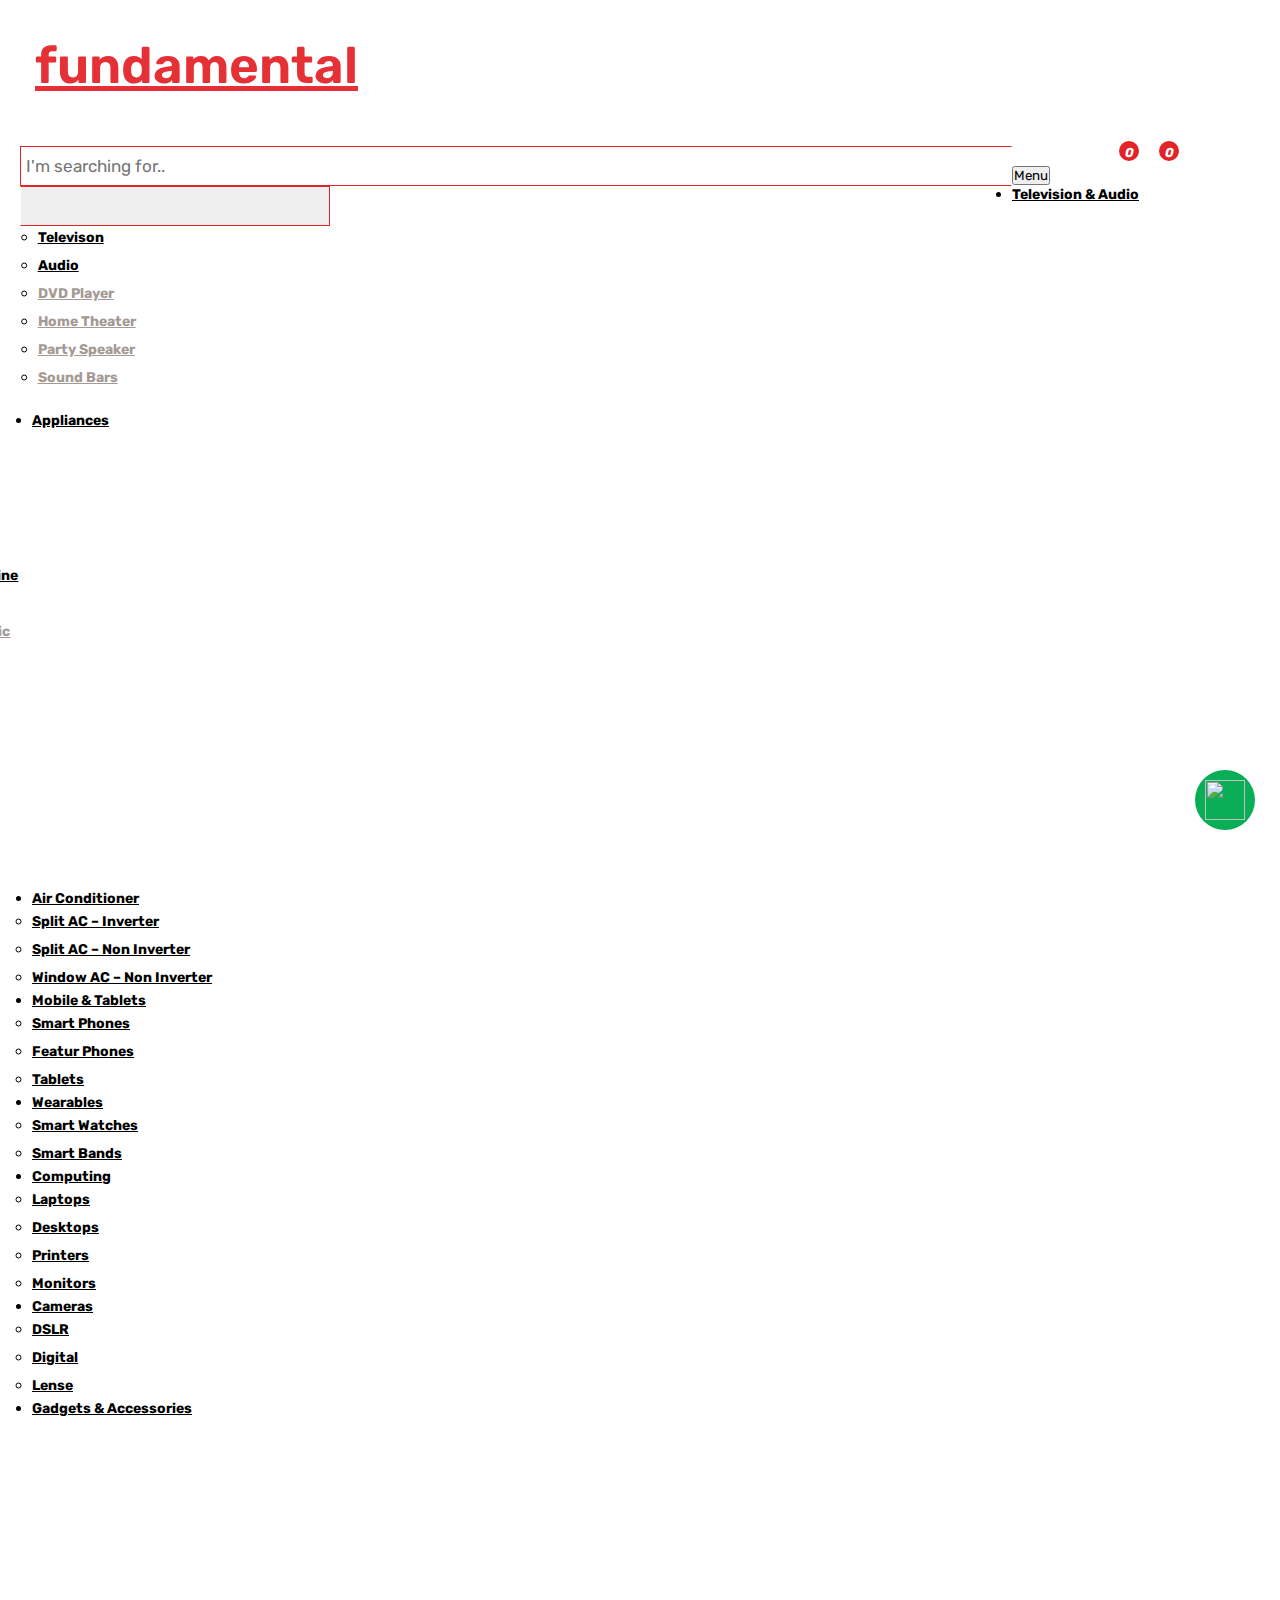
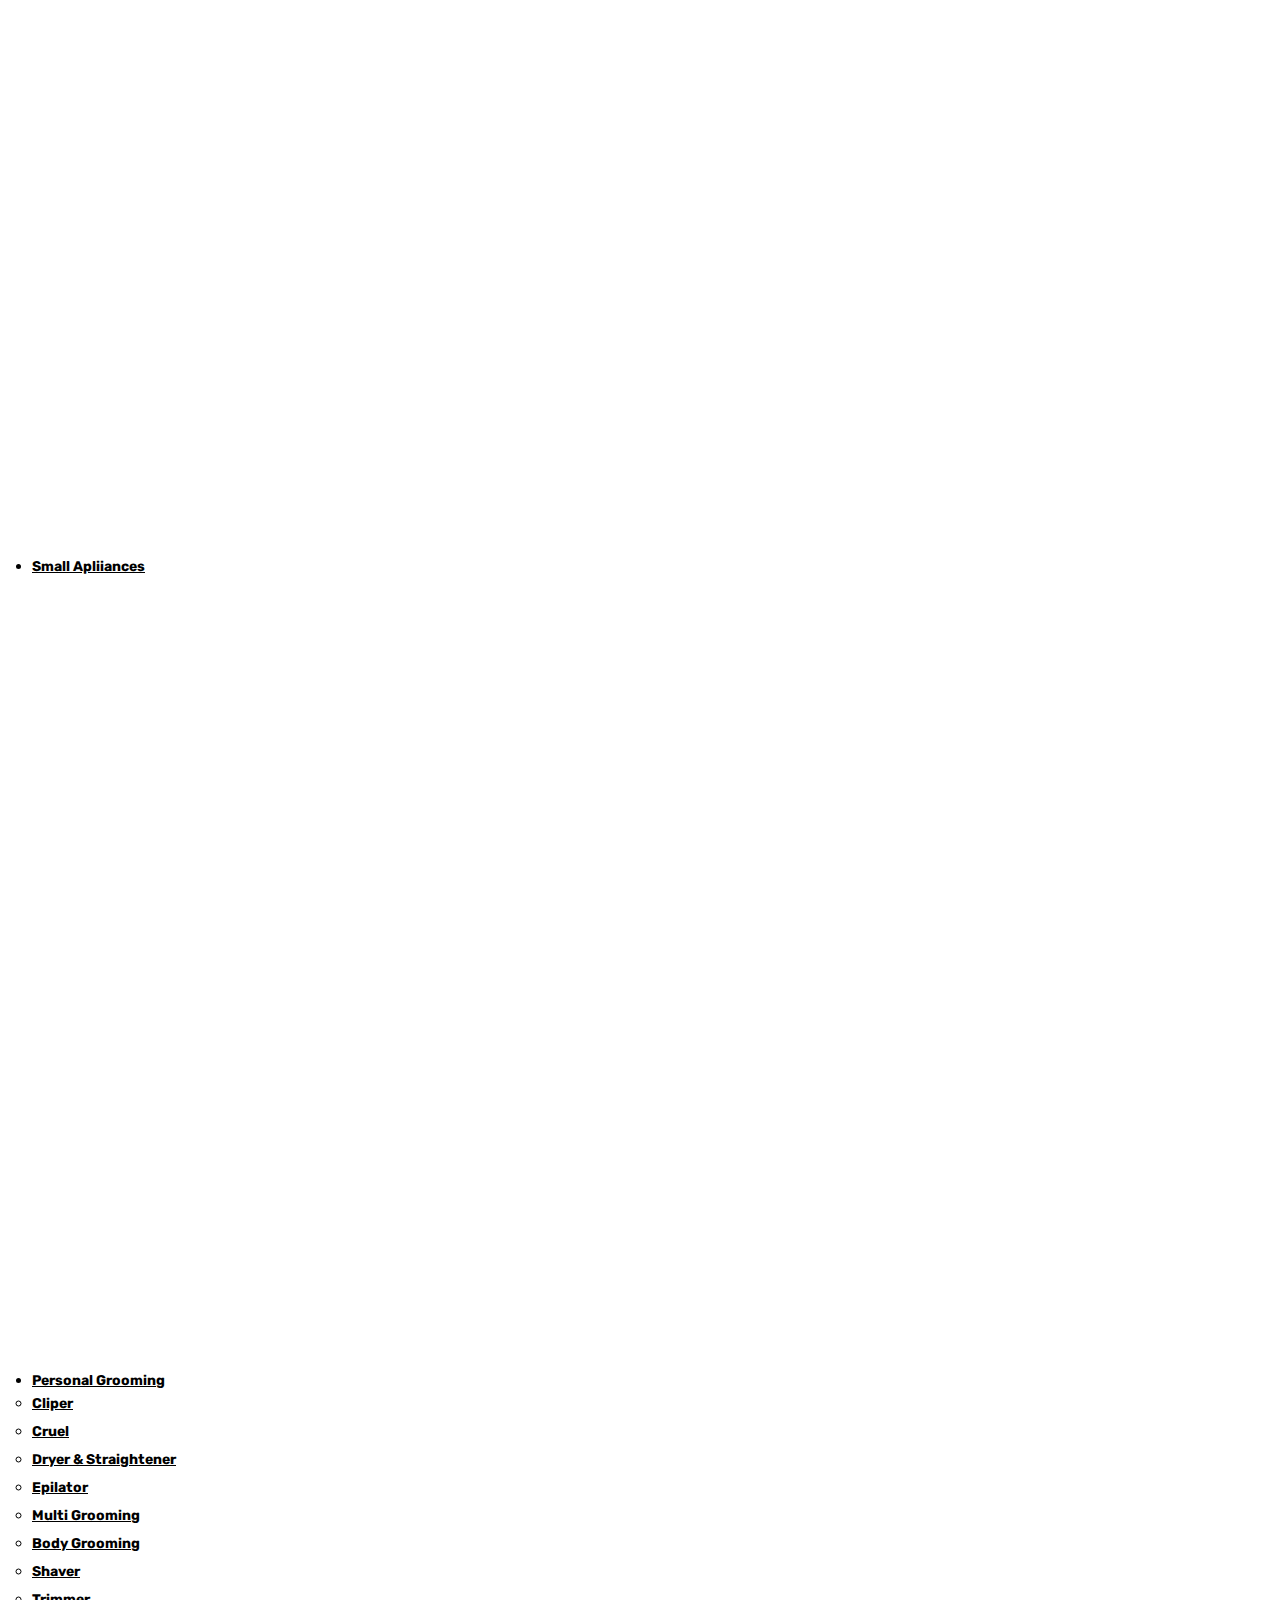
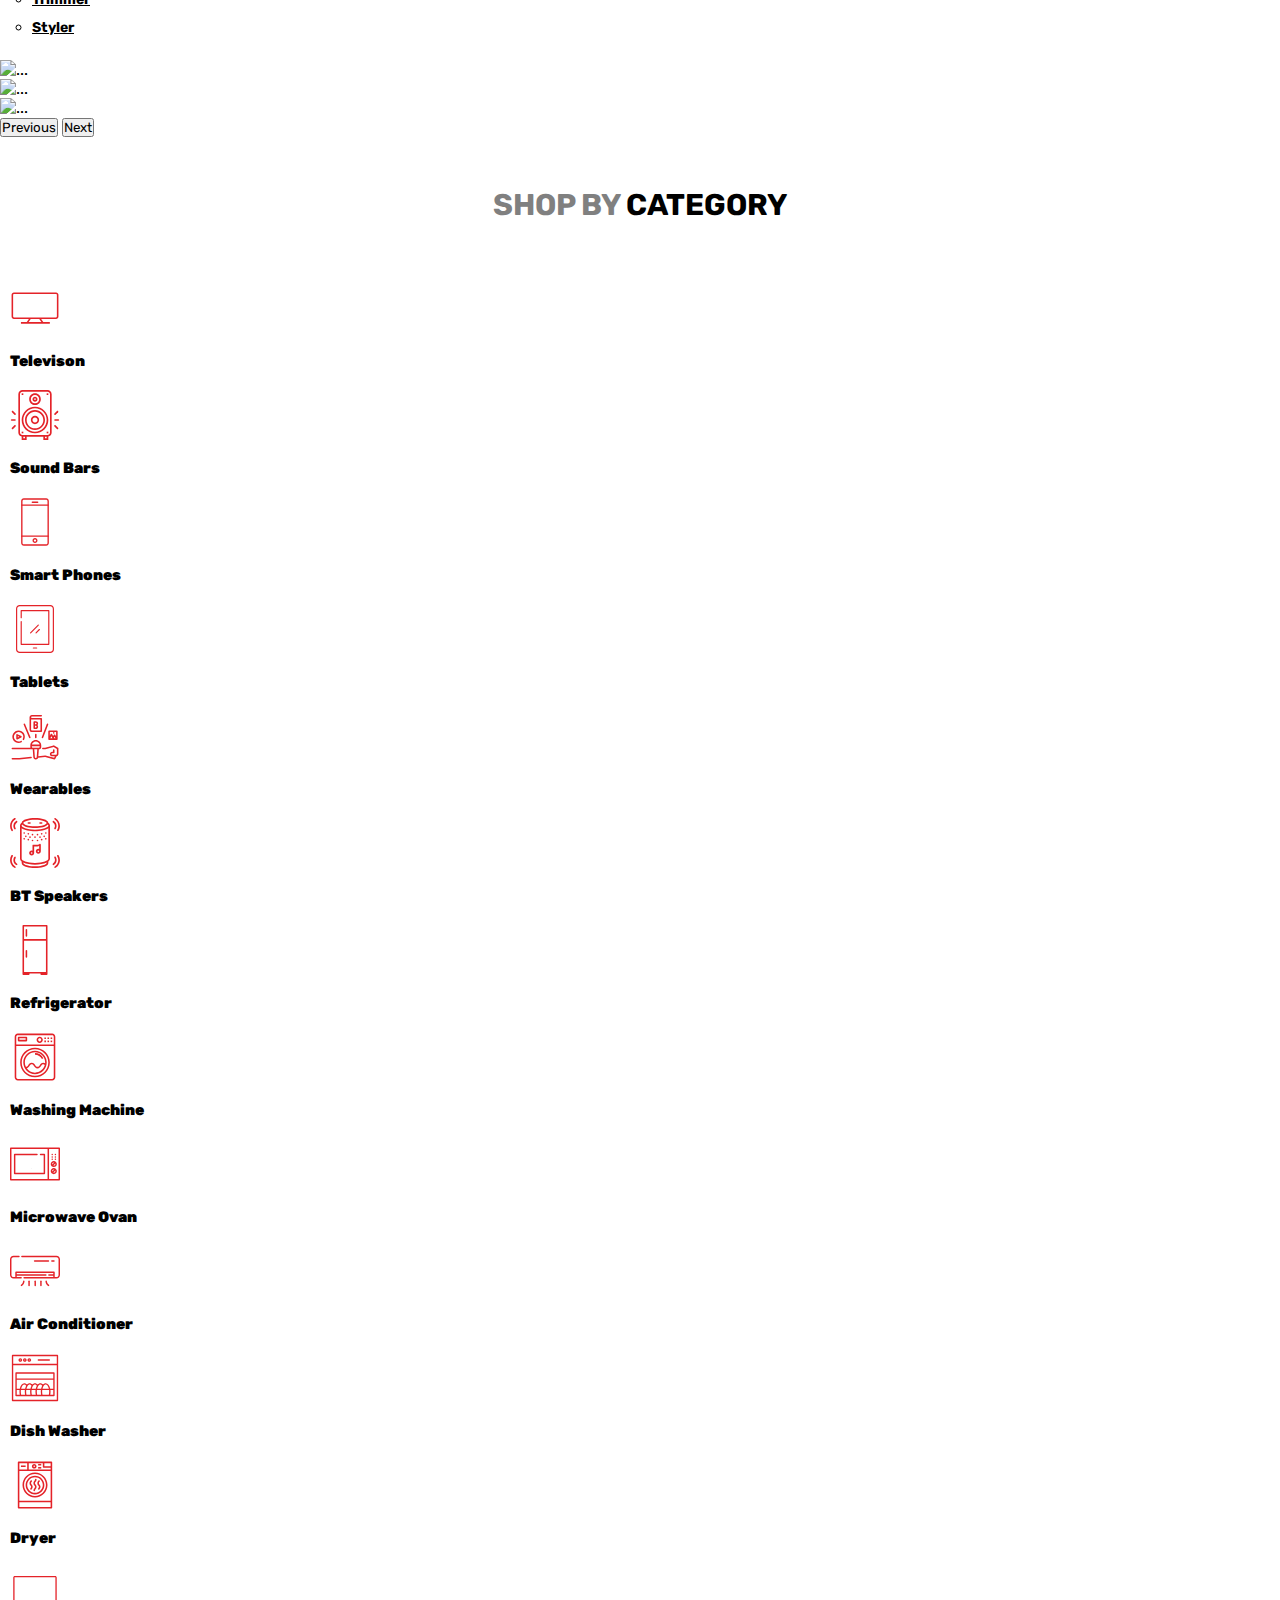
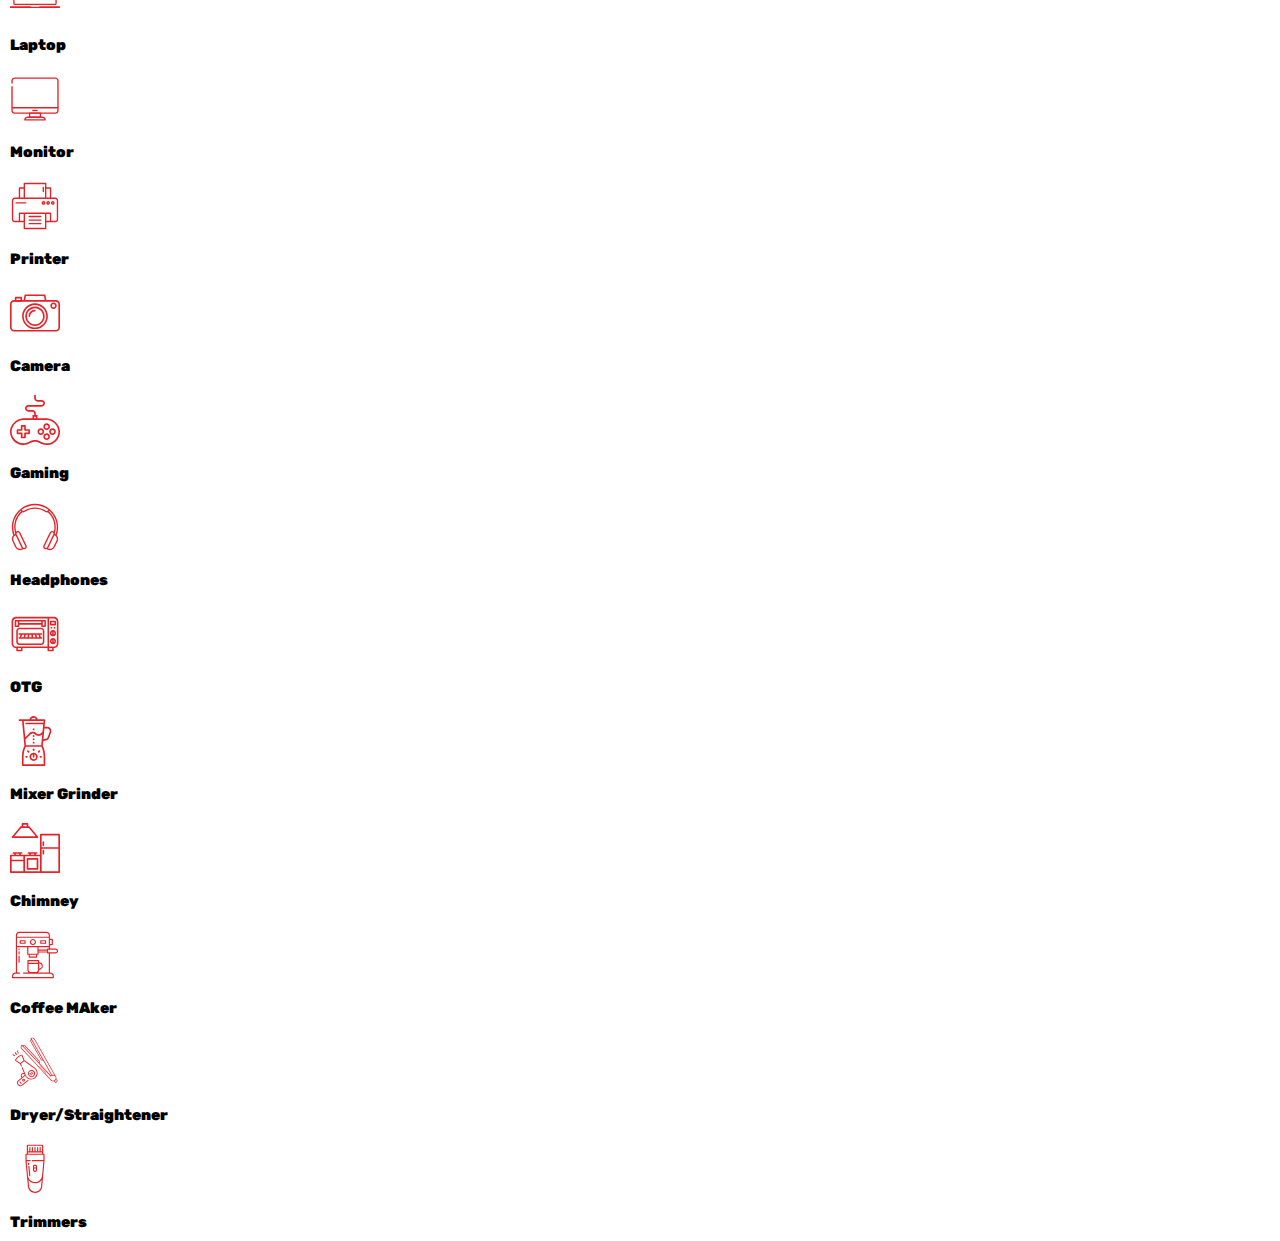
==== index.html @ c2e35a6c "Header Updated" ====
<!doctype html>
<html lang="en">

<head>
    <!-- Required meta tags -->
    <meta charset="utf-8">
    <meta name="viewport" content="width=device-width, initial-scale=1">

    <script src="https://kit.fontawesome.com/24c494a6b6.js" crossorigin="anonymous"></script>

    <!-- Bootstrap CSS -->
    <link href="https://cdn.jsdelivr.net/npm/bootstrap@5.0.2/dist/css/bootstrap.min.css" rel="stylesheet"
        integrity="sha384-EVSTQN3/azprG1Anm3QDgpJLIm9Nao0Yz1ztcQTwFspd3yD65VohhpuuCOmLASjC" crossorigin="anonymous">

    <title>fundaental.in</title>
    <link rel="shortcut icon" href="https://fundamental.in/wp-content/uploads/2021/03/cropped-Favicon-32x32.jpg" type="image/x-icon">
    <link rel="stylesheet" href="style.css">
</head>

<body>

    <section>

        <div class="row m-0 ">
            <div class="col-xl-3 col-lg-3 col-md-4 col-sm-6  col-6">
                <div class="funda">
                    <a class="navbar-brand" href="#">fundamental</a>
                </div>
            </div>

            <div class="col-xl-6 col-lg-6 col-md-4 col-sm-3 col-2">
                
                <div class="serchbox">
                    <div class="input-group mb-3">
                        <input type="text" class="form-control" placeholder="I'm searching for..">
                        <div class="input-group-append">
                          <button class="btn" type="submit"><i class="fa fa-search"></i></button>
                        </div>
                      </div>
                    <!-- <input type="text" placeholder="I'm searching for.." name="search">
                    <span><i class="fa fa-search"></i></span> -->
                    <!-- <button type="submit"><i class="fa fa-search"></i></button> -->
                </div>

            </div>

            <div class="col-xl-3 col-lg-3 col-md-4 col-sm-3 col-4">
                <div class="firstiocn">
                    <div><i class="fa-regular fa-user"></i></div>
                    <div><i class="fa-regular fa-heart count"><span class="count1">0</span> </i> </div>
                    <div><i class="fa-solid fa-cart-shopping count"><span class="count1">0</span></i></div>
                </div>

            </div>


        </div>



    </section>

    <section class="secondnav">
        <nav class="navbar navbar-expand-lg  ">
            <div class="container-fluid prover ">
                <button class="navbar-toggler text-center" type="button" data-bs-toggle="collapse"
                    data-bs-target="#navbarNavDropdown" aria-controls="navbarNavDropdown" aria-expanded="false"
                    aria-label="Toggle navigation">
                    Menu
                </button>
                <div class="collapse navbar-collapse" id="navbarNavDropdown">
                    <ul class="navbar-nav">

                        <li class="nav-item dropdown">
                            <a class="nav-link active " href="#" id="navbarDropdownMenuLink"
                                role="button" data-bs-toggle="dropdown" aria-expanded="false">
                                Television & Audio <i class="fa-solid fa-angle-down" style="
                                font-size: 10px;"></i>
                            </a>
                            <ul class="dropdown-menu televiosndiv" aria-labelledby="navbarDropdownMenuLink">
                                <li><a class="dropdown-item" href="#">Televison </a></li>
                                <li><a class="dropdown-item" href="#"> Audio</a></li>
                                <li><a class="dropdown-item navlighcolor" href="#">DVD Player</a></li>
                                <li><a class="dropdown-item navlighcolor" href="#">Home Theater</a></li>
                                <li><a class="dropdown-item navlighcolor" href="#">Party Speaker</a></li>
                                <li><a class="dropdown-item navlighcolor" href="#">Sound Bars</a></li>
                            </ul>
                        </li>


                        <li class="nav-item dropdown">
                            <a class="nav-link " href="#" id="navbarDropdownMenuLink" role="button"
                                data-bs-toggle="dropdown" aria-expanded="false">
                                Appliances <i class="fa-solid fa-angle-down" style="
                                font-size: 10px;"></i>
                            </a>
                            <ul class="dropdown-menu applin" aria-labelledby="navbarDropdownMenuLink">
                                <div class="row m-0">
                                    <div class="col-4 ">
                                        <li><a class="dropdown-item" href="#">Refrigerator</a></li>
                                        <li><a class="dropdown-item navlighcolor" href="#">Direct Cool</a></li>                                       
                                        <li><a class="dropdown-item navlighcolor" href="#"> Frost Free</a></li>
                                        <li><a class="dropdown-item navlighcolor" href="#">Side By Side</a></li>                                      
                                        <li><a class="dropdown-item" href="#"> Washing Machine</a></li>
                                        <li><a class="dropdown-item navlighcolor" href="#">Front Loading</a></li>
                                        <li><a class="dropdown-item navlighcolor" href="#">Semi Automatic</a></li>
                                        <li><a class="dropdown-item navlighcolor" href="#">Top Loading</a></li>


                                    </div>
                                    <div class="col-4">
                                        <li><a class="dropdown-item" href="#">Microwave</a></li>
                                        <li><a class="dropdown-item navlighcolor" href="#">Convection</a></li>
                                        <li><a class="dropdown-item navlighcolor" href="#">Grill</a></li>
                                        <li><a class="dropdown-item navlighcolor" href="#">Solo</a></li>
                                        <li><a class="dropdown-item" href="#">Dish Washer</a></li>
                                        <li><a class="dropdown-item" href="#">Dryer</a></li>
                                        <li><a class="dropdown-item" href="#">Freezer</a></li>
                                    </div>
                                </div>
                            </ul>
                        </li>

                        <li class="nav-item dropdown">
                            <a class="nav-link " href="#" id="navbarDropdownMenuLink" role="button"
                                data-bs-toggle="dropdown" aria-expanded="false">
                                Air Conditioner <i class="fa-solid fa-angle-down" style="
                                font-size: 10px;"></i>
                            </a>
                            <ul class="dropdown-menu" aria-labelledby="navbarDropdownMenuLink">
                                <li><a class="dropdown-item" href="#">Split AC – Inverter</a></li>      
                                <li><a class="dropdown-item" href="#">Split AC – Non Inverter</a></li>
                                <li><a class="dropdown-item" href="#">Window AC – Non Inverter</a></li>
                            </ul>
                        </li>

                        <li class="nav-item dropdown">
                            <a class="nav-link " href="#" id="navbarDropdownMenuLink" role="button"
                                data-bs-toggle="dropdown" aria-expanded="false">
                                Mobile & Tablets <i class="fa-solid fa-angle-down" style="
                                font-size: 10px;"></i>
                            </a>
                            <ul class="dropdown-menu" aria-labelledby="navbarDropdownMenuLink">
                                <li><a class="dropdown-item" href="#">Smart Phones</a></li>
                                <li><a class="dropdown-item" href="#">Featur Phones </a></li>
                                <li><a class="dropdown-item" href="#">Tablets </a></li>
                            </ul>
                        </li>

                        <li class="nav-item dropdown">
                            <a class="nav-link " href="#" id="navbarDropdownMenuLink" role="button"
                                data-bs-toggle="dropdown" aria-expanded="false">
                                Wearables <i class="fa-solid fa-angle-down" style="
                                font-size: 10px;"></i>
                            </a>
                            <ul class="dropdown-menu" aria-labelledby="navbarDropdownMenuLink">
                                <li><a class="dropdown-item" href="#">Smart Watches</a></li>
                                <li><a class="dropdown-item" href="#">Smart Bands</a></li>
                            </ul>
                        </li>

                        <li class="nav-item dropdown">
                            <a class="nav-link " href="#" id="navbarDropdownMenuLink" role="button"
                                data-bs-toggle="dropdown" aria-expanded="false">
                                Computing <i class="fa-solid fa-angle-down" style="
                                font-size: 10px;"></i>
                            </a>
                            <ul class="dropdown-menu" aria-labelledby="navbarDropdownMenuLink">
                                <li><a class="dropdown-item" href="#">Laptops</a></li>
                                <li><a class="dropdown-item" href="#">Desktops</a></li>
                                <li><a class="dropdown-item" href="#">Printers</a></li>
                                <li><a class="dropdown-item" href="#">Monitors</a></li>
                            </ul>
                        </li>

                        <li class="nav-item dropdown">
                            <a class="nav-link " href="#" id="navbark" role="button"
                                data-bs-toggle="dropdown" aria-expanded="false">
                                Cameras <i class="fa-solid fa-angle-down" style="
                                font-size: 10px;"></i>
                            </a>
                            <ul class="dropdown-menu" aria-labelledby="navbarDropdownMenuLink">
                                <li><a class="dropdown-item" href="#">DSLR</a></li>
                                <li><a class="dropdown-item" href="#">Digital</a></li>
                                <li><a class="dropdown-item" href="#">Lense</a></li>
                            </ul>
                        </li>

                        <li class="nav-item dropdown">
                            <a class="nav-link " href="#" id="navbarDropdownMenuLink" role="button"
                                data-bs-toggle="dropdown" aria-expanded="false">
                                Gadgets & Accessories <i class="fa-solid fa-angle-down" style="
                                font-size: 10px;"></i>
                            </a>
                            <ul class="dropdown-menu gadgets" aria-labelledby="navbarDropdownMenuLink">
                                <div class="row m-0">
                                    <div class="col-3 ">
                                        <li><a class="dropdown-item" href="#">Headphones</a></li>
                                        <li><a class="dropdown-item" href="#">Bluetooth Speakers</a></li>
                                        <li><a class="dropdown-item" href="#">Gaming</a></li>
                                        <li><a class="dropdown-item" href="#">MP3 Player</a></li>
                                        <li><a class="dropdown-item" href="#">Voice Recorder</a></li>
                                        <li><a class="dropdown-item" href="#">STB</a></li>
                                        <li><a class="dropdown-item" href="#">Fire TV / Chromcast</a></li>
                                        <li><a class="dropdown-item" href="#">Landline Telephones</a></li>


                                    </div>
                                    <div class="col-3">
                                        <li><a class="dropdown-item" href="#">Mobile Accessories</a></li>
                                        <li><a class="dropdown-item navlighcolor" href="#">Connectors</a></li>
                                        <li><a class="dropdown-item navlighcolor" href="#">Covers</a></li>
                                        <li><a class="dropdown-item navlighcolor" href="#">Mobile Chargers</a></li>
                                        <li><a class="dropdown-item navlighcolor" href="#">Power Banks</a></li>
                                        <li><a class="dropdown-item navlighcolor" href="#">Screen Guards</a></li>
                                    </div>
                                    <div class="col-3">
                                        <li><a class="dropdown-item" href="#"> IT Accessories</a></li>
                                        <li><a class="dropdown-item navlighcolor" href="#">Antivirus</a></li>
                                        <li><a class="dropdown-item navlighcolor" href="#">Cleaners</a></li>
                                        <li><a class="dropdown-item navlighcolor" href="#">Cooling Pads</a></li>
                                        <li><a class="dropdown-item navlighcolor" href="#">Keyboard</a></li>
                                        <li><a class="dropdown-item navlighcolor" href="#">Mouse</a></li>
                                        <li><a class="dropdown-item navlighcolor" href="#">Routers</a></li>
                                    </div>
                                    <div class="col-3">
                                        <li><a class="dropdown-item" href="#">Memory</a></li>
                                        <li><a class="dropdown-item navlighcolor" href="#">HDD</a></li>
                                        <li><a class="dropdown-item navlighcolor" href="#">Memory Cards</a></li>
                                        <li><a class="dropdown-item" href="#">Cables</a></li>
                                    </div>
                                </div>
                            </ul>
                        </li>

                        <li class="nav-item dropdown">
                            <a class="nav-link " href="#" id="navbarDropdownMenuLink" role="button"
                                data-bs-toggle="dropdown" aria-expanded="false">
                                Small Apliiances <i class="fa-solid fa-angle-down" style="
                                font-size: 10px;"></i>
                            </a>
                            <ul class="dropdown-menu smallapll" aria-labelledby="navbarDropdownMenuLink">
                               
                                <div class="row m-0">
                                    <div class="col-lg-4 ">
                                        <li><a class="dropdown-item" href="#">Air Cooler</a></li>
                                        <li><a class="dropdown-item" href="#">Air Fryer</a></li>
                                        <li><a class="dropdown-item" href="#">Air Purifier</a></li>
                                        <li><a class="dropdown-item" href="#">Blender</a></li>
                                        <li><a class="dropdown-item" href="#">Chimney</a></li>
                                        <li><a class="dropdown-item" href="#">Chopper</a></li>
                                        <li><a class="dropdown-item" href="#">Coffee Maker</a></li>
                                        <li><a class="dropdown-item" href="#">Cook Top</a></li>
                                        <li><a class="dropdown-item" href="#">Dry Iron</a></li>
                                    </div>
                                    <div class="col-lg-4">
                                        <li><a class="dropdown-item" href="#">Electric Kettle</a></li>
                                        <li><a class="dropdown-item" href="#">Fan</a></li>
                                        <li><a class="dropdown-item" href="#">Floor Care</a></li>
                                        <li><a class="dropdown-item" href="#">Food Processor</a></li>
                                        <li><a class="dropdown-item" href="#">Garment Steamer</a></li>
                                        <li><a class="dropdown-item" href="#">Hand Mixer</a></li>
                                        <li><a class="dropdown-item" href="#">Induction Cooker</a></li>
                                         <li><a class="dropdown-item" href="#">Juicer</a></li>
                                         <li><a class="dropdown-item" href="#">Juicer Mixer Grinder</a></li>
                                    </div>
                                    <div class="col-lg-4">
                                        <li><a class="dropdown-item" href="#">Mixer Grinder</a></li>
                                        <li><a class="dropdown-item" href="#">OTG</a></li>
                                        <li><a class="dropdown-item" href="#">Rice Cooker</a></li>
                                        <li><a class="dropdown-item" href="#">Sandwich Maker</a></li>
                                        <li><a class="dropdown-item" href="#">Steam Iron</a></li>
                                        <li><a class="dropdown-item" href="#">Toaster</a></li>
                                        <li><a class="dropdown-item" href="#">Water Cooler</a></li>
                                        <li><a class="dropdown-item" href="#">Water Heater</a></li>
                                        <li><a class="dropdown-item" href="#">Water Purifier</a></li>                                        
                                    </div>
                                </div>
                            </ul>
                        </li>

                        <li class="nav-item dropdown">
                            <a class="nav-link " href="#" id="navbarDropdownMenuLink" role="button"
                                data-bs-toggle="dropdown" aria-expanded="false">
                                Personal Grooming <i class="fa-solid fa-angle-down" style="
                                font-size: 10px;"></i>
                            </a>
                            <ul class="dropdown-menu groom" aria-labelledby="navbarDropdownMenuLink">
                                <li><a class="dropdown-item" href="#">Cliper</a></li>
                                <li><a class="dropdown-item" href="#">Cruel</a></li>
                                <li><a class="dropdown-item" href="#">Dryer & Straightener</a></li>
                                <li><a class="dropdown-item" href="#">Epilator</a></li>
                                <li><a class="dropdown-item" href="#">Multi Grooming</a></li>
                                <li><a class="dropdown-item" href="#">Body Grooming</a></li>
                                <li><a class="dropdown-item" href="#">Shaver</a></li>
                                <li><a class="dropdown-item" href="#">Trimmer</a></li>
                                <li><a class="dropdown-item" href="#">Styler</a></li>
                            </ul>
                        </li>



                    </ul>
                </div>
            </div>
        </nav>

    </section>

    <br>

    <section class="slider">
        <div id="carouselExampleFade" class="carousel slide carousel-fade" data-bs-ride="carousel">
            <div class="carousel-inner">
                <div class="carousel-item active">
                    <img src="https://fundamental.in/wp-content/uploads/2022/03/AVFEGEER.png" class="d-block w-100"
                        alt="...">
                </div>
                <div class="carousel-item">
                    <img src="https://fundamental.in/wp-content/uploads/2022/03/3R23R.png" class="d-block w-100"
                        alt="...">
                </div>
                <div class="carousel-item">
                    <img src="https://fundamental.in/wp-content/uploads/2022/03/FWEFE.png" class="d-block w-100"
                        alt="...">
                </div>
            </div>
            <button class="carousel-control-prev" type="button" data-bs-target="#carouselExampleFade"
                data-bs-slide="prev">
                <span class="carousel-control-prev-icon" aria-hidden="true"></span>
                <span class="visually-hidden">Previous</span>
            </button>
            <button class="carousel-control-next" type="button" data-bs-target="#carouselExampleFade"
                data-bs-slide="next">
                <span class="carousel-control-next-icon" aria-hidden="true"></span>
                <span class="visually-hidden">Next</span>
            </button>
        </div>
    </section>

    <section class="shopcat">

        <h1><span>shop by</span> category</h1>

        <div class="container text-center">
            <div class="row m-0">
                <div class="shopcaticon col-lg-2 col-4 ">
                    <svg xmlns="http://www.w3.org/2000/svg" xmlns:xlink="http://www.w3.org/1999/xlink" id="Layer_1"
                        x="0px" y="0px" viewBox="0 0 512 512" style="enable-background:new 0 0 512 512;"
                        xml:space="preserve">
                        <style type="text/css">
                            .st0 {
                                fill: #E42329;
                            }
                        </style>
                        <g id="Television">
                            <path class="st0"
                                d="M472,96H40c-13.3,0-24,10.7-24,24v224c0,13.3,10.7,24,24,24h153.1l-21.3,32H112v16h296v-16h-67.7l-21.3-32H472   c13.3,0,24-10.7,24-24V120C496,106.7,485.3,96,472,96z M321.1,400H190.9l21.3-32h87.4L321.1,400z M480,344c0,4.4-3.6,8-8,8H40   c-4.4,0-8-3.6-8-8V120c0-4.4,3.6-8,8-8h432c4.4,0,8,3.6,8,8V344z">
                            </path>
                        </g>
                    </svg>
                    <p>Televison</p>
                </div>
                <div class="shopcaticon col-lg-2 col-4">
                    <svg xmlns="http://www.w3.org/2000/svg" xmlns:xlink="http://www.w3.org/1999/xlink" id="Capa_1"
                        x="0px" y="0px" viewBox="0 0 480 480" style="enable-background:new 0 0 480 480;"
                        xml:space="preserve">
                        <style type="text/css">
                            .st0 {
                                fill: #E42329;
                            }
                        </style>
                        <g>
                            <g>
                                <path class="st0"
                                    d="M360,0H120C97.9,0,80,17.9,80,40v368c0,19,13.4,35.4,32,39.2V480h48v-32h160v32h48v-32.8    c18.6-3.8,32-20.2,32-39.2V40C400,17.9,382.1,0,360,0z M144,464h-16v-16h16V464z M352,464h-16v-16h16V464z M384,408    c0,13.3-10.7,24-24,24H120c-13.3,0-24-10.7-24-24V40c0-13.3,10.7-24,24-24h240c13.3,0,24,10.7,24,24V408z">
                                </path>
                            </g>
                        </g>
                        <g>
                            <g>
                                <path class="st0"
                                    d="M240,160c-70.7,0-128,57.3-128,128c0.1,70.7,57.3,127.9,128,128c70.7,0,128-57.3,128-128S310.7,160,240,160z     M240,400c-61.9,0-112-50.1-112-112c0.1-61.8,50.2-111.9,112-112c61.9,0,112,50.1,112,112S301.9,400,240,400z">
                                </path>
                            </g>
                        </g>
                        <g>
                            <g>
                                <path class="st0"
                                    d="M240,192c-53,0-96,43-96,96c0.1,53,43,95.9,96,96c53,0,96-43,96-96S293,192,240,192z M240,368    c-44.2,0-80-35.8-80-80c0-44.2,35.8-80,80-80c44.2,0,80,35.8,80,80S284.2,368,240,368z">
                                </path>
                            </g>
                        </g>
                        <g>
                            <g>
                                <path class="st0"
                                    d="M240,32c-30.9,0-56,25.1-56,56c0,30.9,25.1,56,56,56c30.9,0,56-25.1,56-56S270.9,32,240,32z M240,128    c-22.1,0-40-17.9-40-40c0-22.1,17.9-40,40-40c22.1,0,40,17.9,40,40S262.1,128,240,128z">
                                </path>
                            </g>
                        </g>
                        <g>
                            <g>
                                <path class="st0"
                                    d="M240,64c-13.3,0-24,10.7-24,24s10.7,24,24,24s24-10.7,24-24S253.3,64,240,64z M240,96c-4.4,0-8-3.6-8-8    s3.6-8,8-8s8,3.6,8,8S244.4,96,240,96z">
                                </path>
                            </g>
                        </g>
                        <g>
                            <g>
                                <rect x="112" y="32" class="st0" width="16" height="16"></rect>
                            </g>
                        </g>
                        <g>
                            <g>
                                <rect x="352" y="32" class="st0" width="16" height="16"></rect>
                            </g>
                        </g>
                        <g>
                            <g>
                                <rect x="112" y="400" class="st0" width="16" height="16"></rect>
                            </g>
                        </g>
                        <g>
                            <g>
                                <rect x="352" y="400" class="st0" width="16" height="16"></rect>
                            </g>
                        </g>
                        <g>
                            <g>
                                <path class="st0"
                                    d="M240,248c-22.1,0-40,17.9-40,40c0,22.1,17.9,40,40,40c22.1,0,40-17.9,40-40S262.1,248,240,248z M240,312    c-13.3,0-24-10.7-24-24s10.7-24,24-24s24,10.7,24,24S253.3,312,240,312z">
                                </path>
                            </g>
                        </g>
                        <g>
                            <g>
                                <path class="st0"
                                    d="M48,280H16c-4.4,0-8,3.6-8,8s3.6,8,8,8h32c4.4,0,8-3.6,8-8S52.4,280,48,280z">
                                </path>
                            </g>
                        </g>
                        <g>
                            <g>
                                <path class="st0"
                                    d="M53.7,226.3l-24-24c-3.2-3.1-8.2-3-11.3,0.2c-3,3.1-3,8,0,11.1l24,24c3.2,3.1,8.2,3,11.3-0.2    C56.7,234.4,56.7,229.4,53.7,226.3z">
                                </path>
                            </g>
                        </g>
                        <g>
                            <g>
                                <path class="st0"
                                    d="M53.5,338.3c-3.1-3-8-3-11.1,0l-24,24c-3.2,3.1-3.3,8.1-0.2,11.3s8.1,3.3,11.3,0.2c0.1-0.1,0.1-0.1,0.2-0.2    l24-24C56.7,346.5,56.6,341.4,53.5,338.3z">
                                </path>
                            </g>
                        </g>
                        <g>
                            <g>
                                <path class="st0"
                                    d="M464,280h-32c-4.4,0-8,3.6-8,8s3.6,8,8,8h32c4.4,0,8-3.6,8-8S468.4,280,464,280z">
                                </path>
                            </g>
                        </g>
                        <g>
                            <g>
                                <path class="st0"
                                    d="M461.5,202.3c-3.1-3-8-3-11.1,0l-24,24c-3.1,3.1-3.1,8.2,0,11.3c1.5,1.5,3.5,2.3,5.7,2.3    c2.1,0,4.2-0.8,5.7-2.3l24-24C464.7,210.5,464.6,205.4,461.5,202.3z">
                                </path>
                            </g>
                        </g>
                        <g>
                            <g>
                                <path class="st0"
                                    d="M461.7,362.3l-24-24c-3.2-3.1-8.2-3-11.3,0.2c-3,3.1-3,8,0,11.1l24,24c3.2,3.1,8.2,3,11.3-0.2    C464.7,370.4,464.7,365.4,461.7,362.3z">
                                </path>
                            </g>
                        </g>
                    </svg>
                    <p>Sound Bars</p>
                </div>
                <div class="shopcaticon col-lg-2 col-4">
                    <svg xmlns="http://www.w3.org/2000/svg" xmlns:xlink="http://www.w3.org/1999/xlink" id="shopcaticon"
                        x="0px" y="0px" viewBox="0 0 512 512" style="enable-background:new 0 0 512 512;"
                        xml:space="preserve">
                        <style type="text/css">
                            .st0 {
                                fill: #E42329;
                            }
                        </style>
                        <path class="st0"
                            d="M370.2,498.2H141.8c-15.3,0-27.7-12.4-27.7-27.7v-429c0-15.3,12.4-27.7,27.7-27.7h228.3  c15.3,0,27.7,12.4,27.7,27.7v429C397.8,485.8,385.4,498.2,370.2,498.2z M141.8,27.7c-7.6,0-13.8,6.2-13.8,13.8v429  c0,7.6,6.2,13.8,13.8,13.8h228.3c7.6,0,13.8-6.2,13.8-13.8v-429c0-7.6-6.2-13.8-13.8-13.8H141.8z">
                        </path>
                        <path class="st0"
                            d="M390.9,89.9H121.1c-3.8,0-6.9-3.1-6.9-6.9c0-3.8,3.1-6.9,6.9-6.9h269.8c3.8,0,6.9,3.1,6.9,6.9  C397.8,86.8,394.7,89.9,390.9,89.9z">
                        </path>
                        <path class="st0"
                            d="M390.9,408.2H121.1c-3.8,0-6.9-3.1-6.9-6.9c0-3.8,3.1-6.9,6.9-6.9h269.8c3.8,0,6.9,3.1,6.9,6.9  C397.8,405.1,394.7,408.2,390.9,408.2z">
                        </path>
                        <path class="st0"
                            d="M256,471.8c-14.1,0-25.5-11.4-25.5-25.5s11.4-25.5,25.5-25.5c14.1,0,25.5,11.4,25.5,25.5  C281.5,460.4,270.1,471.8,256,471.8z M256,434.6c-6.5,0-11.7,5.2-11.7,11.7c0,6.5,5.2,11.7,11.7,11.7c6.5,0,11.7-5.2,11.7-11.7  c0,0,0,0,0,0C267.7,439.8,262.4,434.6,256,434.6L256,434.6z">
                        </path>
                        <path class="st0"
                            d="M283.7,60.5h-55.4c-3.8,0-6.9-3.1-6.9-6.9s3.1-6.9,6.9-6.9h55.4c3.8,0,6.9,3.1,6.9,6.9S287.5,60.5,283.7,60.5z">
                        </path>
                    </svg>
                    <p>Smart Phones</p>
                </div>
                <div class="shopcaticon col-lg-2 col-4">
                    <svg xmlns="http://www.w3.org/2000/svg" xmlns:xlink="http://www.w3.org/1999/xlink" id="Layer_1"
                        x="0px" y="0px" viewBox="0 0 512 512" style="enable-background:new 0 0 512 512;"
                        xml:space="preserve">
                        <style type="text/css">
                            .st0 {
                                fill: #E42329;
                            }
                        </style>
                        <path class="st0"
                            d="M285.4,212.4l-78.7,78.7c-2.4,2.3-2.4,6.1-0.1,8.5c2.3,2.4,6.1,2.4,8.5,0.1c0,0,0.1-0.1,0.1-0.1l78.7-78.7  c2.4-2.3,2.4-6.1,0.1-8.5s-6.1-2.4-8.5-0.1C285.5,212.3,285.4,212.4,285.4,212.4L285.4,212.4z">
                        </path>
                        <path class="st0"
                            d="M262.4,299.6c2.3,2.3,6.1,2.3,8.5,0l34.4-34.4c2.4-2.3,2.4-6.1,0.1-8.5c-2.3-2.4-6.1-2.4-8.5-0.1  c0,0-0.1,0.1-0.1,0.1l-34.4,34.4C260.1,293.4,260.1,297.2,262.4,299.6L262.4,299.6z">
                        </path>
                        <path class="st0"
                            d="M397.2,61.8H114.8c-3.3,0-6,2.7-6,6V140c0,3.3,2.7,6,6,6s6-2.7,6-6V73.8h270.4v333.1H120.8V180c0-3.3-2.7-6-6-6  s-6,2.7-6,6v232.9c0,3.3,2.7,6,6,6h282.4c3.3,0,6-2.7,6-6V67.8C403.2,64.5,400.5,61.8,397.2,61.8L397.2,61.8z">
                        </path>
                        <path class="st0"
                            d="M412.9,10H99.1c-20.6,0-37.3,16.7-37.4,37.4v417.3c0,20.6,16.7,37.3,37.4,37.4h313.7  c20.6,0,37.3-16.7,37.4-37.4V47.4C450.2,26.7,433.5,10,412.9,10L412.9,10z M438.2,464.6c0,14-11.4,25.4-25.4,25.4H99.1  c-14,0-25.4-11.4-25.4-25.4V47.4c0-14,11.4-25.4,25.4-25.4h313.7c14,0,25.4,11.4,25.4,25.4V464.6z">
                        </path>
                        <path class="st0"
                            d="M272.8,444.5h-33.6c-3.3,0-6,2.7-6,6s2.7,6,6,6h33.6c3.3,0,6-2.7,6-6S276.1,444.5,272.8,444.5z">
                        </path>
                    </svg>
                    <p>Tablets</p>
                </div>
                <div class="shopcaticon col-lg-2 col-4">
                    <svg xmlns="http://www.w3.org/2000/svg" xmlns:xlink="http://www.w3.org/1999/xlink" id="Layer_1"
                        x="0px" y="0px" viewBox="0 0 512 512" style="enable-background:new 0 0 512 512;"
                        xml:space="preserve">
                        <style type="text/css">
                            .st0 {
                                fill: #E42329;
                            }
                        </style>
                        <g id="Outline">
                            <g>
                                <path class="st0"
                                    d="M492.1,377.1l-40-24c-1.9-1.1-4.1-1.4-6.2-0.9l-87,23.7H336c-4.4,0-8,3.6-8,8s3.6,8,8,8h24    c0.7,0,1.4-0.1,2.1-0.3l84.7-23.1l33.2,19.9V440c0,4.4-3.6,8-8,8h-40c-2.2,0-4.2-0.9-5.7-2.4c-1.5-1.5-2.3-3.5-2.3-5.6    c0-4.4,3.6-8,8-8h16c4.4,0,8-3.6,8-8v-24c0-4.4-3.6-8-8-8s-8,3.6-8,8v16h-8c-13.3,0-24,10.7-24,24c0.1,13.2,10.8,23.9,24,24h27.1    l-7.3,14.7l-89.8-22.4c-0.9-0.2-1.8-0.3-2.7-0.3l-69.3,6.3l5.4-70.3h0.6c13.3,0,24-10.7,24-24v-16c0-30.9-25.1-56-56-56    s-56,25.1-56,56v16c0,2.7,0.5,5.4,1.5,8H24c-4.4,0-8,3.6-8,8s3.6,8,8,8h208.6l6.3,81.8c1,12.5,11.4,22.1,23.9,22.2h2.4    c10.7-0.1,20.1-7.2,23.1-17.5l71.1-6.4l94.7,23.6c3.6,0.9,7.4-0.8,9.1-4.2l14.1-28.2c11-2.5,18.8-12.2,18.8-23.4v-56    C496,381.2,494.5,378.6,492.1,377.1z M264,312c19,0,35.4,13.4,39.2,32h-78.4C228.6,325.4,245,312,264,312z M224,368v-8h80v8    c0,4.4-3.6,8-8,8h-64C227.6,376,224,372.4,224,368z M265.2,480h-2.4c-4.2,0-7.7-3.2-8-7.4l-6.2-80.6h30.7l-6.2,80.6    C272.8,476.8,269.3,480,265.2,480z">
                                </path>
                                <path class="st0"
                                    d="M215.3,469.1L96,480H24c-4.4,0-8,3.6-8,8s3.6,8,8,8h72.7l120-10.9c4.4-0.4,7.6-4.3,7.2-8.7    C223.6,472,219.7,468.7,215.3,469.1L215.3,469.1z">
                                </path>
                                <path class="st0"
                                    d="M224,216h96c4.4,0,8-3.6,8-8V80c0-4.4-3.6-8-8-8h-96c-4.4,0-8-3.6-8-8s3.6-8,8-8h96c4.4,0,8-3.6,8-8    s-3.6-8-8-8h-96c-13.3,0-24,10.7-24,24v128C200,205.3,210.7,216,224,216z M224,88h88v112h-88c-4.4,0-8-3.6-8-8V86.5    C218.6,87.5,221.3,88,224,88z">
                                </path>
                                <path class="st0"
                                    d="M256,240v32c0,4.4,3.6,8,8,8s8-3.6,8-8v-32c0-4.4-3.6-8-8-8S256,235.6,256,240z">
                                </path>
                                <path class="st0"
                                    d="M329.4,279.5c4.1,1.6,8.8-0.5,10.3-4.6l52-136c1.7-4.1-0.2-8.8-4.3-10.5c-4.1-1.7-8.8,0.2-10.5,4.3    c-0.1,0.2-0.1,0.3-0.2,0.5l-52,136C323.2,273.3,325.3,277.9,329.4,279.5z">
                                </path>
                                <path class="st0"
                                    d="M195.4,275c1.6,4.1,6.3,6.1,10.4,4.5s6.1-6.3,4.5-10.4c0-0.1,0-0.1-0.1-0.2l-56-136    c-1.6-4.1-6.3-6.1-10.4-4.5c-4.1,1.6-6.1,6.3-4.5,10.4c0,0.1,0,0.1,0.1,0.2L195.4,275z">
                                </path>
                                <path class="st0"
                                    d="M248,184h16c13.2,0.1,23.9-10.6,24-23.8c0-6-2.2-11.8-6.2-16.2c8.9-9.8,8.2-24.9-1.6-33.8    c-4.4-4-10.2-6.3-16.2-6.2h-16c-4.4,0-8,3.6-8,8v64C240,180.4,243.6,184,248,184z M264,168h-8v-16h8c4.4,0,8,3.6,8,8    S268.4,168,264,168z M256,120h8c4.4,0,8,3.6,8,8c0,4.4-3.6,8-8,8h-8V120z">
                                </path>
                                <path class="st0"
                                    d="M75.6,236.8c-4-2-8.8-0.4-10.7,3.6c-0.6,1.1-0.8,2.3-0.8,3.6v40c0,4.4,3.5,8,8,8c1.3,0,2.5-0.3,3.6-0.8l40-20    c4-2,5.6-6.8,3.6-10.7c-0.8-1.6-2-2.8-3.6-3.6L75.6,236.8z M80,271.1v-14.1l14.1,7.1L80,271.1z">
                                </path>
                                <path class="st0"
                                    d="M88,328c10.6,0,21.1-2.6,30.5-7.7c3.9-2.1,5.3-7,3.2-10.8c-2.1-3.9-7-5.3-10.8-3.2    c-23.3,12.6-52.4,3.9-65.1-19.4s-3.9-52.4,19.4-65.1c23.3-12.6,52.4-3.9,65.1,19.4c7.7,14.2,7.7,31.4,0,45.7    c-2,3.9-0.5,8.8,3.4,10.8c3.8,2,8.5,0.6,10.7-3.2c16.8-31.1,5.3-69.9-25.8-86.7s-69.9-5.3-86.7,25.8s-5.3,69.9,25.8,86.7    C66.9,325.3,77.4,328,88,328z">
                                </path>
                                <path class="st0"
                                    d="M392,288c0,4.4,3.6,8,8,8h80c4.4,0,8-3.6,8-8v-80c0-4.4-3.6-8-8-8h-80c-4.4,0-8,3.6-8,8V288z M412.9,280    l11.1-22.1l11.1,22.1H412.9z M452.9,280l-3.1-6.2l6.2-10.3l9.9,16.5H452.9z M472,216v43.1l-9.1-15.2c-2.3-3.8-7.2-5-11-2.7    c-1.1,0.7-2.1,1.6-2.7,2.7l-7.8,13l-10.2-20.4c-2.4-4-7.5-5.2-11.4-2.9c-1.2,0.7-2.2,1.7-2.9,2.9l-8.9,17.7V216H472z">
                                </path>
                                <circle class="st0" cx="448" cy="224" r="8"></circle>
                            </g>
                        </g>
                    </svg>
                    <p>Wearables</p>
                </div>
                <div class="shopcaticon col-lg-2 col-4">
                    <svg xmlns="http://www.w3.org/2000/svg" xmlns:xlink="http://www.w3.org/1999/xlink" id="Layer_1"
                        x="0px" y="0px" viewBox="0 0 512 512" style="enable-background:new 0 0 512 512;"
                        xml:space="preserve">
                        <style type="text/css">
                            .st0 {
                                fill: #E42329;
                            }
                        </style>
                        <g id="Page-1">
                            <g transform="translate(0 -1)">
                                <path id="Shape" class="st0"
                                    d="M256,513c67.8,0,136.5-17.6,136.5-51.2v-14.3c9.9-6.2,16.3-16.7,17.1-28.4V77.8    c-0.8-11.9-7.3-22.6-17.5-28.7C388,17.5,321.7,1,256,1S124,17.5,119.9,49.1c-10.2,6.1-16.7,16.9-17.5,28.7v341.3    c0.8,11.7,7.1,22.2,17.1,28.4v14.3C119.5,495.4,188.2,513,256,513z M375.5,461.8c0,13.9-46.5,34.1-119.5,34.1    s-119.5-20.2-119.5-34.1v-4.3c30,14,75.5,21.3,119.5,21.3s89.5-7.4,119.5-21.3V461.8z M256,461.8c-84.6,0-136.5-24.8-136.5-42.7    v-313c27.2,20.5,83,31.4,136.5,31.4s109.3-10.9,136.5-31.4v313C392.5,437,340.6,461.8,256,461.8z M256,18.1    c72.9,0,119.5,20.2,119.5,34.1S328.9,86.3,256,86.3S136.5,66.1,136.5,52.2S183.1,18.1,256,18.1z M124.8,67.3    c17.2,23.8,74.4,36.1,131.2,36.1S370.1,91,387.2,67.3c3.1,2.7,5,6.5,5.3,10.5c0,17.8-51.9,42.7-136.5,42.7S119.5,95.6,119.5,77.8    C119.8,73.7,121.7,70,124.8,67.3z">
                                </path>
                                <path class="st0"
                                    d="M187.7,60.7h17.1c4.7,0,8.5-3.8,8.5-8.5s-3.8-8.5-8.5-8.5h-17.1c-4.7,0-8.5,3.8-8.5,8.5S183,60.7,187.7,60.7z    ">
                                </path>
                                <path class="st0"
                                    d="M307.2,60.7h17.1c4.7,0,8.5-3.8,8.5-8.5s-3.8-8.5-8.5-8.5h-17.1c-4.7,0-8.5,3.8-8.5,8.5    S302.5,60.7,307.2,60.7z">
                                </path>
                                <circle id="Oval" class="st0" cx="145.1" cy="154.6" r="8.5"></circle>
                                <circle class="st0" cx="187.7" cy="163.1" r="8.5"></circle>
                                <circle class="st0" cx="162.1" cy="188.7" r="8.5"></circle>
                                <circle class="st0" cx="204.8" cy="197.3" r="8.5"></circle>
                                <circle class="st0" cx="349.9" cy="188.7" r="8.5"></circle>
                                <circle class="st0" cx="307.2" cy="197.3" r="8.5"></circle>
                                <circle class="st0" cx="256" cy="197.3" r="8.5"></circle>
                                <circle class="st0" cx="230.4" cy="171.7" r="8.5"></circle>
                                <circle class="st0" cx="366.9" cy="154.6" r="8.5"></circle>
                                <circle class="st0" cx="324.3" cy="163.1" r="8.5"></circle>
                                <circle class="st0" cx="281.6" cy="171.7" r="8.5"></circle>
                                <circle class="st0" cx="145.1" cy="214.3" r="8.5"></circle>
                                <circle class="st0" cx="187.7" cy="222.9" r="8.5"></circle>
                                <circle class="st0" cx="230.4" cy="231.4" r="8.5"></circle>
                                <circle class="st0" cx="366.9" cy="214.3" r="8.5"></circle>
                                <circle class="st0" cx="324.3" cy="222.9" r="8.5"></circle>
                                <circle class="st0" cx="281.6" cy="231.4" r="8.5"></circle>
                                <path class="st0"
                                    d="M311.2,266.5c-2.8-1.5-6.1-1.3-8.8,0.4c-22.3,14.9-61.4,7.3-61.9,7.3c-2.5-0.5-5.1,0.2-7.1,1.8    c-2,1.6-3.1,4-3.1,6.6v52.8c-2.7-1-5.6-1.5-8.5-1.6c-14.1,0-25.6,11.5-25.6,25.6s11.5,25.6,25.6,25.6c14.1,0,25.6-11.5,25.6-25.6    v-67c17.2,2.1,34.7,0.6,51.2-4.7v30.5c-2.7-1-5.6-1.5-8.5-1.6c-14.1,0-25.6,11.5-25.6,25.6c0,14.1,11.5,25.6,25.6,25.6    c14.1,0,25.6-11.5,25.6-25.6v-68.3C315.7,270.9,314,268,311.2,266.5L311.2,266.5z M221.9,367.9c-4.7,0-8.5-3.8-8.5-8.5    s3.8-8.5,8.5-8.5c4.7,0,8.5,3.8,8.5,8.5S226.6,367.9,221.9,367.9z M290.1,350.9c-4.7,0-8.5-3.8-8.5-8.5s3.8-8.5,8.5-8.5    c4.7,0,8.5,3.8,8.5,8.5S294.8,350.9,290.1,350.9z">
                                </path>
                                <path class="st0"
                                    d="M21.8,135.5c3.1,0,5.9-1.7,7.4-4.4c1.5-2.7,1.4-6-0.2-8.6C6.7,86.4,17.9,39.1,53.9,16.8    c2.7-1.6,4.3-4.5,4.3-7.6s-1.8-5.9-4.6-7.4c-2.8-1.4-6.1-1.3-8.7,0.4c-44,27.3-57.6,85.1-30.4,129.2    C16.1,134,18.8,135.5,21.8,135.5L21.8,135.5z">
                                </path>
                                <path class="st0"
                                    d="M74.6,34.1c-1.2-1.9-3.1-3.3-5.3-3.8c-2.2-0.5-4.5-0.1-6.4,1.1c-28,17.4-36.7,54.2-19.4,82.2    c1.6,2.6,4.5,4.2,7.5,4.2s5.9-1.8,7.3-4.5c1.4-2.7,1.3-6-0.4-8.6c-12.4-20-6.2-46.3,13.8-58.7C75.9,43.3,77.1,38.1,74.6,34.1z">
                                </path>
                                <path class="st0"
                                    d="M467.1,2.3c-2.6-1.7-5.9-1.9-8.7-0.4s-4.5,4.3-4.6,7.4c-0.1,3.1,1.6,6,4.3,7.6c36,22.4,47.1,69.7,24.9,105.7    c-2.3,4-1,9.1,2.9,11.5c3.9,2.4,9.1,1.3,11.6-2.6C524.7,87.4,511.1,29.6,467.1,2.3z">
                                </path>
                                <path class="st0"
                                    d="M456.7,116.3c1.9,1.2,4.2,1.6,6.4,1.1s4.1-1.9,5.3-3.8c17.3-28.1,8.7-64.8-19.3-82.2    c-2.6-1.7-5.9-1.8-8.6-0.4c-2.7,1.4-4.5,4.2-4.5,7.3c-0.1,3.1,1.5,6,4.2,7.5c20,12.4,26.2,38.7,13.8,58.7    C451.5,108.5,452.7,113.8,456.7,116.3z">
                                </path>
                                <path class="st0"
                                    d="M44.9,511.7c1.3,0.8,2.9,1.3,4.5,1.3c3.8,0,7.2-2.5,8.2-6.2c1-3.7-0.5-7.6-3.7-9.6    c-36-22.4-47.1-69.7-24.9-105.7c2.3-4,1-9.1-2.9-11.5c-3.9-2.4-9.1-1.3-11.6,2.6C-12.7,426.6,0.9,484.4,44.9,511.7z">
                                </path>
                                <path class="st0"
                                    d="M55.3,397.7c-1.9-1.2-4.2-1.6-6.4-1.1c-2.2,0.5-4.1,1.9-5.3,3.8c-17.3,28.1-8.7,64.8,19.3,82.2    c2.6,1.7,5.9,1.8,8.6,0.4c2.7-1.4,4.5-4.2,4.5-7.3c0.1-3.1-1.5-6-4.2-7.5c-20-12.4-26.2-38.7-13.8-58.7    C60.5,405.5,59.3,400.2,55.3,397.7z">
                                </path>
                                <path class="st0"
                                    d="M462.6,513c1.6,0,3.1-0.4,4.5-1.3c44-27.3,57.6-85.1,30.4-129.2c-2.5-3.9-7.7-5-11.6-2.6    c-3.9,2.4-5.2,7.5-2.9,11.5c22.3,36.1,11.1,83.4-24.9,105.7c-3.2,2-4.8,5.9-3.7,9.6C455.4,510.5,458.8,513,462.6,513z">
                                </path>
                                <path class="st0"
                                    d="M437.4,479.9c1.2,1.9,3.1,3.3,5.3,3.8c2.2,0.5,4.5,0.1,6.4-1.1c28-17.4,36.7-54.2,19.4-82.2    c-1.6-2.6-4.5-4.2-7.5-4.2c-3.1,0.1-5.9,1.8-7.3,4.5c-1.4,2.7-1.3,6,0.4,8.6c12.4,20,6.2,46.3-13.8,58.7    C436.1,470.7,434.9,475.9,437.4,479.9L437.4,479.9z">
                                </path>
                            </g>
                        </g>
                    </svg>
                    <p>BT Speakers</p>
                </div>

            </div>

            <div class="row m-0 mt-3">
                <div class="shopcaticon col-lg-2 col-4 ">
                    <svg xmlns="http://www.w3.org/2000/svg" xmlns:xlink="http://www.w3.org/1999/xlink" id="Layer_1"
                        x="0px" y="0px" viewBox="0 0 512 512" style="enable-background:new 0 0 512 512;"
                        xml:space="preserve">
                        <style type="text/css">
                            .st0 {
                                fill: #57A4FF;
                            }

                            .st1 {
                                fill: #E42329;
                            }
                        </style>
                        <path class="st0" d="M136,488h56v16h-56V488z"></path>
                        <path class="st0" d="M320,488h56v16h-56V488z"></path>
                        <g>
                            <path class="st1"
                                d="M376,0H136c-4.4,0-8,3.6-8,8v496c0,4.4,3.6,8,8,8h56c4.4,0,8-3.6,8-8v-8h112v8c0,4.4,3.6,8,8,8h56   c4.4,0,8-3.6,8-8V8C384,3.6,380.4,0,376,0z M144,480V160h224v320H144z M368,16v128H144V16H368z">
                            </path>
                            <path class="st1"
                                d="M168,120c4.4,0,8-3.6,8-8V48c0-4.4-3.6-8-8-8s-8,3.6-8,8v64C160,116.4,163.6,120,168,120z">
                            </path>
                            <path class="st1"
                                d="M168,256c-4.4,0-8,3.6-8,8v64c0,4.4,3.6,8,8,8s8-3.6,8-8v-64C176,259.6,172.4,256,168,256z">
                            </path>
                        </g>
                    </svg>
                    <p>Refrigerator</p>
                </div>
                <div class="shopcaticon col-lg-2 col-4">
                    <svg xmlns="http://www.w3.org/2000/svg" xmlns:xlink="http://www.w3.org/1999/xlink" id="Layer_1_1_"
                        x="0px" y="0px" viewBox="0 0 512 512" style="enable-background:new 0 0 512 512;"
                        xml:space="preserve">
                        <style type="text/css">
                            .st0 {
                                fill: #E42329;
                            }
                        </style>
                        <path class="st0" d="M352,88h16v16h-16V88z"></path>
                        <path class="st0" d="M384,88h16v16h-16V88z"></path>
                        <path class="st0" d="M416,88h16v16h-16V88z"></path>
                        <path class="st0"
                            d="M88,96h80c4.4,0,8-3.6,8-8V56c0-4.4-3.6-8-8-8H88c-4.4,0-8,3.6-8,8v32C80,92.4,83.6,96,88,96z M96,64h64v16H96  V64z">
                        </path>
                        <path class="st0"
                            d="M256,192c-66.2,0-120,53.8-120,120s53.8,120,120,120s120-53.8,120-120S322.2,192,256,192z M256,416  c-35.1,0-66.1-17.5-85-44.2c13.8-3.1,21.7-14,28.2-23.1c7.7-10.8,12.9-17.4,23.1-17.4s15.4,6.6,23.1,17.4  c7.7,10.7,17.2,24.1,36.1,24.1c18.9,0,28.5-13.3,36.1-24.1c7.7-10.8,12.9-17.4,23.1-17.4c5.9,0,10.5,2.4,15.5,7.8  C344.3,383.3,304,416,256,416L256,416z M359.6,320.7c-5-3.2-11.1-5.4-18.8-5.4c-18.9,0-28.5,13.3-36.1,24.1  c-7.7,10.8-12.9,17.4-23.1,17.4c-10.2,0-15.4-6.6-23.1-17.4c-7.7-10.7-17.2-24.1-36.1-24.1s-28.4,13.3-36.1,24.1  c-7.7,10.8-12.9,17.4-23.1,17.4c-0.3,0-0.6,0-1-0.1C155.7,343.1,152,328,152,312c0-57.3,46.7-104,104-104s104,46.7,104,104  C360,314.9,359.8,317.8,359.6,320.7z">
                        </path>
                        <path class="st0"
                            d="M80,496h352c17.6,0,32-14.4,32-32V48c0-17.6-14.4-32-32-32H80c-17.6,0-32,14.4-32,32v416  C48,481.6,62.4,496,80,496z M432,480H80c-8.8,0-16-7.2-16-16V144h384v320C448,472.8,440.8,480,432,480z M80,32h352  c8.8,0,16,7.2,16,16v80H64V48C64,39.2,71.2,32,80,32z">
                        </path>
                        <path class="st0" d="M352,56h16v16h-16V56z"></path>
                        <path class="st0" d="M384,56h16v16h-16V56z"></path>
                        <path class="st0" d="M416,56h16v16h-16V56z"></path>
                        <path class="st0"
                            d="M304,112c17.6,0,32-14.4,32-32s-14.4-32-32-32s-32,14.4-32,32S286.4,112,304,112z M304,64c8.8,0,16,7.2,16,16  s-7.2,16-16,16s-16-7.2-16-16S295.2,64,304,64z">
                        </path>
                        <path class="st0"
                            d="M256,216v16c30.2,0,57.5,16.7,71.3,43.6l14.2-7.3C325,236.1,292.2,216,256,216L256,216z">
                        </path>
                        <path class="st0"
                            d="M256,160c-83.8,0-152,68.2-152,152s68.2,152,152,152s152-68.2,152-152S339.8,160,256,160z M256,448  c-75,0-136-61-136-136s61-136,136-136s136,61,136,136S331,448,256,448z">
                        </path>
                    </svg>
                    <p>Washing Machine</p>
                </div>
                <div class="shopcaticon col-lg-2 col-4">
                    <svg xmlns="http://www.w3.org/2000/svg" xmlns:xlink="http://www.w3.org/1999/xlink" id="Capa_1"
                        x="0px" y="0px" viewBox="0 0 512 512" style="enable-background:new 0 0 512 512;"
                        xml:space="preserve">
                        <style type="text/css">
                            .st0 {
                                fill: #E42329;
                            }
                        </style>
                        <g>
                            <g>
                                <path class="st0"
                                    d="M504.5,88.2H7.5c-4.2,0-7.5,3.4-7.5,7.5v320.6c0,4.1,3.4,7.5,7.5,7.5h497c4.2,0,7.5-3.4,7.5-7.5V95.7    C512,91.5,508.6,88.2,504.5,88.2z M384.8,408.8H15V103.2h369.7L384.8,408.8L384.8,408.8z M497,408.8h-97.2V103.2H497V408.8z">
                                </path>
                            </g>
                        </g>
                        <g>
                            <g>
                                <path class="st0"
                                    d="M352.2,152.3h-39.6c-4.2,0-7.5,3.4-7.5,7.5s3.4,7.5,7.5,7.5h32.1v177.3H55.1V167.3h221.4    c4.2,0,7.5-3.4,7.5-7.5s-3.4-7.5-7.5-7.5H47.6c-4.2,0-7.5,3.4-7.5,7.5v192.4c0,4.1,3.4,7.5,7.5,7.5h304.6c4.2,0,7.5-3.4,7.5-7.5    V159.8C359.7,155.7,356.3,152.3,352.2,152.3z">
                                </path>
                            </g>
                        </g>
                        <g>
                            <g>
                                <path class="st0"
                                    d="M448.4,296.6c-17.4,0-31.6,14.2-31.6,31.6c0,17.4,14.2,31.6,31.6,31.6s31.6-14.2,31.6-31.6    C479.9,310.7,465.8,296.6,448.4,296.6z M431.8,328.1c0-9.1,7.4-16.5,16.5-16.5c1.8,0,3.5,0.3,5.1,0.8l-20.8,20.8    C432.1,331.6,431.8,329.9,431.8,328.1z M448.4,344.7c-1.8,0-3.5-0.3-5.1-0.8l20.8-20.8c0.5,1.6,0.8,3.3,0.8,5.1    C464.9,337.3,457.5,344.7,448.4,344.7z">
                                </path>
                            </g>
                        </g>
                        <g>
                            <g>
                                <path class="st0"
                                    d="M448.4,224.4c-17.4,0-31.6,14.2-31.6,31.6s14.2,31.6,31.6,31.6s31.6-14.2,31.6-31.6S465.8,224.4,448.4,224.4z     M431.8,256c0-9.1,7.4-16.5,16.5-16.5c1.8,0,3.5,0.3,5.1,0.8l-20.8,20.8C432.1,259.5,431.8,257.8,431.8,256z M448.4,272.5    c-1.8,0-3.5-0.3-5.1-0.8l20.8-20.8c0.5,1.6,0.8,3.3,0.8,5.1C464.9,265.1,457.5,272.5,448.4,272.5z">
                                </path>
                            </g>
                        </g>
                        <g>
                            <g>
                                <circle class="st0" cx="432.3" cy="159.8" r="7.5"></circle>
                            </g>
                        </g>
                        <g>
                            <g>
                                <circle class="st0" cx="464.9" cy="159.8" r="7.5"></circle>
                            </g>
                        </g>
                        <g>
                            <g>
                                <circle class="st0" cx="432.3" cy="183.9" r="7.5"></circle>
                            </g>
                        </g>
                        <g>
                            <g>
                                <circle class="st0" cx="464.9" cy="183.9" r="7.5"></circle>
                            </g>
                        </g>
                        <g>
                            <g>
                                <circle class="st0" cx="432.3" cy="207.9" r="7.5"></circle>
                            </g>
                        </g>
                        <g>
                            <g>
                                <circle class="st0" cx="464.9" cy="207.9" r="7.5"></circle>
                            </g>
                        </g>
                        <g>
                            <g>
                                <path d="M219.9,299.6c1.9,0,3.8-0.7,5.3-2.2L219.9,299.6z"></path>
                            </g>
                        </g>
                    </svg>
                    <p>Microwave Ovan</p>
                </div>
                <div class="shopcaticon col-lg-2 col-4">
                    <svg xmlns="http://www.w3.org/2000/svg" xmlns:xlink="http://www.w3.org/1999/xlink" id="Capa_1"
                        x="0px" y="0px" viewBox="0 0 512 512" style="enable-background:new 0 0 512 512;"
                        xml:space="preserve">
                        <style type="text/css">
                            .st0 {
                                fill: #E42329;
                            }
                        </style>
                        <g>
                            <path class="st0"
                                d="M476,100.7H121.7c-4.2,0-7.5,3.4-7.5,7.5c0,4.2,3.4,7.5,7.5,7.5H476c11.6,0,21,9.4,21,21v160   c0,11.6-9.4,21-21,21h-18v-49c0-4.2-3.4-7.5-7.5-7.5h-389c-4.2,0-7.5,3.4-7.5,7.5v49H36c-11.6,0-21-9.4-21-21v-160   c0-11.6,9.4-21,21-21h55.7c4.2,0,7.5-3.4,7.5-7.5c0-4.2-3.4-7.5-7.5-7.5H36c-19.8,0-36,16.1-36,36v160c0,19.8,16.1,36,36,36h78.2   c4.2,0,7.5-3.4,7.5-7.5c0-4.2-3.4-7.5-7.5-7.5H69v-13.2h298.7c4.2,0,7.5-3.4,7.5-7.5s-3.4-7.5-7.5-7.5H69v-13.2h374v13.2h-45.2   c-4.2,0-7.5,3.4-7.5,7.5s3.4,7.5,7.5,7.5H443v13.2H144.3c-4.2,0-7.5,3.4-7.5,7.5c0,4.2,3.4,7.5,7.5,7.5H476c19.8,0,36-16.1,36-36   v-160C512,116.8,495.9,100.7,476,100.7z">
                            </path>
                            <path class="st0"
                                d="M450.5,161.8c4.2,0,7.5-3.4,7.5-7.5s-3.4-7.5-7.5-7.5h-22.2c-4.2,0-7.5,3.4-7.5,7.5s3.4,7.5,7.5,7.5H450.5z">
                            </path>
                            <path class="st0"
                                d="M394,161.8c4.2,0,7.5-3.4,7.5-7.5s-3.4-7.5-7.5-7.5H251.7c-4.2,0-7.5,3.4-7.5,7.5s3.4,7.5,7.5,7.5H394z">
                            </path>
                            <path class="st0"
                                d="M141.4,352.8c-4.2,0-7.5,3.4-7.5,7.5c0,0.2-0.2,22.5-21.1,37.3c-3.4,2.4-4.2,7.1-1.8,10.5   c1.5,2.1,3.8,3.2,6.1,3.2c1.5,0,3-0.5,4.3-1.4c27.1-19.3,27.4-48.3,27.4-49.6C148.9,356.2,145.5,352.8,141.4,352.8z">
                            </path>
                            <path class="st0"
                                d="M195.2,352.8c-4.2,0-7.5,3.4-7.5,7.5v43.5c0,4.2,3.4,7.5,7.5,7.5s7.5-3.4,7.5-7.5v-43.5   C202.7,356.2,199.3,352.8,195.2,352.8z">
                            </path>
                            <path class="st0"
                                d="M258.1,352.8c-4.2,0-7.5,3.4-7.5,7.5v43.5c0,4.2,3.4,7.5,7.5,7.5c4.2,0,7.5-3.4,7.5-7.5v-43.5   C265.6,356.2,262.3,352.8,258.1,352.8z">
                            </path>
                            <path class="st0"
                                d="M399.2,397.7c-20.6-14.6-21.1-36.4-21.1-37.4c0-4.1-3.4-7.5-7.5-7.5c-4.2,0-7.5,3.4-7.5,7.5   c0,1.2,0.3,30.3,27.4,49.6c1.3,0.9,2.8,1.4,4.3,1.4c2.4,0,4.7-1.1,6.1-3.2C403.4,404.8,402.6,400.1,399.2,397.7z">
                            </path>
                            <path class="st0"
                                d="M316.8,352.8c-4.2,0-7.5,3.4-7.5,7.5v43.5c0,4.2,3.4,7.5,7.5,7.5s7.5-3.4,7.5-7.5v-43.5   C324.3,356.2,321,352.8,316.8,352.8z">
                            </path>
                        </g>
                    </svg>
                    <p>Air Conditioner</p>
                </div>
                <div class="shopcaticon col-lg-2 col-4">
                    <svg xmlns="http://www.w3.org/2000/svg" xmlns:xlink="http://www.w3.org/1999/xlink" id="Layer_1"
                        x="0px" y="0px" viewBox="0 0 512 512" style="enable-background:new 0 0 512 512;"
                        xml:space="preserve">
                        <style type="text/css">
                            .st0 {
                                fill: #E42329;
                            }
                        </style>
                        <path class="st0"
                            d="M486,19H26c-3.9,0-7,3.1-7,7v460c0,3.9,3.1,7,7,7h460c3.9,0,7-3.1,7-7V26C493,22.1,489.9,19,486,19z M479,33  v77.3H33V33H479z M33,479V124.3h446V479H33z">
                        </path>
                        <path class="st0"
                            d="M450,198H62c-3.9,0-7,3.1-7,7v230c0,3.9,3.1,7,7,7h388c3.9,0,7-3.1,7-7V205C457,201.1,453.9,198,450,198z   M154.7,365.5h-40.5c6.2-26.1,19.7-42.3,32.5-42.3c6.6,0,13.3,4.1,19,11.8C160.5,344.5,156.8,354.8,154.7,365.5L154.7,365.5z   M179.9,338.4c6.3-9.8,14-15.2,21.5-15.2c6.6,0,13.2,4.1,19,11.8c-5.2,9.6-8.9,19.9-11.1,30.5h-40.3  C171.1,355.9,174.7,346.7,179.9,338.4L179.9,338.4z M234.5,338.4c6.3-9.8,13.9-15.2,21.4-15.2c6.6,0,13.2,4.1,19,11.8  c-5.2,9.6-8.9,19.9-11,30.5h-40.4C225.7,355.9,229.4,346.7,234.5,338.4L234.5,338.4z M289.2,338.4c6.3-9.8,13.9-15.2,21.4-15.2  c6.6,0,13.3,4.1,19.1,11.8c-5.2,9.6-8.9,19.9-11.1,30.5h-40.3C280.4,355.9,284.1,346.7,289.2,338.4L289.2,338.4z M343.9,338.4  c6.3-9.8,13.9-15.2,21.4-15.2c12.8,0,26.3,16.1,32.5,42.3h-64.9C335,355.9,338.7,346.7,343.9,338.4L343.9,338.4z M365.3,309.2  c-10.7,0.5-20.7,5.5-27.3,13.9c-6.7-8.4-16.7-13.5-27.4-13.9c-10.7,0.5-20.7,5.5-27.3,13.9c-6.7-8.4-16.6-13.5-27.3-13.9  c-10.7,0.5-20.7,5.5-27.3,13.9c-6.7-8.4-16.6-13.5-27.3-13.9c-10.7,0.4-20.7,5.5-27.4,13.9c-6.7-8.4-16.6-13.5-27.3-13.9  c-21.7,0-39.7,23.1-46.7,56.3H69v-90.9h374v90.9h-30.9C405,332.3,387,309.2,365.3,309.2L365.3,309.2z M443,212v48.5H69V212H443z   M69,379.5h28.7c-0.6,5.7-0.9,11.5-0.9,17.2c0,10.5,1.1,21,3.2,31.3H69V379.5z M110.7,396.7c0-5.8,0.3-11.5,1-17.2h40.7  c-0.6,5.7-1,11.5-1,17.2c0,10.5,1.1,21,3.2,31.3h-40.3C111.9,417.7,110.7,407.2,110.7,396.7z M168.9,428  c-2.4-10.3-3.6-20.8-3.5-31.3c0-5.8,0.3-11.5,1-17.2H207c-0.6,5.7-1,11.5-1,17.2c0,10.5,1.1,21,3.2,31.3H168.9z M223.6,428  c-2.4-10.3-3.6-20.8-3.6-31.3c0-5.8,0.3-11.5,1-17.2h40.6c-0.6,5.7-1,11.5-1,17.2c0,10.5,1.1,21,3.2,31.3H223.6z M278.3,428  c-2.4-10.3-3.6-20.8-3.5-31.3c0-5.8,0.3-11.5,1-17.2h40.6c-0.6,5.7-1,11.5-1,17.2c0,10.5,1.1,21,3.2,31.3H278.3L278.3,428z   M348.5,428h-15.6c-2.4-10.3-3.6-20.8-3.6-31.3c0-5.8,0.3-11.5,1-17.2h69.8c0.7,5.7,1,11.5,1,17.2c0,10.5-1.2,21.1-3.6,31.3H348.5z   M412.1,428c2.2-10.3,3.2-20.8,3.2-31.3c0-5.8-0.3-11.5-0.9-17.2H443V428H412.1z">
                        </path>
                        <path class="st0"
                            d="M289.9,78.7h112.7c3.9,0,7-3.1,7-7s-3.1-7-7-7H289.9c-3.9,0-7,3.1-7,7S286.1,78.7,289.9,78.7z">
                        </path>
                        <path class="st0"
                            d="M105.7,90.7c10.5,0,19-8.5,19-19s-8.5-19-19-19s-19,8.5-19,19C86.8,82.2,95.3,90.7,105.7,90.7z M105.7,66.7  c2.8,0,5,2.2,5,5s-2.2,5-5,5s-5-2.2-5-5C100.7,68.9,103,66.7,105.7,66.7z">
                        </path>
                        <path class="st0"
                            d="M151.7,90.7c10.5,0,19-8.5,19-19s-8.5-19-19-19s-19,8.5-19,19C132.7,82.2,141.2,90.7,151.7,90.7z M151.7,66.7  c2.8,0,5,2.2,5,5s-2.2,5-5,5s-5-2.2-5-5S148.9,66.7,151.7,66.7z">
                        </path>
                        <path class="st0"
                            d="M197.6,90.7c10.5,0,19-8.5,19-19s-8.5-19-19-19s-19,8.5-19,19C178.7,82.2,187.2,90.7,197.6,90.7z M197.6,66.7  c2.8,0,5,2.2,5,5s-2.2,5-5,5s-5-2.2-5-5S194.9,66.7,197.6,66.7z">
                        </path>
                    </svg>
                    <p>Dish Washer</p>
                </div>
                <div class="shopcaticon col-lg-2 col-4">
                    <svg xmlns="http://www.w3.org/2000/svg" xmlns:xlink="http://www.w3.org/1999/xlink" id="Layer_1"
                        x="0px" y="0px" viewBox="0 0 512 512" style="enable-background:new 0 0 512 512;"
                        xml:space="preserve">
                        <style type="text/css">
                            .st0 {
                                fill: #E42329;
                            }
                        </style>
                        <g id="outline">
                            <path class="st0"
                                d="M256,160c-53,0-96,43-96,96s43,96,96,96s96-43,96-96C351.9,203,309,160.1,256,160z M256,336   c-44.2,0-80-35.8-80-80s35.8-80,80-80s80,35.8,80,80C335.9,300.2,300.2,335.9,256,336z">
                            </path>
                            <path class="st0"
                                d="M256,128c-70.7,0-128,57.3-128,128s57.3,128,128,128s128-57.3,128-128C383.9,185.3,326.7,128.1,256,128z    M256,368c-61.9,0-112-50.1-112-112s50.1-112,112-112s112,50.1,112,112C367.9,317.8,317.8,367.9,256,368z">
                            </path>
                            <path class="st0"
                                d="M432,488V24c0-4.4-3.6-8-8-8H88c-4.4,0-8,3.6-8,8v464c0,4.4,3.6,8,8,8h336C428.4,496,432,492.4,432,488z    M96,112h320v304H96V112z M192,32h144v40c0,4.4,3.6,8,8,8h72v16H192V32z M416,64h-64V32h64V64z M176,32v64H96V32H176z M96,480v-48   h320v48H96z">
                            </path>
                            <path class="st0"
                                d="M248,40c-13.3,0-24,10.7-24,24s10.7,24,24,24c13.3,0,24-10.7,24-24C272,50.8,261.2,40,248,40z M248,72   c-4.4,0-8-3.6-8-8s3.6-8,8-8s8,3.6,8,8C256,68.4,252.4,72,248,72z">
                            </path>
                            <path class="st0" d="M112,56h48v16h-48V56z"></path>
                            <path class="st0" d="M288,40h32v16h-32V40z"></path>
                            <path class="st0" d="M288,72h32v16h-32V72z"></path>
                            <path class="st0"
                                d="M272,200c0-4.4-3.6-8-8-8s-8,3.6-8,8c0,6.4-2.4,9.2-6.1,13.5c-4.4,5.2-9.9,11.6-9.9,23.9s5.5,18.7,9.9,23.9   c3.7,4.3,6.1,7.1,6.1,13.5s-2.4,9.2-6.1,13.5c-4.4,5.2-9.9,11.6-9.9,23.9c0,4.4,3.6,8,8,8s8-3.6,8-8c0-6.4,2.4-9.2,6.1-13.5   c4.4-5.2,9.9-11.6,9.9-23.9s-5.5-18.7-9.9-23.9c-3.7-4.3-6.1-7.1-6.1-13.5s2.4-9.2,6.1-13.5C266.5,218.7,272,212.3,272,200L272,200   z">
                            </path>
                            <path class="st0"
                                d="M296,237.3c0-6.4,2.4-9.2,6.1-13.5c0.8-0.9,1.6-1.9,2.4-2.9c2.7-3.5,2.1-8.5-1.4-11.2   c-3.4-2.6-8.3-2.1-11.1,1.2c-0.7,0.8-1.4,1.6-2.1,2.4c-4.4,5.2-9.9,11.6-9.9,23.9s5.5,18.7,9.9,23.9c3.7,4.3,6.1,7.1,6.1,13.5   s-2.4,9.2-6.1,13.5c-0.8,0.9-1.6,1.9-2.4,2.9c-2.7,3.5-2.1,8.5,1.4,11.2c3.4,2.6,8.3,2.1,11.1-1.2c0.7-0.8,1.4-1.6,2.1-2.5   c4.4-5.2,9.9-11.6,9.9-23.9s-5.5-18.7-9.9-23.9C298.4,246.5,296,243.7,296,237.3L296,237.3z">
                            </path>
                            <path class="st0"
                                d="M216,237.3c0-6.4,2.4-9.2,6.1-13.5c0.8-0.9,1.6-1.9,2.4-2.9c2.7-3.5,2.1-8.5-1.4-11.2   c-3.4-2.6-8.3-2.1-11.1,1.2c-0.7,0.8-1.4,1.6-2.1,2.4c-4.4,5.2-9.9,11.6-9.9,23.9s5.5,18.7,9.9,23.9c3.7,4.3,6.1,7.1,6.1,13.5   s-2.4,9.2-6.1,13.5c-0.8,0.9-1.6,1.9-2.4,2.9c-2.7,3.5-2.1,8.5,1.4,11.2c3.4,2.6,8.3,2.1,11.1-1.2c0.7-0.8,1.4-1.6,2.1-2.5   c4.4-5.2,9.9-11.6,9.9-23.9s-5.5-18.7-9.9-23.9C218.4,246.5,216,243.7,216,237.3L216,237.3z">
                            </path>
                        </g>
                    </svg>
                    <p>Dryer</p>
                </div>

            </div>

            <div class="row m-0 mt-3">
                <div class="shopcaticon col-lg-2 col-4 ">
                    <svg xmlns="http://www.w3.org/2000/svg" xmlns:xlink="http://www.w3.org/1999/xlink" id="Capa_1"
                        x="0px" y="0px" viewBox="0 0 115.4 115.4" style="enable-background:new 0 0 115.4 115.4;"
                        xml:space="preserve">
                        <style type="text/css">
                            .st0 {
                                fill: #E42329;
                            }
                        </style>
                        <g>
                            <path class="st0"
                                d="M11,87.8h93.3c1.9,0,3.5-1.6,3.5-3.5v-60c0-1.9-1.6-3.5-3.5-3.5H11c-1.9,0-3.5,1.6-3.5,3.5v60   C7.5,86.2,9.1,87.8,11,87.8z M10.5,24.3c0-0.3,0.2-0.5,0.5-0.5h93.3c0.3,0,0.5,0.2,0.5,0.5v60c0,0.3-0.2,0.5-0.5,0.5H11   c-0.3,0-0.5-0.2-0.5-0.5V24.3z M115.4,90.5v2.8c0,0.7-0.6,1.3-1.3,1.3H1.3C0.6,94.6,0,94,0,93.3v-2.8h47.4c0.2,0.8,1,1.4,1.8,1.4   h17c0.9,0,1.6-0.6,1.8-1.4H115.4z">
                            </path>
                        </g>
                    </svg>
                    <p>Laptop</p>
                </div>
                <div class="shopcaticon col-lg-2 col-4">
                    <svg xmlns="http://www.w3.org/2000/svg" xmlns:xlink="http://www.w3.org/1999/xlink" id="shopcaticon"
                        x="0px" y="0px" viewBox="0 0 512 512" style="enable-background:new 0 0 512 512;"
                        xml:space="preserve">
                        <style type="text/css">
                            .st0 {
                                fill: #E42329;
                            }
                        </style>
                        <path class="st0"
                            d="M463.6,408.2H48.4c-19.1,0-34.6-15.5-34.6-34.6V124.5h13.8v249.1c0,11.5,9.3,20.8,20.8,20.8h415.1  c11.5,0,20.8-9.3,20.8-20.8V69.2c0-11.5-9.3-20.8-20.8-20.8H48.4c-11.5,0-20.8,9.3-20.8,20.8v27.7H13.8V69.2  c0-19.1,15.5-34.6,34.6-34.6h415.1c19.1,0,34.6,15.5,34.6,34.6v304.4C498.1,392.7,482.7,408.2,463.6,408.2z">
                        </path>
                        <path class="st0"
                            d="M359.8,477.4H152.2c-3.8,0-6.9-3.1-6.9-6.9c0-34.6,36.5-34.6,48.4-34.6h124.5c12,0,48.4,0,48.4,34.6  C366.7,474.3,363.6,477.4,359.8,477.4z M160,463.6H352c-2.4-8.5-10.8-13.8-33.8-13.8H193.7C170.7,449.7,162.4,455.1,160,463.6  L160,463.6z">
                        </path>
                        <path class="st0"
                            d="M311.4,449.7H200.6c-3.8,0-6.9-3.1-6.9-6.9v-41.5c0-3.8,3.1-6.9,6.9-6.9h110.7c3.8,0,6.9,3.1,6.9,6.9v41.5  C318.3,446.6,315.2,449.7,311.4,449.7z M207.6,435.9h96.9v-27.7h-96.9V435.9z">
                        </path>
                        <path class="st0" d="M20.8,339h470.5v13.8H20.8V339z"></path>
                        <path class="st0" d="M228.3,366.7h55.4v13.8h-55.4V366.7z"></path>
                    </svg>
                    <p>Monitor</p>
                </div>
                <div class="shopcaticon col-lg-2 col-4">
                    <svg xmlns="http://www.w3.org/2000/svg" xmlns:xlink="http://www.w3.org/1999/xlink" id="Layer_1"
                        x="0px" y="0px" viewBox="0 0 512 512" style="enable-background:new 0 0 512 512;"
                        xml:space="preserve">
                        <style type="text/css">
                            .st0 {
                                fill: #E42329;
                            }
                        </style>
                        <g>
                            <path class="st0"
                                d="M341.3,114.3c3.9,0,7-3.1,7-7c0,0,0,0,0,0v-41c0-3.9-3.1-7-7-7s-7,3.1-7,7v41   C334.3,111.2,337.5,114.3,341.3,114.3C341.3,114.3,341.3,114.3,341.3,114.3z">
                            </path>
                            <path class="st0"
                                d="M462,169.4h-39.8V72c0-3.9-3.1-7-7-7h-42.9V26c0-3.9-3.1-7-7-7H146.7c-3.9,0-7,3.1-7,7v39H96.8   c-3.9,0-7,3.1-7,7v97.4H50c-17.1,0-31,13.9-31,31v190.8c0,17.1,13.9,31,31,31h89.7V486c0,3.9,3.1,7,7,7h218.7c3.9,0,7-3.1,7-7   v-63.8H462c17.1,0,31-13.9,31-31V200.4C493,183.3,479.1,169.4,462,169.4z M408.2,79v90.4h-35.9V79L408.2,79z M153.7,33h204.6v136.4   H153.7V33z M103.8,79h35.9v90.4h-35.9V79z M103.8,408.2V337h35.9v71.2H103.8z M153.7,479V337h204.7c0,0,0,78.2,0,78.2   s0,63.8,0,63.8H153.7z M372.3,408.2V337h35.9v71.2H372.3z M479,391.2c0,9.4-7.6,17-17,17h-39.8V330c0-3.9-3.1-7-7-7H96.8   c-3.9,0-7,3.1-7,7v78.2H50c-9.4,0-17-7.6-17-17V200.4c0-9.4,7.6-17,17-17h412c9.4,0,17,7.6,17,17V391.2z">
                            </path>
                            <path class="st0"
                                d="M161.3,217.4H62c-3.9,0-7,3.1-7,7s3.1,7,7,7h99.3c3.9,0,7-3.1,7-7S165.2,217.4,161.3,217.4z">
                            </path>
                            <path class="st0"
                                d="M316,357H196c-3.9,0-7,3.1-7,7s3.1,7,7,7h120c3.9,0,7-3.1,7-7S319.9,357,316,357z">
                            </path>
                            <path class="st0"
                                d="M316,393H196c-3.9,0-7,3.1-7,7s3.1,7,7,7h120c3.9,0,7-3.1,7-7S319.9,393,316,393z">
                            </path>
                            <path class="st0"
                                d="M316,429H196c-3.9,0-7,3.1-7,7s3.1,7,7,7h120c3.9,0,7-3.1,7-7S319.9,429,316,429z">
                            </path>
                            <path class="st0"
                                d="M438,205.4c-10.5,0-19,8.5-19,19s8.5,19,19,19s19-8.5,19-19l0,0C457,213.9,448.5,205.4,438,205.4z M438,229.4   c-2.8,0-5-2.2-5-5s2.2-5,5-5s5,2.2,5,5C443,227.1,440.8,229.4,438,229.4z">
                            </path>
                            <path class="st0"
                                d="M390.5,205.4c-10.5,0-19,8.5-19,19s8.5,19,19,19s19-8.5,19-19l0,0C409.5,213.9,401,205.4,390.5,205.4z    M390.5,229.4c-2.8,0-5-2.2-5-5s2.2-5,5-5s5,2.2,5,5C395.5,227.1,393.3,229.4,390.5,229.4z">
                            </path>
                            <path class="st0"
                                d="M343,205.4c-10.5,0-19,8.5-19,19c0,10.5,8.5,19,19,19c10.5,0,19-8.5,19-19C362,213.9,353.5,205.4,343,205.4z    M343,229.4c-2.8,0-5-2.2-5-5c0-2.8,2.2-5,5-5c2.8,0,5,2.2,5,5c0,0,0,0,0,0C348,227.2,345.8,229.4,343,229.4z">
                            </path>
                        </g>
                    </svg>
                    <p>Printer</p>
                </div>
                <div class="shopcaticon col-lg-2 col-4">
                    <svg xmlns="http://www.w3.org/2000/svg" xmlns:xlink="http://www.w3.org/1999/xlink" id="Capa_1"
                        x="0px" y="0px" viewBox="0 0 423.3 423.3" style="enable-background:new 0 0 423.3 423.3;"
                        xml:space="preserve">
                        <style type="text/css">
                            .st0 {
                                fill: #E42329;
                            }
                        </style>
                        <g>
                            <g>
                                <path class="st0"
                                    d="M308.4,105.1l-8.2-44.8c-0.6-3.2-3.4-5.6-6.7-5.6H129.7c-3.3,0-6.1,2.4-6.7,5.6l-8.1,44.4    c-0.7,3.7,1.8,7.3,5.5,7.9c3.7,0.7,7.3-1.8,7.9-5.5l7.1-38.8h152.4l7.1,39.2c0.6,3.3,3.5,5.6,6.7,5.6c0.4,0,0.8,0,1.2-0.1    C306.6,112.3,309.1,108.8,308.4,105.1z">
                                </path>
                            </g>
                        </g>
                        <g>
                            <g>
                                <path class="st0"
                                    d="M389.1,102.4H34.2C15.3,102.4,0,117.7,0,136.5v198c0,18.8,15.3,34.1,34.2,34.1h354.9    c18.8,0,34.2-15.3,34.2-34.1v-198C423.3,117.7,407.9,102.4,389.1,102.4z M409.6,334.5c0,11.3-9.2,20.4-20.5,20.4H34.2    c-11.3,0-20.5-9.2-20.5-20.4v-198c0-11.3,9.2-20.4,20.5-20.4h354.9c11.3,0,20.5,9.2,20.5,20.4L409.6,334.5L409.6,334.5z">
                                </path>
                            </g>
                        </g>
                        <g>
                            <g>
                                <path class="st0"
                                    d="M211.6,129.7c-60.2,0-109.2,49-109.2,109.2s49,109.2,109.2,109.2s109.2-49,109.2-109.2    S271.9,129.7,211.6,129.7z M211.6,334.5c-52.7,0-95.6-42.9-95.6-95.6s42.9-95.6,95.6-95.6s95.6,42.9,95.6,95.6    C307.2,291.6,264.3,334.5,211.6,334.5z">
                                </path>
                            </g>
                        </g>
                        <g>
                            <g>
                                <path class="st0"
                                    d="M211.6,157c-45.2,0-81.9,36.8-81.9,81.9s36.7,81.9,81.9,81.9s81.9-36.8,81.9-81.9S256.8,157,211.6,157z     M211.6,307.2c-37.6,0-68.3-30.6-68.3-68.3s30.6-68.3,68.3-68.3s68.3,30.6,68.3,68.3C279.9,276.6,249.3,307.2,211.6,307.2z">
                                </path>
                            </g>
                        </g>
                        <g>
                            <g>
                                <path class="st0"
                                    d="M211.6,184.3c-30.1,0-54.6,24.5-54.6,54.6c0,3.8,3.1,6.8,6.8,6.8s6.8-3.1,6.8-6.8c0-22.6,18.4-41,41-41    c3.8,0,6.8-3.1,6.8-6.8S215.4,184.3,211.6,184.3z">
                                </path>
                            </g>
                        </g>
                        <g>
                            <g>
                                <path class="st0"
                                    d="M95.6,75.1H47.8c-3.8,0-6.8,3.1-6.8,6.8v27.3c0,3.8,3.1,6.8,6.8,6.8h47.8c3.8,0,6.8-3.1,6.8-6.8V81.9    C102.4,78.2,99.3,75.1,95.6,75.1z M88.7,102.4H54.6V88.7h34.1L88.7,102.4L88.7,102.4z">
                                </path>
                            </g>
                        </g>
                        <g>
                            <g>
                                <path class="st0"
                                    d="M368.6,122.9c-15.1,0-27.3,12.3-27.3,27.3s12.2,27.3,27.3,27.3s27.3-12.2,27.3-27.3S383.7,122.9,368.6,122.9z     M368.6,163.8c-7.5,0-13.7-6.1-13.7-13.7s6.1-13.7,13.7-13.7s13.7,6.1,13.7,13.7C382.3,157.7,376.2,163.8,368.6,163.8z">
                                </path>
                            </g>
                        </g>
                    </svg>
                    <p>Camera</p>
                </div>
                <div class="shopcaticon col-lg-2 col-4">
                    <svg xmlns="http://www.w3.org/2000/svg" xmlns:xlink="http://www.w3.org/1999/xlink" id="Capa_1"
                        x="0px" y="0px" viewBox="0 0 480.1 480.1" style="enable-background:new 0 0 480.1 480.1;"
                        xml:space="preserve">
                        <style type="text/css">
                            .st0 {
                                fill: #E42329;
                            }
                        </style>
                        <g>
                            <g>
                                <path class="st0"
                                    d="M184,328h-32v-32c0-4.4-3.6-8-8-8h-32c-4.4,0-8,3.6-8,8v32H72c-4.4,0-8,3.6-8,8v32c0,4.4,3.6,8,8,8h32v32    c0,4.4,3.6,8,8,8h32c4.4,0,8-3.6,8-8v-32h32c4.4,0,8-3.6,8-8v-32C192,331.6,188.5,328,184,328z M176,360h-32c-4.4,0-8,3.6-8,8v32    h-16v-32c0-4.4-3.6-8-8-8H80v-16h32c4.4,0,8-3.6,8-8v-32h16v32c0,4.4,3.6,8,8,8h32V360z">
                                </path>
                            </g>
                        </g>
                        <g>
                            <g>
                                <path class="st0"
                                    d="M479.2,337.4c-6.1-55.1-57.9-106.7-113.1-112.6c-4.7-0.5-9.4-0.8-14.1-0.8h-88v-32h-16v-16    c0-17.7-14.3-32-32-32h-40c-8.8,0-16-7.2-16-16s7.2-16,16-16h128c17.7,0,32-14.3,32-32s-14.3-32-32-32h-40c-8.8,0-16-7.2-16-16V0    h-16v32c0,17.7,14.3,32,32,32h40c8.8,0,16,7.2,16,16s-7.2,16-16,16H176c-17.7,0-32,14.3-32,32s14.3,32,32,32h40    c8.8,0,16,7.2,16,16v16h-16v32h-88c-4.7,0-9.4,0.3-14.1,0.8C58.7,230.8,7,282.3,0.8,337.5c-8,70.2,42.4,133.7,112.6,141.7    c28.6,3.3,57.5-3.2,81.9-18.3c10.5-6.9,22.6-11.2,35.1-12.4c6.2-0.5,12.4-0.5,18.6-0.1c12.7,1.2,25,5.5,35.7,12.5    c60.1,37.2,139,18.5,176.2-41.6C476.1,394.8,482.5,366,479.2,337.4z M232,208h16v16h-16V208z M435.5,426.7    c-36.2,40.5-96.1,49.1-142.3,20.6c-12.9-8.4-27.6-13.5-43-14.9c-3.4-0.2-6.8-0.4-10.2-0.4c-3.6,0-7.2,0.2-10.8,0.4    c-15.1,1.4-29.6,6.5-42.3,14.8c-52.6,32.5-121.6,16.3-154.2-36.3c-13.2-21.4-18.9-46.7-16-71.7c5.3-47.4,51.5-93.4,98.9-98.5    c4.1-0.5,8.3-0.7,12.4-0.7h224c4.1,0,8.3,0.2,12.4,0.7c47.4,5.1,93.6,51.1,98.9,98.5C467.1,371,457,402.9,435.5,426.7z">
                                </path>
                            </g>
                        </g>
                        <g>
                            <g>
                                <path class="st0"
                                    d="M352,272c-17.7,0-32,14.3-32,32s14.3,32,32,32s32-14.3,32-32S369.7,272,352,272z M352,320    c-8.8,0-16-7.2-16-16s7.2-16,16-16s16,7.2,16,16S360.9,320,352,320z">
                                </path>
                            </g>
                        </g>
                        <g>
                            <g>
                                <path class="st0"
                                    d="M352,368c-17.7,0-32,14.3-32,32s14.3,32,32,32s32-14.3,32-32S369.7,368,352,368z M352,416    c-8.8,0-16-7.2-16-16s7.2-16,16-16s16,7.2,16,16S360.9,416,352,416z">
                                </path>
                            </g>
                        </g>
                        <g>
                            <g>
                                <path class="st0"
                                    d="M296,320c-17.7,0-32,14.3-32,32s14.3,32,32,32s32-14.3,32-32S313.7,320,296,320z M296,368    c-8.8,0-16-7.2-16-16s7.2-16,16-16s16,7.2,16,16S304.9,368,296,368z">
                                </path>
                            </g>
                        </g>
                        <g>
                            <g>
                                <path class="st0"
                                    d="M408,320c-17.7,0-32,14.3-32,32s14.3,32,32,32s32-14.3,32-32S425.7,320,408,320z M408,368    c-8.8,0-16-7.2-16-16s7.2-16,16-16s16,7.2,16,16S416.9,368,408,368z">
                                </path>
                            </g>
                        </g>
                    </svg>
                    <p>Gaming</p>
                </div>
                <div class="shopcaticon col-lg-2 col-4">
                    <svg xmlns="http://www.w3.org/2000/svg" xmlns:xlink="http://www.w3.org/1999/xlink" id="Layer_1"
                        x="0px" y="0px" viewBox="0 0 512 512" style="enable-background:new 0 0 512 512;"
                        xml:space="preserve">
                        <style type="text/css">
                            .st0 {
                                fill: #E42329;
                            }
                        </style>
                        <path class="st0"
                            d="M493,256c0.1-70.7-31.4-137.7-85.9-182.6c-87.7-72.5-214.5-72.5-302.1,0C27,137.8-1.5,244.7,34.2,339.4  c-15.8,17.1-19.6,42.1-9.6,63.1l27.9,58.2C66,489,99.9,501,128.1,487.5c0.1,0,0.1,0,0.2-0.1l5.9-2.8c0.5-0.2,1-0.6,1.4-0.9  c14.5,4.8,30.2-3.1,35-17.7c2.2-6.8,1.7-14.2-1.4-20.7l-63.9-133c-6.6-13.8-23.1-19.6-36.9-13.1c-2.1,1-4,2.3-5.8,3.7  c-17.6-72.8,7.1-149.2,64-197.9c2.9,1.5,6,2.3,9.3,2.3c4.3,0,8.5-1.4,12.1-3.9c64.7-46,151.4-46,216.1,0c6.3,4.5,14.5,5.1,21.4,1.6  c56.9,48.6,81.6,125.1,64,197.8c-11.7-9.8-29.2-8.2-39,3.5c-1.5,1.8-2.7,3.7-3.7,5.8l-63.9,133c-6.7,13.7-1,30.3,12.7,37  c6.5,3.2,14,3.7,20.9,1.4c0.4,0.4,0.9,0.7,1.4,0.9l5.9,2.8c28.3,13.6,62.2,1.6,75.7-26.6l27.9-58.2c10-21,6.2-46-9.6-63.1  C487.9,312.8,493,284.5,493,256L493,256z M89.5,476.6C78.8,472.8,70,465,65.1,454.7l-27.9-58.2c-10.1-21.1-1.4-46.5,19.7-56.9  L121.8,475C111.6,479.7,100,480.3,89.5,476.6L89.5,476.6z M74.3,311.9c1.8-0.9,3.9-1.4,5.9-1.4c5.3,0,10.1,3,12.4,7.8l63.9,133  c3.3,6.8,0.4,15.1-6.4,18.4c-6.8,3.3-15.1,0.4-18.4-6.5l0,0L68,330.5l-0.1-0.2C64.6,323.4,67.5,315.2,74.3,311.9  C74.3,311.9,74.3,311.9,74.3,311.9L74.3,311.9z M43,256c0,21.7,3.3,43.3,9.8,64.1c-0.3,2-0.4,4.1-0.3,6.1l-1.4,0.6  c-1.9,0.9-3.8,2-5.6,3.1C15.4,244.1,40.5,148.4,109,88.4l7,7.3C69.6,136,43,194.5,43,256L43,256z M372.2,92.1  c-69.6-49.4-162.8-49.4-232.4,0c-2.7,1.9-6.3,1.6-8.6-0.7l-11.4-11.9c80.3-61.9,192.2-61.9,272.5,0l-11.4,11.9  C378.5,93.7,374.8,94,372.2,92.1z M396,95.7l7-7.3c68.5,60,93.6,155.6,63.4,241.5c-1.8-1.1-3.7-2.2-5.6-3.1l-1.4-0.7  c0.1-2,0.1-4.1-0.3-6.1C484.6,239.4,459.8,151.3,396,95.7z M361.9,469.7c-6.8-3.3-9.7-11.5-6.4-18.3l63.9-133  c2.3-4.8,7.1-7.8,12.4-7.8c7.6,0,13.7,6.2,13.7,13.8c0,2.1-0.5,4.1-1.4,5.9l-0.1,0.2l-63.8,132.8C377,470.1,368.8,473,361.9,469.7  C361.9,469.7,361.9,469.7,361.9,469.7L361.9,469.7z M474.8,396.5l-27.9,58.2c-10.1,21.1-35.4,30.2-56.7,20.3l64.9-135.3  C476.1,350,484.9,375.4,474.8,396.5L474.8,396.5z">
                        </path>
                    </svg>
                    <p>Headphones</p>
                </div>

            </div>

            <div class="row m-0 mt-3">
                <div class="shopcaticon col-lg-2 col-4 ">
                    <svg xmlns="http://www.w3.org/2000/svg" xmlns:xlink="http://www.w3.org/1999/xlink" id="Layer_1"
                        x="0px" y="0px" viewBox="0 0 512 512" style="enable-background:new 0 0 512 512;"
                        xml:space="preserve">
                        <style type="text/css">
                            .st0 {
                                fill: #E42329;
                            }
                        </style>
                        <g id="Out_line">
                            <path class="st0"
                                d="M448,80H64c-26.5,0-48,21.5-48,48v224c0,26.5,21.5,48,48,48v24c0,4.4,3.6,8,8,8h48c4.4,0,8-3.6,8-8v-24h256v24   c0,4.4,3.6,8,8,8h48c4.4,0,8-3.6,8-8v-24c26.5,0,48-21.5,48-48V128C496,101.5,474.5,80,448,80z M32,352V128c0-17.7,14.3-32,32-32   h320v288H64C46.3,384,32,369.7,32,352z M112,416H80v-16h32V416z M432,416h-32v-16h32V416z M480,352c0,17.7-14.3,32-32,32h-48V96h48   c17.7,0,32,14.3,32,32V352z">
                            </path>
                            <path class="st0"
                                d="M464,120h-48c-4.4,0-8,3.6-8,8v32c0,4.4,3.6,8,8,8h48c4.4,0,8-3.6,8-8v-32C472,123.6,468.4,120,464,120z    M456,152h-32v-16h32V152z">
                            </path>
                            <path class="st0"
                                d="M440,216c-17.7,0-32,14.3-32,32s14.3,32,32,32s32-14.3,32-32C472,230.3,457.7,216,440,216z M424,248   c0-5.7,3.1-11,8-13.8v27.7C427.1,259,424,253.7,424,248L424,248z M448,261.8v-27.7c7.6,4.4,10.3,14.2,5.9,21.8   C452.5,258.4,450.4,260.4,448,261.8L448,261.8z">
                            </path>
                            <path class="st0"
                                d="M440,296c-17.7,0-32,14.3-32,32s14.3,32,32,32s32-14.3,32-32C472,310.3,457.7,296,440,296z M424,328   c0-5.7,3.1-11,8-13.8v27.7C427.1,339,424,333.7,424,328L424,328z M448,341.8v-27.7c7.6,4.4,10.3,14.2,5.9,21.8   C452.5,338.4,450.4,340.4,448,341.8L448,341.8z">
                            </path>
                            <path class="st0" d="M416,184h16v16h-16V184z"></path>
                            <path class="st0" d="M448,184h16v16h-16V184z"></path>
                            <path class="st0"
                                d="M96,176v-16h224v16c0,4.4,3.6,8,8,8h32c4.4,0,8-3.6,8-8v-56c0-4.4-3.6-8-8-8H56c-4.4,0-8,3.6-8,8v56   c0,4.4,3.6,8,8,8h32C92.4,184,96,180.4,96,176z M336,128h16v40h-16V128z M96,144v-16h224v16H96z M80,168H64v-40h16V168z">
                            </path>
                            <path class="st0"
                                d="M320,192H96c-17.7,0-32,14.3-32,32v112c0,17.7,14.3,32,32,32h224c17.7,0,32-14.3,32-32V224   C352,206.3,337.7,192,320,192z M336,336c0,8.8-7.2,16-16,16H96c-8.8,0-16-7.2-16-16V224c0-8.8,7.2-16,16-16h224c8.8,0,16,7.2,16,16   V336z">
                            </path>
                            <path class="st0"
                                d="M88,264h20.2l-9.6,24H88v16h240v-16h-10.6l-9.6-24H328v-16H88V264z M125.4,264h19.6l-5.8,24h-23.5L125.4,264z    M220.1,288h-24.3l1.9-24h20.4L220.1,288z M234.3,264h20.2l5.8,24h-24.1L234.3,264z M179.8,288h-24.1l5.8-24h20.2L179.8,288z    M300.2,288h-23.5l-5.8-24h19.6L300.2,288z">
                            </path>
                        </g>
                    </svg>
                    <p>OTG</p>
                </div>
                <div class="shopcaticon col-lg-2 col-4">
                    <svg xmlns="http://www.w3.org/2000/svg" xmlns:xlink="http://www.w3.org/1999/xlink" id="Capa_1"
                        x="0px" y="0px" viewBox="0 0 480 480" style="enable-background:new 0 0 480 480;"
                        xml:space="preserve">
                        <style type="text/css">
                            .st0 {
                                fill: #E42329;
                            }
                        </style>
                        <g>
                            <g>
                                <path class="st0"
                                    d="M226.6,352c-22.1,0-40,17.9-40,40s17.9,40,40,40s40-17.9,40-40C266.5,370,248.7,352.1,226.6,352z     M249.2,400.1c-3.4,9.6-12.5,16-22.6,16c-13.2,0-24-10.7-24-23.9c0-10.2,6.4-19.2,16-22.6V392c0,4.4,3.6,8,8,8s8-3.6,8-8v-22.5    C247,373.9,253.6,387.6,249.2,400.1z">
                                </path>
                            </g>
                        </g>
                        <g>
                            <g>
                                <path class="st0"
                                    d="M226.6,312c-4.4,0-8,3.6-8,8v8c0,4.4,3.6,8,8,8s8-3.6,8-8v-8C234.6,315.6,231,312,226.6,312z">
                                </path>
                            </g>
                        </g>
                        <g>
                            <g>
                                <path class="st0"
                                    d="M298.6,384h-8c-4.4,0-8,3.6-8,8s3.6,8,8,8h8c4.4,0,8-3.6,8-8S303,384,298.6,384z">
                                </path>
                            </g>
                        </g>
                        <g>
                            <g>
                                <path class="st0"
                                    d="M162.6,384h-8c-4.4,0-8,3.6-8,8s3.6,8,8,8h8c4.4,0,8-3.6,8-8S167,384,162.6,384z">
                                </path>
                            </g>
                        </g>
                        <g>
                            <g>
                                <path class="st0"
                                    d="M288.2,330.4c-3.1-3.1-8.2-3.1-11.3,0l-8,8c-3.2,3.1-3.3,8.1-0.2,11.3c3.1,3.2,8.1,3.3,11.3,0.2    c0.1-0.1,0.1-0.1,0.2-0.2l8-8C291.4,338.6,291.4,333.5,288.2,330.4z">
                                </path>
                            </g>
                        </g>
                        <g>
                            <g>
                                <path class="st0"
                                    d="M184.2,338.4l-8-8c-3.2-3.1-8.2-3-11.3,0.2c-3,3.1-3,8,0,11.1l8,8c3.2,3.1,8.2,3,11.3-0.2    C187.2,346.4,187.2,341.5,184.2,338.4z">
                                </path>
                            </g>
                        </g>
                        <g>
                            <g>
                                <rect x="218.6" y="216" class="st0" width="16" height="16"></rect>
                            </g>
                        </g>
                        <g>
                            <g>
                                <rect x="218.6" y="184" class="st0" width="16" height="16"></rect>
                            </g>
                        </g>
                        <g>
                            <g>
                                <rect x="218.6" y="248" class="st0" width="16" height="16"></rect>
                            </g>
                        </g>
                        <g>
                            <g>
                                <rect x="218.6" y="120" class="st0" width="16" height="16"></rect>
                            </g>
                        </g>
                        <g>
                            <g>
                                <path class="st0"
                                    d="M385.7,115.9c-7.5-7.6-17.8-11.8-28.5-11.8h-24.8l6.2-63.2c0.4-4.4-2.8-8.3-7.2-8.8c-0.3,0-0.6,0-0.8,0h-64.8    c-4.4-21.6-25.5-35.6-47.2-31.2c-15.7,3.2-28,15.5-31.2,31.2H90.6c-4.4,0-8,3.6-8,8s3.6,8,8,8h24.7l23.1,238.6    c-15.6,32.1-23.8,67.3-23.8,103.1V472c0,4.4,3.6,8,8,8h208c4.4,0,8-3.6,8-8v-82.3c-0.1-35.7-8.2-70.9-23.8-103.1l4.6-47.3l26-4.3    c14.3-2.4,26.3-12.3,31.2-26l18.5-51C400.4,143.4,396.7,126.9,385.7,115.9z M226.6,16c10.2,0,19.2,6.4,22.6,16h-45.3    C207.3,22.5,216.4,16.1,226.6,16z M322.6,389.7V464h-192v-74.3c0-32.4,7.2-64.4,21-93.7h150C315.4,325.3,322.5,357.3,322.6,389.7z     M148.6,225.4l3.7-3.7l24-24l20-20c12.4-12.3,32.3-12.3,44.7,0c18.6,18.6,48.7,18.6,67.3,0l1.1-1.1l-10,103.4H153.8L148.6,225.4z     M154.6,64c-4.4,0-8,3.6-8,8s3.6,8,8,8h164.1l-6.9,71.5l-2.8,2.8l-5.7,5.7l-6.3,6.3c-12.4,12.3-32.3,12.3-44.7,0    c-18.6-18.6-48.7-18.6-67.3,0l-20,20l-18.4,18.4L131.4,48h63.2h127.2l-1.5,16C320.2,64,154.6,64,154.6,64z M380,152.6l-18.5,51    c-3,8.2-10.2,14.2-18.8,15.7l-21.7,3.6l10-102.8h26.3c6.4,0,12.6,2.5,17.2,7.1C381,133.8,383.2,143.8,380,152.6z">
                                </path>
                            </g>
                        </g>
                    </svg>
                    <p>Mixer Grinder</p>
                </div>
                <div class="shopcaticon col-lg-2 col-4">
                    <svg xmlns="http://www.w3.org/2000/svg" xmlns:xlink="http://www.w3.org/1999/xlink" id="Capa_1"
                        x="0px" y="0px" viewBox="0 0 480 480" style="enable-background:new 0 0 480 480;"
                        xml:space="preserve">
                        <style type="text/css">
                            .st0 {
                                fill: #E42329;
                            }
                        </style>
                        <g>
                            <g>
                                <g>
                                    <path class="st0"
                                        d="M472,104H296c-4.4,0-8,3.6-8,8v192h-40v-8h8c4.4,0,8-3.6,8-8s-3.6-8-8-8h-80c-4.4,0-8,3.6-8,8s3.6,8,8,8h8v8     h-80v-8h8c4.4,0,8-3.6,8-8s-3.6-8-8-8H32c-4.4,0-8,3.6-8,8s3.6,8,8,8h8v8H8c-4.4,0-8,3.6-8,8v160c0,4.4,3.6,8,8,8h464     c4.4,0,8-3.6,8-8V112C480,107.6,476.4,104,472,104z M200,296h32v8h-32V296z M56,296h32v8H56V296z M128,464H16v-96h112V464z      M128,352H16v-32h112V352z M288,464H144V320h144V464z M464,464H304V248h160V464z M464,232H304V120h160V232z">
                                    </path>
                                    <path class="st0"
                                        d="M168,448h96c4.4,0,8-3.6,8-8v-96c0-4.4-3.6-8-8-8h-96c-4.4,0-8,3.6-8,8v96C160,444.4,163.6,448,168,448z      M176,352h80v80h-80V352z">
                                    </path>
                                    <path class="st0"
                                        d="M320,224c4.4,0,8-3.6,8-8v-32c0-4.4-3.6-8-8-8s-8,3.6-8,8v32C312,220.4,315.6,224,320,224z">
                                    </path>
                                    <path class="st0"
                                        d="M320,304c4.4,0,8-3.6,8-8v-32c0-4.4-3.6-8-8-8s-8,3.6-8,8v32C312,300.4,315.6,304,320,304z">
                                    </path>
                                    <path class="st0"
                                        d="M18.9,142.1c1.4,1.2,3.3,1.9,5.1,1.9h240c4.4,0,8-3.6,8-8c0-1.9-0.7-3.7-1.9-5.1l-80-96     c-1.5-1.8-3.8-2.9-6.2-2.9h-8V8c0-4.4-3.6-8-8-8h-48c-4.4,0-8,3.6-8,8v24h-8c-2.4,0-4.6,1-6.2,2.9l-80,96     C15,134.3,15.5,139.3,18.9,142.1z M128,16h32v16h-32V16z M107.8,48h72.5l66.7,80H41.1L107.8,48z">
                                    </path>
                                </g>
                            </g>
                        </g>
                    </svg>
                    <p>Chimney</p>
                </div>
                <div class="shopcaticon col-lg-2 col-4">
                    <svg xmlns="http://www.w3.org/2000/svg" xmlns:xlink="http://www.w3.org/1999/xlink" id="Layer_1"
                        x="0px" y="0px" viewBox="0 0 512 512" style="enable-background:new 0 0 512 512;"
                        xml:space="preserve">
                        <style type="text/css">
                            .st0 {
                                fill: #E42329;
                            }
                        </style>
                        <path class="st0"
                            d="M466.5,190H409v-35h23.7c3.3,0,6.3-2.4,6.3-5.7V95.9c-0.2-3.4-2.9-6-6.3-5.9H409V55c0.2-19.7-15.6-35.8-35.3-36  c-0.1,0-0.2,0-0.3,0H95.8C76,19,60,35.1,60,55c0,0,0,0,0,0v380h-4.2C36,435,20,451,20,470.8V487c0,3.3,2.7,6,6,6c0,0,0,0,0,0h417.5  c3.1,0,5.5-2.5,5.5-5.5v-16.9c0-19.7-15.9-35.6-35.6-35.6H409V241h57.5c14.1,0,25.5-11.4,25.5-25.5S480.6,190,466.5,190z M409,102  h18v41h-18V102z M72,55c-0.1-13.2,10.6-23.9,23.8-24c0,0,0,0,0.1,0h277.6c13,0,23.6,10.7,23.5,23.7c0,0.1,0,0.2,0,0.3v13H72V55z   M72,80h325v85H72V80z M293,200v-23h104v13h-11.7c-3.4,0-6.1,2.6-6.3,6v4H293z M379,212v7h-86v-7H379z M188,242v-65h93v65H188z   M266,254v17h-63v-17H266z M413.5,447c13,0,23.5,10.5,23.5,23.5V481H32v-10.4c0-13,10.6-23.6,23.6-23.6H98c3.3,0,6-2.7,6-6  s-2.7-6-6-6H72V177h104v71.2c0,3.3,3.1,5.8,6.4,5.8h8.6v23.3c0.1,3.2,2.8,5.8,6,5.7c0,0,0.1,0,0.1,0h75.1c3.1,0.1,5.7-2.3,5.8-5.3  c0-0.1,0-0.2,0-0.3V254h8.9c3.3,0.1,6-2.4,6.1-5.7c0,0,0,0,0-0.1V231h86v4.2c0.1,3.3,2.9,5.9,6.3,5.8H397v194H285.9  c8.2-5.8,13.1-15.1,13.1-25.2V406h-0.2c21,0,38-17,38-38s-17-38-38-38h0.2v-17.5c0-3.3-3-5.5-6.3-5.5H183.8c-3-0.2-5.6,2.1-5.8,5  c0,0.2,0,0.3,0,0.5v97.3c0,9.9,4.7,19.3,12.7,25.2H138c-3.3,0-6,2.7-6,6s2.7,6,6,6H413.5z M287,347v62.8c0,10.8-9.1,19.2-19.9,19.2  h-57.8c-10.5,0.2-19.2-8.2-19.3-18.8c0-0.1,0-0.3,0-0.4V347H287z M190,335v-16h97v16H190z M299,394v-52  c14.4-0.3,26.2,11.1,26.5,25.5c0.3,14.4-11.1,26.2-25.5,26.5C299.7,394,299.3,394,299,394z M466.5,229H391v-27h75.5  c7.5,0,13.5,6,13.5,13.5S474,229,466.5,229z">
                        </path>
                        <path class="st0"
                            d="M234.7,91.3c-17.5,0-31.7,14.2-31.7,31.7s14.2,31.7,31.7,31.7s31.7-14.2,31.7-31.7  C266.3,105.5,252.1,91.4,234.7,91.3z M234.7,142.7c-10.9,0-19.7-8.8-19.7-19.7s8.8-19.7,19.7-19.7c10.9,0,19.7,8.8,19.7,19.7l0,0  C254.3,133.9,245.5,142.7,234.7,142.7L234.7,142.7z">
                        </path>
                        <path class="st0"
                            d="M154,104h-49c-3.3,0-6,2.7-6,6v26c0,3.3,2.7,6,6,6h49c3.3,0,6-2.7,6-6v-26C160,106.7,157.3,104,154,104z   M148,130h-37v-14h37V130z">
                        </path>
                        <path class="st0"
                            d="M364,104h-49c-3.3,0-6,2.7-6,6v26c0,3.3,2.7,6,6,6h49c3.3,0,6-2.7,6-6v-26C370,106.7,367.3,104,364,104z   M358,130h-37v-14h37V130z">
                        </path>
                        <path class="st0"
                            d="M93,260.4c-3.3,0-6,2.7-6,6v63c0,3.3,2.7,6,6,6s6-2.7,6-6v-63C99,263.1,96.3,260.4,93,260.4z">
                        </path>
                        <path class="st0"
                            d="M93,216.7c-3.3,0-6,2.7-6,6v21.6c0,3.3,2.7,6,6,6s6-2.7,6-6v-21.6C99,219.4,96.3,216.7,93,216.7z">
                        </path>
                        <path class="st0"
                            d="M93,189.5c-3.3,0-6,2.7-6,6v4.8c0,3.3,2.7,6,6,6s6-2.7,6-6v-4.8C99,192.2,96.3,189.5,93,189.5z">
                        </path>
                    </svg>
                    <p>Coffee MAker</p>
                </div>
                <div class="shopcaticon col-lg-2 col-4">
                    <svg xmlns="http://www.w3.org/2000/svg" xmlns:xlink="http://www.w3.org/1999/xlink" id="Layer_1"
                        x="0px" y="0px" viewBox="0 0 244.9 244.9" style="enable-background:new 0 0 244.9 244.9;"
                        xml:space="preserve">
                        <style type="text/css">
                            .st0 {
                                fill: #E42329;
                            }
                        </style>
                        <g>
                            <g>
                                <g>
                                    <path class="st0"
                                        d="M231.5,218.1c0.9-1,1.8-2.3,1.9-3.2l0-0.8l-0.3-0.8l-5.2-6.2l-0.2-0.3l-1.2-0.6l-0.1,0c0.7-2,1-4,0.9-6.1     c0-0.6-0.1-1-0.1-1.6c-0.1-0.2,0-0.5-0.1-0.7c-0.1-0.6-0.3-1.1-0.5-1.6c-0.6-2-1.5-3.9-2.9-5.4L121.3,9.3     c-1.7-3.1-4.7-5.3-8.4-5.9c-3.7-0.8-7.4-0.1-10.9,1.9l-1.6,0.8l3.5,6.1c-0.8,0.1-1.4,0.4-2.1,0.6c-2.9,1.5-3.8,5.2-2.2,8l51.9,92     c0.9,1.6,2.5,2.6,4.4,2.9c1.2,0.2,2.5-0.1,3.6-0.6l0,0c0.7-0.4,1.3-0.9,1.7-1.5l41.2,73.1c-0.9,0.6-1.7,1.1-2.4,1.8l-56.9-61     c0.7-0.2,1.4-0.7,2-1.2l0,0c2.4-2.3,2.4-5.9,0.3-8.3L73.2,40.6c-1-1.1-2.6-1.9-4.1-1.8c-1.6,0-3,0.5-4.2,1.6     c-0.7,0.6-1.1,1.1-1.3,1.9L58.8,37l-1.3,1.2c-6,5.7-6.9,14.5-2,19.8l144.8,155.6c1.9,2,5,3.5,7.8,3.6c2.8,0.2,6.1-0.3,7.5-0.8     c0,0.5,0.4,0.7,0.5,1l5.2,6.2l1.1,0.6l0.4,0.1c1.6,0,4.1-1.9,5.5-3.1 M158.6,110.7c-0.2,0.7-0.6,1.1-1.1,1.3     c-1,0.7-2.4,0.2-3-0.9l-52-92.1c-0.7-1-0.2-2.4,0.9-3.1c0.5-0.3,1-0.3,1.4-0.3c0.1,0,0.2,0,0.3,0c0.7,0.2,0.9,0.6,1.3,1.1     l51.9,92C158.7,109.5,158.8,110.1,158.6,110.7z M125.2,42.9l-15.6-27.8l-4.3-7.6c2.2-0.8,4.6-1.1,6.8-0.6     c2.7,0.5,4.8,1.9,6.1,4.1l98.5,174.5c-1.6-0.6-3.3-1-5.1-1.1c-2.1-0.1-3.9,0.4-5.9,0.9L125.2,42.9z M67.4,42.9     c0.5-0.4,1-0.7,1.6-0.7c0.1,0,0.2,0,0.2,0c0.6,0.1,0.9,0.4,1.3,0.8l72,77.3c0.8,0.9,0.7,2.4-0.1,3.2c-0.9,0.8-2.4,0.7-3.2-0.1     l-8.7-9.5L67.3,46c-0.4-0.4-0.7-1-0.7-1.6C66.7,44,67,43.3,67.4,42.9z M172.7,178.7l-32.1-34.4c2.1-1.2,4.3-1.3,5.3-0.2     l27.2,29.3C174.4,174.5,174.1,176.7,172.7,178.7z M210.8,213.9c-3.2-0.1-6.1-0.7-7.9-2.7l-29-31.1c2-2.7,2.5-6.1,0.7-7.9     l-27.2-29.3c-1.8-1.9-5-1.7-8,0L58.1,55.5c-3.2-3.3-2.8-9.1,0.6-13.2l57.5,61.8l20.6,22l0,0l63.3,68l1.6-1.9     c0.1-0.2,0.3-0.4,0.5-0.6l0,0c2.5-2.4,5.8-3.5,9.2-3.5c3.4,0.1,6.5,1.6,8.9,4.1c0.2,0.1,0.3,0.4,0.4,0.5l2,3.5     c0.3,0.4,0.4,0.9,0.6,1.2c0.2,0.5,0.2,0.8,0.3,1.2c0,0.1,0.1,0.4,0,0.5c0,0.5,0.1,0.8,0.1,1.2c0,1,0,6.3-4.1,10.1     C217.3,212.4,214,213.5,210.8,213.9z M227,218.2c-1.8,1.7-3.2,2.4-3.7,2.8l-4.4-5.3c0.3-0.3,6.6-6,7.1-6.3l4.3,5.3     C229.9,215.3,229,216.6,227,218.2z">
                                    </path>
                                </g>
                            </g>
                            <g>
                                <path class="st0"
                                    d="M33.8,83.8l-6.2-7.7c-0.8-1-2.3-1.2-3.3-0.4c-1,0.8-1.2,2.3-0.4,3.3l6.2,7.7c0.8,1,2.2,1.2,3.3,0.4    C34.4,86.3,34.6,84.8,33.8,83.8z M38.2,79.4c0.5,1.2,1.8,1.8,3,1.4c1.2-0.5,1.8-1.8,1.4-3L38.9,68c-0.5-1.2-1.8-1.8-3-1.4    c-1.2,0.5-1.8,1.8-1.4,3L38.2,79.4z M24.8,90.1l-8.7-5.8c-1.1-0.7-2.5-0.4-3.2,0.6c-0.7,1.1-0.4,2.5,0.6,3.2l8.7,5.8    c0.2,0.1,0.3,0.2,0.4,0.2c1,0.4,2.2,0,2.8-0.9C26.2,92.3,25.9,90.8,24.8,90.1z M135.3,175.4c-0.3-10.1-5.3-19.4-13.6-25.2    l-50.8-35.9l-9-24c-1.1-2.9-4.2-4.4-7.2-3.5c-5.6,1.8-10.8,4.6-15.5,8.1c-5.5,4.2-10,9.3-13.5,15.3c-1.6,2.7-0.7,6,1.9,7.7    l21.6,13.8l4.7,11.1c0.5,1.2,1.9,1.7,3.1,1.2c1.2-0.5,1.7-1.9,1.2-3.1L53.9,131l15.1-12.3l50,35.3c7.1,5,11.3,12.9,11.6,21.5    s-3.4,16.8-10.2,22.3c-6.8,5.5-15.5,7.4-23.9,5.3c-8.4-2.1-15.2-7.9-18.7-15.9L62,149.9c-0.5-1.2-1.9-1.7-3.1-1.2    c-1.2,0.5-1.7,1.9-1.2,3.1l10.6,24.9c-3.7-0.7-7.7,0.2-10.7,2.6c-2.7,2.2-4.4,5.3-4.8,8.7c-0.4,3.9,1.1,7.9,3.8,10.8l-16.3,13.2    c-3.4,2.7-5.5,6.6-5.9,11c-0.5,4.3,0.8,8.6,3.5,12c2.8,3.4,6.7,5.5,11,5.9c4.3,0.5,8.6-0.8,12-3.5L89.6,214c1-0.8,1.1-2.3,0.4-3.3    c-0.8-1-2.3-1.1-3.3-0.4l-28.7,23.2c-2.4,2-5.5,2.9-8.6,2.5c-3.1-0.3-5.9-1.8-7.8-4.3c-2-2.4-2.9-5.5-2.5-8.6s1.8-5.9,4.3-7.9    l31-25.1c3.6,7.4,9.7,13.1,17.3,16c1.2,0.5,2.6,0.9,3.9,1.2c9.9,2.5,20.1,0.2,28-6.2C131.3,195.1,135.6,185.6,135.3,175.4    L135.3,175.4z M50.9,127.4l-20.8-13.3c-0.5-0.3-0.7-1-0.4-1.5c3.2-5.5,7.3-10.1,12.3-14c4.2-3.2,9-5.7,14.1-7.4    c0.3-0.1,0.5-0.1,0.7,0c0.3,0.1,0.5,0.3,0.6,0.6l8.6,23.1L50.9,127.4z M60.2,195.8l-1-1.3c-2.9-3.6-2.3-8.8,1.2-11.7    c2.3-1.9,5.5-2.4,8.2-1.3c0.8,0.3,1.6,0.7,2.2,1.3l1.4,3.2L60.2,195.8z M116.4,192.6c7.5-6.1,8.5-17.1,2.6-24.4    c-6-7.4-17-8.5-24.4-2.6c-7.4,6-8.6,17-2.6,24.4C97.9,197.4,108.9,198.7,116.4,192.6L116.4,192.6z M97.5,169.2    c5.4-4.4,13.4-3.5,17.8,1.9c4.3,5.3,3.5,13.5-1.9,17.8c-5.5,4.4-13.4,3.5-17.8-1.9C91.2,181.6,92.1,173.6,97.5,169.2z M66.1,218.4    c1.9,0.2,3.7-0.3,5.1-1.5c1.5-1.2,2.4-2.9,2.5-4.7c0.2-1.9-0.3-3.7-1.5-5.1c-1.2-1.5-2.9-2.4-4.7-2.5c-1.9-0.2-3.7,0.3-5.1,1.5    c-3,2.4-3.5,6.8-1,9.8c0.8,1,1.8,1.7,2.9,2.1C64.9,218.1,65.5,218.3,66.1,218.4L66.1,218.4z M65.1,212.9c-0.8-1-0.6-2.5,0.4-3.3    c0.5-0.4,1.1-0.6,1.7-0.5c0.2,0,0.4,0.1,0.6,0.1c0.4,0.1,0.7,0.4,1,0.7c0.4,0.5,0.6,1.1,0.5,1.7c-0.1,0.6-0.4,1.2-0.8,1.6l0,0    c-0.5,0.4-1.1,0.6-1.7,0.5C66,213.7,65.4,213.3,65.1,212.9z M106.4,187.7c1-0.8,1.1-2.3,0.4-3.3l-6.2-7.7c-0.8-1-2.3-1.1-3.3-0.4    c-1,0.8-1.1,2.3-0.4,3.3l6.2,7.7C104,188.3,105.4,188.5,106.4,187.7z M56.6,226.1l-6.2-7.7c-0.8-1-2.3-1.1-3.3-0.4    c-1,0.8-1.1,2.3-0.4,3.3L53,229c0.3,0.3,0.6,0.6,1,0.7c0.8,0.3,1.6,0.2,2.3-0.4C57.2,228.6,57.4,227.1,56.6,226.1L56.6,226.1z     M104.2,173.8l6.2,7.7c0.8,1,2.3,1.2,3.3,0.4c1-0.8,1.1-2.3,0.4-3.3l-6.2-7.7c-0.8-1-2.3-1.1-3.3-0.4    C103.5,171.3,103.4,172.8,104.2,173.8z">
                                </path>
                            </g>
                        </g>
                    </svg>
                    <p>Dryer/Straightener</p>
                </div>
                <div class="shopcaticon col-lg-2 col-4">
                    <svg xmlns="http://www.w3.org/2000/svg" xmlns:xlink="http://www.w3.org/1999/xlink" id="Layer_1"
                        x="0px" y="0px" viewBox="0 0 512 512" style="enable-background:new 0 0 512 512;"
                        xml:space="preserve">
                        <style type="text/css">
                            .st0 {
                                fill: #E42329;
                            }
                        </style>
                        <path class="st0"
                            d="M354,105.4c0-3.3-2.2-6.4-5.6-6.4H340V12.9c0-3.3-2.7-5.9-5.9-5.9c0,0-0.1,0-0.1,0H178c-3.3-0.1-5.9,2.5-6,5.8  c0,0,0,0.1,0,0.1V99h-8.4c-3.3,0-5.6,3.1-5.6,6.4v66.1c0,0-0.2,0-0.2,0l25.8,263.3c3.9,40.4,39.7,70,80.1,66.2  c35.2-3.4,63.1-31.4,66.2-66.6L354,171.5l0,0l0-0.1c0-0.2,0-0.4,0-0.6V105.4z M184,19h144v55h-13.7l0.9-37.1  c0.1-3.3-2.6-6.1-5.9-6.1c-3.3-0.1-6.1,2.6-6.1,5.9L302.3,74h-13.8l0.9-37.1c0.1-3.3-2.6-6.1-5.9-6.1c-3.3-0.1-6.1,2.6-6.1,5.9l0,0  L276.5,74h-14.8l0.9-37.1c0.1-3.3-2.5-6.1-5.9-6.3c0,0-0.1-0.1-0.1-0.1c-3.3,0.1-5.9,2.8-6,6.1L249.6,74h-14.9l0.9-37.1  c0.1-3.3-2.5-6.1-5.9-6.3c-3.3,0-6.1,2.7-6.1,6L222.8,74H209l0.9-37.1c0.1-3.3-2.5-6.1-5.9-6.3c-3.3,0-6.1,2.7-6.1,6L196.9,74H184  V19z M184,86h144v13H184V86z M318.2,433.2c-3.1,33.9-33.1,58.8-67,55.7c-29.4-2.7-52.7-25.9-55.6-55.3l-6.5-65.3  c27.8,37.2,80.5,44.8,117.8,17c6.6-5,12.5-10.9,17.4-17.5L318.2,433.2z M342,165H228.6c-3.3,0-6,2.7-6,6s2.7,6,6,6l0,0h113.2  l-13.7,147.9c-1.6,17.8-10,34.4-23.3,46.4c-29.4,26.8-74.9,24.7-101.7-4.7c-9.9-10.9-16.3-24.6-18.2-39.2L170.2,177H206  c3.3,0,6-2.7,6-6s-2.7-6-6-6h-36v-54h172V165z">
                        </path>
                        <path class="st0"
                            d="M256,285.8c11.4,0,21-9.2,21-20.6v-35.1c-0.1-5.5-2.3-10.7-6.2-14.6c-4-3.9-9.3-6-14.9-6  c-11.4,0-20.7,9.2-20.9,20.6v35.1C235,276.6,244.6,285.8,256,285.8z M247,230.1c0.1-4.8,4-8.6,8.8-8.6c2.4,0,4.7,0.9,6.4,2.5  c1.7,1.6,2.7,3.8,2.8,6.1v9.9h-18V230.1z M247,252h18v13.2c0,4.7-4.3,8.6-9,8.6s-9-3.9-9-8.6V252z">
                        </path>
                        <path class="st0"
                            d="M191.5,216.8c0.2,0,0.4,0,0.6,0c3.3-0.3,5.7-3.3,5.4-6.6l-1.3-12.7c-0.3-3.3-3.2-5.7-6.5-5.4  c-3.3,0.3-5.7,3.2-5.4,6.5c0,0,0,0.1,0,0.1l1.3,12.7C185.8,214.4,188.4,216.7,191.5,216.8z">
                        </path>
                        <path class="st0"
                            d="M199.3,228.5c-0.3-3.3-3.2-5.7-6.5-5.5c-3.3,0.3-5.7,3.2-5.5,6.5c0,0,0,0.1,0,0.1l9.4,95.5  c0.3,3.1,2.9,5.4,6,5.4c0.2,0,0.4,0,0.6,0c3.3-0.3,5.7-3.3,5.4-6.6L199.3,228.5z">
                        </path>
                    </svg>
                    <p>Trimmers</p>
                </div>

            </div>

        </div>

    </section>




    <div class="btot">
        <a id="bttop" title="Go to top"><i class="fas fa-angle-up"></i></a>
    </div>
    <div class="what">
        <a class="socialiconfoot"
        href="https://api.whatsapp.com/send?phone=9190000000&amp;text=Hi there! I have a question? "
        target="_blank"><img data-cy="chat-widget-icon" src="https://stkiwiwebdev.z23.web.core.windows.net/assets/svg/whatsapp-icon.svg" style="width: 100%; height: 100%;"></a>

      </div>


      <script src="script.js"></script>

    <!-- Option 1: Bootstrap Bundle with Popper -->
    <script src="https://cdn.jsdelivr.net/npm/bootstrap@5.0.2/dist/js/bootstrap.bundle.min.js"
        integrity="sha384-MrcW6ZMFYlzcLA8Nl+NtUVF0sA7MsXsP1UyJoMp4YLEuNSfAP+JcXn/tWtIaxVXM"
        crossorigin="anonymous"></script>


</body>

</html>
---- style.css ----
@import url('https://fonts.googleapis.com/css2?family=Poppins:wght@300;400;500&family=Roboto:wght@300&family=Rubik:wght@300&display=swap');

* {
    padding: 0;
    margin: 0;
    box-sizing: border-box;
    font-family: 'Poppins', sans-serif;
    /* font-family: 'Roboto', sans-serif; */
    font-family: 'Rubik', sans-serif;
}   

.navlighcolor{
    color: #A49A93 !important;
    background-color: #fff;
}
.navlighcolor:hover{
    color: #E42329 !important;
}

.carousel-item img {
    height: 80vh;
    width: 100%;
}

/* shopbycategory css */
.shopcat h1 {
    text-transform: uppercase;
    text-align: center;
    margin: 50px 20px;
    font-weight: 700;
    font-size: 30px;
}

.shopcat span {
    color: #808080;
}

.shopcaticon {
    padding: 10px;
}

.shopcaticon svg {
    width: 50px;
}

.shopcaticon p {
  
    font-weight: 900;
    margin-top: 15px;
    font-size: 15px; 
}


.funda {
    margin: 35px;
}

.navbar-brand {
    color: #E53035 !important;
    font-size: 51px;
    font-weight: 600;
}

/* serchnoxcss */
.serchbox {
    margin: 50px 20px;
}

.serchbox .input-group input[type=text] {
    height: 40px;
    padding: 5px;
    font-size: 17px;
    border-radius: 0px;
    border: 1px solid #E42329;
    border-right: 1px solid #ffff !important;
    float: left;
    width: 80%;
}

.input-group-append button {
    float: left;
    width: 25%;
    height: 40px;
    border-radius: 0px;
    color: #9A9A9A;
    border: 1px solid #E42329;
    border-left: 1px solid #ffff !important;
    cursor: pointer;
    padding: 15px 25px;
    line-height: 15px;
}


.firstiocn {
    margin: 55px;
    /* padding-left: 60px; */
    display: flex;
    justify-content: center;
}

.firstiocn div {
    margin: 0px 20px;
    font-size: 20px;
}
.count{
    position: relative;
}
.count1{
    position: absolute;
    top: -10px;
    width: 20px;
    height: 20px;
    background-color: #E42329;
    border-radius: 50%;
    padding: 4px 6px;
    color: #ffff;
    font-size: 13px;
    font-weight: bold;
}


/* secondnavabr css */
.secondnav{
    width: 95%;
    font-size: 15px;
    font-weight: 700;
    margin: auto;
    margin-top: -40px;
 }

.dropdown a{
    font-size: 14px;
    font-weight: bold;          
    color: #000; 
    /* margin-top: -40px; */
} 
.dropdown a:hover{
    color: #E42329;
    background-color: #fff;
}
.dropdown li{
    padding: 5px 0px;
}

/* televsioncssdiv */
.televiosndiv{
    width:95vw;
    padding: 20px;
    transform: translateX(-2%);
    margin: 0px 10px;
}
.smallapll{
    width: 940%;
    transform: translate(-77%);
    padding: 20px;
}
.gadgets{
    width: 95vw;
    transform: translate(-62%);
    padding: 20px;
}
.applin{
    width: 95vw;
    transform: translateX(-12vw);
    padding: 20px;
}

.groom{
    width: 130%;
}

#bttop{
display: none;
position: fixed;
bottom: 20px;
right: 34px;
font-size: 20px;
background-color: #E53035;
color: white;
cursor: pointer;
padding: 5px;
width: 40px;
height: 40px;
text-align: center;
}

#bttop:hover {
color: white;
background-color: #f00a11 !important;
}
.what{
position: fixed;
bottom: 70px;
right: 25px;
height: 60px;
width: 60px;
background-color: #09AE56;
border-radius: 50%;
padding: 10px;
z-index: 1;
}

@media only screen and (min-width: 781px) and (max-width: 1200px) {
    /* second navabarcss */
    

    .navbar-brand {
    font-size: 40px !important;
    }
    /* topiconcsss */
    .firstiocn {
        padding-left: 0px !important;
    }

    .firstiocn div {
        margin: 0px 15px !important;
        font-size: 20px;
    }

    /* serchnoxcss */
    .serchbox {
        margin: 50px 0px !important;
        font-size: 20px;
    }

    .serchbox  input[type=text] {
        height: 32px !important;
    width: 55% !important;
    margin: 0px 50px;
    }

    .input-group-append button{
    width: 40% !important;
    height: 25px !important;
    padding-top: -50px !important;
    /* padding: 15px; */
    margin-left: -53px !important;
    }
    
}

/* Medium screens */
@media only screen and (min-width: 421px) and (max-width: 780px) {

    /* carousel css */
    .carousel-item img {
        height: 45vh;
        width: 100%;
    }
    .carousel-control-prev-icon,
    .carousel-control-next-icon {
        width: 1.5rem;
        height: 1.5rem;
    }

    /* shopbycategory css */
    .shopcaticon {
        padding: 10px 40px;
    }
    .shopcaticon p {
        font-size: 12px;
    }
    .shopcaticon svg {
        width: 40px;
    }

    /* serchnoxcss */
    /* .serchbox {
        margin: 50px 30px !important;
    } */
    
     /* fundacss */
     .funda {
        margin: 50px 10px !important;
    }

    .navbar-brand {
        font-size: 25px !important;
    }

    /* topiconcsss */
    .firstiocn {
        padding-left: 0px !important;
    }

    .firstiocn div {
        margin: 0px 5px !important;
        font-size: 20px;
    }
    .fa-heart {
        display: none;
    }

    /* serchnoxcss */
    .serchbox {
        margin: 50px 0px !important;
        font-size: 20px;
    }

    .serchbox input[type=text] {
        display: none;
    }

    .input-group-append button {
        border: none !important;
    }

}

/* small screens */
@media only screen and (min-width: 70px) and (max-width: 420px) {

    /* carousel css */
    .carousel-item img {
        height: 25vh;
        width: 100%;
    }

    .carousel-control-prev-icon,
    .carousel-control-next-icon {
        width: 1rem;
        height: 1rem;
    }

    /* shopbycategory css */
    .shopcaticon p {
        font-size: 12px;
    }

    .shopcaticon svg {
        width: 40px;
    }

    /* fundacss */
    .funda {
        margin: 50px 10px !important;
    }

    .navbar-brand {
        font-size: 25px !important;
    }

    /* topiconcsss */

    .firstiocn div {
        margin: 0px 5px !important;
        font-size: 20px;
    }
    .fa-heart {
        display: none;
    }

    /* serchnoxcss */
    .serchbox {
        margin: 50px 0px !important;
        font-size: 20px;
    }

    .serchbox input[type=text] {
        display: none;
    }

    .input-group-append button {
        border: none !important;
    }


}
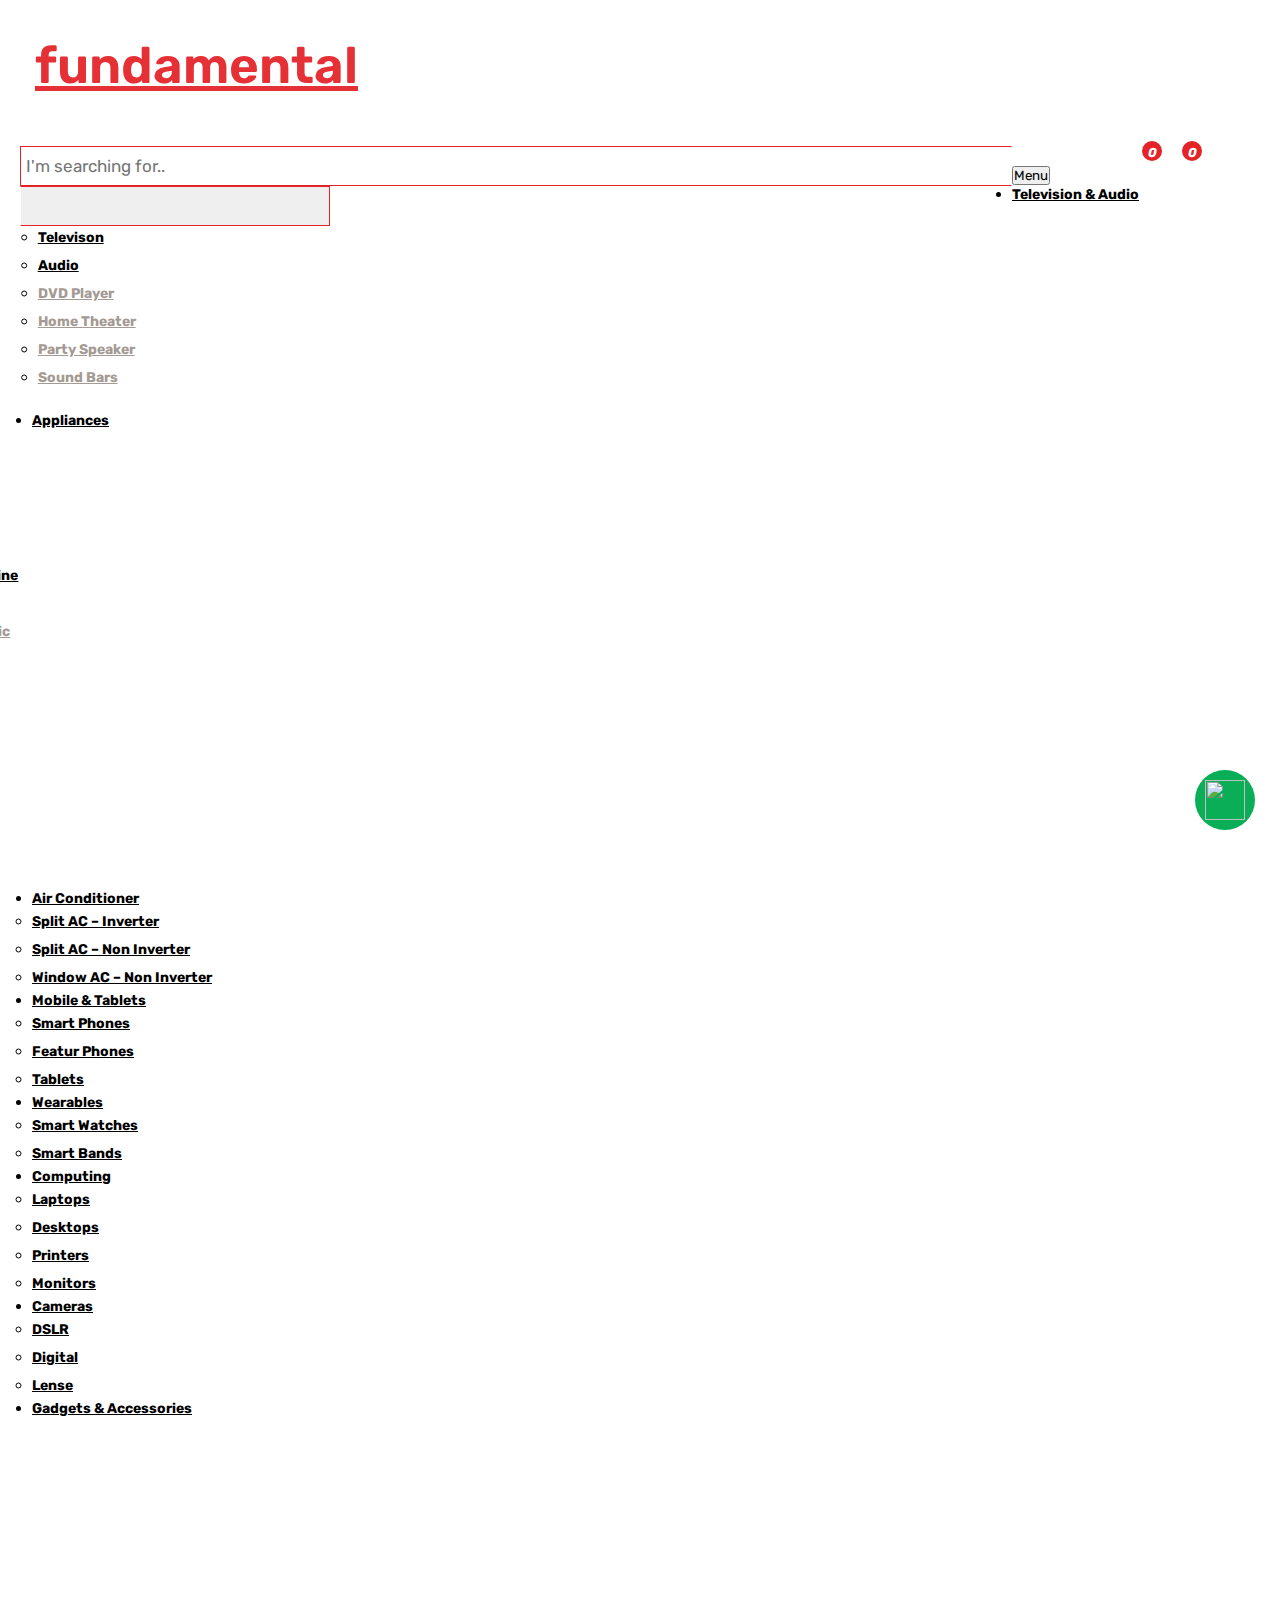
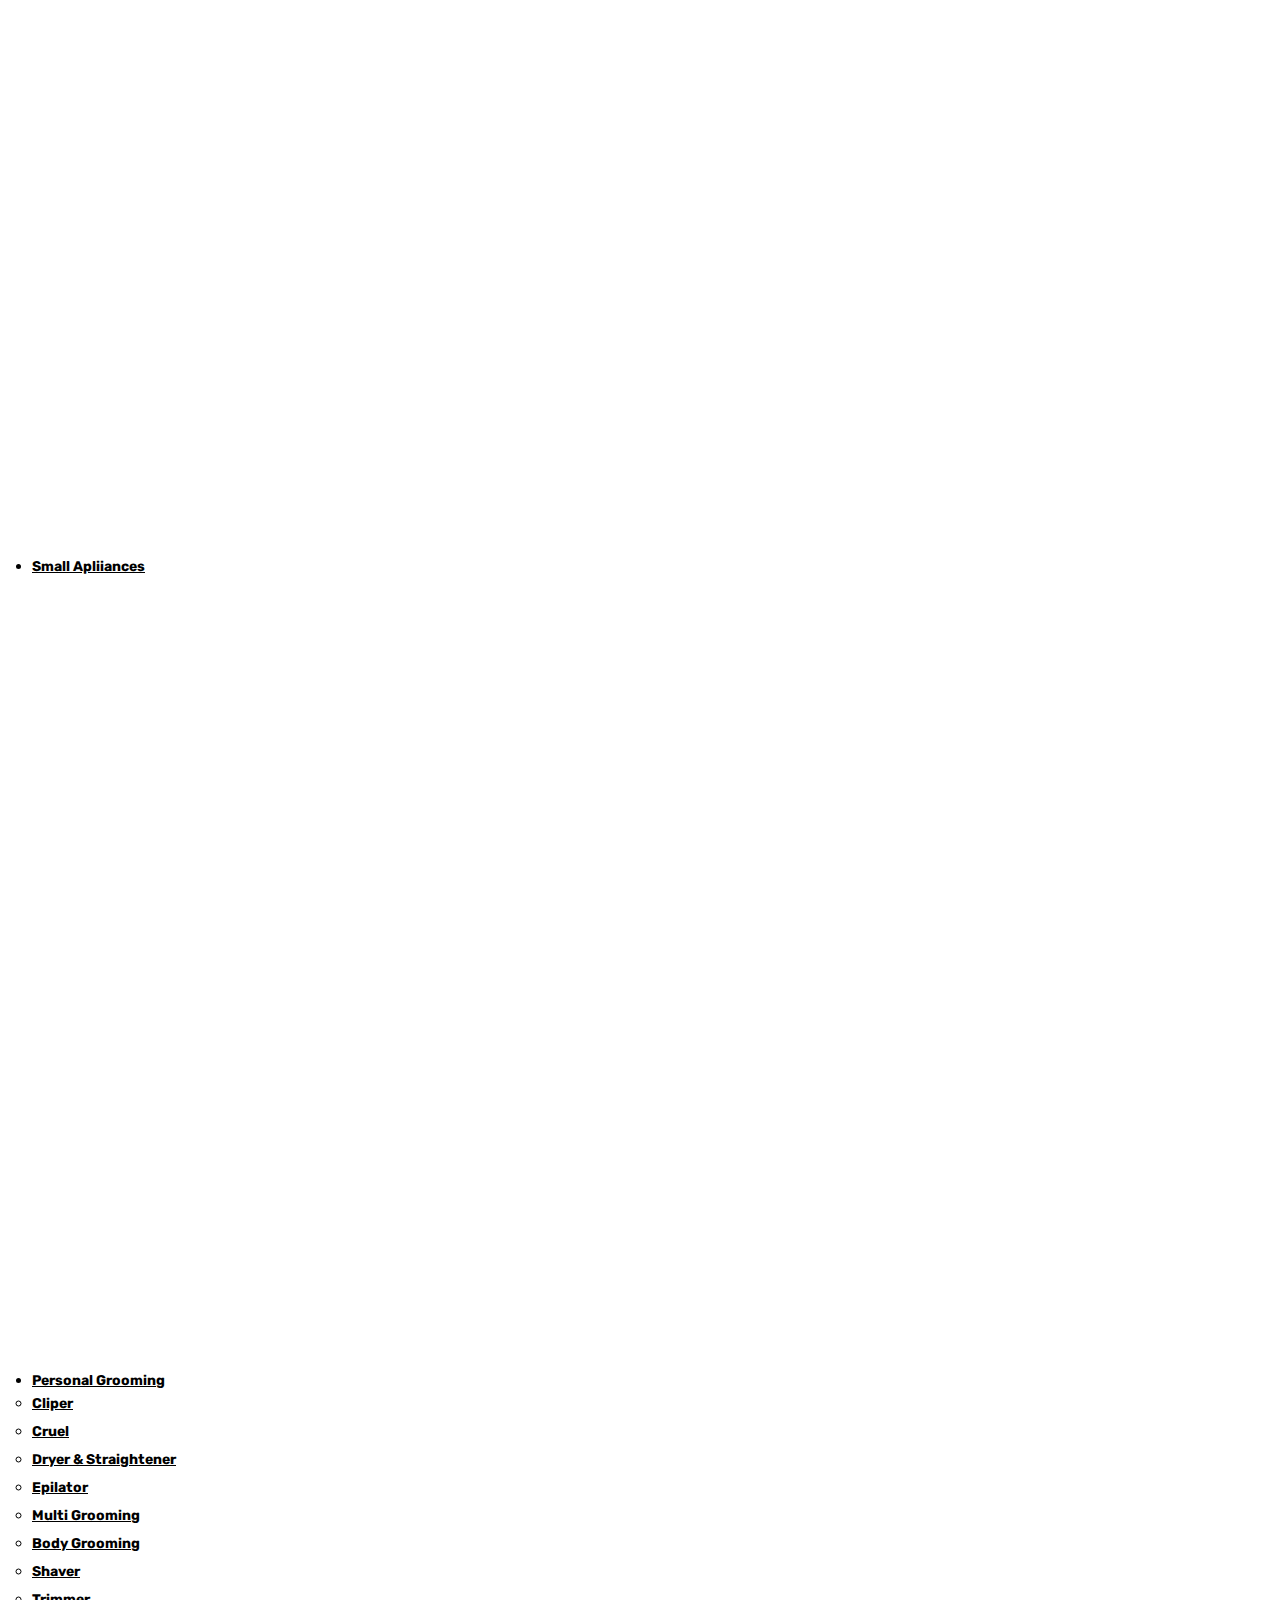
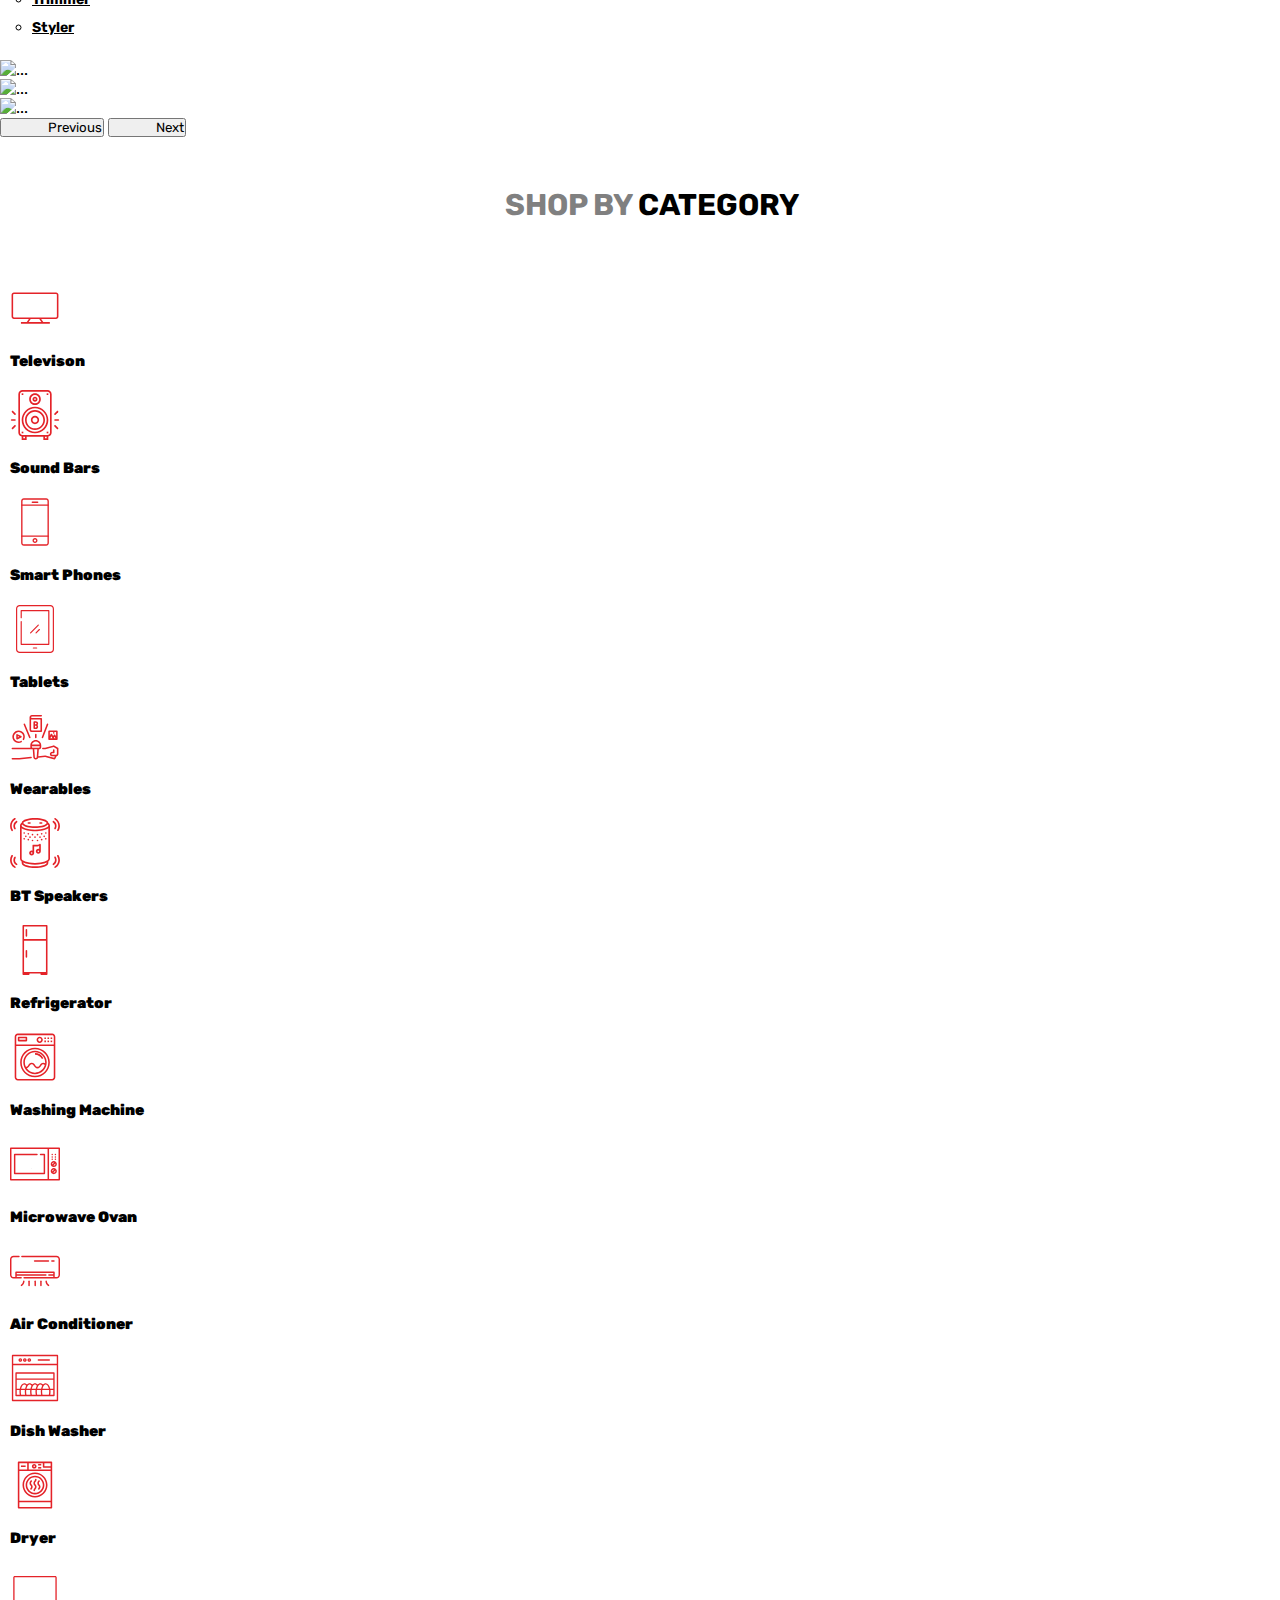
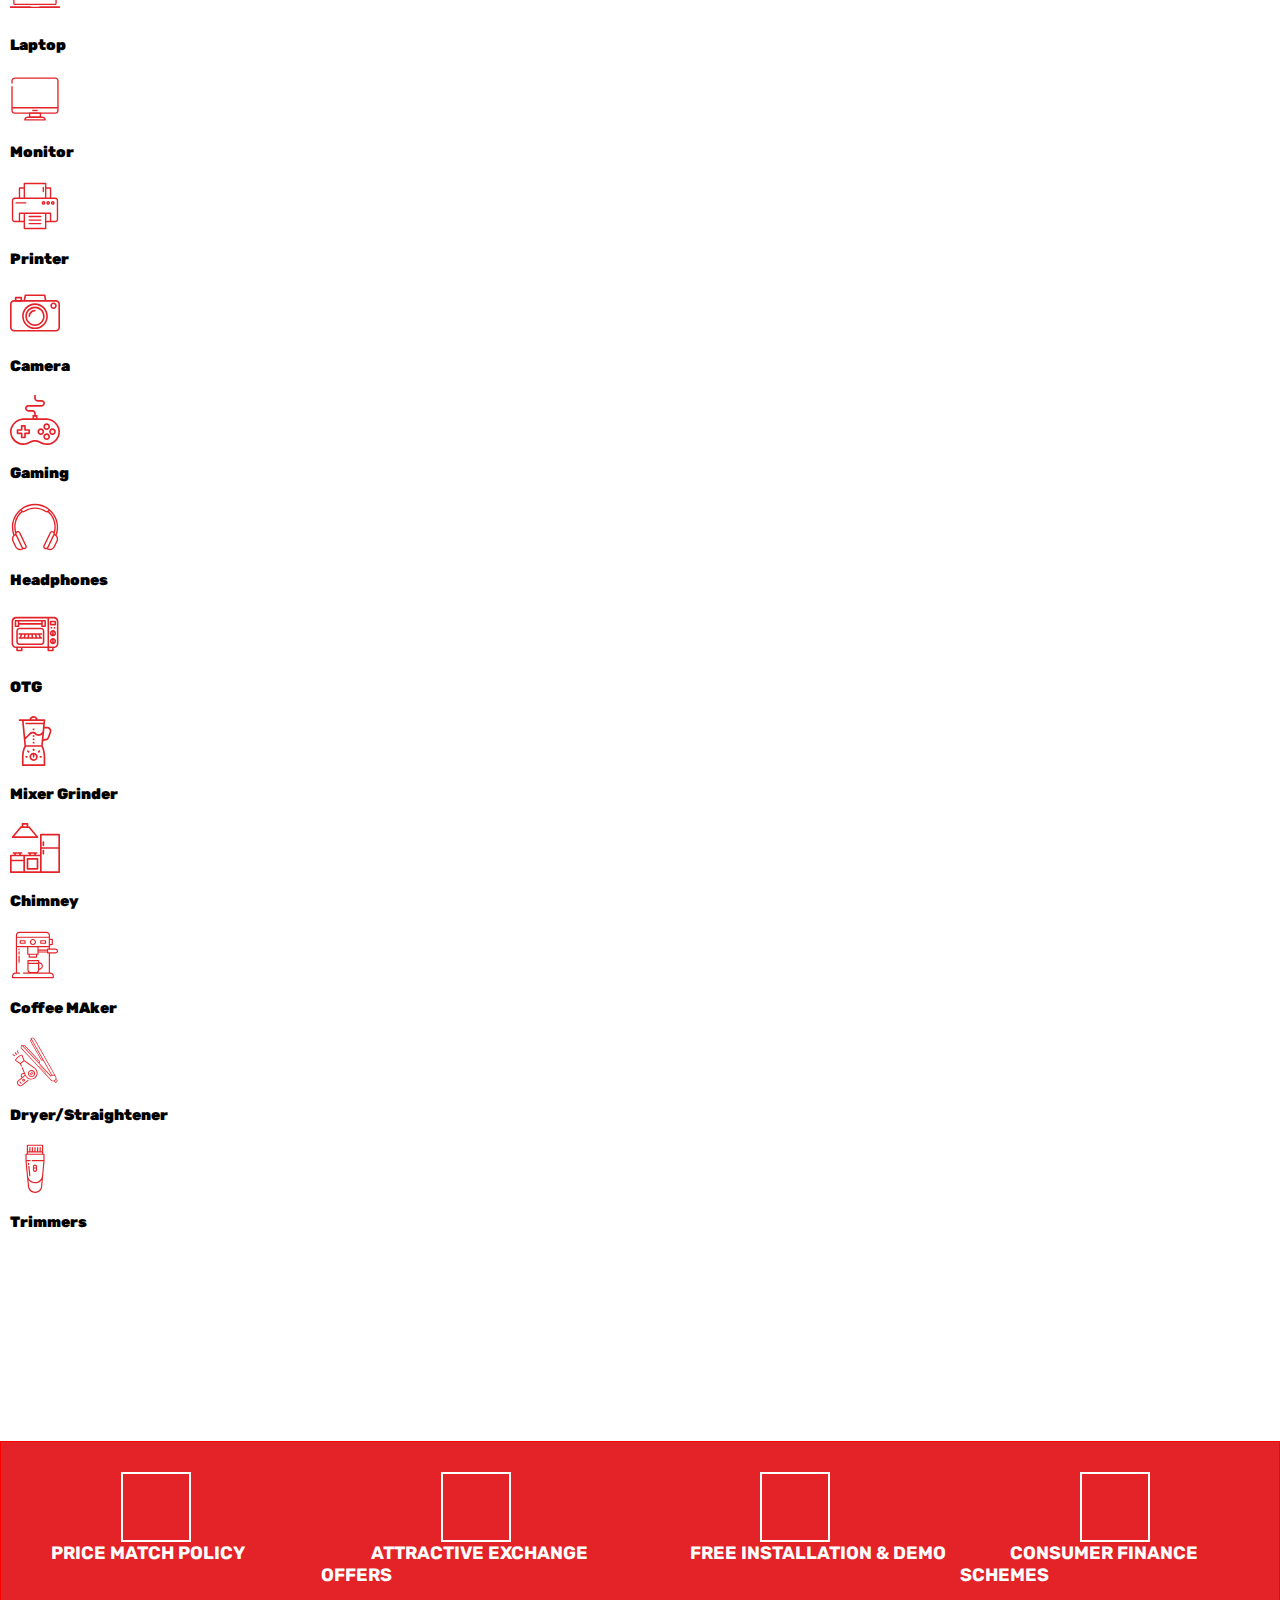
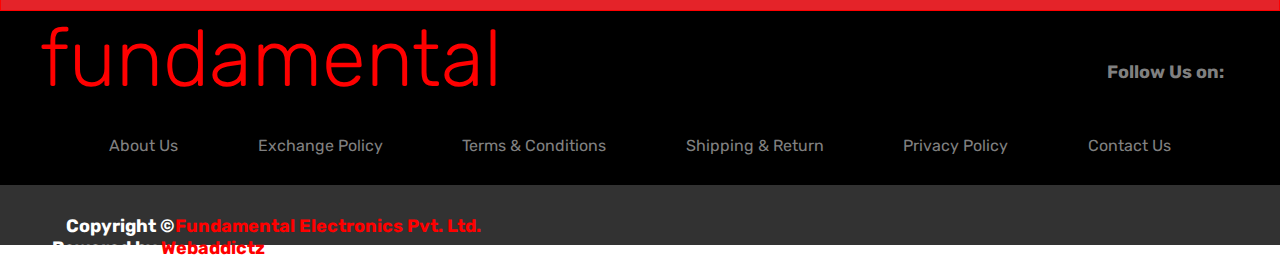
==== commit 7654df6e: "navbarrankit" ====
--- a/index.html
+++ b/index.html
@@ -1357,8 +1357,68 @@
 
     </section>
 
-
-
+    <!-- ankit mishra code startt -->
+    <div class="price">
+        <!-- <i class="fa-solid fa-indian-rupee-sign"></i> -->
+        <div>
+            <div class="r"><i class="fa-solid fa-indian-rupee-sign "></i></div>
+            <p1>PRICE MATCH POLICY</p1>
+        </div>
+        <div>
+            <div class="r"><i class="fa-solid fa-right-left"></i></div>
+            <p1>ATTRACTIVE EXCHANGE OFFERS</p1>
+        </div>
+        <div>
+            <div class="r"><i class="fa-solid fa-wrench"></i></div>
+            <p1>FREE INSTALLATION & DEMO</p1>
+        </div>
+        <div>
+            <div class="r"><i class="fa-solid fa-money-check-dollar"></i></div>
+            <p1>CONSUMER FINANCE SCHEMES</p1>
+        </div>
+    </div>
+    <div class="h">fundamental&nbsp;&nbsp;&nbsp;&nbsp;&nbsp;
+    <h4>Follow Us on:<span><i class="fa-solid fa-camera-retro"></i></span>
+    <span><i class="fa-brands fa-facebook-square"></i></span>
+    <span><i class="fa-brands fa-youtube"></i></span>
+    </h4></div>
+    <div class="navbar11">
+    <div class="j">About Us</div>
+    <div class="j">Exchange Policy</div>
+    <div class="j">Terms & Conditions</div>
+    <div class="j">Shipping & Return</div>
+    <div class="j">Privacy Policy</div>
+    <div class="j">Contact Us</div>
+    </div>
+    <div class="a"><p1 class="pc"><p3>&nbsp;&nbsp;&nbsp;&nbsp;Copyright ©</p3><p2>Fundamental Electronics Pvt. Ltd.</p2> 
+        &nbsp;&nbsp;&nbsp;&nbsp;&nbsp;&nbsp;&nbsp;&nbsp;&nbsp;&nbsp;&nbsp;&nbsp;
+        &nbsp;&nbsp;&nbsp;&nbsp;&nbsp;&nbsp;&nbsp;&nbsp;&nbsp;&nbsp;&nbsp;&nbsp;
+        &nbsp;&nbsp;&nbsp;&nbsp;&nbsp;&nbsp;&nbsp;&nbsp;&nbsp;&nbsp;&nbsp;&nbsp;
+        &nbsp;&nbsp;&nbsp;&nbsp;&nbsp;&nbsp;&nbsp;&nbsp;&nbsp;&nbsp;&nbsp;&nbsp;
+        &nbsp;&nbsp;&nbsp;&nbsp;&nbsp;&nbsp;&nbsp;&nbsp;&nbsp;&nbsp;&nbsp;&nbsp;
+        &nbsp;&nbsp;&nbsp;&nbsp;&nbsp;&nbsp;&nbsp;&nbsp;&nbsp;&nbsp;&nbsp;&nbsp;
+        &nbsp;&nbsp;&nbsp;&nbsp;&nbsp;&nbsp;&nbsp;&nbsp;&nbsp;&nbsp;&nbsp;&nbsp;
+        &nbsp;&nbsp;&nbsp;&nbsp;&nbsp;&nbsp;&nbsp;&nbsp;&nbsp;&nbsp;&nbsp;&nbsp;
+        &nbsp;&nbsp;&nbsp;&nbsp;&nbsp;&nbsp;&nbsp;&nbsp;&nbsp;&nbsp;&nbsp;&nbsp;
+        &nbsp;&nbsp;&nbsp;&nbsp;&nbsp;&nbsp;&nbsp;&nbsp;&nbsp;&nbsp;&nbsp;&nbsp;
+        &nbsp;&nbsp;&nbsp;&nbsp;&nbsp;&nbsp;&nbsp;&nbsp;&nbsp;&nbsp;&nbsp;&nbsp;
+        &nbsp;&nbsp;&nbsp;&nbsp;&nbsp;&nbsp;&nbsp;&nbsp;&nbsp;&nbsp;&nbsp;&nbsp;
+        &nbsp;&nbsp;&nbsp;&nbsp;&nbsp;&nbsp;&nbsp;&nbsp;&nbsp;&nbsp;&nbsp;&nbsp;
+        &nbsp;&nbsp;&nbsp;&nbsp;&nbsp;&nbsp;&nbsp;&nbsp;&nbsp;&nbsp;&nbsp;&nbsp;
+        &nbsp;&nbsp;&nbsp;&nbsp;&nbsp;&nbsp;&nbsp;&nbsp;&nbsp;&nbsp;&nbsp;&nbsp;
+        &nbsp;&nbsp;&nbsp;&nbsp;&nbsp;&nbsp;&nbsp;&nbsp;&nbsp;&nbsp;&nbsp;&nbsp;
+        <p3>Powered by</p3> <p2>Webaddictz</p2>
+    </p1></div>
+
+   
+
+
+     
+
+
+
+
+  <!-- ankit code ends -->
 
     <div class="btot">
         <a id="bttop" title="Go to top"><i class="fas fa-angle-up"></i></a>
--- a/style.css
+++ b/style.css
@@ -367,3 +367,104 @@
 
 }
 
+/* ankit code start */
+.price{
+    display: flex;
+    border:1px solid red;
+    height:170px;
+    width:100%;
+    background-color: #e42329;
+    align-items: center;
+    margin-top: 200px;
+}
+.price>div{
+    flex-direction: row;
+    width: 25%;
+    height: 100%;
+}
+.navbar11{
+    display: flex;
+    justify-content: space-evenly;
+    background-color: black;
+    color: grey;
+    padding: 30px;
+    
+}
+.h{
+    color: red;
+    font-size: 80px;
+    font-weight: lighter;
+    background-color: black;
+    padding-left: 40px;
+    margin-top: 0px;
+    display: flex;
+}
+.j:hover{
+    color: red;
+    cursor: pointer;
+}
+h4{
+    font-size: 18px;
+    color: grey;
+    margin-left: 500px;
+    margin-top: 50px;
+}
+span{
+    margin-left: 23px;
+    
+}
+span:hover{
+    color:red;
+    cursor: pointer;
+    transform: rotate(1,5);
+}
+
+.r{
+    height: 70px;
+    width: 70px;
+    border: 2px solid white;
+    color: white;
+    margin-left: 120px;
+    margin-top: 30px;
+    text-align: center;
+    font-size: 40px;
+}
+  p1 {
+    color: white;
+    font-size: 18px;
+    text-align: center !important;
+    margin-left: 50px;
+    font-weight: bolder;
+
+}
+.fa-indian-rupee-sign{
+    margin-top: 10px;
+}
+.fa-right-left{
+    margin-top: 10px;
+}
+.fa-wrench{
+    margin-top: 10px;
+}
+.fa-money-check-dollar{
+    margin-top: 10px;
+}
+
+.a{
+    background-color: #323232;
+    height: 60px;
+    padding-top: 30px;
+}
+.pc{
+    margin-top: 50px;
+}
+p2{
+    color: red;
+}
+p3{
+    color: white;
+    font-weight: bold;
+   
+}
+/* ankit code end */
+
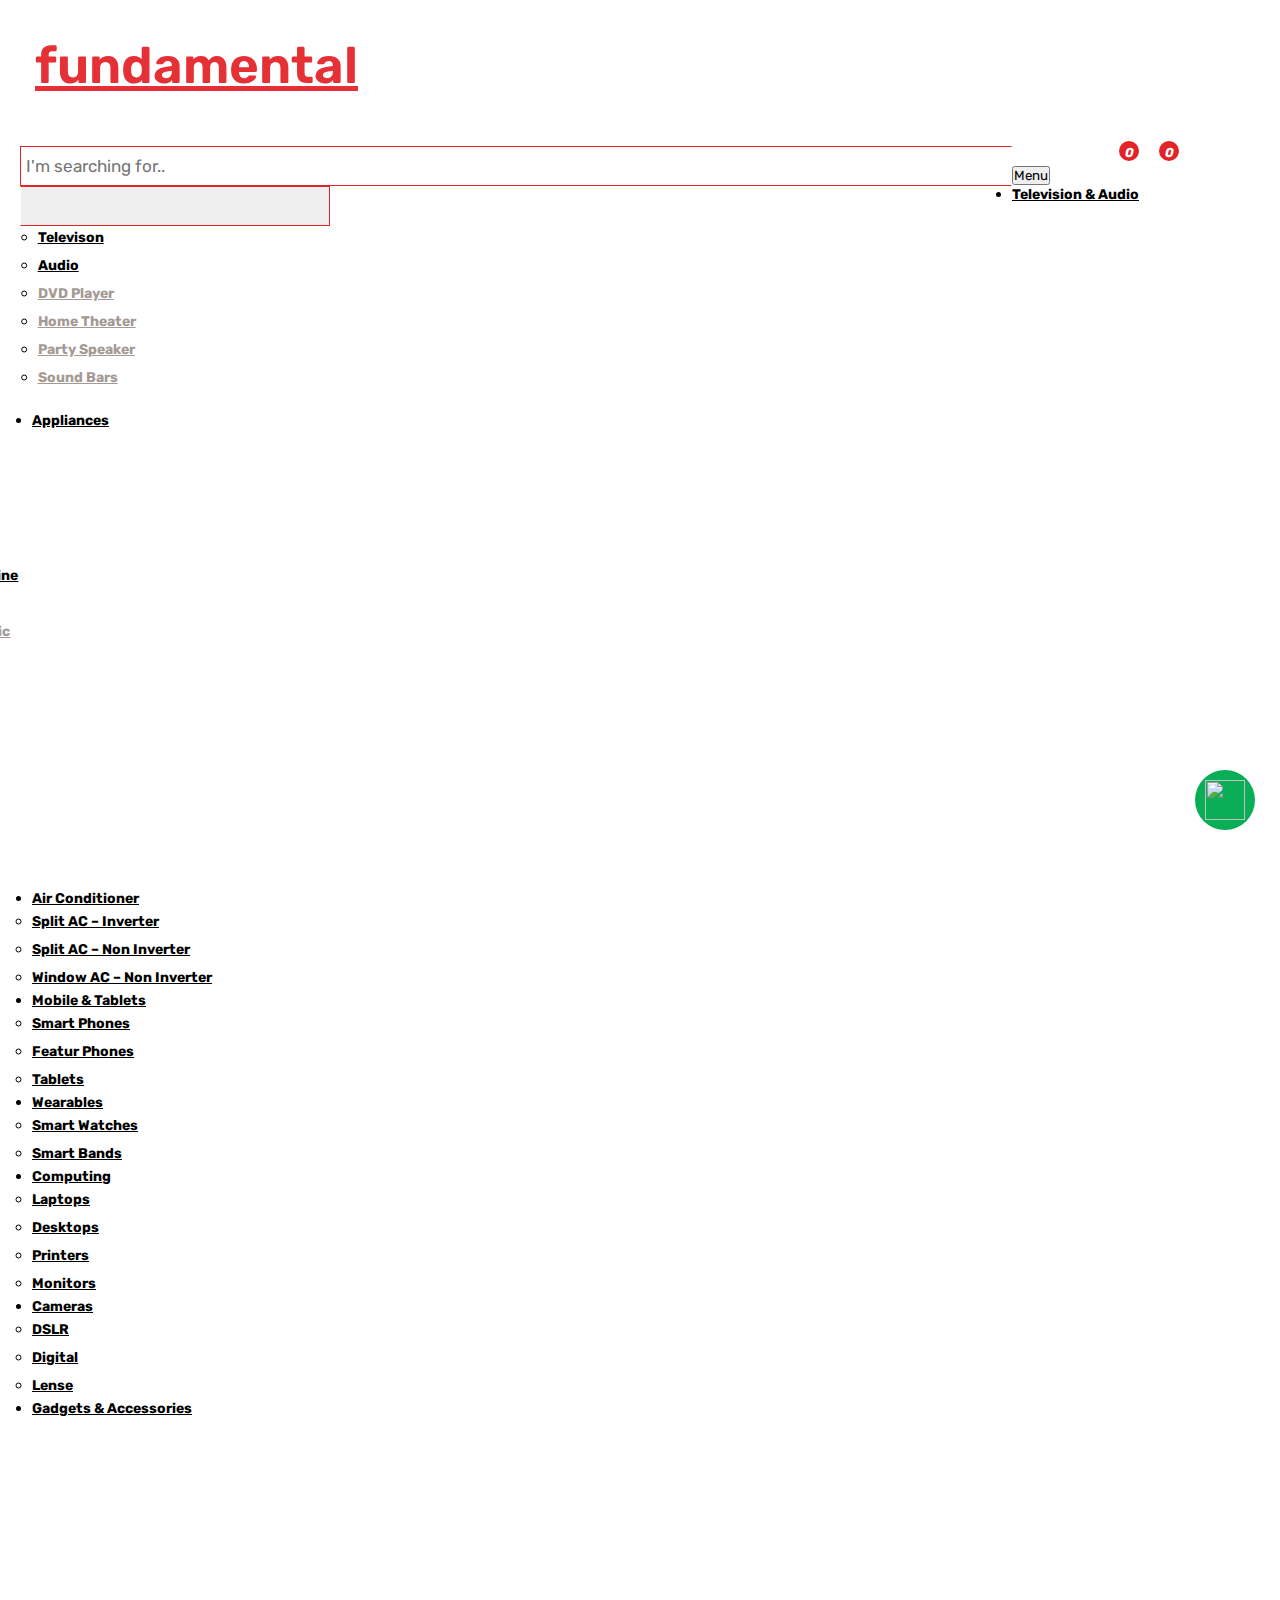
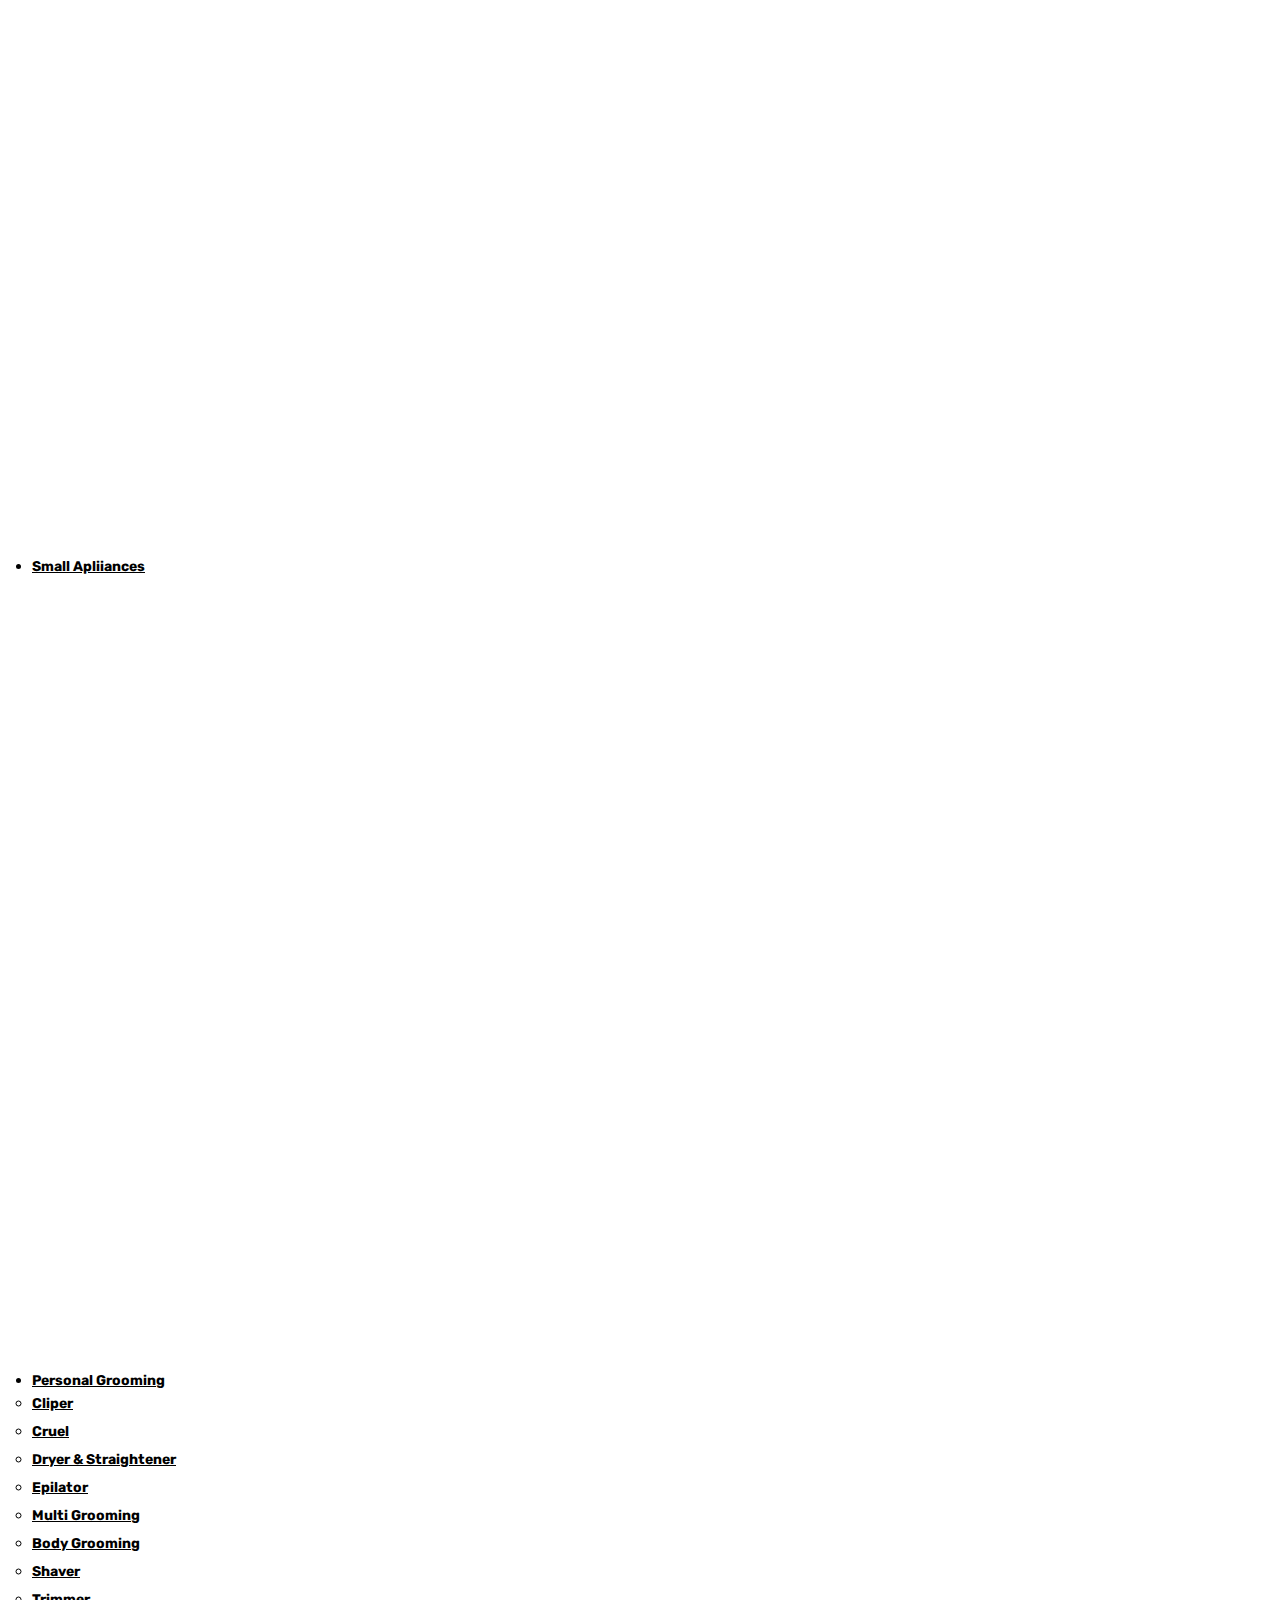
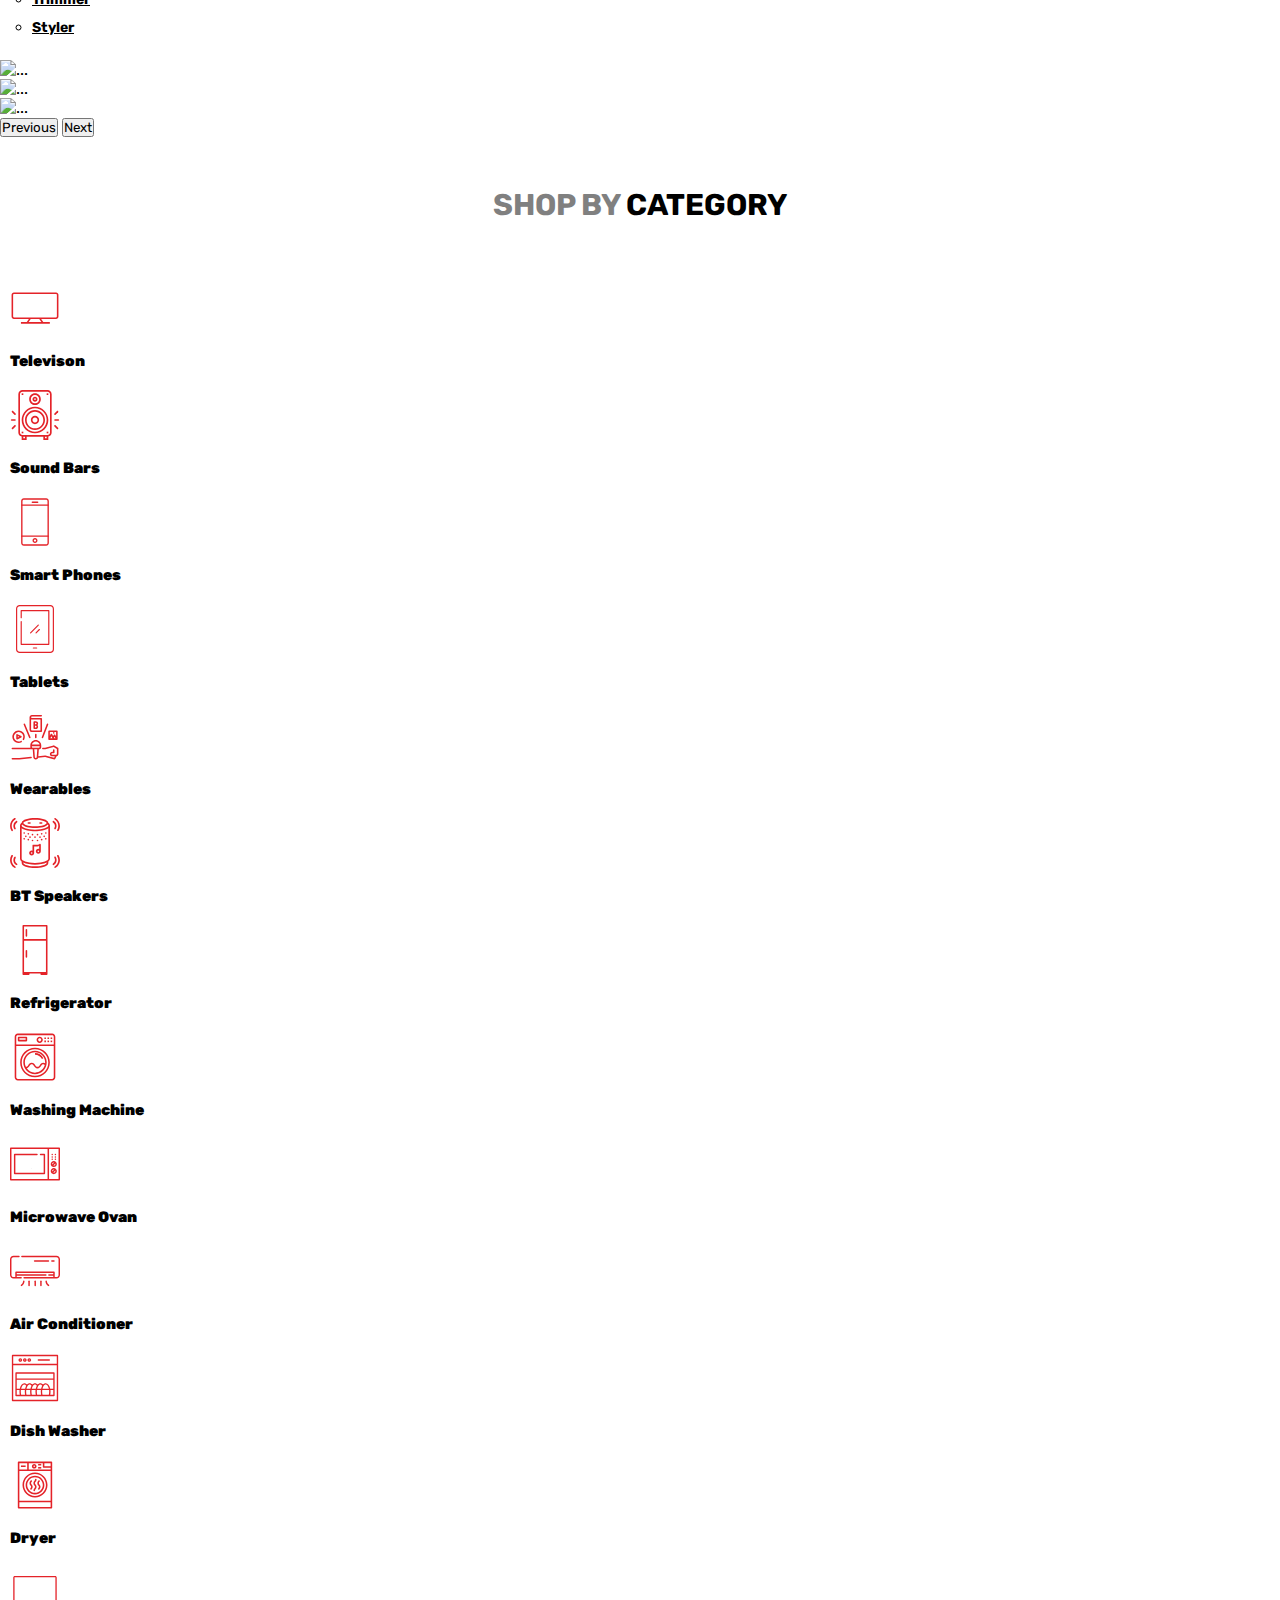
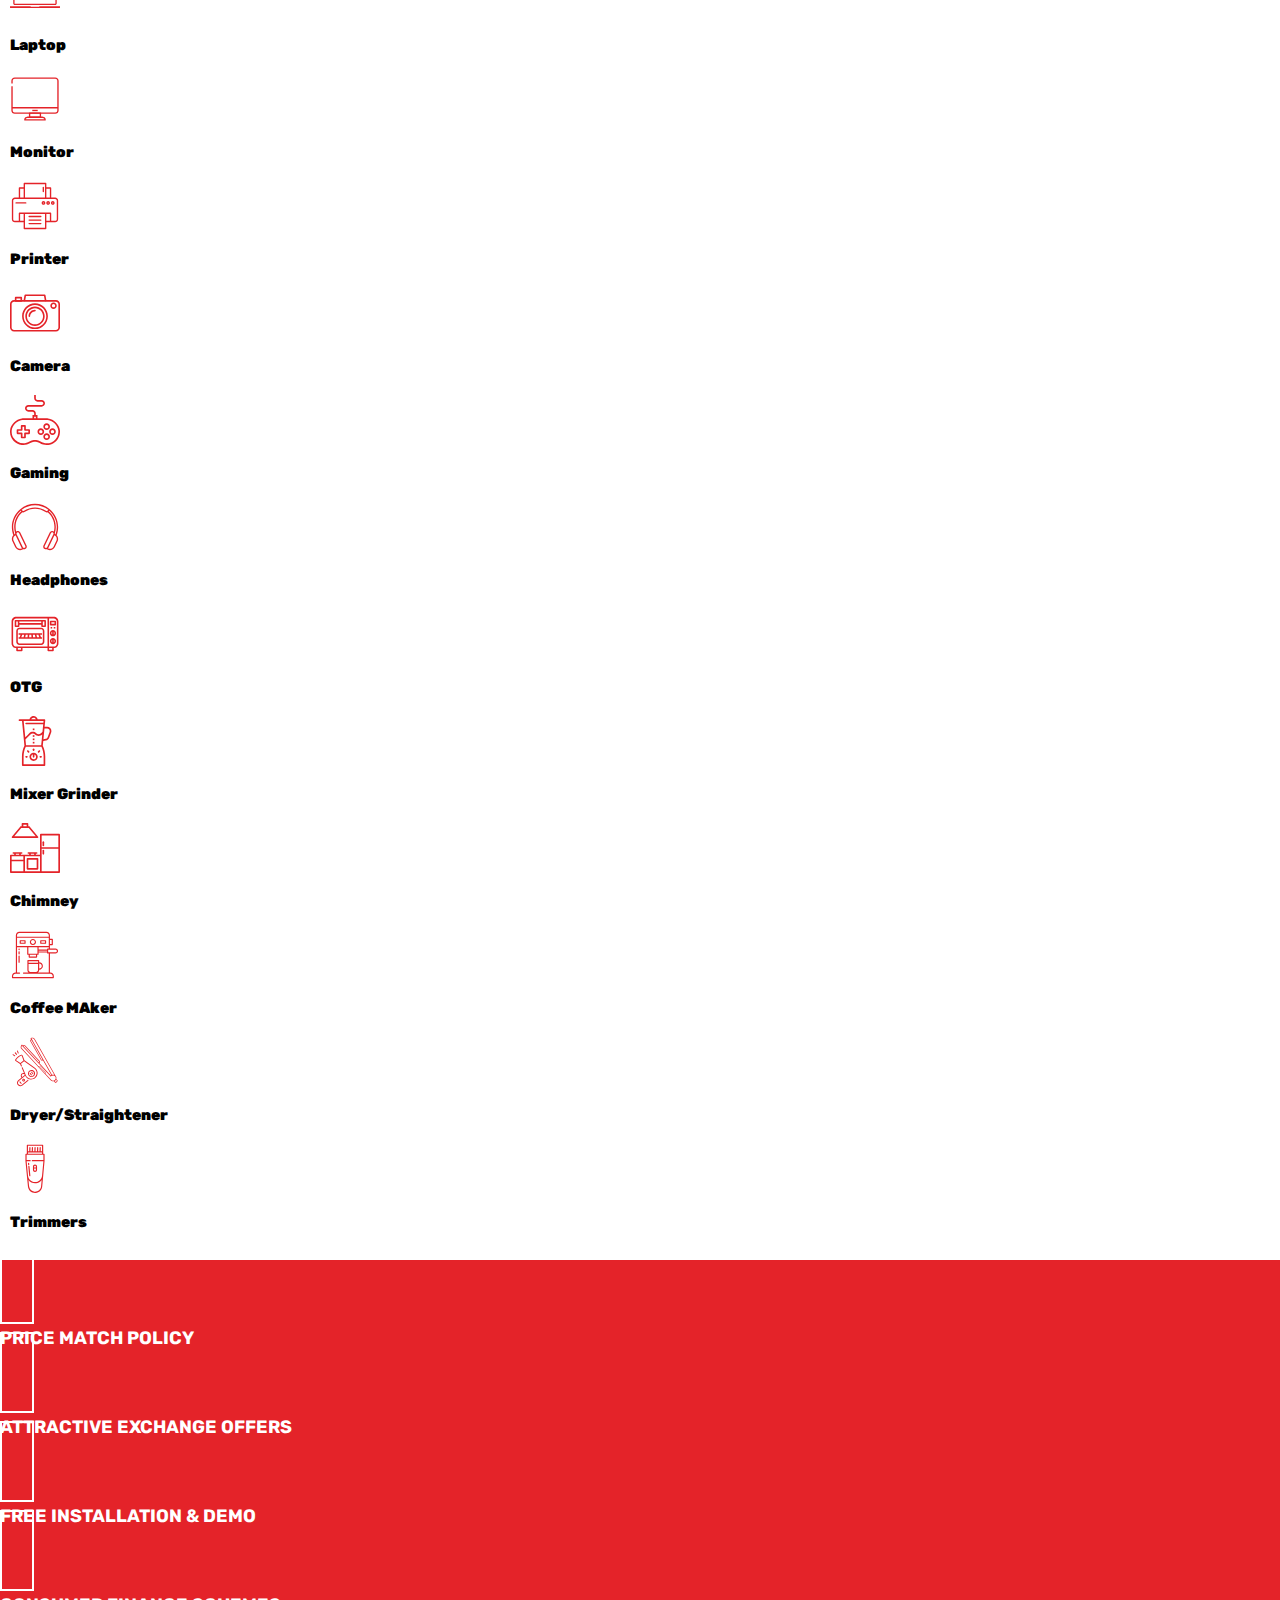
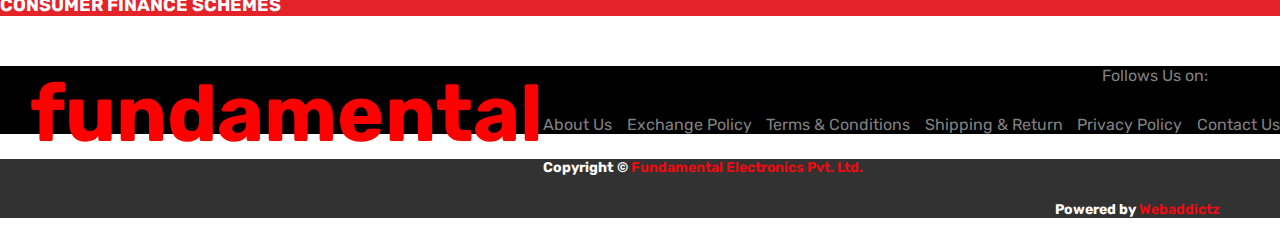
==== commit ae6d41e2: "Footer in Boot" ====
--- a/index.html
+++ b/index.html
@@ -13,7 +13,8 @@
         integrity="sha384-EVSTQN3/azprG1Anm3QDgpJLIm9Nao0Yz1ztcQTwFspd3yD65VohhpuuCOmLASjC" crossorigin="anonymous">
 
     <title>fundaental.in</title>
-    <link rel="shortcut icon" href="https://fundamental.in/wp-content/uploads/2021/03/cropped-Favicon-32x32.jpg" type="image/x-icon">
+    <link rel="shortcut icon" href="https://fundamental.in/wp-content/uploads/2021/03/cropped-Favicon-32x32.jpg"
+        type="image/x-icon">
     <link rel="stylesheet" href="style.css">
 </head>
 
@@ -29,14 +30,14 @@
             </div>
 
             <div class="col-xl-6 col-lg-6 col-md-4 col-sm-3 col-2">
-                
+
                 <div class="serchbox">
                     <div class="input-group mb-3">
                         <input type="text" class="form-control" placeholder="I'm searching for..">
                         <div class="input-group-append">
-                          <button class="btn" type="submit"><i class="fa fa-search"></i></button>
+                            <button class="btn" type="submit"><i class="fa fa-search"></i></button>
                         </div>
-                      </div>
+                    </div>
                     <!-- <input type="text" placeholder="I'm searching for.." name="search">
                     <span><i class="fa fa-search"></i></span> -->
                     <!-- <button type="submit"><i class="fa fa-search"></i></button> -->
@@ -72,8 +73,8 @@
                     <ul class="navbar-nav">
 
                         <li class="nav-item dropdown">
-                            <a class="nav-link active " href="#" id="navbarDropdownMenuLink"
-                                role="button" data-bs-toggle="dropdown" aria-expanded="false">
+                            <a class="nav-link active " href="#" id="navbarDropdownMenuLink" role="button"
+                                data-bs-toggle="dropdown" aria-expanded="false">
                                 Television & Audio <i class="fa-solid fa-angle-down" style="
                                 font-size: 10px;"></i>
                             </a>
@@ -98,9 +99,9 @@
                                 <div class="row m-0">
                                     <div class="col-4 ">
                                         <li><a class="dropdown-item" href="#">Refrigerator</a></li>
-                                        <li><a class="dropdown-item navlighcolor" href="#">Direct Cool</a></li>                                       
+                                        <li><a class="dropdown-item navlighcolor" href="#">Direct Cool</a></li>
                                         <li><a class="dropdown-item navlighcolor" href="#"> Frost Free</a></li>
-                                        <li><a class="dropdown-item navlighcolor" href="#">Side By Side</a></li>                                      
+                                        <li><a class="dropdown-item navlighcolor" href="#">Side By Side</a></li>
                                         <li><a class="dropdown-item" href="#"> Washing Machine</a></li>
                                         <li><a class="dropdown-item navlighcolor" href="#">Front Loading</a></li>
                                         <li><a class="dropdown-item navlighcolor" href="#">Semi Automatic</a></li>
@@ -128,7 +129,7 @@
                                 font-size: 10px;"></i>
                             </a>
                             <ul class="dropdown-menu" aria-labelledby="navbarDropdownMenuLink">
-                                <li><a class="dropdown-item" href="#">Split AC – Inverter</a></li>      
+                                <li><a class="dropdown-item" href="#">Split AC – Inverter</a></li>
                                 <li><a class="dropdown-item" href="#">Split AC – Non Inverter</a></li>
                                 <li><a class="dropdown-item" href="#">Window AC – Non Inverter</a></li>
                             </ul>
@@ -174,8 +175,8 @@
                         </li>
 
                         <li class="nav-item dropdown">
-                            <a class="nav-link " href="#" id="navbark" role="button"
-                                data-bs-toggle="dropdown" aria-expanded="false">
+                            <a class="nav-link " href="#" id="navbark" role="button" data-bs-toggle="dropdown"
+                                aria-expanded="false">
                                 Cameras <i class="fa-solid fa-angle-down" style="
                                 font-size: 10px;"></i>
                             </a>
@@ -240,7 +241,7 @@
                                 font-size: 10px;"></i>
                             </a>
                             <ul class="dropdown-menu smallapll" aria-labelledby="navbarDropdownMenuLink">
-                               
+
                                 <div class="row m-0">
                                     <div class="col-lg-4 ">
                                         <li><a class="dropdown-item" href="#">Air Cooler</a></li>
@@ -261,8 +262,8 @@
                                         <li><a class="dropdown-item" href="#">Garment Steamer</a></li>
                                         <li><a class="dropdown-item" href="#">Hand Mixer</a></li>
                                         <li><a class="dropdown-item" href="#">Induction Cooker</a></li>
-                                         <li><a class="dropdown-item" href="#">Juicer</a></li>
-                                         <li><a class="dropdown-item" href="#">Juicer Mixer Grinder</a></li>
+                                        <li><a class="dropdown-item" href="#">Juicer</a></li>
+                                        <li><a class="dropdown-item" href="#">Juicer Mixer Grinder</a></li>
                                     </div>
                                     <div class="col-lg-4">
                                         <li><a class="dropdown-item" href="#">Mixer Grinder</a></li>
@@ -273,7 +274,7 @@
                                         <li><a class="dropdown-item" href="#">Toaster</a></li>
                                         <li><a class="dropdown-item" href="#">Water Cooler</a></li>
                                         <li><a class="dropdown-item" href="#">Water Heater</a></li>
-                                        <li><a class="dropdown-item" href="#">Water Purifier</a></li>                                        
+                                        <li><a class="dropdown-item" href="#">Water Purifier</a></li>
                                     </div>
                                 </div>
                             </ul>
@@ -1357,81 +1358,98 @@
 
     </section>
 
-    <!-- ankit mishra code startt -->
-    <div class="price">
-        <!-- <i class="fa-solid fa-indian-rupee-sign"></i> -->
-        <div>
-            <div class="r"><i class="fa-solid fa-indian-rupee-sign "></i></div>
-            <p1>PRICE MATCH POLICY</p1>
+    <br>
+
+
+    <!-- ankit code here -->
+
+    <section class="container-fluid footone">
+        <div class="row m-0">
+            <div class="col-lg-3 col-md-6 col-sm-12 text-center footrs mt-3 ">
+                <i class="fa-solid fa-indian-rupee-sign "></i>
+                <p>PRICE MATCH POLICY</p>
+            </div>
+            <div class="col-lg-3 col-md-6 col-sm-12 text-center footrs mt-3">
+                <i class="fa-solid fa-right-left"></i>
+                <p>ATTRACTIVE EXCHANGE OFFERS</p>
+            </div>
+            <div class="col-lg-3 col-md-6 col-sm-12 text-center footrs mt-3">
+                <i class="fa-solid fa-wrench"></i>
+                <p>FREE INSTALLATION & DEMO</p>
+            </div>
+            <div class="col-lg-3 col-md-6 col-sm-12 text-center footrs mt-3">
+                <i class="fa-solid fa-money-check-dollar"></i>
+                <p>CONSUMER FINANCE SCHEMES</p>
+
+            </div>
         </div>
-        <div>
-            <div class="r"><i class="fa-solid fa-right-left"></i></div>
-            <p1>ATTRACTIVE EXCHANGE OFFERS</p1>
+    </section>
+    <section class="container-fluid footfund1">
+        <div class="row m-0 ">
+            <div class="col-lg-6 col-md-6 col-sm-12 footfund ">
+                <h1>fundamental</h1>
+            </div>
+            <div class="col-lg-6 col-md-6 col-sm-12 footfund3">
+                <ul>
+                    <li></li>
+                    <li>Follows Us on: </li>
+                    <li><span><i class="fa-solid fa-camera-retro"></i></li>
+                    <li><i class="fa-brands fa-facebook-square"></i></li>
+                    <li><i class="fa-brands fa-youtube"></i></li>
+                </ul>
+            </div>
         </div>
-        <div>
-            <div class="r"><i class="fa-solid fa-wrench"></i></div>
-            <p1>FREE INSTALLATION & DEMO</p1>
+
+        <div class="container">
+            <div class="row m-0">
+                <div class="col-lg-12 col-md-6 footfund4">
+                    <ul>
+                        <li>About Us</li>
+                        <li>Exchange Policy</li>
+                        <li>Terms & Conditions</li>
+                        <li>Shipping & Return</li>
+                        <li>Privacy Policy</li>
+                        <li>Contact Us</li>
+                    </ul>
+                </div>
+
+            </div>
+
         </div>
-        <div>
-            <div class="r"><i class="fa-solid fa-money-check-dollar"></i></div>
-            <p1>CONSUMER FINANCE SCHEMES</p1>
+
+
+    </section>
+
+    <section class="container-fluid">
+        <div class="row " style="background-color: #323232;">
+            <div class="col-lg-6 col-md-12 col-sm-12 footfund5">
+                <p>Copyright © <span>Fundamental Electronics Pvt. Ltd.</span></p>
+            </div>
+            <div class="col-lg-6 col-md-12 col-sm-12 footfund6">
+                <p>Powered by <span>Webaddictz</span></p>
+            </div>
+
         </div>
-    </div>
-    <div class="h">fundamental&nbsp;&nbsp;&nbsp;&nbsp;&nbsp;
-    <h4>Follow Us on:<span><i class="fa-solid fa-camera-retro"></i></span>
-    <span><i class="fa-brands fa-facebook-square"></i></span>
-    <span><i class="fa-brands fa-youtube"></i></span>
-    </h4></div>
-    <div class="navbar11">
-    <div class="j">About Us</div>
-    <div class="j">Exchange Policy</div>
-    <div class="j">Terms & Conditions</div>
-    <div class="j">Shipping & Return</div>
-    <div class="j">Privacy Policy</div>
-    <div class="j">Contact Us</div>
-    </div>
-    <div class="a"><p1 class="pc"><p3>&nbsp;&nbsp;&nbsp;&nbsp;Copyright ©</p3><p2>Fundamental Electronics Pvt. Ltd.</p2> 
-        &nbsp;&nbsp;&nbsp;&nbsp;&nbsp;&nbsp;&nbsp;&nbsp;&nbsp;&nbsp;&nbsp;&nbsp;
-        &nbsp;&nbsp;&nbsp;&nbsp;&nbsp;&nbsp;&nbsp;&nbsp;&nbsp;&nbsp;&nbsp;&nbsp;
-        &nbsp;&nbsp;&nbsp;&nbsp;&nbsp;&nbsp;&nbsp;&nbsp;&nbsp;&nbsp;&nbsp;&nbsp;
-        &nbsp;&nbsp;&nbsp;&nbsp;&nbsp;&nbsp;&nbsp;&nbsp;&nbsp;&nbsp;&nbsp;&nbsp;
-        &nbsp;&nbsp;&nbsp;&nbsp;&nbsp;&nbsp;&nbsp;&nbsp;&nbsp;&nbsp;&nbsp;&nbsp;
-        &nbsp;&nbsp;&nbsp;&nbsp;&nbsp;&nbsp;&nbsp;&nbsp;&nbsp;&nbsp;&nbsp;&nbsp;
-        &nbsp;&nbsp;&nbsp;&nbsp;&nbsp;&nbsp;&nbsp;&nbsp;&nbsp;&nbsp;&nbsp;&nbsp;
-        &nbsp;&nbsp;&nbsp;&nbsp;&nbsp;&nbsp;&nbsp;&nbsp;&nbsp;&nbsp;&nbsp;&nbsp;
-        &nbsp;&nbsp;&nbsp;&nbsp;&nbsp;&nbsp;&nbsp;&nbsp;&nbsp;&nbsp;&nbsp;&nbsp;
-        &nbsp;&nbsp;&nbsp;&nbsp;&nbsp;&nbsp;&nbsp;&nbsp;&nbsp;&nbsp;&nbsp;&nbsp;
-        &nbsp;&nbsp;&nbsp;&nbsp;&nbsp;&nbsp;&nbsp;&nbsp;&nbsp;&nbsp;&nbsp;&nbsp;
-        &nbsp;&nbsp;&nbsp;&nbsp;&nbsp;&nbsp;&nbsp;&nbsp;&nbsp;&nbsp;&nbsp;&nbsp;
-        &nbsp;&nbsp;&nbsp;&nbsp;&nbsp;&nbsp;&nbsp;&nbsp;&nbsp;&nbsp;&nbsp;&nbsp;
-        &nbsp;&nbsp;&nbsp;&nbsp;&nbsp;&nbsp;&nbsp;&nbsp;&nbsp;&nbsp;&nbsp;&nbsp;
-        &nbsp;&nbsp;&nbsp;&nbsp;&nbsp;&nbsp;&nbsp;&nbsp;&nbsp;&nbsp;&nbsp;&nbsp;
-        &nbsp;&nbsp;&nbsp;&nbsp;&nbsp;&nbsp;&nbsp;&nbsp;&nbsp;&nbsp;&nbsp;&nbsp;
-        <p3>Powered by</p3> <p2>Webaddictz</p2>
-    </p1></div>
-
-   
-
-
-     
-
-
-
-
-  <!-- ankit code ends -->
+    </section>
+
+
+
+    <!-- ankit code ends -->
 
     <div class="btot">
         <a id="bttop" title="Go to top"><i class="fas fa-angle-up"></i></a>
     </div>
     <div class="what">
         <a class="socialiconfoot"
-        href="https://api.whatsapp.com/send?phone=9190000000&amp;text=Hi there! I have a question? "
-        target="_blank"><img data-cy="chat-widget-icon" src="https://stkiwiwebdev.z23.web.core.windows.net/assets/svg/whatsapp-icon.svg" style="width: 100%; height: 100%;"></a>
-
-      </div>
-
-
-      <script src="script.js"></script>
+            href="https://api.whatsapp.com/send?phone=9190000000&amp;text=Hi there! I have a question? "
+            target="_blank"><img data-cy="chat-widget-icon"
+                src="https://stkiwiwebdev.z23.web.core.windows.net/assets/svg/whatsapp-icon.svg"
+                style="width: 100%; height: 100%;"></a>
+
+    </div>
+
+
+    <script src="script.js"></script>
 
     <!-- Option 1: Bootstrap Bundle with Popper -->
     <script src="https://cdn.jsdelivr.net/npm/bootstrap@5.0.2/dist/js/bootstrap.bundle.min.js"
--- a/style.css
+++ b/style.css
@@ -368,103 +368,81 @@
 }
 
 /* ankit code start */
-.price{
-    display: flex;
-    border:1px solid red;
-    height:170px;
-    width:100%;
-    background-color: #e42329;
-    align-items: center;
-    margin-top: 200px;
-}
-.price>div{
-    flex-direction: row;
-    width: 25%;
-    height: 100%;
-}
-.navbar11{
-    display: flex;
-    justify-content: space-evenly;
-    background-color: black;
-    color: grey;
-    padding: 30px;
-    
-}
-.h{
-    color: red;
-    font-size: 80px;
-    font-weight: lighter;
-    background-color: black;
-    padding-left: 40px;
-    margin-top: 0px;
-    display: flex;
-}
-.j:hover{
-    color: red;
-    cursor: pointer;
-}
-h4{
-    font-size: 18px;
-    color: grey;
-    margin-left: 500px;
-    margin-top: 50px;
-}
-span{
-    margin-left: 23px;
-    
-}
-span:hover{
-    color:red;
-    cursor: pointer;
-    transform: rotate(1,5);
-}
-
-.r{
+.footone{
+    background-color:  #E42329;
+}
+.footrs i{
     height: 70px;
     width: 70px;
     border: 2px solid white;
     color: white;
-    margin-left: 120px;
-    margin-top: 30px;
     text-align: center;
+    padding:15px;
     font-size: 40px;
 }
-  p1 {
+.footrs p{
     color: white;
     font-size: 18px;
-    text-align: center !important;
-    margin-left: 50px;
-    font-weight: bolder;
-
-}
-.fa-indian-rupee-sign{
-    margin-top: 10px;
-}
-.fa-right-left{
-    margin-top: 10px;
-}
-.fa-wrench{
-    margin-top: 10px;
-}
-.fa-money-check-dollar{
-    margin-top: 10px;
-}
-
-.a{
-    background-color: #323232;
-    height: 60px;
-    padding-top: 30px;
-}
-.pc{
+    margin-top: 20px;
+    font-weight: bold;
+}
+.footfund1{
+    background-color: #000;
+}
+.footfund h1{
+    color: red;
+    font-size: 80px;
+    float: left;
+    padding-left: 30px;
+}
+.footfund3 {
+    text-align:right;
+    color: gray;
+}
+.footfund3 ul{
+    list-style: none;
     margin-top: 50px;
 }
-p2{
-    color: red;
-}
-p3{
-    color: white;
-    font-weight: bold;
-   
+.footfund3 ul li{
+    display: inline-block;
+    margin-left: 20px;
+}
+.footfund3 ul li:hover{
+    color: #E53035;
+}
+.footfund4 ul{
+    list-style: none;
+    display: flex;
+flex-direction: row;
+justify-content: space-between;
+flex-wrap: wrap;
+}
+.footfund4 ul li{
+display: inline-block;
+color: grey;
+margin-top: 30px;
+}
+
+.footfund5 p{
+    font-size: 14px;
+    color: #ffff;    
+    margin: 25px 60px;
+    font-weight: 700;
+}
+.footfund5 span{
+    color: #f00a11;
+    font-weight: 600;
+}
+.footfund6 p{ 
+    font-size: 14px;
+    text-align: right;
+    color: #ffff;    
+    margin: 25px 60px;
+    font-weight: 700;
+}
+.footfund6 span{
+    color: #f00a11;
+    font-weight: 600;
 }
 /* ankit code end */
 
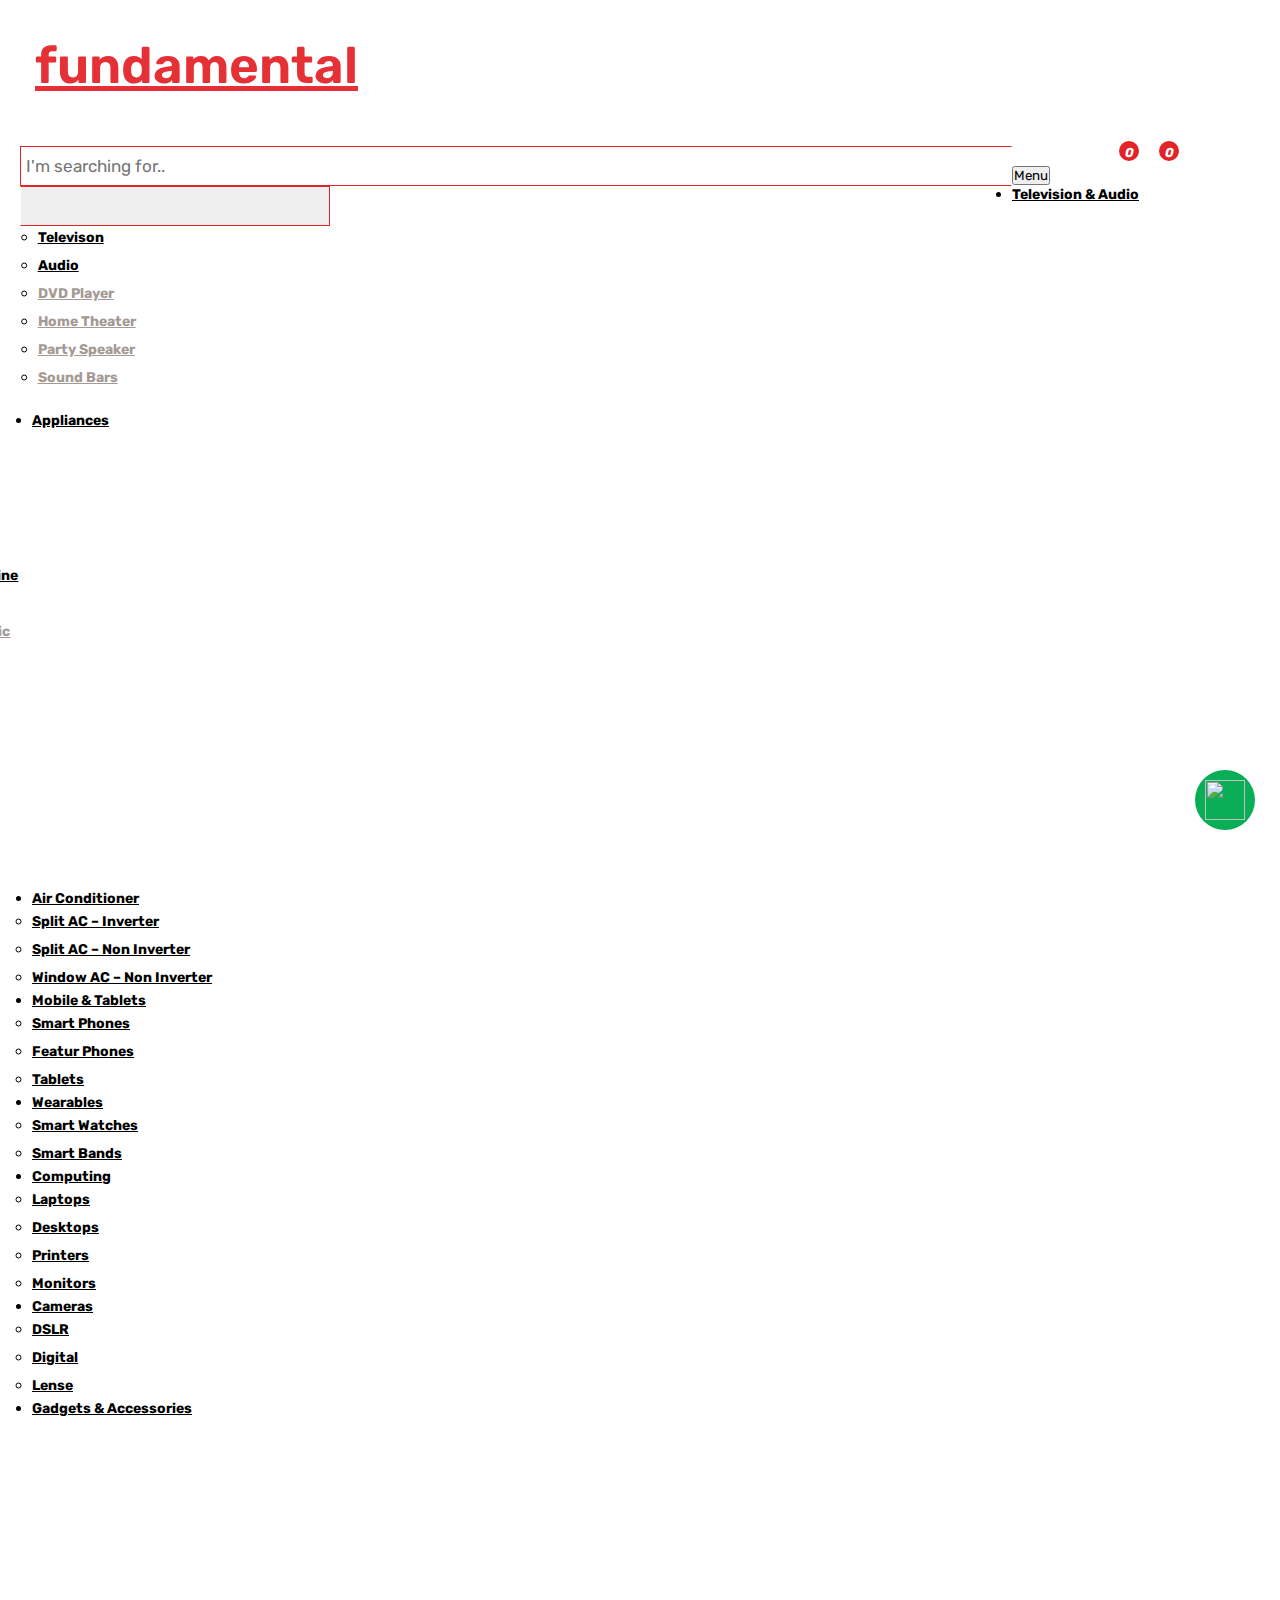
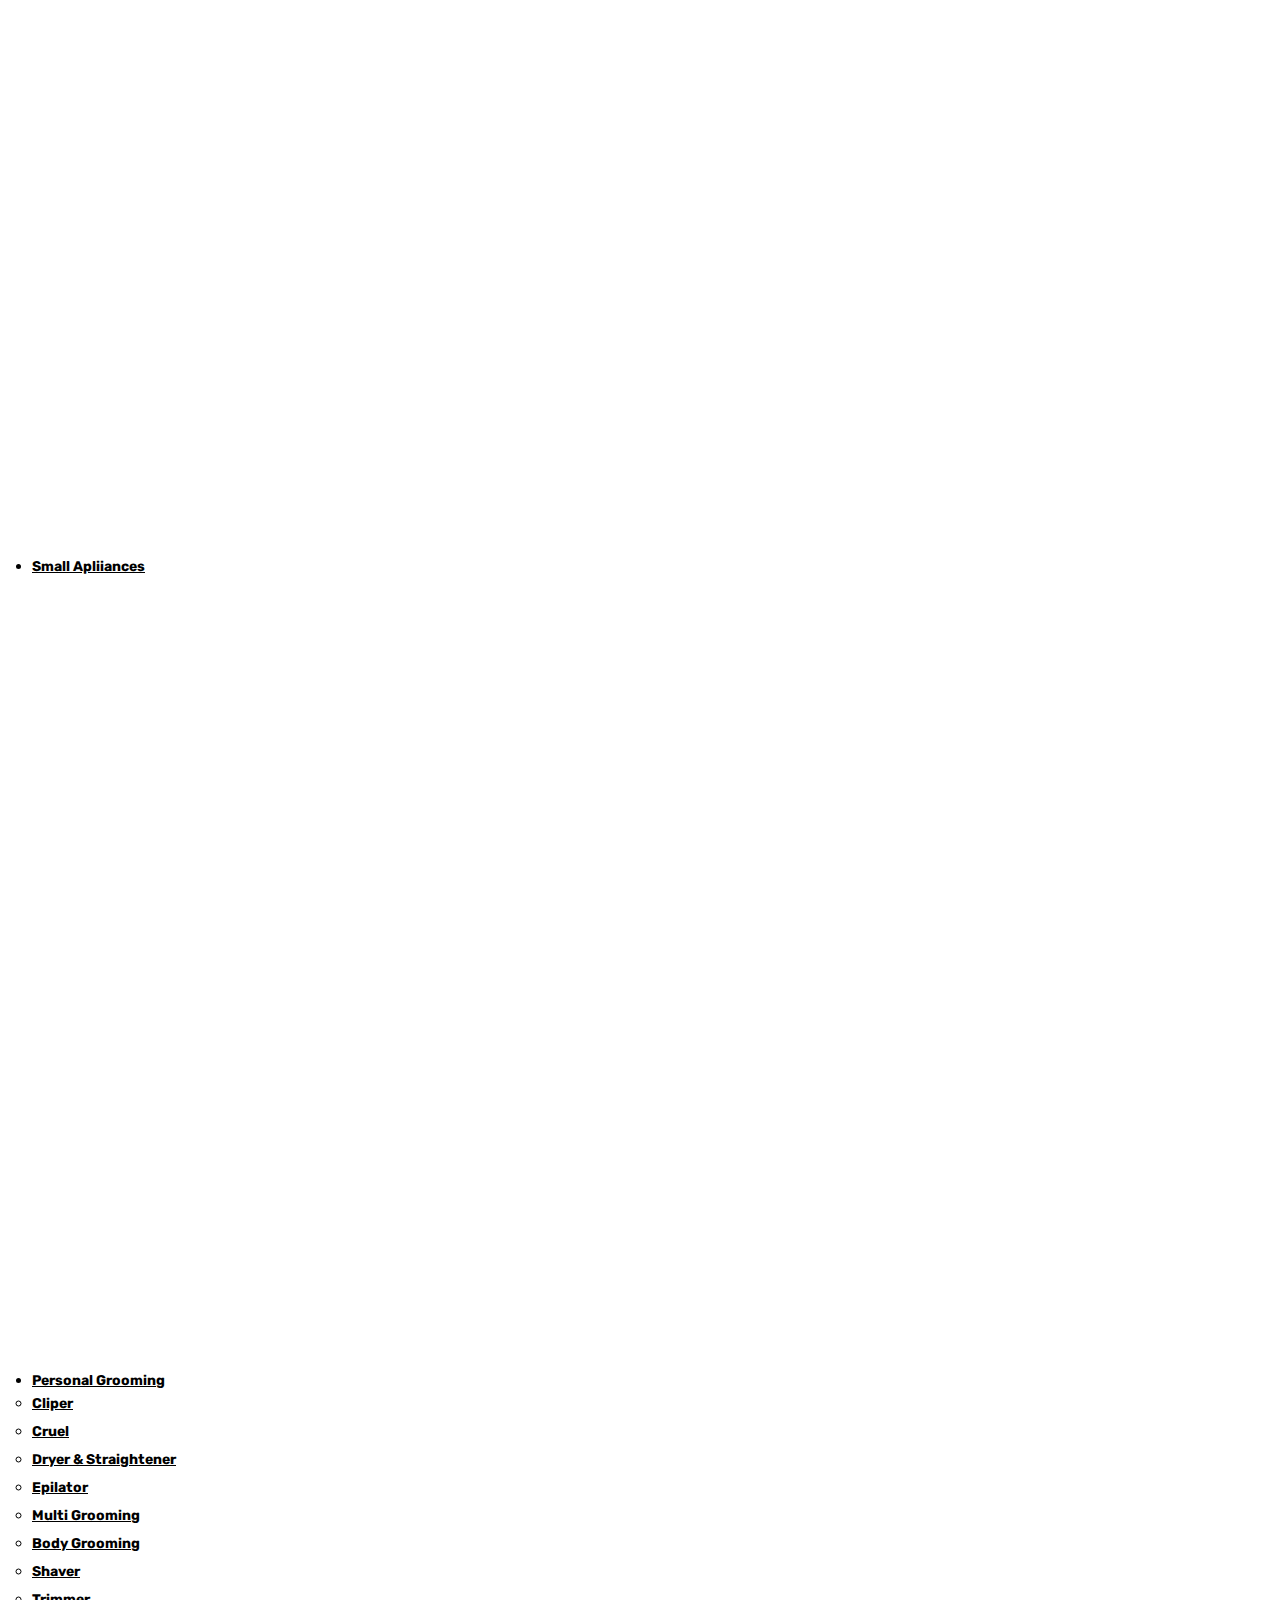
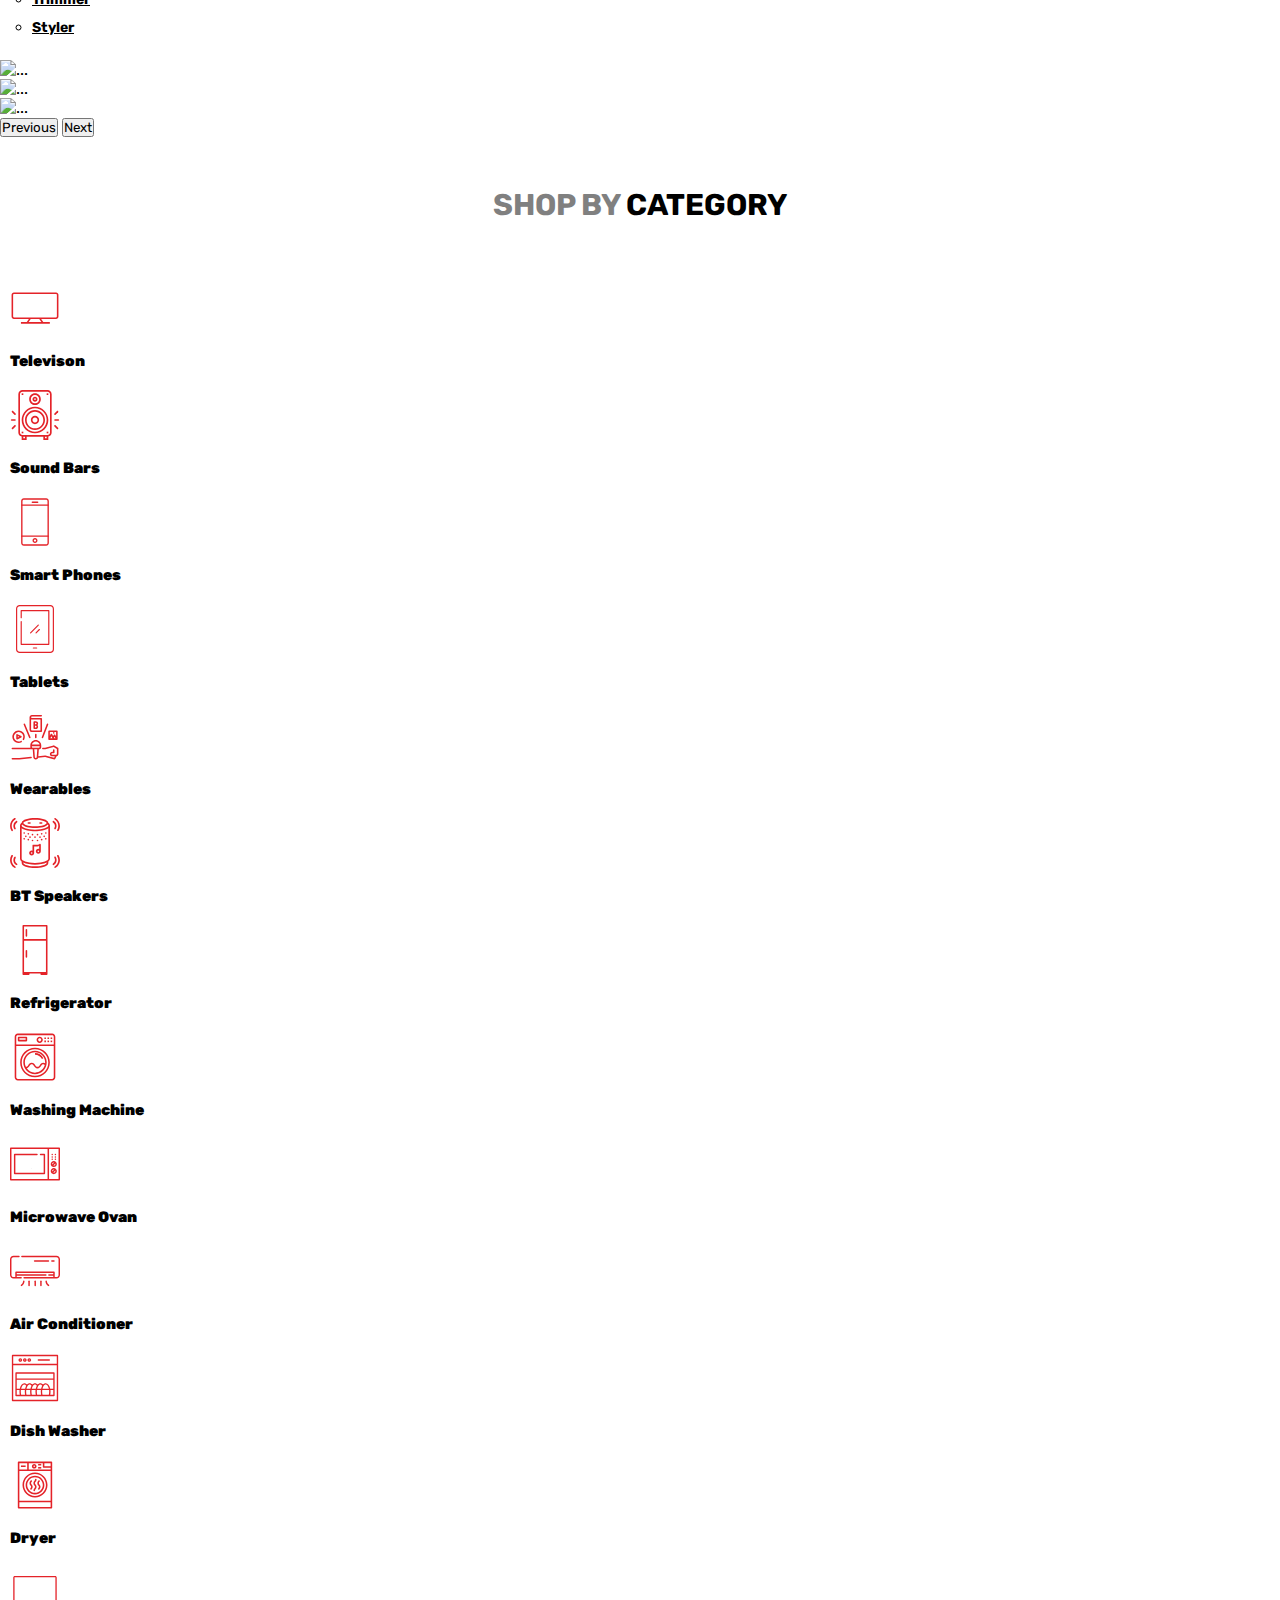
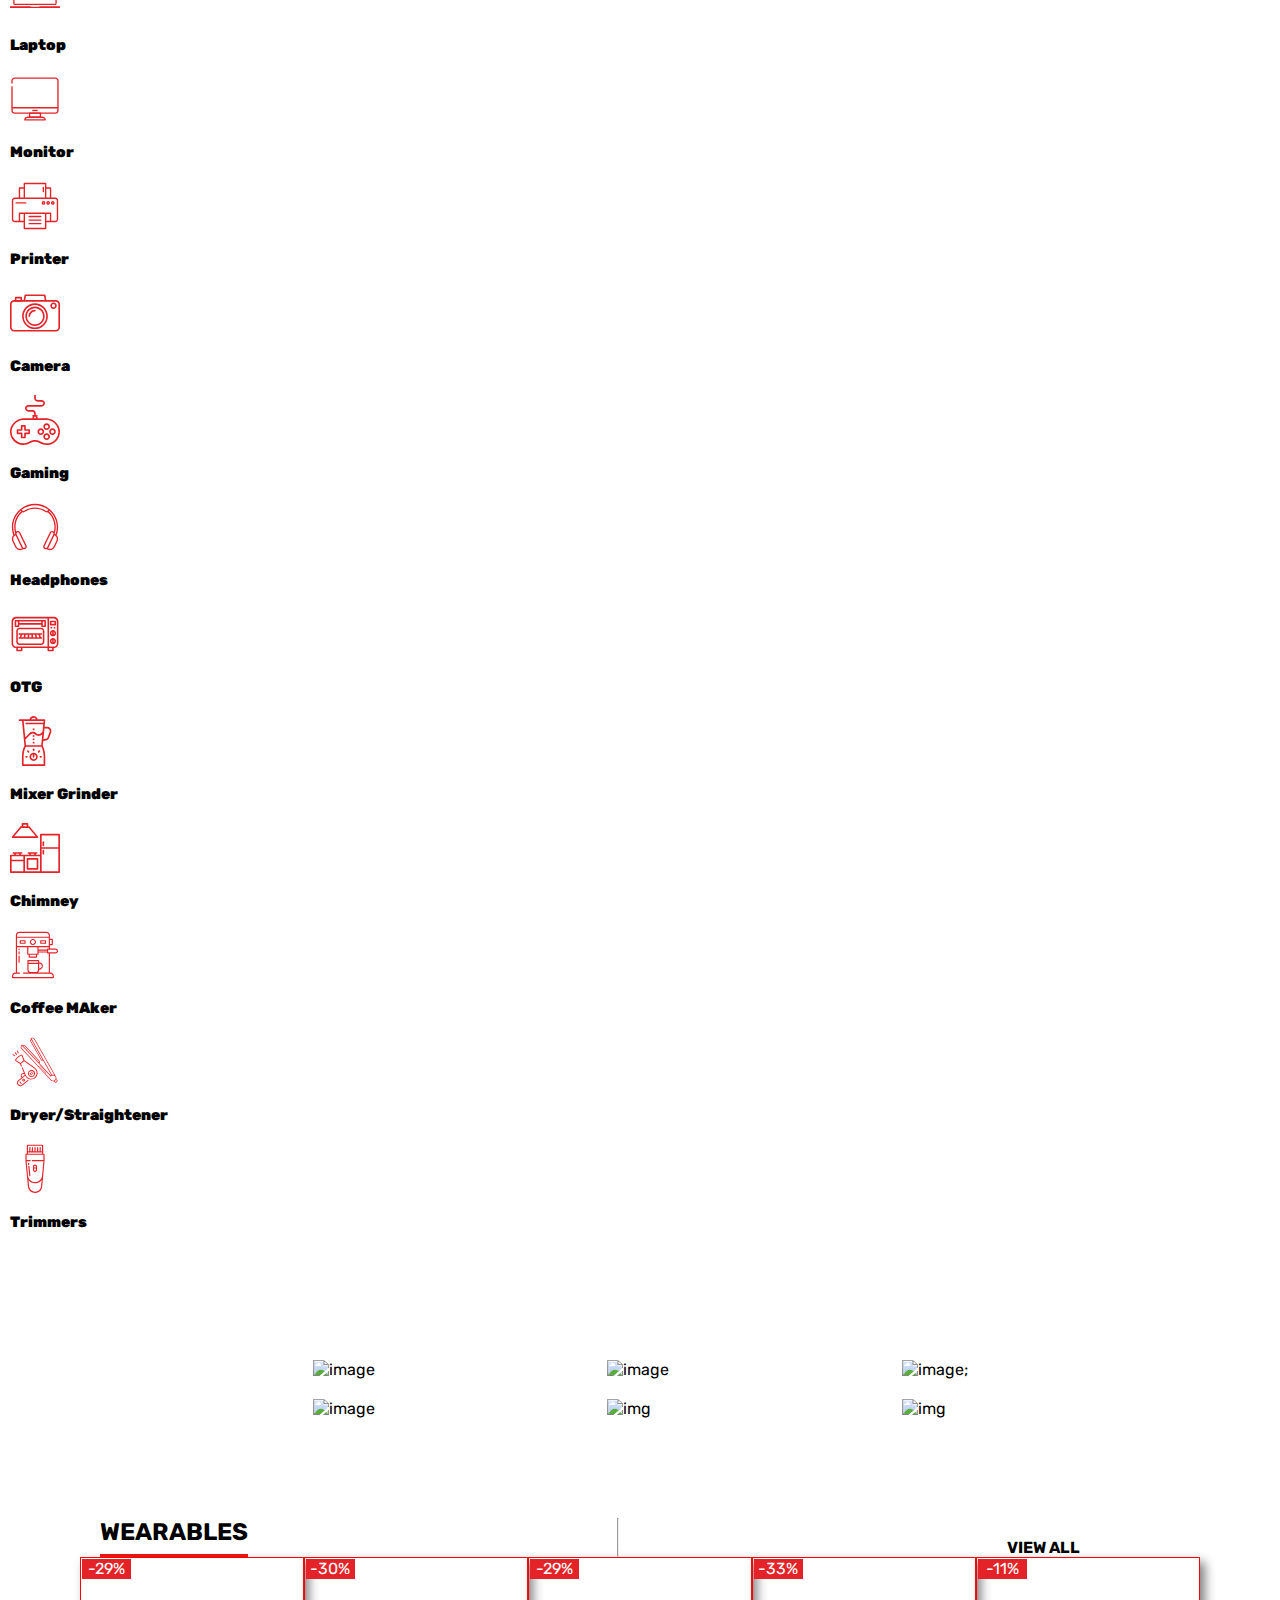
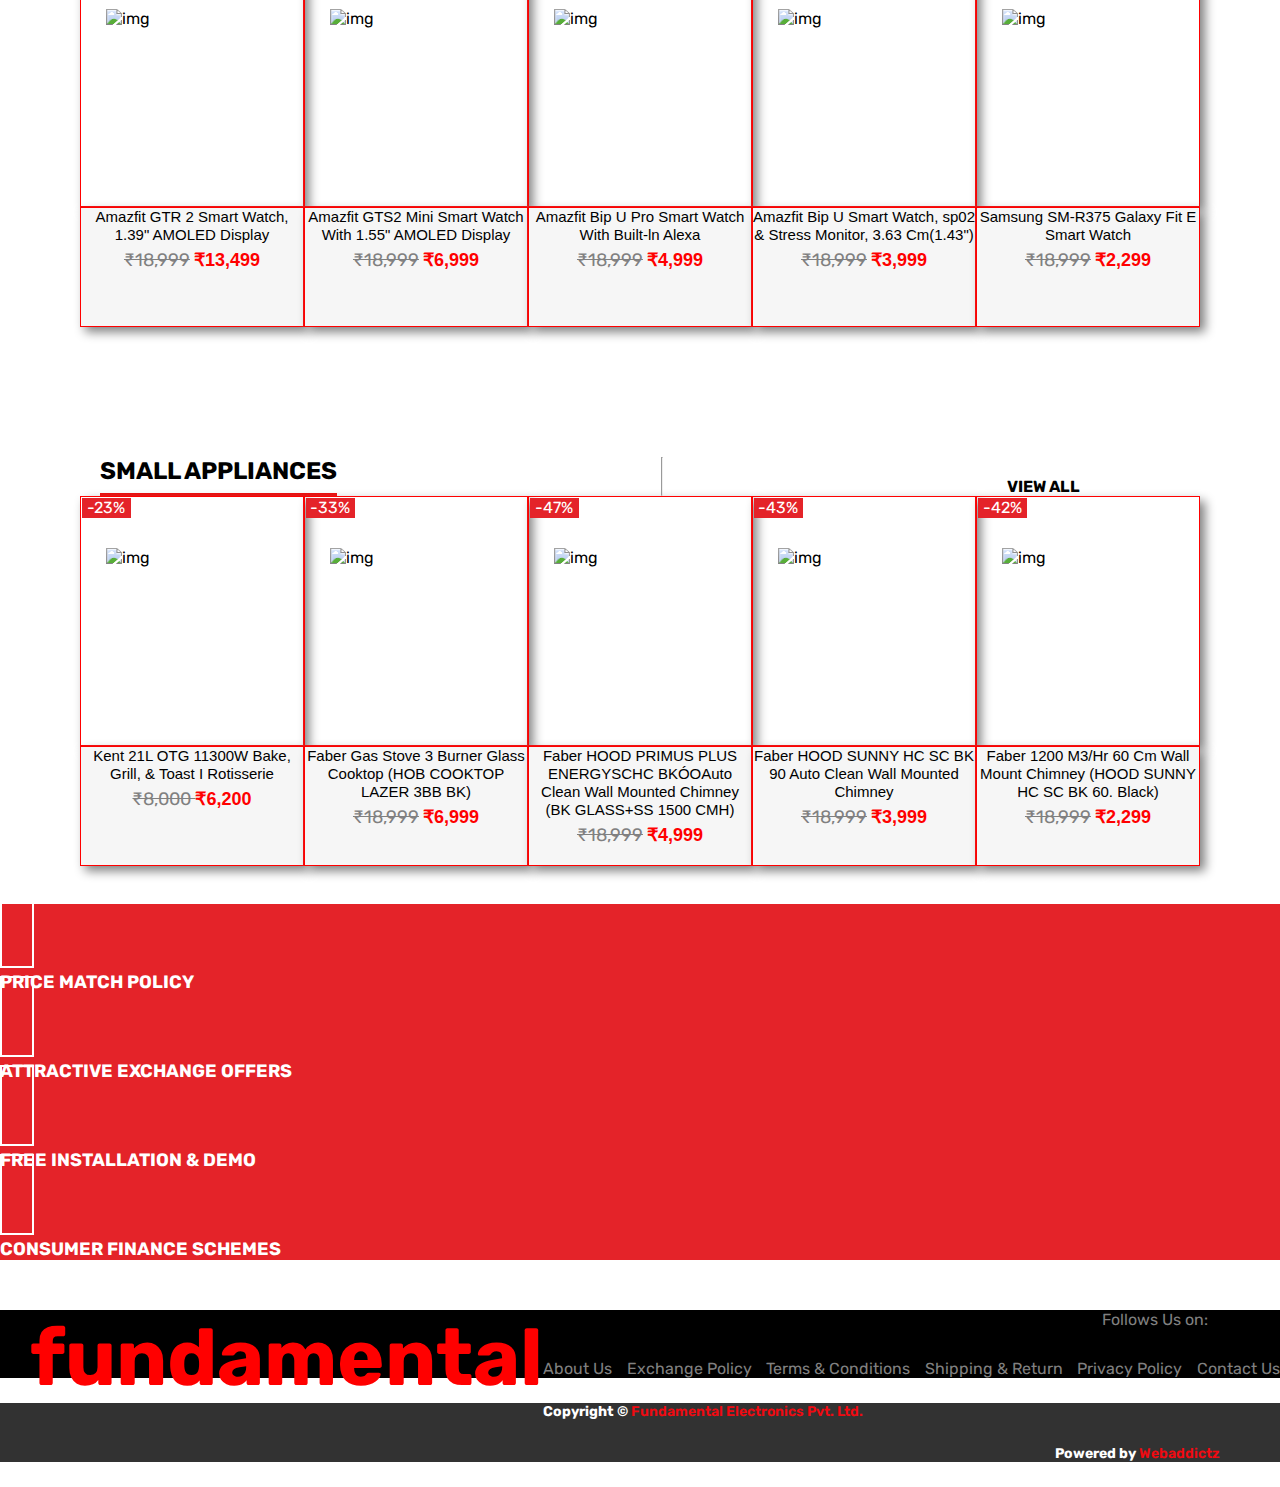
==== commit 1e4deeae: "jhulan wearable" ====
--- a/index.html
+++ b/index.html
@@ -16,6 +16,7 @@
     <link rel="shortcut icon" href="https://fundamental.in/wp-content/uploads/2021/03/cropped-Favicon-32x32.jpg"
         type="image/x-icon">
     <link rel="stylesheet" href="style.css">
+    <link rel="stylesheet" href="jhulan.css">
 </head>
 
 <body>
@@ -1359,9 +1360,196 @@
     </section>
 
     <br>
-
-
-    <!-- ankit code here -->
+    <!-- Jhulan code starts here -->
+
+    <div id="containerj">
+        <div>
+            <img src="https://fundamental.in/wp-content/uploads/2022/03/32841049767966.png" alt="image"/>
+        </div>
+        <div>
+            <img src="https://fundamental.in/wp-content/uploads/2022/03/32841051078686.png" alt="image">
+        </div>
+        <div>
+            <img src="https://fundamental.in/wp-content/uploads/2022/03/32757561786398.png" alt="image"/>;        </div>
+        <div>
+            <img src="https://fundamental.in/wp-content/uploads/2022/03/32841048981534.png" alt="image"/>
+        </div>
+        <div>
+            <img src="https://fundamental.in/wp-content/uploads/2022/03/32841048784926.png" alt="img">
+        </div>
+        <div>
+            <img src="https://fundamental.in/wp-content/uploads/2022/03/32757561851934.png" alt="img">
+            
+        </div>
+    </div>
+
+
+
+    <div class="topj">
+        <h2>WEARABLES</h2>
+        <hr>
+        
+        <span style="padding-top: 20px;margin-right: 200px; font-weight: bolder; padding-left: 20px; font-family: 'Rubik', sans-serif;"><i class="fa-solid fa-circle-chevron-left" ></i>VIEW ALL<i class="fa-solid fa-circle-chevron-right"></i></span>
+        
+    </div>
+    <div class="line1j">
+        <div>
+            <div class="dis">-29%</div>
+            <img src=https://fundamental.in/wp-content/uploads/2021/11/5189v68fgyL._SL1100_-300x300.jpg alt="img">
+             
+            
+                
+                
+        </div>
+        <div>
+            <div class="dis">-30%</div>
+            <img src=https://fundamental.in/wp-content/uploads/2021/11/618MEYCaUQL._SL1500_-300x300.jpg alt="img">
+        </div>
+        <div>
+            <div class="dis">-29%</div>
+            <img src=https://fundamental.in/wp-content/uploads/2021/11/61brDD8JILL._SL1500_-300x300.jpg alt="img">
+        </div>
+        <div>
+            <div class="dis">-33%</div>
+            <img src=https://fundamental.in/wp-content/uploads/2021/11/61-ZuCsybdL._SL1500_-300x300.jpg alt="img">
+        </div>
+        <div>
+            <div class="dis">-11%</div>
+            <img src=https://fundamental.in/wp-content/uploads/2021/03/71C2r560lfL._SL1500_-300x300.jpg alt="img">
+        </div>
+    </div>
+    <div class="bottomj">
+        <div>
+        <h4>Amazfit GTR 2 Smart Watch, 1.39" AMOLED Display  </h4>
+        <span style="color: gray; font-size: 18px;font-family: sans-serif;"><del>₹18,999</del></span>
+        <span style="color: red;font-weight:bolder; font-size: 18px;font-family: sans-serif;">₹13,499 </span>
+
+        </div>
+        <div>
+            <h4>Amazfit GTS2 Mini Smart 
+                Watch With 1.55" AMOLED 
+                Display   </h4>
+            <span style="color: gray;font-size: 18px;font-family: sans-serif;"><del>₹18,999</del></span>
+            <span style="color: red; font-weight: bolder;font-size: 18px;font-family: sans-serif;">₹6,999 </span>
+    
+            </div>
+        <div>
+            <h4>Amazfit Bip U Pro Smart Watch 
+                With Built-ln Alexa  </h4>
+            <span style="color: gray;font-size: 18px;font-family: sans-serif;"><del>₹18,999</del></span>
+            <span style="color: red;font-weight: bolder;font-size: 18px;font-family: sans-serif;">₹4,999 </span>
+    
+            </div>
+        <div>
+            <h4>Amazfit Bip U Smart Watch, 
+                sp02 & Stress Monitor, 3.63 
+                Cm(1.43") 
+                  </h4>
+            <span style="color: gray;font-size: 18px;font-family: sans-serif;" ><del>₹18,999</del></span>
+            <span style="color: red;font-weight: bolder;font-size: 18px;font-family: sans-serif;">₹3,999  </span>
+    
+            </div>
+
+        
+        <div>
+            <h4>Samsung SM-R375 Galaxy Fit E 
+                Smart Watch 
+                   </h4>
+            <span style="color: gray;font-size: 18px;font-family: sans-serif;"><del>₹18,999</del></span>
+            <span style="color: red;font-weight: bolder;font-size: 18px;font-family: sans-serif;">₹2,299 </span>
+    
+         </div>
+    </div>      
+    <div class="topj">
+        <h2>SMALL APPLIANCES</h2>
+        <hr>
+        <span style="padding-top: 20px; margin-right: 200px; font-weight: bolder;padding-left: 20px; font-family: 'Rubik', sans-serif;";><i class="fa-solid fa-circle-chevron-left" ></i> VIEW ALL<i class="fa-solid fa-circle-chevron-right"></i></span>
+        
+    </div>
+
+    <div class="line1j">
+        <div>
+            <div class="dis">-23%</div>
+            <img src=https://fundamental.in/wp-content/uploads/2022/03/71MoqkJQcVL._SL1500_-300x300.jpg alt="img">
+
+        </div>
+        <div>
+            <div class="dis">-33%</div>
+            <img src=https://fundamental.in/wp-content/uploads/2022/03/600-300x300.png alt="img">
+        </div>
+        <div>
+            <div class="dis">-47%</div>
+            <img src=https://fundamental.in/wp-content/uploads/2022/03/71Dym7VrbLL._SL1500_-300x300.jpg alt="img">
+        </div>
+        <div>
+            <div class="dis">-43%</div>
+            <img src=https://fundamental.in/wp-content/uploads/2022/03/51hHb1IUfvS._SL1500_-300x300.jpg alt="img">
+        </div>
+        <div>
+            <div class="dis">-42%</div>
+            <img src=https://fundamental.in/wp-content/uploads/2022/03/mxw_1440f_auto-1-6-300x300.png alt="img">
+        </div>
+    </div>
+    <div class="bottomj">
+        <div>
+        <h4>Kent 21L OTG 11300W Bake,
+            Grill, & Toast I Rotisserie
+              </h4>
+        <span style="color: gray;font-size: 18px;font-family: sans-serif;"><del>₹8,000  </del></span>
+        <span style="color: red;font-weight: bolder;font-size: 18px;font-family: sans-serif;">₹6,200 </span>
+
+        </div>
+        <div>
+            <h4>Faber Gas Stove 3 Burner Glass
+                Cooktop (HOB COOKTOP LAZER
+                3BB BK)
+                   </h4>
+            <span style="color: gray;font-size: 18px;font-family: sans-serif;"><del>₹18,999</del></span>
+            <span style="color: red; font-weight: bolder;font-size: 18px;font-family: sans-serif;">₹6,999 </span>
+    
+            </div>
+        <div>
+            <h4>Faber HOOD PRIMUS PLUS
+                ENERGYSCHC BKÓOAuto
+                Clean Wall Mounted Chimney
+                (BK GLASS+SS 1500 CMH)
+                  </h4>
+            <span style="color: gray;font-size: 18px;font-family: sans-serif;"><del>₹18,999</del></span>
+            <span style="color: red;font-weight: bolder;font-size: 18px;font-family: sans-serif;">₹4,999 </span>
+    
+            </div>
+        <div>
+            <h4>Faber HOOD SUNNY HC SC BK
+                90 Auto Clean Wall Mounted
+                Chimney
+                 
+                  </h4>
+            <span style="color: gray;font-size: 18px;font-family: sans-serif;" ><del>₹18,999</del></span>
+            <span style="color: red;font-weight: bolder;font-size: 18px;font-family: sans-serif;">₹3,999  </span>
+    
+            </div>
+
+        
+        <div>
+            <h4>Faber 1200 M3/Hr 60 Cm Wall
+                Mount Chimney (HOOD SUNNY
+                HC SC BK 60. Black)
+                 
+                   </h4>
+            <span style="color: gray;font-size: 18px;font-family: sans-serif;"><del>₹18,999</del></span>
+            <span style="color: red;font-weight: bolder;font-size: 18px;font-family: sans-serif;">₹2,299 </span>
+    
+         </div>
+    </div>
+
+
+
+
+    <!-- Jhulan code ends here -->
+
+<br>
+<br>
+    <!-- ankit code here Footer site-->
 
     <section class="container-fluid footone">
         <div class="row m-0">
--- a/style.css
+++ b/style.css
@@ -384,7 +384,7 @@
     color: white;
     font-size: 18px;
     margin-top: 20px;
-    font-weight: bold;
+    font-weight: 700;
 }
 .footfund1{
     background-color: #000;
--- a/jhulan.css
+++ b/jhulan.css
@@ -0,0 +1,98 @@
+
+#containerj{
+    display: grid;
+    grid-template-columns: repeat(3, auto);
+    grid-template-rows: 1fr 1fr;
+    justify-content: space-evenly;
+    padding: 100px 100px 100px 100px;
+    gap: 20px;
+    margin-bottom: -130px;
+     
+}
+.topj{
+    display: flex;
+    justify-content: space-between;
+    margin-left: 100px;
+     /* text-decoration-style: bold; */
+     margin-top: 130px;
+}
+.topj>h2{
+    color: #000;
+     
+    border-bottom: 3px solid rgb(240, 9, 9) ;
+    ;
+    
+}
+
+.line1j{
+    display: flex;
+    justify-content: space-around;
+    margin-left: 80px;
+    margin-right: 80px;
+
+}
+.line1j>div{
+
+    border: 1px solid red;
+    width: 230px;
+    height: 250px;
+    box-shadow: 5px 5px 10px  grey;
+    
+}
+  .line1j img{
+    width: 150px;
+    height: 150px;
+    margin: 30px 0px 0px 25px;
+    
+}
+#containerj img:hover{
+    outline: 2px solid white;
+    outline-offset: -20px;
+}
+.dis{
+    color: white;
+    background-color: #e42329;
+    width: 22%;
+    height: 20px;
+    margin-left: 1px;
+    margin-top: 1px;
+    font-size: 16px;
+    /* font-weight: bold; */
+    text-align: center;
+}
+.bottomj{
+     
+    display: flex;
+    justify-content: space-around;
+    margin-left: 80px;
+    margin-right: 80px;
+    text-align: center;
+     
+}
+.bottomj>div{
+
+    border: 1px solid red;
+    width: 230px;
+    height: 120px;
+    background-color: #f6f6f6;
+    box-shadow: 5px 5px 10px  grey;
+}
+h4{
+    margin-bottom: 0px;
+    padding-bottom: 5px;
+    line-height: 18px;
+    font-family: sans-serif;
+    font-weight: 500;
+    font-size: 15px;
+
+
+}
+.bottomj>div>h4:hover{
+    color: #e42329;
+}
+.topj i{
+    background-color: red;
+    color: white;
+
+    
+}
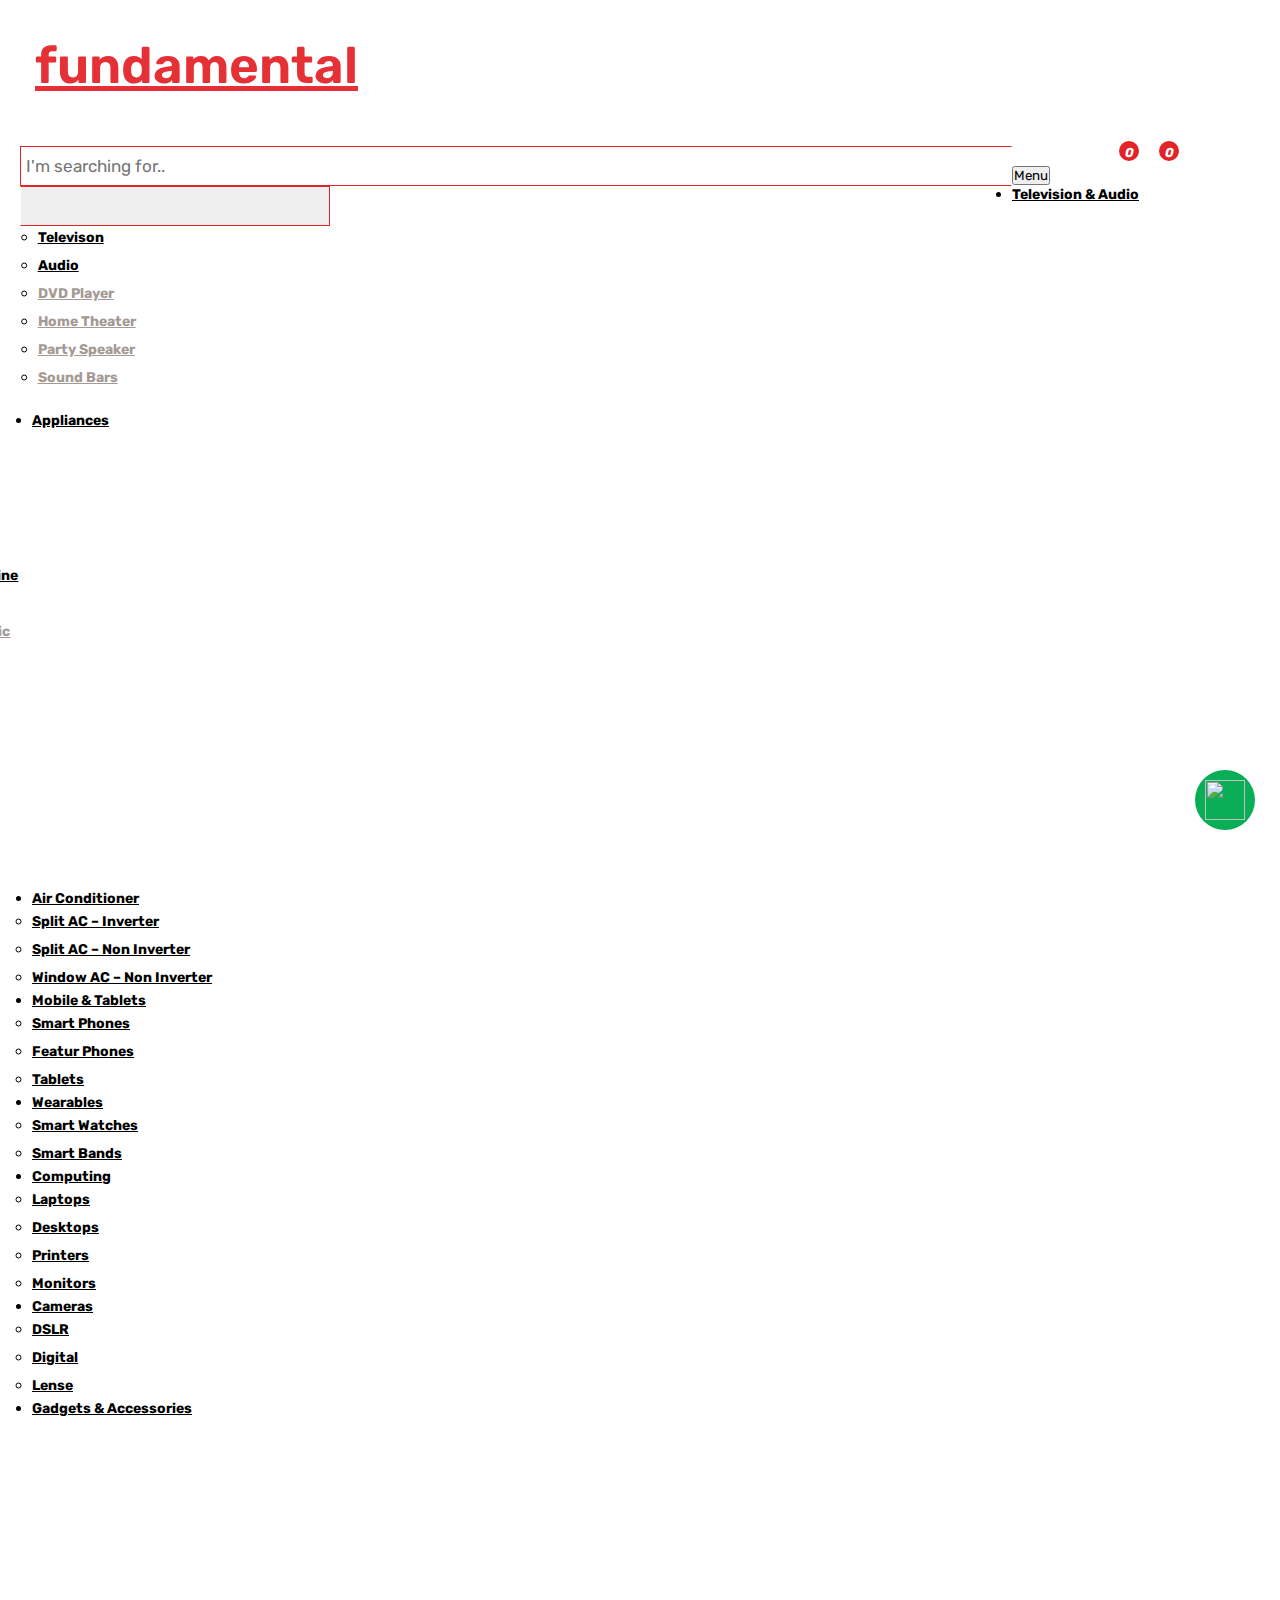
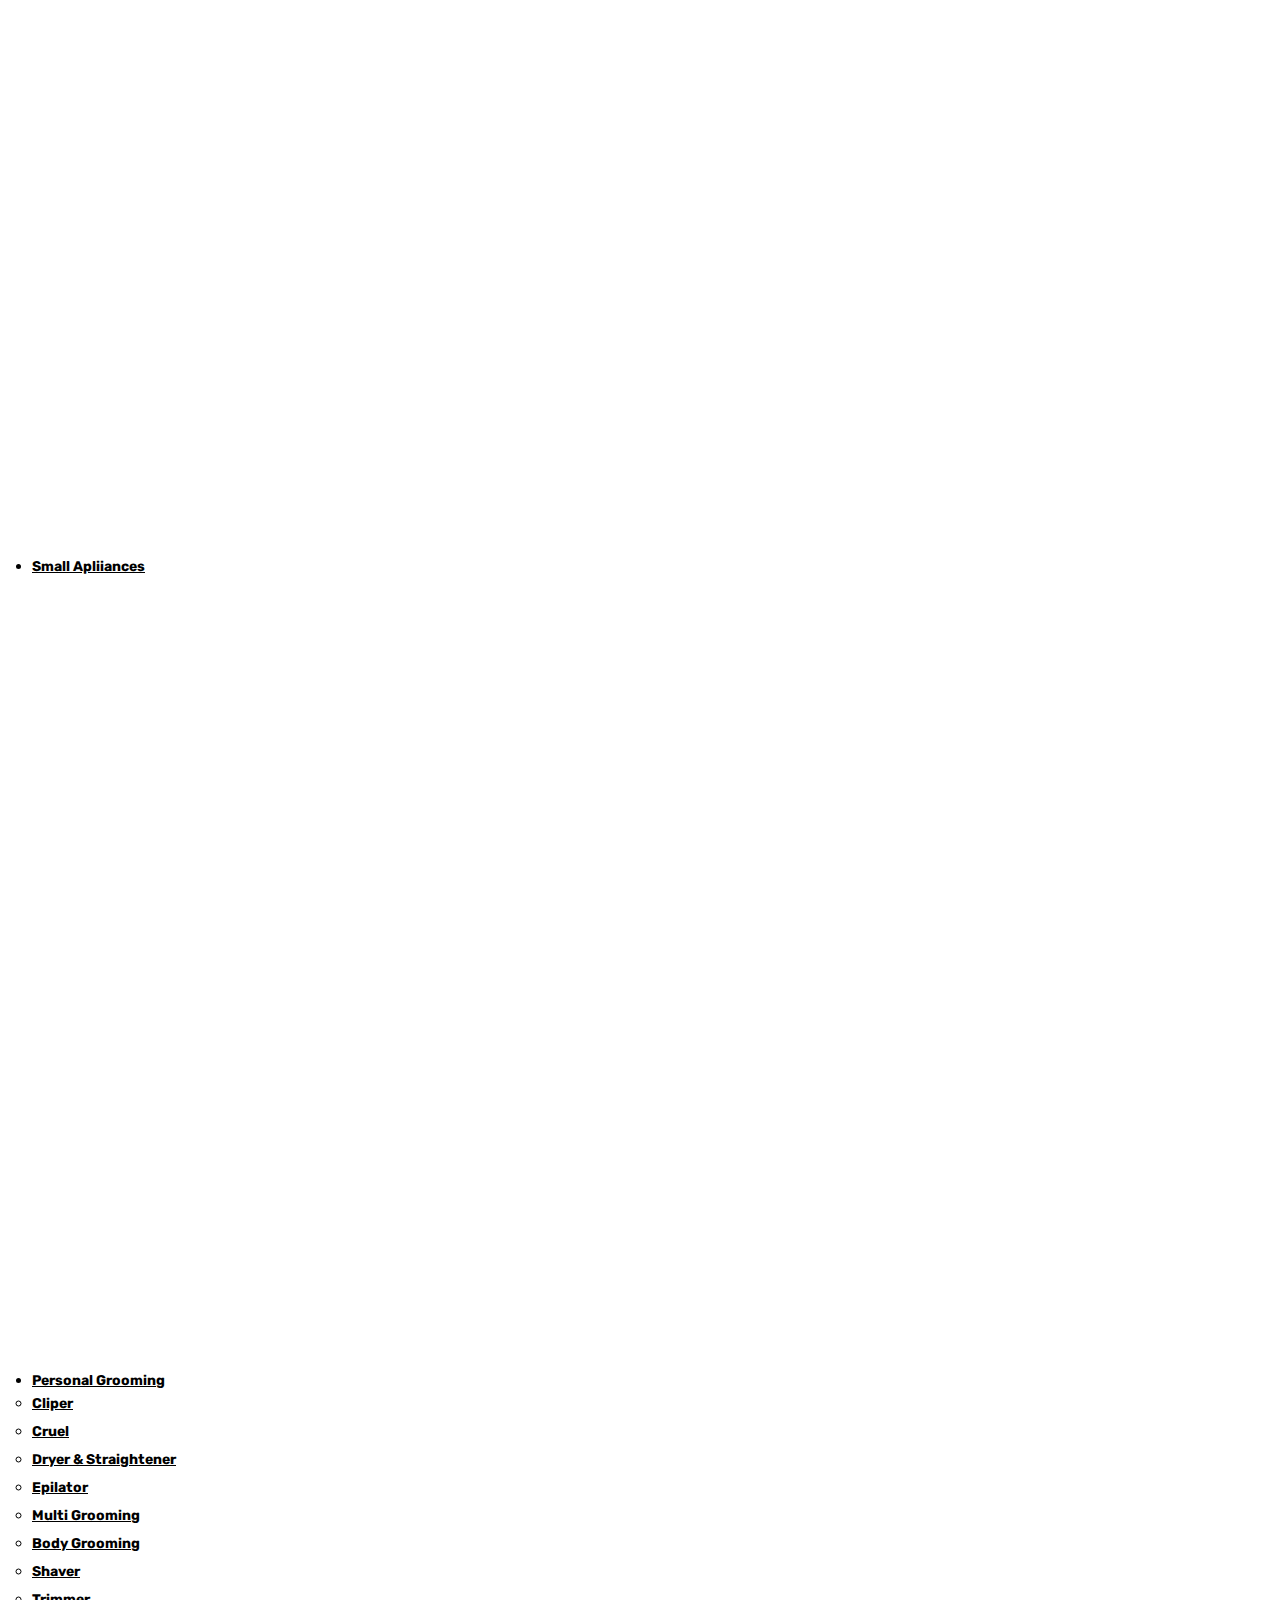
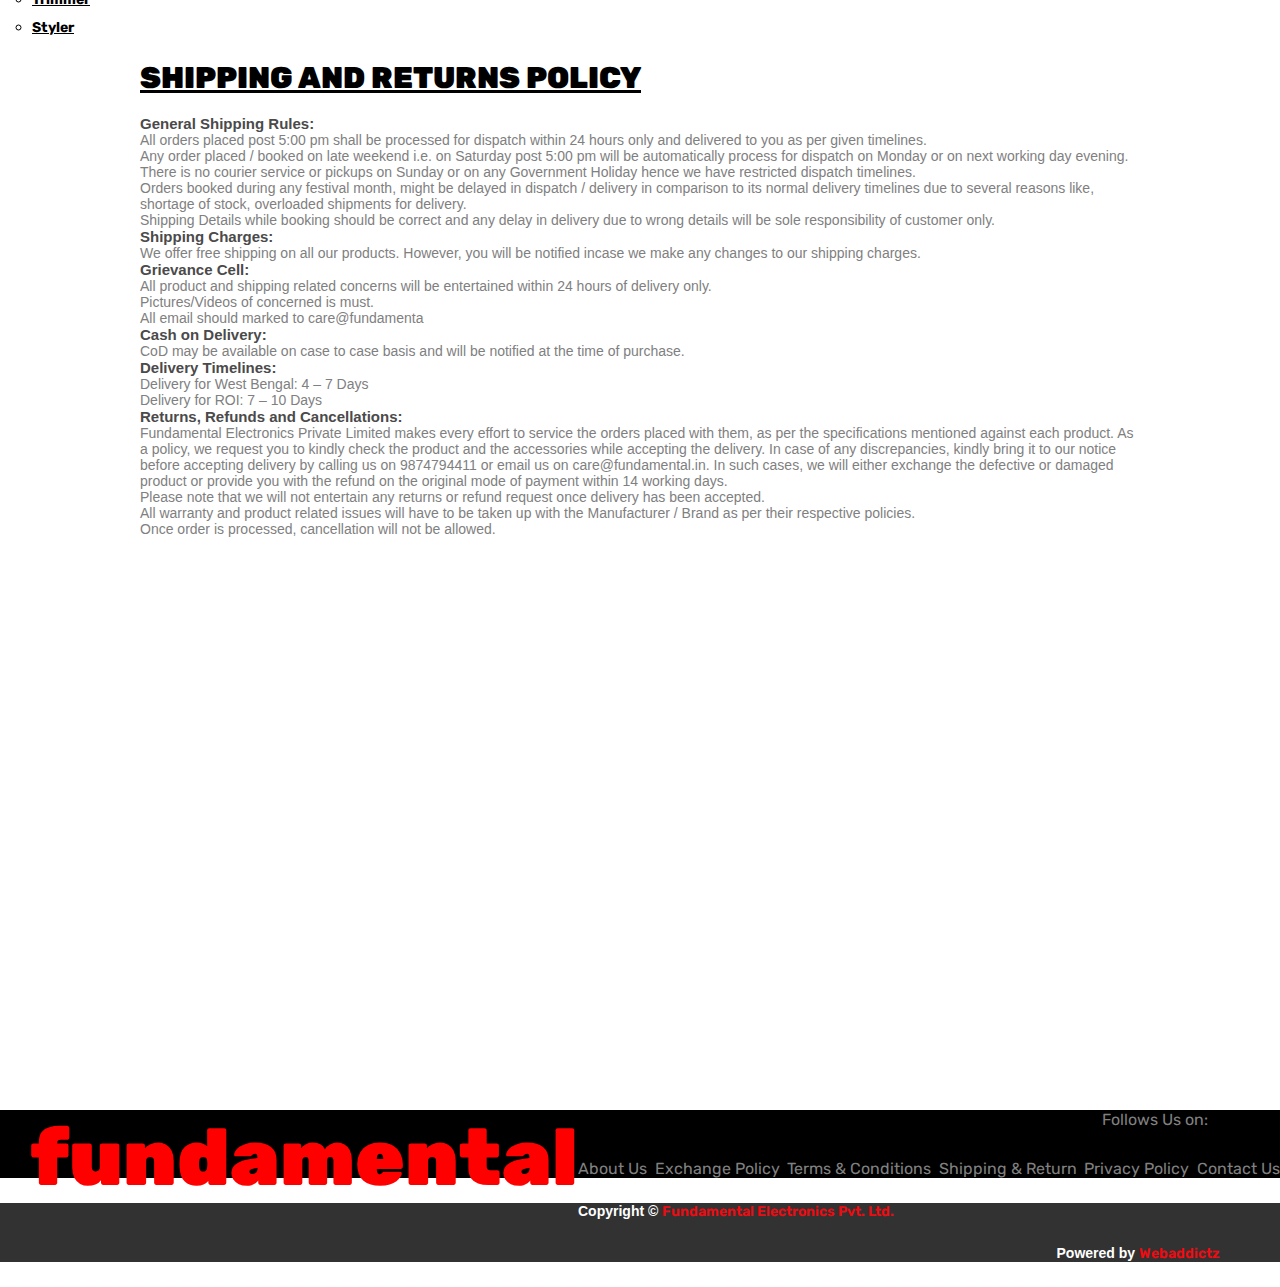
==== commit 5c838324: "Add files via upload" ====
--- a/index.html
+++ b/index.html
@@ -1,1650 +1,454 @@
-<!doctype html>
-<html lang="en">
-
-<head>
-    <!-- Required meta tags -->
-    <meta charset="utf-8">
-    <meta name="viewport" content="width=device-width, initial-scale=1">
-
-    <script src="https://kit.fontawesome.com/24c494a6b6.js" crossorigin="anonymous"></script>
-
-    <!-- Bootstrap CSS -->
-    <link href="https://cdn.jsdelivr.net/npm/bootstrap@5.0.2/dist/css/bootstrap.min.css" rel="stylesheet"
-        integrity="sha384-EVSTQN3/azprG1Anm3QDgpJLIm9Nao0Yz1ztcQTwFspd3yD65VohhpuuCOmLASjC" crossorigin="anonymous">
-
-    <title>fundaental.in</title>
-    <link rel="shortcut icon" href="https://fundamental.in/wp-content/uploads/2021/03/cropped-Favicon-32x32.jpg"
-        type="image/x-icon">
-    <link rel="stylesheet" href="style.css">
-    <link rel="stylesheet" href="jhulan.css">
-</head>
-
-<body>
-
-    <section>
-
-        <div class="row m-0 ">
-            <div class="col-xl-3 col-lg-3 col-md-4 col-sm-6  col-6">
-                <div class="funda">
-                    <a class="navbar-brand" href="#">fundamental</a>
-                </div>
-            </div>
-
-            <div class="col-xl-6 col-lg-6 col-md-4 col-sm-3 col-2">
-
-                <div class="serchbox">
-                    <div class="input-group mb-3">
-                        <input type="text" class="form-control" placeholder="I'm searching for..">
-                        <div class="input-group-append">
-                            <button class="btn" type="submit"><i class="fa fa-search"></i></button>
-                        </div>
-                    </div>
-                    <!-- <input type="text" placeholder="I'm searching for.." name="search">
-                    <span><i class="fa fa-search"></i></span> -->
-                    <!-- <button type="submit"><i class="fa fa-search"></i></button> -->
-                </div>
-
-            </div>
-
-            <div class="col-xl-3 col-lg-3 col-md-4 col-sm-3 col-4">
-                <div class="firstiocn">
-                    <div><i class="fa-regular fa-user"></i></div>
-                    <div><i class="fa-regular fa-heart count"><span class="count1">0</span> </i> </div>
-                    <div><i class="fa-solid fa-cart-shopping count"><span class="count1">0</span></i></div>
-                </div>
-
-            </div>
-
-
-        </div>
-
-
-
-    </section>
-
-    <section class="secondnav">
-        <nav class="navbar navbar-expand-lg  ">
-            <div class="container-fluid prover ">
-                <button class="navbar-toggler text-center" type="button" data-bs-toggle="collapse"
-                    data-bs-target="#navbarNavDropdown" aria-controls="navbarNavDropdown" aria-expanded="false"
-                    aria-label="Toggle navigation">
-                    Menu
-                </button>
-                <div class="collapse navbar-collapse" id="navbarNavDropdown">
-                    <ul class="navbar-nav">
-
-                        <li class="nav-item dropdown">
-                            <a class="nav-link active " href="#" id="navbarDropdownMenuLink" role="button"
-                                data-bs-toggle="dropdown" aria-expanded="false">
-                                Television & Audio <i class="fa-solid fa-angle-down" style="
-                                font-size: 10px;"></i>
-                            </a>
-                            <ul class="dropdown-menu televiosndiv" aria-labelledby="navbarDropdownMenuLink">
-                                <li><a class="dropdown-item" href="#">Televison </a></li>
-                                <li><a class="dropdown-item" href="#"> Audio</a></li>
-                                <li><a class="dropdown-item navlighcolor" href="#">DVD Player</a></li>
-                                <li><a class="dropdown-item navlighcolor" href="#">Home Theater</a></li>
-                                <li><a class="dropdown-item navlighcolor" href="#">Party Speaker</a></li>
-                                <li><a class="dropdown-item navlighcolor" href="#">Sound Bars</a></li>
-                            </ul>
-                        </li>
-
-
-                        <li class="nav-item dropdown">
-                            <a class="nav-link " href="#" id="navbarDropdownMenuLink" role="button"
-                                data-bs-toggle="dropdown" aria-expanded="false">
-                                Appliances <i class="fa-solid fa-angle-down" style="
-                                font-size: 10px;"></i>
-                            </a>
-                            <ul class="dropdown-menu applin" aria-labelledby="navbarDropdownMenuLink">
-                                <div class="row m-0">
-                                    <div class="col-4 ">
-                                        <li><a class="dropdown-item" href="#">Refrigerator</a></li>
-                                        <li><a class="dropdown-item navlighcolor" href="#">Direct Cool</a></li>
-                                        <li><a class="dropdown-item navlighcolor" href="#"> Frost Free</a></li>
-                                        <li><a class="dropdown-item navlighcolor" href="#">Side By Side</a></li>
-                                        <li><a class="dropdown-item" href="#"> Washing Machine</a></li>
-                                        <li><a class="dropdown-item navlighcolor" href="#">Front Loading</a></li>
-                                        <li><a class="dropdown-item navlighcolor" href="#">Semi Automatic</a></li>
-                                        <li><a class="dropdown-item navlighcolor" href="#">Top Loading</a></li>
-
-
-                                    </div>
-                                    <div class="col-4">
-                                        <li><a class="dropdown-item" href="#">Microwave</a></li>
-                                        <li><a class="dropdown-item navlighcolor" href="#">Convection</a></li>
-                                        <li><a class="dropdown-item navlighcolor" href="#">Grill</a></li>
-                                        <li><a class="dropdown-item navlighcolor" href="#">Solo</a></li>
-                                        <li><a class="dropdown-item" href="#">Dish Washer</a></li>
-                                        <li><a class="dropdown-item" href="#">Dryer</a></li>
-                                        <li><a class="dropdown-item" href="#">Freezer</a></li>
-                                    </div>
-                                </div>
-                            </ul>
-                        </li>
-
-                        <li class="nav-item dropdown">
-                            <a class="nav-link " href="#" id="navbarDropdownMenuLink" role="button"
-                                data-bs-toggle="dropdown" aria-expanded="false">
-                                Air Conditioner <i class="fa-solid fa-angle-down" style="
-                                font-size: 10px;"></i>
-                            </a>
-                            <ul class="dropdown-menu" aria-labelledby="navbarDropdownMenuLink">
-                                <li><a class="dropdown-item" href="#">Split AC – Inverter</a></li>
-                                <li><a class="dropdown-item" href="#">Split AC – Non Inverter</a></li>
-                                <li><a class="dropdown-item" href="#">Window AC – Non Inverter</a></li>
-                            </ul>
-                        </li>
-
-                        <li class="nav-item dropdown">
-                            <a class="nav-link " href="#" id="navbarDropdownMenuLink" role="button"
-                                data-bs-toggle="dropdown" aria-expanded="false">
-                                Mobile & Tablets <i class="fa-solid fa-angle-down" style="
-                                font-size: 10px;"></i>
-                            </a>
-                            <ul class="dropdown-menu" aria-labelledby="navbarDropdownMenuLink">
-                                <li><a class="dropdown-item" href="#">Smart Phones</a></li>
-                                <li><a class="dropdown-item" href="#">Featur Phones </a></li>
-                                <li><a class="dropdown-item" href="#">Tablets </a></li>
-                            </ul>
-                        </li>
-
-                        <li class="nav-item dropdown">
-                            <a class="nav-link " href="#" id="navbarDropdownMenuLink" role="button"
-                                data-bs-toggle="dropdown" aria-expanded="false">
-                                Wearables <i class="fa-solid fa-angle-down" style="
-                                font-size: 10px;"></i>
-                            </a>
-                            <ul class="dropdown-menu" aria-labelledby="navbarDropdownMenuLink">
-                                <li><a class="dropdown-item" href="#">Smart Watches</a></li>
-                                <li><a class="dropdown-item" href="#">Smart Bands</a></li>
-                            </ul>
-                        </li>
-
-                        <li class="nav-item dropdown">
-                            <a class="nav-link " href="#" id="navbarDropdownMenuLink" role="button"
-                                data-bs-toggle="dropdown" aria-expanded="false">
-                                Computing <i class="fa-solid fa-angle-down" style="
-                                font-size: 10px;"></i>
-                            </a>
-                            <ul class="dropdown-menu" aria-labelledby="navbarDropdownMenuLink">
-                                <li><a class="dropdown-item" href="#">Laptops</a></li>
-                                <li><a class="dropdown-item" href="#">Desktops</a></li>
-                                <li><a class="dropdown-item" href="#">Printers</a></li>
-                                <li><a class="dropdown-item" href="#">Monitors</a></li>
-                            </ul>
-                        </li>
-
-                        <li class="nav-item dropdown">
-                            <a class="nav-link " href="#" id="navbark" role="button" data-bs-toggle="dropdown"
-                                aria-expanded="false">
-                                Cameras <i class="fa-solid fa-angle-down" style="
-                                font-size: 10px;"></i>
-                            </a>
-                            <ul class="dropdown-menu" aria-labelledby="navbarDropdownMenuLink">
-                                <li><a class="dropdown-item" href="#">DSLR</a></li>
-                                <li><a class="dropdown-item" href="#">Digital</a></li>
-                                <li><a class="dropdown-item" href="#">Lense</a></li>
-                            </ul>
-                        </li>
-
-                        <li class="nav-item dropdown">
-                            <a class="nav-link " href="#" id="navbarDropdownMenuLink" role="button"
-                                data-bs-toggle="dropdown" aria-expanded="false">
-                                Gadgets & Accessories <i class="fa-solid fa-angle-down" style="
-                                font-size: 10px;"></i>
-                            </a>
-                            <ul class="dropdown-menu gadgets" aria-labelledby="navbarDropdownMenuLink">
-                                <div class="row m-0">
-                                    <div class="col-3 ">
-                                        <li><a class="dropdown-item" href="#">Headphones</a></li>
-                                        <li><a class="dropdown-item" href="#">Bluetooth Speakers</a></li>
-                                        <li><a class="dropdown-item" href="#">Gaming</a></li>
-                                        <li><a class="dropdown-item" href="#">MP3 Player</a></li>
-                                        <li><a class="dropdown-item" href="#">Voice Recorder</a></li>
-                                        <li><a class="dropdown-item" href="#">STB</a></li>
-                                        <li><a class="dropdown-item" href="#">Fire TV / Chromcast</a></li>
-                                        <li><a class="dropdown-item" href="#">Landline Telephones</a></li>
-
-
-                                    </div>
-                                    <div class="col-3">
-                                        <li><a class="dropdown-item" href="#">Mobile Accessories</a></li>
-                                        <li><a class="dropdown-item navlighcolor" href="#">Connectors</a></li>
-                                        <li><a class="dropdown-item navlighcolor" href="#">Covers</a></li>
-                                        <li><a class="dropdown-item navlighcolor" href="#">Mobile Chargers</a></li>
-                                        <li><a class="dropdown-item navlighcolor" href="#">Power Banks</a></li>
-                                        <li><a class="dropdown-item navlighcolor" href="#">Screen Guards</a></li>
-                                    </div>
-                                    <div class="col-3">
-                                        <li><a class="dropdown-item" href="#"> IT Accessories</a></li>
-                                        <li><a class="dropdown-item navlighcolor" href="#">Antivirus</a></li>
-                                        <li><a class="dropdown-item navlighcolor" href="#">Cleaners</a></li>
-                                        <li><a class="dropdown-item navlighcolor" href="#">Cooling Pads</a></li>
-                                        <li><a class="dropdown-item navlighcolor" href="#">Keyboard</a></li>
-                                        <li><a class="dropdown-item navlighcolor" href="#">Mouse</a></li>
-                                        <li><a class="dropdown-item navlighcolor" href="#">Routers</a></li>
-                                    </div>
-                                    <div class="col-3">
-                                        <li><a class="dropdown-item" href="#">Memory</a></li>
-                                        <li><a class="dropdown-item navlighcolor" href="#">HDD</a></li>
-                                        <li><a class="dropdown-item navlighcolor" href="#">Memory Cards</a></li>
-                                        <li><a class="dropdown-item" href="#">Cables</a></li>
-                                    </div>
-                                </div>
-                            </ul>
-                        </li>
-
-                        <li class="nav-item dropdown">
-                            <a class="nav-link " href="#" id="navbarDropdownMenuLink" role="button"
-                                data-bs-toggle="dropdown" aria-expanded="false">
-                                Small Apliiances <i class="fa-solid fa-angle-down" style="
-                                font-size: 10px;"></i>
-                            </a>
-                            <ul class="dropdown-menu smallapll" aria-labelledby="navbarDropdownMenuLink">
-
-                                <div class="row m-0">
-                                    <div class="col-lg-4 ">
-                                        <li><a class="dropdown-item" href="#">Air Cooler</a></li>
-                                        <li><a class="dropdown-item" href="#">Air Fryer</a></li>
-                                        <li><a class="dropdown-item" href="#">Air Purifier</a></li>
-                                        <li><a class="dropdown-item" href="#">Blender</a></li>
-                                        <li><a class="dropdown-item" href="#">Chimney</a></li>
-                                        <li><a class="dropdown-item" href="#">Chopper</a></li>
-                                        <li><a class="dropdown-item" href="#">Coffee Maker</a></li>
-                                        <li><a class="dropdown-item" href="#">Cook Top</a></li>
-                                        <li><a class="dropdown-item" href="#">Dry Iron</a></li>
-                                    </div>
-                                    <div class="col-lg-4">
-                                        <li><a class="dropdown-item" href="#">Electric Kettle</a></li>
-                                        <li><a class="dropdown-item" href="#">Fan</a></li>
-                                        <li><a class="dropdown-item" href="#">Floor Care</a></li>
-                                        <li><a class="dropdown-item" href="#">Food Processor</a></li>
-                                        <li><a class="dropdown-item" href="#">Garment Steamer</a></li>
-                                        <li><a class="dropdown-item" href="#">Hand Mixer</a></li>
-                                        <li><a class="dropdown-item" href="#">Induction Cooker</a></li>
-                                        <li><a class="dropdown-item" href="#">Juicer</a></li>
-                                        <li><a class="dropdown-item" href="#">Juicer Mixer Grinder</a></li>
-                                    </div>
-                                    <div class="col-lg-4">
-                                        <li><a class="dropdown-item" href="#">Mixer Grinder</a></li>
-                                        <li><a class="dropdown-item" href="#">OTG</a></li>
-                                        <li><a class="dropdown-item" href="#">Rice Cooker</a></li>
-                                        <li><a class="dropdown-item" href="#">Sandwich Maker</a></li>
-                                        <li><a class="dropdown-item" href="#">Steam Iron</a></li>
-                                        <li><a class="dropdown-item" href="#">Toaster</a></li>
-                                        <li><a class="dropdown-item" href="#">Water Cooler</a></li>
-                                        <li><a class="dropdown-item" href="#">Water Heater</a></li>
-                                        <li><a class="dropdown-item" href="#">Water Purifier</a></li>
-                                    </div>
-                                </div>
-                            </ul>
-                        </li>
-
-                        <li class="nav-item dropdown">
-                            <a class="nav-link " href="#" id="navbarDropdownMenuLink" role="button"
-                                data-bs-toggle="dropdown" aria-expanded="false">
-                                Personal Grooming <i class="fa-solid fa-angle-down" style="
-                                font-size: 10px;"></i>
-                            </a>
-                            <ul class="dropdown-menu groom" aria-labelledby="navbarDropdownMenuLink">
-                                <li><a class="dropdown-item" href="#">Cliper</a></li>
-                                <li><a class="dropdown-item" href="#">Cruel</a></li>
-                                <li><a class="dropdown-item" href="#">Dryer & Straightener</a></li>
-                                <li><a class="dropdown-item" href="#">Epilator</a></li>
-                                <li><a class="dropdown-item" href="#">Multi Grooming</a></li>
-                                <li><a class="dropdown-item" href="#">Body Grooming</a></li>
-                                <li><a class="dropdown-item" href="#">Shaver</a></li>
-                                <li><a class="dropdown-item" href="#">Trimmer</a></li>
-                                <li><a class="dropdown-item" href="#">Styler</a></li>
-                            </ul>
-                        </li>
-
-
-
-                    </ul>
-                </div>
-            </div>
-        </nav>
-
-    </section>
-
-    <br>
-
-    <section class="slider">
-        <div id="carouselExampleFade" class="carousel slide carousel-fade" data-bs-ride="carousel">
-            <div class="carousel-inner">
-                <div class="carousel-item active">
-                    <img src="https://fundamental.in/wp-content/uploads/2022/03/AVFEGEER.png" class="d-block w-100"
-                        alt="...">
-                </div>
-                <div class="carousel-item">
-                    <img src="https://fundamental.in/wp-content/uploads/2022/03/3R23R.png" class="d-block w-100"
-                        alt="...">
-                </div>
-                <div class="carousel-item">
-                    <img src="https://fundamental.in/wp-content/uploads/2022/03/FWEFE.png" class="d-block w-100"
-                        alt="...">
-                </div>
-            </div>
-            <button class="carousel-control-prev" type="button" data-bs-target="#carouselExampleFade"
-                data-bs-slide="prev">
-                <span class="carousel-control-prev-icon" aria-hidden="true"></span>
-                <span class="visually-hidden">Previous</span>
-            </button>
-            <button class="carousel-control-next" type="button" data-bs-target="#carouselExampleFade"
-                data-bs-slide="next">
-                <span class="carousel-control-next-icon" aria-hidden="true"></span>
-                <span class="visually-hidden">Next</span>
-            </button>
-        </div>
-    </section>
-
-    <section class="shopcat">
-
-        <h1><span>shop by</span> category</h1>
-
-        <div class="container text-center">
-            <div class="row m-0">
-                <div class="shopcaticon col-lg-2 col-4 ">
-                    <svg xmlns="http://www.w3.org/2000/svg" xmlns:xlink="http://www.w3.org/1999/xlink" id="Layer_1"
-                        x="0px" y="0px" viewBox="0 0 512 512" style="enable-background:new 0 0 512 512;"
-                        xml:space="preserve">
-                        <style type="text/css">
-                            .st0 {
-                                fill: #E42329;
-                            }
-                        </style>
-                        <g id="Television">
-                            <path class="st0"
-                                d="M472,96H40c-13.3,0-24,10.7-24,24v224c0,13.3,10.7,24,24,24h153.1l-21.3,32H112v16h296v-16h-67.7l-21.3-32H472   c13.3,0,24-10.7,24-24V120C496,106.7,485.3,96,472,96z M321.1,400H190.9l21.3-32h87.4L321.1,400z M480,344c0,4.4-3.6,8-8,8H40   c-4.4,0-8-3.6-8-8V120c0-4.4,3.6-8,8-8h432c4.4,0,8,3.6,8,8V344z">
-                            </path>
-                        </g>
-                    </svg>
-                    <p>Televison</p>
-                </div>
-                <div class="shopcaticon col-lg-2 col-4">
-                    <svg xmlns="http://www.w3.org/2000/svg" xmlns:xlink="http://www.w3.org/1999/xlink" id="Capa_1"
-                        x="0px" y="0px" viewBox="0 0 480 480" style="enable-background:new 0 0 480 480;"
-                        xml:space="preserve">
-                        <style type="text/css">
-                            .st0 {
-                                fill: #E42329;
-                            }
-                        </style>
-                        <g>
-                            <g>
-                                <path class="st0"
-                                    d="M360,0H120C97.9,0,80,17.9,80,40v368c0,19,13.4,35.4,32,39.2V480h48v-32h160v32h48v-32.8    c18.6-3.8,32-20.2,32-39.2V40C400,17.9,382.1,0,360,0z M144,464h-16v-16h16V464z M352,464h-16v-16h16V464z M384,408    c0,13.3-10.7,24-24,24H120c-13.3,0-24-10.7-24-24V40c0-13.3,10.7-24,24-24h240c13.3,0,24,10.7,24,24V408z">
-                                </path>
-                            </g>
-                        </g>
-                        <g>
-                            <g>
-                                <path class="st0"
-                                    d="M240,160c-70.7,0-128,57.3-128,128c0.1,70.7,57.3,127.9,128,128c70.7,0,128-57.3,128-128S310.7,160,240,160z     M240,400c-61.9,0-112-50.1-112-112c0.1-61.8,50.2-111.9,112-112c61.9,0,112,50.1,112,112S301.9,400,240,400z">
-                                </path>
-                            </g>
-                        </g>
-                        <g>
-                            <g>
-                                <path class="st0"
-                                    d="M240,192c-53,0-96,43-96,96c0.1,53,43,95.9,96,96c53,0,96-43,96-96S293,192,240,192z M240,368    c-44.2,0-80-35.8-80-80c0-44.2,35.8-80,80-80c44.2,0,80,35.8,80,80S284.2,368,240,368z">
-                                </path>
-                            </g>
-                        </g>
-                        <g>
-                            <g>
-                                <path class="st0"
-                                    d="M240,32c-30.9,0-56,25.1-56,56c0,30.9,25.1,56,56,56c30.9,0,56-25.1,56-56S270.9,32,240,32z M240,128    c-22.1,0-40-17.9-40-40c0-22.1,17.9-40,40-40c22.1,0,40,17.9,40,40S262.1,128,240,128z">
-                                </path>
-                            </g>
-                        </g>
-                        <g>
-                            <g>
-                                <path class="st0"
-                                    d="M240,64c-13.3,0-24,10.7-24,24s10.7,24,24,24s24-10.7,24-24S253.3,64,240,64z M240,96c-4.4,0-8-3.6-8-8    s3.6-8,8-8s8,3.6,8,8S244.4,96,240,96z">
-                                </path>
-                            </g>
-                        </g>
-                        <g>
-                            <g>
-                                <rect x="112" y="32" class="st0" width="16" height="16"></rect>
-                            </g>
-                        </g>
-                        <g>
-                            <g>
-                                <rect x="352" y="32" class="st0" width="16" height="16"></rect>
-                            </g>
-                        </g>
-                        <g>
-                            <g>
-                                <rect x="112" y="400" class="st0" width="16" height="16"></rect>
-                            </g>
-                        </g>
-                        <g>
-                            <g>
-                                <rect x="352" y="400" class="st0" width="16" height="16"></rect>
-                            </g>
-                        </g>
-                        <g>
-                            <g>
-                                <path class="st0"
-                                    d="M240,248c-22.1,0-40,17.9-40,40c0,22.1,17.9,40,40,40c22.1,0,40-17.9,40-40S262.1,248,240,248z M240,312    c-13.3,0-24-10.7-24-24s10.7-24,24-24s24,10.7,24,24S253.3,312,240,312z">
-                                </path>
-                            </g>
-                        </g>
-                        <g>
-                            <g>
-                                <path class="st0"
-                                    d="M48,280H16c-4.4,0-8,3.6-8,8s3.6,8,8,8h32c4.4,0,8-3.6,8-8S52.4,280,48,280z">
-                                </path>
-                            </g>
-                        </g>
-                        <g>
-                            <g>
-                                <path class="st0"
-                                    d="M53.7,226.3l-24-24c-3.2-3.1-8.2-3-11.3,0.2c-3,3.1-3,8,0,11.1l24,24c3.2,3.1,8.2,3,11.3-0.2    C56.7,234.4,56.7,229.4,53.7,226.3z">
-                                </path>
-                            </g>
-                        </g>
-                        <g>
-                            <g>
-                                <path class="st0"
-                                    d="M53.5,338.3c-3.1-3-8-3-11.1,0l-24,24c-3.2,3.1-3.3,8.1-0.2,11.3s8.1,3.3,11.3,0.2c0.1-0.1,0.1-0.1,0.2-0.2    l24-24C56.7,346.5,56.6,341.4,53.5,338.3z">
-                                </path>
-                            </g>
-                        </g>
-                        <g>
-                            <g>
-                                <path class="st0"
-                                    d="M464,280h-32c-4.4,0-8,3.6-8,8s3.6,8,8,8h32c4.4,0,8-3.6,8-8S468.4,280,464,280z">
-                                </path>
-                            </g>
-                        </g>
-                        <g>
-                            <g>
-                                <path class="st0"
-                                    d="M461.5,202.3c-3.1-3-8-3-11.1,0l-24,24c-3.1,3.1-3.1,8.2,0,11.3c1.5,1.5,3.5,2.3,5.7,2.3    c2.1,0,4.2-0.8,5.7-2.3l24-24C464.7,210.5,464.6,205.4,461.5,202.3z">
-                                </path>
-                            </g>
-                        </g>
-                        <g>
-                            <g>
-                                <path class="st0"
-                                    d="M461.7,362.3l-24-24c-3.2-3.1-8.2-3-11.3,0.2c-3,3.1-3,8,0,11.1l24,24c3.2,3.1,8.2,3,11.3-0.2    C464.7,370.4,464.7,365.4,461.7,362.3z">
-                                </path>
-                            </g>
-                        </g>
-                    </svg>
-                    <p>Sound Bars</p>
-                </div>
-                <div class="shopcaticon col-lg-2 col-4">
-                    <svg xmlns="http://www.w3.org/2000/svg" xmlns:xlink="http://www.w3.org/1999/xlink" id="shopcaticon"
-                        x="0px" y="0px" viewBox="0 0 512 512" style="enable-background:new 0 0 512 512;"
-                        xml:space="preserve">
-                        <style type="text/css">
-                            .st0 {
-                                fill: #E42329;
-                            }
-                        </style>
-                        <path class="st0"
-                            d="M370.2,498.2H141.8c-15.3,0-27.7-12.4-27.7-27.7v-429c0-15.3,12.4-27.7,27.7-27.7h228.3  c15.3,0,27.7,12.4,27.7,27.7v429C397.8,485.8,385.4,498.2,370.2,498.2z M141.8,27.7c-7.6,0-13.8,6.2-13.8,13.8v429  c0,7.6,6.2,13.8,13.8,13.8h228.3c7.6,0,13.8-6.2,13.8-13.8v-429c0-7.6-6.2-13.8-13.8-13.8H141.8z">
-                        </path>
-                        <path class="st0"
-                            d="M390.9,89.9H121.1c-3.8,0-6.9-3.1-6.9-6.9c0-3.8,3.1-6.9,6.9-6.9h269.8c3.8,0,6.9,3.1,6.9,6.9  C397.8,86.8,394.7,89.9,390.9,89.9z">
-                        </path>
-                        <path class="st0"
-                            d="M390.9,408.2H121.1c-3.8,0-6.9-3.1-6.9-6.9c0-3.8,3.1-6.9,6.9-6.9h269.8c3.8,0,6.9,3.1,6.9,6.9  C397.8,405.1,394.7,408.2,390.9,408.2z">
-                        </path>
-                        <path class="st0"
-                            d="M256,471.8c-14.1,0-25.5-11.4-25.5-25.5s11.4-25.5,25.5-25.5c14.1,0,25.5,11.4,25.5,25.5  C281.5,460.4,270.1,471.8,256,471.8z M256,434.6c-6.5,0-11.7,5.2-11.7,11.7c0,6.5,5.2,11.7,11.7,11.7c6.5,0,11.7-5.2,11.7-11.7  c0,0,0,0,0,0C267.7,439.8,262.4,434.6,256,434.6L256,434.6z">
-                        </path>
-                        <path class="st0"
-                            d="M283.7,60.5h-55.4c-3.8,0-6.9-3.1-6.9-6.9s3.1-6.9,6.9-6.9h55.4c3.8,0,6.9,3.1,6.9,6.9S287.5,60.5,283.7,60.5z">
-                        </path>
-                    </svg>
-                    <p>Smart Phones</p>
-                </div>
-                <div class="shopcaticon col-lg-2 col-4">
-                    <svg xmlns="http://www.w3.org/2000/svg" xmlns:xlink="http://www.w3.org/1999/xlink" id="Layer_1"
-                        x="0px" y="0px" viewBox="0 0 512 512" style="enable-background:new 0 0 512 512;"
-                        xml:space="preserve">
-                        <style type="text/css">
-                            .st0 {
-                                fill: #E42329;
-                            }
-                        </style>
-                        <path class="st0"
-                            d="M285.4,212.4l-78.7,78.7c-2.4,2.3-2.4,6.1-0.1,8.5c2.3,2.4,6.1,2.4,8.5,0.1c0,0,0.1-0.1,0.1-0.1l78.7-78.7  c2.4-2.3,2.4-6.1,0.1-8.5s-6.1-2.4-8.5-0.1C285.5,212.3,285.4,212.4,285.4,212.4L285.4,212.4z">
-                        </path>
-                        <path class="st0"
-                            d="M262.4,299.6c2.3,2.3,6.1,2.3,8.5,0l34.4-34.4c2.4-2.3,2.4-6.1,0.1-8.5c-2.3-2.4-6.1-2.4-8.5-0.1  c0,0-0.1,0.1-0.1,0.1l-34.4,34.4C260.1,293.4,260.1,297.2,262.4,299.6L262.4,299.6z">
-                        </path>
-                        <path class="st0"
-                            d="M397.2,61.8H114.8c-3.3,0-6,2.7-6,6V140c0,3.3,2.7,6,6,6s6-2.7,6-6V73.8h270.4v333.1H120.8V180c0-3.3-2.7-6-6-6  s-6,2.7-6,6v232.9c0,3.3,2.7,6,6,6h282.4c3.3,0,6-2.7,6-6V67.8C403.2,64.5,400.5,61.8,397.2,61.8L397.2,61.8z">
-                        </path>
-                        <path class="st0"
-                            d="M412.9,10H99.1c-20.6,0-37.3,16.7-37.4,37.4v417.3c0,20.6,16.7,37.3,37.4,37.4h313.7  c20.6,0,37.3-16.7,37.4-37.4V47.4C450.2,26.7,433.5,10,412.9,10L412.9,10z M438.2,464.6c0,14-11.4,25.4-25.4,25.4H99.1  c-14,0-25.4-11.4-25.4-25.4V47.4c0-14,11.4-25.4,25.4-25.4h313.7c14,0,25.4,11.4,25.4,25.4V464.6z">
-                        </path>
-                        <path class="st0"
-                            d="M272.8,444.5h-33.6c-3.3,0-6,2.7-6,6s2.7,6,6,6h33.6c3.3,0,6-2.7,6-6S276.1,444.5,272.8,444.5z">
-                        </path>
-                    </svg>
-                    <p>Tablets</p>
-                </div>
-                <div class="shopcaticon col-lg-2 col-4">
-                    <svg xmlns="http://www.w3.org/2000/svg" xmlns:xlink="http://www.w3.org/1999/xlink" id="Layer_1"
-                        x="0px" y="0px" viewBox="0 0 512 512" style="enable-background:new 0 0 512 512;"
-                        xml:space="preserve">
-                        <style type="text/css">
-                            .st0 {
-                                fill: #E42329;
-                            }
-                        </style>
-                        <g id="Outline">
-                            <g>
-                                <path class="st0"
-                                    d="M492.1,377.1l-40-24c-1.9-1.1-4.1-1.4-6.2-0.9l-87,23.7H336c-4.4,0-8,3.6-8,8s3.6,8,8,8h24    c0.7,0,1.4-0.1,2.1-0.3l84.7-23.1l33.2,19.9V440c0,4.4-3.6,8-8,8h-40c-2.2,0-4.2-0.9-5.7-2.4c-1.5-1.5-2.3-3.5-2.3-5.6    c0-4.4,3.6-8,8-8h16c4.4,0,8-3.6,8-8v-24c0-4.4-3.6-8-8-8s-8,3.6-8,8v16h-8c-13.3,0-24,10.7-24,24c0.1,13.2,10.8,23.9,24,24h27.1    l-7.3,14.7l-89.8-22.4c-0.9-0.2-1.8-0.3-2.7-0.3l-69.3,6.3l5.4-70.3h0.6c13.3,0,24-10.7,24-24v-16c0-30.9-25.1-56-56-56    s-56,25.1-56,56v16c0,2.7,0.5,5.4,1.5,8H24c-4.4,0-8,3.6-8,8s3.6,8,8,8h208.6l6.3,81.8c1,12.5,11.4,22.1,23.9,22.2h2.4    c10.7-0.1,20.1-7.2,23.1-17.5l71.1-6.4l94.7,23.6c3.6,0.9,7.4-0.8,9.1-4.2l14.1-28.2c11-2.5,18.8-12.2,18.8-23.4v-56    C496,381.2,494.5,378.6,492.1,377.1z M264,312c19,0,35.4,13.4,39.2,32h-78.4C228.6,325.4,245,312,264,312z M224,368v-8h80v8    c0,4.4-3.6,8-8,8h-64C227.6,376,224,372.4,224,368z M265.2,480h-2.4c-4.2,0-7.7-3.2-8-7.4l-6.2-80.6h30.7l-6.2,80.6    C272.8,476.8,269.3,480,265.2,480z">
-                                </path>
-                                <path class="st0"
-                                    d="M215.3,469.1L96,480H24c-4.4,0-8,3.6-8,8s3.6,8,8,8h72.7l120-10.9c4.4-0.4,7.6-4.3,7.2-8.7    C223.6,472,219.7,468.7,215.3,469.1L215.3,469.1z">
-                                </path>
-                                <path class="st0"
-                                    d="M224,216h96c4.4,0,8-3.6,8-8V80c0-4.4-3.6-8-8-8h-96c-4.4,0-8-3.6-8-8s3.6-8,8-8h96c4.4,0,8-3.6,8-8    s-3.6-8-8-8h-96c-13.3,0-24,10.7-24,24v128C200,205.3,210.7,216,224,216z M224,88h88v112h-88c-4.4,0-8-3.6-8-8V86.5    C218.6,87.5,221.3,88,224,88z">
-                                </path>
-                                <path class="st0"
-                                    d="M256,240v32c0,4.4,3.6,8,8,8s8-3.6,8-8v-32c0-4.4-3.6-8-8-8S256,235.6,256,240z">
-                                </path>
-                                <path class="st0"
-                                    d="M329.4,279.5c4.1,1.6,8.8-0.5,10.3-4.6l52-136c1.7-4.1-0.2-8.8-4.3-10.5c-4.1-1.7-8.8,0.2-10.5,4.3    c-0.1,0.2-0.1,0.3-0.2,0.5l-52,136C323.2,273.3,325.3,277.9,329.4,279.5z">
-                                </path>
-                                <path class="st0"
-                                    d="M195.4,275c1.6,4.1,6.3,6.1,10.4,4.5s6.1-6.3,4.5-10.4c0-0.1,0-0.1-0.1-0.2l-56-136    c-1.6-4.1-6.3-6.1-10.4-4.5c-4.1,1.6-6.1,6.3-4.5,10.4c0,0.1,0,0.1,0.1,0.2L195.4,275z">
-                                </path>
-                                <path class="st0"
-                                    d="M248,184h16c13.2,0.1,23.9-10.6,24-23.8c0-6-2.2-11.8-6.2-16.2c8.9-9.8,8.2-24.9-1.6-33.8    c-4.4-4-10.2-6.3-16.2-6.2h-16c-4.4,0-8,3.6-8,8v64C240,180.4,243.6,184,248,184z M264,168h-8v-16h8c4.4,0,8,3.6,8,8    S268.4,168,264,168z M256,120h8c4.4,0,8,3.6,8,8c0,4.4-3.6,8-8,8h-8V120z">
-                                </path>
-                                <path class="st0"
-                                    d="M75.6,236.8c-4-2-8.8-0.4-10.7,3.6c-0.6,1.1-0.8,2.3-0.8,3.6v40c0,4.4,3.5,8,8,8c1.3,0,2.5-0.3,3.6-0.8l40-20    c4-2,5.6-6.8,3.6-10.7c-0.8-1.6-2-2.8-3.6-3.6L75.6,236.8z M80,271.1v-14.1l14.1,7.1L80,271.1z">
-                                </path>
-                                <path class="st0"
-                                    d="M88,328c10.6,0,21.1-2.6,30.5-7.7c3.9-2.1,5.3-7,3.2-10.8c-2.1-3.9-7-5.3-10.8-3.2    c-23.3,12.6-52.4,3.9-65.1-19.4s-3.9-52.4,19.4-65.1c23.3-12.6,52.4-3.9,65.1,19.4c7.7,14.2,7.7,31.4,0,45.7    c-2,3.9-0.5,8.8,3.4,10.8c3.8,2,8.5,0.6,10.7-3.2c16.8-31.1,5.3-69.9-25.8-86.7s-69.9-5.3-86.7,25.8s-5.3,69.9,25.8,86.7    C66.9,325.3,77.4,328,88,328z">
-                                </path>
-                                <path class="st0"
-                                    d="M392,288c0,4.4,3.6,8,8,8h80c4.4,0,8-3.6,8-8v-80c0-4.4-3.6-8-8-8h-80c-4.4,0-8,3.6-8,8V288z M412.9,280    l11.1-22.1l11.1,22.1H412.9z M452.9,280l-3.1-6.2l6.2-10.3l9.9,16.5H452.9z M472,216v43.1l-9.1-15.2c-2.3-3.8-7.2-5-11-2.7    c-1.1,0.7-2.1,1.6-2.7,2.7l-7.8,13l-10.2-20.4c-2.4-4-7.5-5.2-11.4-2.9c-1.2,0.7-2.2,1.7-2.9,2.9l-8.9,17.7V216H472z">
-                                </path>
-                                <circle class="st0" cx="448" cy="224" r="8"></circle>
-                            </g>
-                        </g>
-                    </svg>
-                    <p>Wearables</p>
-                </div>
-                <div class="shopcaticon col-lg-2 col-4">
-                    <svg xmlns="http://www.w3.org/2000/svg" xmlns:xlink="http://www.w3.org/1999/xlink" id="Layer_1"
-                        x="0px" y="0px" viewBox="0 0 512 512" style="enable-background:new 0 0 512 512;"
-                        xml:space="preserve">
-                        <style type="text/css">
-                            .st0 {
-                                fill: #E42329;
-                            }
-                        </style>
-                        <g id="Page-1">
-                            <g transform="translate(0 -1)">
-                                <path id="Shape" class="st0"
-                                    d="M256,513c67.8,0,136.5-17.6,136.5-51.2v-14.3c9.9-6.2,16.3-16.7,17.1-28.4V77.8    c-0.8-11.9-7.3-22.6-17.5-28.7C388,17.5,321.7,1,256,1S124,17.5,119.9,49.1c-10.2,6.1-16.7,16.9-17.5,28.7v341.3    c0.8,11.7,7.1,22.2,17.1,28.4v14.3C119.5,495.4,188.2,513,256,513z M375.5,461.8c0,13.9-46.5,34.1-119.5,34.1    s-119.5-20.2-119.5-34.1v-4.3c30,14,75.5,21.3,119.5,21.3s89.5-7.4,119.5-21.3V461.8z M256,461.8c-84.6,0-136.5-24.8-136.5-42.7    v-313c27.2,20.5,83,31.4,136.5,31.4s109.3-10.9,136.5-31.4v313C392.5,437,340.6,461.8,256,461.8z M256,18.1    c72.9,0,119.5,20.2,119.5,34.1S328.9,86.3,256,86.3S136.5,66.1,136.5,52.2S183.1,18.1,256,18.1z M124.8,67.3    c17.2,23.8,74.4,36.1,131.2,36.1S370.1,91,387.2,67.3c3.1,2.7,5,6.5,5.3,10.5c0,17.8-51.9,42.7-136.5,42.7S119.5,95.6,119.5,77.8    C119.8,73.7,121.7,70,124.8,67.3z">
-                                </path>
-                                <path class="st0"
-                                    d="M187.7,60.7h17.1c4.7,0,8.5-3.8,8.5-8.5s-3.8-8.5-8.5-8.5h-17.1c-4.7,0-8.5,3.8-8.5,8.5S183,60.7,187.7,60.7z    ">
-                                </path>
-                                <path class="st0"
-                                    d="M307.2,60.7h17.1c4.7,0,8.5-3.8,8.5-8.5s-3.8-8.5-8.5-8.5h-17.1c-4.7,0-8.5,3.8-8.5,8.5    S302.5,60.7,307.2,60.7z">
-                                </path>
-                                <circle id="Oval" class="st0" cx="145.1" cy="154.6" r="8.5"></circle>
-                                <circle class="st0" cx="187.7" cy="163.1" r="8.5"></circle>
-                                <circle class="st0" cx="162.1" cy="188.7" r="8.5"></circle>
-                                <circle class="st0" cx="204.8" cy="197.3" r="8.5"></circle>
-                                <circle class="st0" cx="349.9" cy="188.7" r="8.5"></circle>
-                                <circle class="st0" cx="307.2" cy="197.3" r="8.5"></circle>
-                                <circle class="st0" cx="256" cy="197.3" r="8.5"></circle>
-                                <circle class="st0" cx="230.4" cy="171.7" r="8.5"></circle>
-                                <circle class="st0" cx="366.9" cy="154.6" r="8.5"></circle>
-                                <circle class="st0" cx="324.3" cy="163.1" r="8.5"></circle>
-                                <circle class="st0" cx="281.6" cy="171.7" r="8.5"></circle>
-                                <circle class="st0" cx="145.1" cy="214.3" r="8.5"></circle>
-                                <circle class="st0" cx="187.7" cy="222.9" r="8.5"></circle>
-                                <circle class="st0" cx="230.4" cy="231.4" r="8.5"></circle>
-                                <circle class="st0" cx="366.9" cy="214.3" r="8.5"></circle>
-                                <circle class="st0" cx="324.3" cy="222.9" r="8.5"></circle>
-                                <circle class="st0" cx="281.6" cy="231.4" r="8.5"></circle>
-                                <path class="st0"
-                                    d="M311.2,266.5c-2.8-1.5-6.1-1.3-8.8,0.4c-22.3,14.9-61.4,7.3-61.9,7.3c-2.5-0.5-5.1,0.2-7.1,1.8    c-2,1.6-3.1,4-3.1,6.6v52.8c-2.7-1-5.6-1.5-8.5-1.6c-14.1,0-25.6,11.5-25.6,25.6s11.5,25.6,25.6,25.6c14.1,0,25.6-11.5,25.6-25.6    v-67c17.2,2.1,34.7,0.6,51.2-4.7v30.5c-2.7-1-5.6-1.5-8.5-1.6c-14.1,0-25.6,11.5-25.6,25.6c0,14.1,11.5,25.6,25.6,25.6    c14.1,0,25.6-11.5,25.6-25.6v-68.3C315.7,270.9,314,268,311.2,266.5L311.2,266.5z M221.9,367.9c-4.7,0-8.5-3.8-8.5-8.5    s3.8-8.5,8.5-8.5c4.7,0,8.5,3.8,8.5,8.5S226.6,367.9,221.9,367.9z M290.1,350.9c-4.7,0-8.5-3.8-8.5-8.5s3.8-8.5,8.5-8.5    c4.7,0,8.5,3.8,8.5,8.5S294.8,350.9,290.1,350.9z">
-                                </path>
-                                <path class="st0"
-                                    d="M21.8,135.5c3.1,0,5.9-1.7,7.4-4.4c1.5-2.7,1.4-6-0.2-8.6C6.7,86.4,17.9,39.1,53.9,16.8    c2.7-1.6,4.3-4.5,4.3-7.6s-1.8-5.9-4.6-7.4c-2.8-1.4-6.1-1.3-8.7,0.4c-44,27.3-57.6,85.1-30.4,129.2    C16.1,134,18.8,135.5,21.8,135.5L21.8,135.5z">
-                                </path>
-                                <path class="st0"
-                                    d="M74.6,34.1c-1.2-1.9-3.1-3.3-5.3-3.8c-2.2-0.5-4.5-0.1-6.4,1.1c-28,17.4-36.7,54.2-19.4,82.2    c1.6,2.6,4.5,4.2,7.5,4.2s5.9-1.8,7.3-4.5c1.4-2.7,1.3-6-0.4-8.6c-12.4-20-6.2-46.3,13.8-58.7C75.9,43.3,77.1,38.1,74.6,34.1z">
-                                </path>
-                                <path class="st0"
-                                    d="M467.1,2.3c-2.6-1.7-5.9-1.9-8.7-0.4s-4.5,4.3-4.6,7.4c-0.1,3.1,1.6,6,4.3,7.6c36,22.4,47.1,69.7,24.9,105.7    c-2.3,4-1,9.1,2.9,11.5c3.9,2.4,9.1,1.3,11.6-2.6C524.7,87.4,511.1,29.6,467.1,2.3z">
-                                </path>
-                                <path class="st0"
-                                    d="M456.7,116.3c1.9,1.2,4.2,1.6,6.4,1.1s4.1-1.9,5.3-3.8c17.3-28.1,8.7-64.8-19.3-82.2    c-2.6-1.7-5.9-1.8-8.6-0.4c-2.7,1.4-4.5,4.2-4.5,7.3c-0.1,3.1,1.5,6,4.2,7.5c20,12.4,26.2,38.7,13.8,58.7    C451.5,108.5,452.7,113.8,456.7,116.3z">
-                                </path>
-                                <path class="st0"
-                                    d="M44.9,511.7c1.3,0.8,2.9,1.3,4.5,1.3c3.8,0,7.2-2.5,8.2-6.2c1-3.7-0.5-7.6-3.7-9.6    c-36-22.4-47.1-69.7-24.9-105.7c2.3-4,1-9.1-2.9-11.5c-3.9-2.4-9.1-1.3-11.6,2.6C-12.7,426.6,0.9,484.4,44.9,511.7z">
-                                </path>
-                                <path class="st0"
-                                    d="M55.3,397.7c-1.9-1.2-4.2-1.6-6.4-1.1c-2.2,0.5-4.1,1.9-5.3,3.8c-17.3,28.1-8.7,64.8,19.3,82.2    c2.6,1.7,5.9,1.8,8.6,0.4c2.7-1.4,4.5-4.2,4.5-7.3c0.1-3.1-1.5-6-4.2-7.5c-20-12.4-26.2-38.7-13.8-58.7    C60.5,405.5,59.3,400.2,55.3,397.7z">
-                                </path>
-                                <path class="st0"
-                                    d="M462.6,513c1.6,0,3.1-0.4,4.5-1.3c44-27.3,57.6-85.1,30.4-129.2c-2.5-3.9-7.7-5-11.6-2.6    c-3.9,2.4-5.2,7.5-2.9,11.5c22.3,36.1,11.1,83.4-24.9,105.7c-3.2,2-4.8,5.9-3.7,9.6C455.4,510.5,458.8,513,462.6,513z">
-                                </path>
-                                <path class="st0"
-                                    d="M437.4,479.9c1.2,1.9,3.1,3.3,5.3,3.8c2.2,0.5,4.5,0.1,6.4-1.1c28-17.4,36.7-54.2,19.4-82.2    c-1.6-2.6-4.5-4.2-7.5-4.2c-3.1,0.1-5.9,1.8-7.3,4.5c-1.4,2.7-1.3,6,0.4,8.6c12.4,20,6.2,46.3-13.8,58.7    C436.1,470.7,434.9,475.9,437.4,479.9L437.4,479.9z">
-                                </path>
-                            </g>
-                        </g>
-                    </svg>
-                    <p>BT Speakers</p>
-                </div>
-
-            </div>
-
-            <div class="row m-0 mt-3">
-                <div class="shopcaticon col-lg-2 col-4 ">
-                    <svg xmlns="http://www.w3.org/2000/svg" xmlns:xlink="http://www.w3.org/1999/xlink" id="Layer_1"
-                        x="0px" y="0px" viewBox="0 0 512 512" style="enable-background:new 0 0 512 512;"
-                        xml:space="preserve">
-                        <style type="text/css">
-                            .st0 {
-                                fill: #57A4FF;
-                            }
-
-                            .st1 {
-                                fill: #E42329;
-                            }
-                        </style>
-                        <path class="st0" d="M136,488h56v16h-56V488z"></path>
-                        <path class="st0" d="M320,488h56v16h-56V488z"></path>
-                        <g>
-                            <path class="st1"
-                                d="M376,0H136c-4.4,0-8,3.6-8,8v496c0,4.4,3.6,8,8,8h56c4.4,0,8-3.6,8-8v-8h112v8c0,4.4,3.6,8,8,8h56   c4.4,0,8-3.6,8-8V8C384,3.6,380.4,0,376,0z M144,480V160h224v320H144z M368,16v128H144V16H368z">
-                            </path>
-                            <path class="st1"
-                                d="M168,120c4.4,0,8-3.6,8-8V48c0-4.4-3.6-8-8-8s-8,3.6-8,8v64C160,116.4,163.6,120,168,120z">
-                            </path>
-                            <path class="st1"
-                                d="M168,256c-4.4,0-8,3.6-8,8v64c0,4.4,3.6,8,8,8s8-3.6,8-8v-64C176,259.6,172.4,256,168,256z">
-                            </path>
-                        </g>
-                    </svg>
-                    <p>Refrigerator</p>
-                </div>
-                <div class="shopcaticon col-lg-2 col-4">
-                    <svg xmlns="http://www.w3.org/2000/svg" xmlns:xlink="http://www.w3.org/1999/xlink" id="Layer_1_1_"
-                        x="0px" y="0px" viewBox="0 0 512 512" style="enable-background:new 0 0 512 512;"
-                        xml:space="preserve">
-                        <style type="text/css">
-                            .st0 {
-                                fill: #E42329;
-                            }
-                        </style>
-                        <path class="st0" d="M352,88h16v16h-16V88z"></path>
-                        <path class="st0" d="M384,88h16v16h-16V88z"></path>
-                        <path class="st0" d="M416,88h16v16h-16V88z"></path>
-                        <path class="st0"
-                            d="M88,96h80c4.4,0,8-3.6,8-8V56c0-4.4-3.6-8-8-8H88c-4.4,0-8,3.6-8,8v32C80,92.4,83.6,96,88,96z M96,64h64v16H96  V64z">
-                        </path>
-                        <path class="st0"
-                            d="M256,192c-66.2,0-120,53.8-120,120s53.8,120,120,120s120-53.8,120-120S322.2,192,256,192z M256,416  c-35.1,0-66.1-17.5-85-44.2c13.8-3.1,21.7-14,28.2-23.1c7.7-10.8,12.9-17.4,23.1-17.4s15.4,6.6,23.1,17.4  c7.7,10.7,17.2,24.1,36.1,24.1c18.9,0,28.5-13.3,36.1-24.1c7.7-10.8,12.9-17.4,23.1-17.4c5.9,0,10.5,2.4,15.5,7.8  C344.3,383.3,304,416,256,416L256,416z M359.6,320.7c-5-3.2-11.1-5.4-18.8-5.4c-18.9,0-28.5,13.3-36.1,24.1  c-7.7,10.8-12.9,17.4-23.1,17.4c-10.2,0-15.4-6.6-23.1-17.4c-7.7-10.7-17.2-24.1-36.1-24.1s-28.4,13.3-36.1,24.1  c-7.7,10.8-12.9,17.4-23.1,17.4c-0.3,0-0.6,0-1-0.1C155.7,343.1,152,328,152,312c0-57.3,46.7-104,104-104s104,46.7,104,104  C360,314.9,359.8,317.8,359.6,320.7z">
-                        </path>
-                        <path class="st0"
-                            d="M80,496h352c17.6,0,32-14.4,32-32V48c0-17.6-14.4-32-32-32H80c-17.6,0-32,14.4-32,32v416  C48,481.6,62.4,496,80,496z M432,480H80c-8.8,0-16-7.2-16-16V144h384v320C448,472.8,440.8,480,432,480z M80,32h352  c8.8,0,16,7.2,16,16v80H64V48C64,39.2,71.2,32,80,32z">
-                        </path>
-                        <path class="st0" d="M352,56h16v16h-16V56z"></path>
-                        <path class="st0" d="M384,56h16v16h-16V56z"></path>
-                        <path class="st0" d="M416,56h16v16h-16V56z"></path>
-                        <path class="st0"
-                            d="M304,112c17.6,0,32-14.4,32-32s-14.4-32-32-32s-32,14.4-32,32S286.4,112,304,112z M304,64c8.8,0,16,7.2,16,16  s-7.2,16-16,16s-16-7.2-16-16S295.2,64,304,64z">
-                        </path>
-                        <path class="st0"
-                            d="M256,216v16c30.2,0,57.5,16.7,71.3,43.6l14.2-7.3C325,236.1,292.2,216,256,216L256,216z">
-                        </path>
-                        <path class="st0"
-                            d="M256,160c-83.8,0-152,68.2-152,152s68.2,152,152,152s152-68.2,152-152S339.8,160,256,160z M256,448  c-75,0-136-61-136-136s61-136,136-136s136,61,136,136S331,448,256,448z">
-                        </path>
-                    </svg>
-                    <p>Washing Machine</p>
-                </div>
-                <div class="shopcaticon col-lg-2 col-4">
-                    <svg xmlns="http://www.w3.org/2000/svg" xmlns:xlink="http://www.w3.org/1999/xlink" id="Capa_1"
-                        x="0px" y="0px" viewBox="0 0 512 512" style="enable-background:new 0 0 512 512;"
-                        xml:space="preserve">
-                        <style type="text/css">
-                            .st0 {
-                                fill: #E42329;
-                            }
-                        </style>
-                        <g>
-                            <g>
-                                <path class="st0"
-                                    d="M504.5,88.2H7.5c-4.2,0-7.5,3.4-7.5,7.5v320.6c0,4.1,3.4,7.5,7.5,7.5h497c4.2,0,7.5-3.4,7.5-7.5V95.7    C512,91.5,508.6,88.2,504.5,88.2z M384.8,408.8H15V103.2h369.7L384.8,408.8L384.8,408.8z M497,408.8h-97.2V103.2H497V408.8z">
-                                </path>
-                            </g>
-                        </g>
-                        <g>
-                            <g>
-                                <path class="st0"
-                                    d="M352.2,152.3h-39.6c-4.2,0-7.5,3.4-7.5,7.5s3.4,7.5,7.5,7.5h32.1v177.3H55.1V167.3h221.4    c4.2,0,7.5-3.4,7.5-7.5s-3.4-7.5-7.5-7.5H47.6c-4.2,0-7.5,3.4-7.5,7.5v192.4c0,4.1,3.4,7.5,7.5,7.5h304.6c4.2,0,7.5-3.4,7.5-7.5    V159.8C359.7,155.7,356.3,152.3,352.2,152.3z">
-                                </path>
-                            </g>
-                        </g>
-                        <g>
-                            <g>
-                                <path class="st0"
-                                    d="M448.4,296.6c-17.4,0-31.6,14.2-31.6,31.6c0,17.4,14.2,31.6,31.6,31.6s31.6-14.2,31.6-31.6    C479.9,310.7,465.8,296.6,448.4,296.6z M431.8,328.1c0-9.1,7.4-16.5,16.5-16.5c1.8,0,3.5,0.3,5.1,0.8l-20.8,20.8    C432.1,331.6,431.8,329.9,431.8,328.1z M448.4,344.7c-1.8,0-3.5-0.3-5.1-0.8l20.8-20.8c0.5,1.6,0.8,3.3,0.8,5.1    C464.9,337.3,457.5,344.7,448.4,344.7z">
-                                </path>
-                            </g>
-                        </g>
-                        <g>
-                            <g>
-                                <path class="st0"
-                                    d="M448.4,224.4c-17.4,0-31.6,14.2-31.6,31.6s14.2,31.6,31.6,31.6s31.6-14.2,31.6-31.6S465.8,224.4,448.4,224.4z     M431.8,256c0-9.1,7.4-16.5,16.5-16.5c1.8,0,3.5,0.3,5.1,0.8l-20.8,20.8C432.1,259.5,431.8,257.8,431.8,256z M448.4,272.5    c-1.8,0-3.5-0.3-5.1-0.8l20.8-20.8c0.5,1.6,0.8,3.3,0.8,5.1C464.9,265.1,457.5,272.5,448.4,272.5z">
-                                </path>
-                            </g>
-                        </g>
-                        <g>
-                            <g>
-                                <circle class="st0" cx="432.3" cy="159.8" r="7.5"></circle>
-                            </g>
-                        </g>
-                        <g>
-                            <g>
-                                <circle class="st0" cx="464.9" cy="159.8" r="7.5"></circle>
-                            </g>
-                        </g>
-                        <g>
-                            <g>
-                                <circle class="st0" cx="432.3" cy="183.9" r="7.5"></circle>
-                            </g>
-                        </g>
-                        <g>
-                            <g>
-                                <circle class="st0" cx="464.9" cy="183.9" r="7.5"></circle>
-                            </g>
-                        </g>
-                        <g>
-                            <g>
-                                <circle class="st0" cx="432.3" cy="207.9" r="7.5"></circle>
-                            </g>
-                        </g>
-                        <g>
-                            <g>
-                                <circle class="st0" cx="464.9" cy="207.9" r="7.5"></circle>
-                            </g>
-                        </g>
-                        <g>
-                            <g>
-                                <path d="M219.9,299.6c1.9,0,3.8-0.7,5.3-2.2L219.9,299.6z"></path>
-                            </g>
-                        </g>
-                    </svg>
-                    <p>Microwave Ovan</p>
-                </div>
-                <div class="shopcaticon col-lg-2 col-4">
-                    <svg xmlns="http://www.w3.org/2000/svg" xmlns:xlink="http://www.w3.org/1999/xlink" id="Capa_1"
-                        x="0px" y="0px" viewBox="0 0 512 512" style="enable-background:new 0 0 512 512;"
-                        xml:space="preserve">
-                        <style type="text/css">
-                            .st0 {
-                                fill: #E42329;
-                            }
-                        </style>
-                        <g>
-                            <path class="st0"
-                                d="M476,100.7H121.7c-4.2,0-7.5,3.4-7.5,7.5c0,4.2,3.4,7.5,7.5,7.5H476c11.6,0,21,9.4,21,21v160   c0,11.6-9.4,21-21,21h-18v-49c0-4.2-3.4-7.5-7.5-7.5h-389c-4.2,0-7.5,3.4-7.5,7.5v49H36c-11.6,0-21-9.4-21-21v-160   c0-11.6,9.4-21,21-21h55.7c4.2,0,7.5-3.4,7.5-7.5c0-4.2-3.4-7.5-7.5-7.5H36c-19.8,0-36,16.1-36,36v160c0,19.8,16.1,36,36,36h78.2   c4.2,0,7.5-3.4,7.5-7.5c0-4.2-3.4-7.5-7.5-7.5H69v-13.2h298.7c4.2,0,7.5-3.4,7.5-7.5s-3.4-7.5-7.5-7.5H69v-13.2h374v13.2h-45.2   c-4.2,0-7.5,3.4-7.5,7.5s3.4,7.5,7.5,7.5H443v13.2H144.3c-4.2,0-7.5,3.4-7.5,7.5c0,4.2,3.4,7.5,7.5,7.5H476c19.8,0,36-16.1,36-36   v-160C512,116.8,495.9,100.7,476,100.7z">
-                            </path>
-                            <path class="st0"
-                                d="M450.5,161.8c4.2,0,7.5-3.4,7.5-7.5s-3.4-7.5-7.5-7.5h-22.2c-4.2,0-7.5,3.4-7.5,7.5s3.4,7.5,7.5,7.5H450.5z">
-                            </path>
-                            <path class="st0"
-                                d="M394,161.8c4.2,0,7.5-3.4,7.5-7.5s-3.4-7.5-7.5-7.5H251.7c-4.2,0-7.5,3.4-7.5,7.5s3.4,7.5,7.5,7.5H394z">
-                            </path>
-                            <path class="st0"
-                                d="M141.4,352.8c-4.2,0-7.5,3.4-7.5,7.5c0,0.2-0.2,22.5-21.1,37.3c-3.4,2.4-4.2,7.1-1.8,10.5   c1.5,2.1,3.8,3.2,6.1,3.2c1.5,0,3-0.5,4.3-1.4c27.1-19.3,27.4-48.3,27.4-49.6C148.9,356.2,145.5,352.8,141.4,352.8z">
-                            </path>
-                            <path class="st0"
-                                d="M195.2,352.8c-4.2,0-7.5,3.4-7.5,7.5v43.5c0,4.2,3.4,7.5,7.5,7.5s7.5-3.4,7.5-7.5v-43.5   C202.7,356.2,199.3,352.8,195.2,352.8z">
-                            </path>
-                            <path class="st0"
-                                d="M258.1,352.8c-4.2,0-7.5,3.4-7.5,7.5v43.5c0,4.2,3.4,7.5,7.5,7.5c4.2,0,7.5-3.4,7.5-7.5v-43.5   C265.6,356.2,262.3,352.8,258.1,352.8z">
-                            </path>
-                            <path class="st0"
-                                d="M399.2,397.7c-20.6-14.6-21.1-36.4-21.1-37.4c0-4.1-3.4-7.5-7.5-7.5c-4.2,0-7.5,3.4-7.5,7.5   c0,1.2,0.3,30.3,27.4,49.6c1.3,0.9,2.8,1.4,4.3,1.4c2.4,0,4.7-1.1,6.1-3.2C403.4,404.8,402.6,400.1,399.2,397.7z">
-                            </path>
-                            <path class="st0"
-                                d="M316.8,352.8c-4.2,0-7.5,3.4-7.5,7.5v43.5c0,4.2,3.4,7.5,7.5,7.5s7.5-3.4,7.5-7.5v-43.5   C324.3,356.2,321,352.8,316.8,352.8z">
-                            </path>
-                        </g>
-                    </svg>
-                    <p>Air Conditioner</p>
-                </div>
-                <div class="shopcaticon col-lg-2 col-4">
-                    <svg xmlns="http://www.w3.org/2000/svg" xmlns:xlink="http://www.w3.org/1999/xlink" id="Layer_1"
-                        x="0px" y="0px" viewBox="0 0 512 512" style="enable-background:new 0 0 512 512;"
-                        xml:space="preserve">
-                        <style type="text/css">
-                            .st0 {
-                                fill: #E42329;
-                            }
-                        </style>
-                        <path class="st0"
-                            d="M486,19H26c-3.9,0-7,3.1-7,7v460c0,3.9,3.1,7,7,7h460c3.9,0,7-3.1,7-7V26C493,22.1,489.9,19,486,19z M479,33  v77.3H33V33H479z M33,479V124.3h446V479H33z">
-                        </path>
-                        <path class="st0"
-                            d="M450,198H62c-3.9,0-7,3.1-7,7v230c0,3.9,3.1,7,7,7h388c3.9,0,7-3.1,7-7V205C457,201.1,453.9,198,450,198z   M154.7,365.5h-40.5c6.2-26.1,19.7-42.3,32.5-42.3c6.6,0,13.3,4.1,19,11.8C160.5,344.5,156.8,354.8,154.7,365.5L154.7,365.5z   M179.9,338.4c6.3-9.8,14-15.2,21.5-15.2c6.6,0,13.2,4.1,19,11.8c-5.2,9.6-8.9,19.9-11.1,30.5h-40.3  C171.1,355.9,174.7,346.7,179.9,338.4L179.9,338.4z M234.5,338.4c6.3-9.8,13.9-15.2,21.4-15.2c6.6,0,13.2,4.1,19,11.8  c-5.2,9.6-8.9,19.9-11,30.5h-40.4C225.7,355.9,229.4,346.7,234.5,338.4L234.5,338.4z M289.2,338.4c6.3-9.8,13.9-15.2,21.4-15.2  c6.6,0,13.3,4.1,19.1,11.8c-5.2,9.6-8.9,19.9-11.1,30.5h-40.3C280.4,355.9,284.1,346.7,289.2,338.4L289.2,338.4z M343.9,338.4  c6.3-9.8,13.9-15.2,21.4-15.2c12.8,0,26.3,16.1,32.5,42.3h-64.9C335,355.9,338.7,346.7,343.9,338.4L343.9,338.4z M365.3,309.2  c-10.7,0.5-20.7,5.5-27.3,13.9c-6.7-8.4-16.7-13.5-27.4-13.9c-10.7,0.5-20.7,5.5-27.3,13.9c-6.7-8.4-16.6-13.5-27.3-13.9  c-10.7,0.5-20.7,5.5-27.3,13.9c-6.7-8.4-16.6-13.5-27.3-13.9c-10.7,0.4-20.7,5.5-27.4,13.9c-6.7-8.4-16.6-13.5-27.3-13.9  c-21.7,0-39.7,23.1-46.7,56.3H69v-90.9h374v90.9h-30.9C405,332.3,387,309.2,365.3,309.2L365.3,309.2z M443,212v48.5H69V212H443z   M69,379.5h28.7c-0.6,5.7-0.9,11.5-0.9,17.2c0,10.5,1.1,21,3.2,31.3H69V379.5z M110.7,396.7c0-5.8,0.3-11.5,1-17.2h40.7  c-0.6,5.7-1,11.5-1,17.2c0,10.5,1.1,21,3.2,31.3h-40.3C111.9,417.7,110.7,407.2,110.7,396.7z M168.9,428  c-2.4-10.3-3.6-20.8-3.5-31.3c0-5.8,0.3-11.5,1-17.2H207c-0.6,5.7-1,11.5-1,17.2c0,10.5,1.1,21,3.2,31.3H168.9z M223.6,428  c-2.4-10.3-3.6-20.8-3.6-31.3c0-5.8,0.3-11.5,1-17.2h40.6c-0.6,5.7-1,11.5-1,17.2c0,10.5,1.1,21,3.2,31.3H223.6z M278.3,428  c-2.4-10.3-3.6-20.8-3.5-31.3c0-5.8,0.3-11.5,1-17.2h40.6c-0.6,5.7-1,11.5-1,17.2c0,10.5,1.1,21,3.2,31.3H278.3L278.3,428z   M348.5,428h-15.6c-2.4-10.3-3.6-20.8-3.6-31.3c0-5.8,0.3-11.5,1-17.2h69.8c0.7,5.7,1,11.5,1,17.2c0,10.5-1.2,21.1-3.6,31.3H348.5z   M412.1,428c2.2-10.3,3.2-20.8,3.2-31.3c0-5.8-0.3-11.5-0.9-17.2H443V428H412.1z">
-                        </path>
-                        <path class="st0"
-                            d="M289.9,78.7h112.7c3.9,0,7-3.1,7-7s-3.1-7-7-7H289.9c-3.9,0-7,3.1-7,7S286.1,78.7,289.9,78.7z">
-                        </path>
-                        <path class="st0"
-                            d="M105.7,90.7c10.5,0,19-8.5,19-19s-8.5-19-19-19s-19,8.5-19,19C86.8,82.2,95.3,90.7,105.7,90.7z M105.7,66.7  c2.8,0,5,2.2,5,5s-2.2,5-5,5s-5-2.2-5-5C100.7,68.9,103,66.7,105.7,66.7z">
-                        </path>
-                        <path class="st0"
-                            d="M151.7,90.7c10.5,0,19-8.5,19-19s-8.5-19-19-19s-19,8.5-19,19C132.7,82.2,141.2,90.7,151.7,90.7z M151.7,66.7  c2.8,0,5,2.2,5,5s-2.2,5-5,5s-5-2.2-5-5S148.9,66.7,151.7,66.7z">
-                        </path>
-                        <path class="st0"
-                            d="M197.6,90.7c10.5,0,19-8.5,19-19s-8.5-19-19-19s-19,8.5-19,19C178.7,82.2,187.2,90.7,197.6,90.7z M197.6,66.7  c2.8,0,5,2.2,5,5s-2.2,5-5,5s-5-2.2-5-5S194.9,66.7,197.6,66.7z">
-                        </path>
-                    </svg>
-                    <p>Dish Washer</p>
-                </div>
-                <div class="shopcaticon col-lg-2 col-4">
-                    <svg xmlns="http://www.w3.org/2000/svg" xmlns:xlink="http://www.w3.org/1999/xlink" id="Layer_1"
-                        x="0px" y="0px" viewBox="0 0 512 512" style="enable-background:new 0 0 512 512;"
-                        xml:space="preserve">
-                        <style type="text/css">
-                            .st0 {
-                                fill: #E42329;
-                            }
-                        </style>
-                        <g id="outline">
-                            <path class="st0"
-                                d="M256,160c-53,0-96,43-96,96s43,96,96,96s96-43,96-96C351.9,203,309,160.1,256,160z M256,336   c-44.2,0-80-35.8-80-80s35.8-80,80-80s80,35.8,80,80C335.9,300.2,300.2,335.9,256,336z">
-                            </path>
-                            <path class="st0"
-                                d="M256,128c-70.7,0-128,57.3-128,128s57.3,128,128,128s128-57.3,128-128C383.9,185.3,326.7,128.1,256,128z    M256,368c-61.9,0-112-50.1-112-112s50.1-112,112-112s112,50.1,112,112C367.9,317.8,317.8,367.9,256,368z">
-                            </path>
-                            <path class="st0"
-                                d="M432,488V24c0-4.4-3.6-8-8-8H88c-4.4,0-8,3.6-8,8v464c0,4.4,3.6,8,8,8h336C428.4,496,432,492.4,432,488z    M96,112h320v304H96V112z M192,32h144v40c0,4.4,3.6,8,8,8h72v16H192V32z M416,64h-64V32h64V64z M176,32v64H96V32H176z M96,480v-48   h320v48H96z">
-                            </path>
-                            <path class="st0"
-                                d="M248,40c-13.3,0-24,10.7-24,24s10.7,24,24,24c13.3,0,24-10.7,24-24C272,50.8,261.2,40,248,40z M248,72   c-4.4,0-8-3.6-8-8s3.6-8,8-8s8,3.6,8,8C256,68.4,252.4,72,248,72z">
-                            </path>
-                            <path class="st0" d="M112,56h48v16h-48V56z"></path>
-                            <path class="st0" d="M288,40h32v16h-32V40z"></path>
-                            <path class="st0" d="M288,72h32v16h-32V72z"></path>
-                            <path class="st0"
-                                d="M272,200c0-4.4-3.6-8-8-8s-8,3.6-8,8c0,6.4-2.4,9.2-6.1,13.5c-4.4,5.2-9.9,11.6-9.9,23.9s5.5,18.7,9.9,23.9   c3.7,4.3,6.1,7.1,6.1,13.5s-2.4,9.2-6.1,13.5c-4.4,5.2-9.9,11.6-9.9,23.9c0,4.4,3.6,8,8,8s8-3.6,8-8c0-6.4,2.4-9.2,6.1-13.5   c4.4-5.2,9.9-11.6,9.9-23.9s-5.5-18.7-9.9-23.9c-3.7-4.3-6.1-7.1-6.1-13.5s2.4-9.2,6.1-13.5C266.5,218.7,272,212.3,272,200L272,200   z">
-                            </path>
-                            <path class="st0"
-                                d="M296,237.3c0-6.4,2.4-9.2,6.1-13.5c0.8-0.9,1.6-1.9,2.4-2.9c2.7-3.5,2.1-8.5-1.4-11.2   c-3.4-2.6-8.3-2.1-11.1,1.2c-0.7,0.8-1.4,1.6-2.1,2.4c-4.4,5.2-9.9,11.6-9.9,23.9s5.5,18.7,9.9,23.9c3.7,4.3,6.1,7.1,6.1,13.5   s-2.4,9.2-6.1,13.5c-0.8,0.9-1.6,1.9-2.4,2.9c-2.7,3.5-2.1,8.5,1.4,11.2c3.4,2.6,8.3,2.1,11.1-1.2c0.7-0.8,1.4-1.6,2.1-2.5   c4.4-5.2,9.9-11.6,9.9-23.9s-5.5-18.7-9.9-23.9C298.4,246.5,296,243.7,296,237.3L296,237.3z">
-                            </path>
-                            <path class="st0"
-                                d="M216,237.3c0-6.4,2.4-9.2,6.1-13.5c0.8-0.9,1.6-1.9,2.4-2.9c2.7-3.5,2.1-8.5-1.4-11.2   c-3.4-2.6-8.3-2.1-11.1,1.2c-0.7,0.8-1.4,1.6-2.1,2.4c-4.4,5.2-9.9,11.6-9.9,23.9s5.5,18.7,9.9,23.9c3.7,4.3,6.1,7.1,6.1,13.5   s-2.4,9.2-6.1,13.5c-0.8,0.9-1.6,1.9-2.4,2.9c-2.7,3.5-2.1,8.5,1.4,11.2c3.4,2.6,8.3,2.1,11.1-1.2c0.7-0.8,1.4-1.6,2.1-2.5   c4.4-5.2,9.9-11.6,9.9-23.9s-5.5-18.7-9.9-23.9C218.4,246.5,216,243.7,216,237.3L216,237.3z">
-                            </path>
-                        </g>
-                    </svg>
-                    <p>Dryer</p>
-                </div>
-
-            </div>
-
-            <div class="row m-0 mt-3">
-                <div class="shopcaticon col-lg-2 col-4 ">
-                    <svg xmlns="http://www.w3.org/2000/svg" xmlns:xlink="http://www.w3.org/1999/xlink" id="Capa_1"
-                        x="0px" y="0px" viewBox="0 0 115.4 115.4" style="enable-background:new 0 0 115.4 115.4;"
-                        xml:space="preserve">
-                        <style type="text/css">
-                            .st0 {
-                                fill: #E42329;
-                            }
-                        </style>
-                        <g>
-                            <path class="st0"
-                                d="M11,87.8h93.3c1.9,0,3.5-1.6,3.5-3.5v-60c0-1.9-1.6-3.5-3.5-3.5H11c-1.9,0-3.5,1.6-3.5,3.5v60   C7.5,86.2,9.1,87.8,11,87.8z M10.5,24.3c0-0.3,0.2-0.5,0.5-0.5h93.3c0.3,0,0.5,0.2,0.5,0.5v60c0,0.3-0.2,0.5-0.5,0.5H11   c-0.3,0-0.5-0.2-0.5-0.5V24.3z M115.4,90.5v2.8c0,0.7-0.6,1.3-1.3,1.3H1.3C0.6,94.6,0,94,0,93.3v-2.8h47.4c0.2,0.8,1,1.4,1.8,1.4   h17c0.9,0,1.6-0.6,1.8-1.4H115.4z">
-                            </path>
-                        </g>
-                    </svg>
-                    <p>Laptop</p>
-                </div>
-                <div class="shopcaticon col-lg-2 col-4">
-                    <svg xmlns="http://www.w3.org/2000/svg" xmlns:xlink="http://www.w3.org/1999/xlink" id="shopcaticon"
-                        x="0px" y="0px" viewBox="0 0 512 512" style="enable-background:new 0 0 512 512;"
-                        xml:space="preserve">
-                        <style type="text/css">
-                            .st0 {
-                                fill: #E42329;
-                            }
-                        </style>
-                        <path class="st0"
-                            d="M463.6,408.2H48.4c-19.1,0-34.6-15.5-34.6-34.6V124.5h13.8v249.1c0,11.5,9.3,20.8,20.8,20.8h415.1  c11.5,0,20.8-9.3,20.8-20.8V69.2c0-11.5-9.3-20.8-20.8-20.8H48.4c-11.5,0-20.8,9.3-20.8,20.8v27.7H13.8V69.2  c0-19.1,15.5-34.6,34.6-34.6h415.1c19.1,0,34.6,15.5,34.6,34.6v304.4C498.1,392.7,482.7,408.2,463.6,408.2z">
-                        </path>
-                        <path class="st0"
-                            d="M359.8,477.4H152.2c-3.8,0-6.9-3.1-6.9-6.9c0-34.6,36.5-34.6,48.4-34.6h124.5c12,0,48.4,0,48.4,34.6  C366.7,474.3,363.6,477.4,359.8,477.4z M160,463.6H352c-2.4-8.5-10.8-13.8-33.8-13.8H193.7C170.7,449.7,162.4,455.1,160,463.6  L160,463.6z">
-                        </path>
-                        <path class="st0"
-                            d="M311.4,449.7H200.6c-3.8,0-6.9-3.1-6.9-6.9v-41.5c0-3.8,3.1-6.9,6.9-6.9h110.7c3.8,0,6.9,3.1,6.9,6.9v41.5  C318.3,446.6,315.2,449.7,311.4,449.7z M207.6,435.9h96.9v-27.7h-96.9V435.9z">
-                        </path>
-                        <path class="st0" d="M20.8,339h470.5v13.8H20.8V339z"></path>
-                        <path class="st0" d="M228.3,366.7h55.4v13.8h-55.4V366.7z"></path>
-                    </svg>
-                    <p>Monitor</p>
-                </div>
-                <div class="shopcaticon col-lg-2 col-4">
-                    <svg xmlns="http://www.w3.org/2000/svg" xmlns:xlink="http://www.w3.org/1999/xlink" id="Layer_1"
-                        x="0px" y="0px" viewBox="0 0 512 512" style="enable-background:new 0 0 512 512;"
-                        xml:space="preserve">
-                        <style type="text/css">
-                            .st0 {
-                                fill: #E42329;
-                            }
-                        </style>
-                        <g>
-                            <path class="st0"
-                                d="M341.3,114.3c3.9,0,7-3.1,7-7c0,0,0,0,0,0v-41c0-3.9-3.1-7-7-7s-7,3.1-7,7v41   C334.3,111.2,337.5,114.3,341.3,114.3C341.3,114.3,341.3,114.3,341.3,114.3z">
-                            </path>
-                            <path class="st0"
-                                d="M462,169.4h-39.8V72c0-3.9-3.1-7-7-7h-42.9V26c0-3.9-3.1-7-7-7H146.7c-3.9,0-7,3.1-7,7v39H96.8   c-3.9,0-7,3.1-7,7v97.4H50c-17.1,0-31,13.9-31,31v190.8c0,17.1,13.9,31,31,31h89.7V486c0,3.9,3.1,7,7,7h218.7c3.9,0,7-3.1,7-7   v-63.8H462c17.1,0,31-13.9,31-31V200.4C493,183.3,479.1,169.4,462,169.4z M408.2,79v90.4h-35.9V79L408.2,79z M153.7,33h204.6v136.4   H153.7V33z M103.8,79h35.9v90.4h-35.9V79z M103.8,408.2V337h35.9v71.2H103.8z M153.7,479V337h204.7c0,0,0,78.2,0,78.2   s0,63.8,0,63.8H153.7z M372.3,408.2V337h35.9v71.2H372.3z M479,391.2c0,9.4-7.6,17-17,17h-39.8V330c0-3.9-3.1-7-7-7H96.8   c-3.9,0-7,3.1-7,7v78.2H50c-9.4,0-17-7.6-17-17V200.4c0-9.4,7.6-17,17-17h412c9.4,0,17,7.6,17,17V391.2z">
-                            </path>
-                            <path class="st0"
-                                d="M161.3,217.4H62c-3.9,0-7,3.1-7,7s3.1,7,7,7h99.3c3.9,0,7-3.1,7-7S165.2,217.4,161.3,217.4z">
-                            </path>
-                            <path class="st0"
-                                d="M316,357H196c-3.9,0-7,3.1-7,7s3.1,7,7,7h120c3.9,0,7-3.1,7-7S319.9,357,316,357z">
-                            </path>
-                            <path class="st0"
-                                d="M316,393H196c-3.9,0-7,3.1-7,7s3.1,7,7,7h120c3.9,0,7-3.1,7-7S319.9,393,316,393z">
-                            </path>
-                            <path class="st0"
-                                d="M316,429H196c-3.9,0-7,3.1-7,7s3.1,7,7,7h120c3.9,0,7-3.1,7-7S319.9,429,316,429z">
-                            </path>
-                            <path class="st0"
-                                d="M438,205.4c-10.5,0-19,8.5-19,19s8.5,19,19,19s19-8.5,19-19l0,0C457,213.9,448.5,205.4,438,205.4z M438,229.4   c-2.8,0-5-2.2-5-5s2.2-5,5-5s5,2.2,5,5C443,227.1,440.8,229.4,438,229.4z">
-                            </path>
-                            <path class="st0"
-                                d="M390.5,205.4c-10.5,0-19,8.5-19,19s8.5,19,19,19s19-8.5,19-19l0,0C409.5,213.9,401,205.4,390.5,205.4z    M390.5,229.4c-2.8,0-5-2.2-5-5s2.2-5,5-5s5,2.2,5,5C395.5,227.1,393.3,229.4,390.5,229.4z">
-                            </path>
-                            <path class="st0"
-                                d="M343,205.4c-10.5,0-19,8.5-19,19c0,10.5,8.5,19,19,19c10.5,0,19-8.5,19-19C362,213.9,353.5,205.4,343,205.4z    M343,229.4c-2.8,0-5-2.2-5-5c0-2.8,2.2-5,5-5c2.8,0,5,2.2,5,5c0,0,0,0,0,0C348,227.2,345.8,229.4,343,229.4z">
-                            </path>
-                        </g>
-                    </svg>
-                    <p>Printer</p>
-                </div>
-                <div class="shopcaticon col-lg-2 col-4">
-                    <svg xmlns="http://www.w3.org/2000/svg" xmlns:xlink="http://www.w3.org/1999/xlink" id="Capa_1"
-                        x="0px" y="0px" viewBox="0 0 423.3 423.3" style="enable-background:new 0 0 423.3 423.3;"
-                        xml:space="preserve">
-                        <style type="text/css">
-                            .st0 {
-                                fill: #E42329;
-                            }
-                        </style>
-                        <g>
-                            <g>
-                                <path class="st0"
-                                    d="M308.4,105.1l-8.2-44.8c-0.6-3.2-3.4-5.6-6.7-5.6H129.7c-3.3,0-6.1,2.4-6.7,5.6l-8.1,44.4    c-0.7,3.7,1.8,7.3,5.5,7.9c3.7,0.7,7.3-1.8,7.9-5.5l7.1-38.8h152.4l7.1,39.2c0.6,3.3,3.5,5.6,6.7,5.6c0.4,0,0.8,0,1.2-0.1    C306.6,112.3,309.1,108.8,308.4,105.1z">
-                                </path>
-                            </g>
-                        </g>
-                        <g>
-                            <g>
-                                <path class="st0"
-                                    d="M389.1,102.4H34.2C15.3,102.4,0,117.7,0,136.5v198c0,18.8,15.3,34.1,34.2,34.1h354.9    c18.8,0,34.2-15.3,34.2-34.1v-198C423.3,117.7,407.9,102.4,389.1,102.4z M409.6,334.5c0,11.3-9.2,20.4-20.5,20.4H34.2    c-11.3,0-20.5-9.2-20.5-20.4v-198c0-11.3,9.2-20.4,20.5-20.4h354.9c11.3,0,20.5,9.2,20.5,20.4L409.6,334.5L409.6,334.5z">
-                                </path>
-                            </g>
-                        </g>
-                        <g>
-                            <g>
-                                <path class="st0"
-                                    d="M211.6,129.7c-60.2,0-109.2,49-109.2,109.2s49,109.2,109.2,109.2s109.2-49,109.2-109.2    S271.9,129.7,211.6,129.7z M211.6,334.5c-52.7,0-95.6-42.9-95.6-95.6s42.9-95.6,95.6-95.6s95.6,42.9,95.6,95.6    C307.2,291.6,264.3,334.5,211.6,334.5z">
-                                </path>
-                            </g>
-                        </g>
-                        <g>
-                            <g>
-                                <path class="st0"
-                                    d="M211.6,157c-45.2,0-81.9,36.8-81.9,81.9s36.7,81.9,81.9,81.9s81.9-36.8,81.9-81.9S256.8,157,211.6,157z     M211.6,307.2c-37.6,0-68.3-30.6-68.3-68.3s30.6-68.3,68.3-68.3s68.3,30.6,68.3,68.3C279.9,276.6,249.3,307.2,211.6,307.2z">
-                                </path>
-                            </g>
-                        </g>
-                        <g>
-                            <g>
-                                <path class="st0"
-                                    d="M211.6,184.3c-30.1,0-54.6,24.5-54.6,54.6c0,3.8,3.1,6.8,6.8,6.8s6.8-3.1,6.8-6.8c0-22.6,18.4-41,41-41    c3.8,0,6.8-3.1,6.8-6.8S215.4,184.3,211.6,184.3z">
-                                </path>
-                            </g>
-                        </g>
-                        <g>
-                            <g>
-                                <path class="st0"
-                                    d="M95.6,75.1H47.8c-3.8,0-6.8,3.1-6.8,6.8v27.3c0,3.8,3.1,6.8,6.8,6.8h47.8c3.8,0,6.8-3.1,6.8-6.8V81.9    C102.4,78.2,99.3,75.1,95.6,75.1z M88.7,102.4H54.6V88.7h34.1L88.7,102.4L88.7,102.4z">
-                                </path>
-                            </g>
-                        </g>
-                        <g>
-                            <g>
-                                <path class="st0"
-                                    d="M368.6,122.9c-15.1,0-27.3,12.3-27.3,27.3s12.2,27.3,27.3,27.3s27.3-12.2,27.3-27.3S383.7,122.9,368.6,122.9z     M368.6,163.8c-7.5,0-13.7-6.1-13.7-13.7s6.1-13.7,13.7-13.7s13.7,6.1,13.7,13.7C382.3,157.7,376.2,163.8,368.6,163.8z">
-                                </path>
-                            </g>
-                        </g>
-                    </svg>
-                    <p>Camera</p>
-                </div>
-                <div class="shopcaticon col-lg-2 col-4">
-                    <svg xmlns="http://www.w3.org/2000/svg" xmlns:xlink="http://www.w3.org/1999/xlink" id="Capa_1"
-                        x="0px" y="0px" viewBox="0 0 480.1 480.1" style="enable-background:new 0 0 480.1 480.1;"
-                        xml:space="preserve">
-                        <style type="text/css">
-                            .st0 {
-                                fill: #E42329;
-                            }
-                        </style>
-                        <g>
-                            <g>
-                                <path class="st0"
-                                    d="M184,328h-32v-32c0-4.4-3.6-8-8-8h-32c-4.4,0-8,3.6-8,8v32H72c-4.4,0-8,3.6-8,8v32c0,4.4,3.6,8,8,8h32v32    c0,4.4,3.6,8,8,8h32c4.4,0,8-3.6,8-8v-32h32c4.4,0,8-3.6,8-8v-32C192,331.6,188.5,328,184,328z M176,360h-32c-4.4,0-8,3.6-8,8v32    h-16v-32c0-4.4-3.6-8-8-8H80v-16h32c4.4,0,8-3.6,8-8v-32h16v32c0,4.4,3.6,8,8,8h32V360z">
-                                </path>
-                            </g>
-                        </g>
-                        <g>
-                            <g>
-                                <path class="st0"
-                                    d="M479.2,337.4c-6.1-55.1-57.9-106.7-113.1-112.6c-4.7-0.5-9.4-0.8-14.1-0.8h-88v-32h-16v-16    c0-17.7-14.3-32-32-32h-40c-8.8,0-16-7.2-16-16s7.2-16,16-16h128c17.7,0,32-14.3,32-32s-14.3-32-32-32h-40c-8.8,0-16-7.2-16-16V0    h-16v32c0,17.7,14.3,32,32,32h40c8.8,0,16,7.2,16,16s-7.2,16-16,16H176c-17.7,0-32,14.3-32,32s14.3,32,32,32h40    c8.8,0,16,7.2,16,16v16h-16v32h-88c-4.7,0-9.4,0.3-14.1,0.8C58.7,230.8,7,282.3,0.8,337.5c-8,70.2,42.4,133.7,112.6,141.7    c28.6,3.3,57.5-3.2,81.9-18.3c10.5-6.9,22.6-11.2,35.1-12.4c6.2-0.5,12.4-0.5,18.6-0.1c12.7,1.2,25,5.5,35.7,12.5    c60.1,37.2,139,18.5,176.2-41.6C476.1,394.8,482.5,366,479.2,337.4z M232,208h16v16h-16V208z M435.5,426.7    c-36.2,40.5-96.1,49.1-142.3,20.6c-12.9-8.4-27.6-13.5-43-14.9c-3.4-0.2-6.8-0.4-10.2-0.4c-3.6,0-7.2,0.2-10.8,0.4    c-15.1,1.4-29.6,6.5-42.3,14.8c-52.6,32.5-121.6,16.3-154.2-36.3c-13.2-21.4-18.9-46.7-16-71.7c5.3-47.4,51.5-93.4,98.9-98.5    c4.1-0.5,8.3-0.7,12.4-0.7h224c4.1,0,8.3,0.2,12.4,0.7c47.4,5.1,93.6,51.1,98.9,98.5C467.1,371,457,402.9,435.5,426.7z">
-                                </path>
-                            </g>
-                        </g>
-                        <g>
-                            <g>
-                                <path class="st0"
-                                    d="M352,272c-17.7,0-32,14.3-32,32s14.3,32,32,32s32-14.3,32-32S369.7,272,352,272z M352,320    c-8.8,0-16-7.2-16-16s7.2-16,16-16s16,7.2,16,16S360.9,320,352,320z">
-                                </path>
-                            </g>
-                        </g>
-                        <g>
-                            <g>
-                                <path class="st0"
-                                    d="M352,368c-17.7,0-32,14.3-32,32s14.3,32,32,32s32-14.3,32-32S369.7,368,352,368z M352,416    c-8.8,0-16-7.2-16-16s7.2-16,16-16s16,7.2,16,16S360.9,416,352,416z">
-                                </path>
-                            </g>
-                        </g>
-                        <g>
-                            <g>
-                                <path class="st0"
-                                    d="M296,320c-17.7,0-32,14.3-32,32s14.3,32,32,32s32-14.3,32-32S313.7,320,296,320z M296,368    c-8.8,0-16-7.2-16-16s7.2-16,16-16s16,7.2,16,16S304.9,368,296,368z">
-                                </path>
-                            </g>
-                        </g>
-                        <g>
-                            <g>
-                                <path class="st0"
-                                    d="M408,320c-17.7,0-32,14.3-32,32s14.3,32,32,32s32-14.3,32-32S425.7,320,408,320z M408,368    c-8.8,0-16-7.2-16-16s7.2-16,16-16s16,7.2,16,16S416.9,368,408,368z">
-                                </path>
-                            </g>
-                        </g>
-                    </svg>
-                    <p>Gaming</p>
-                </div>
-                <div class="shopcaticon col-lg-2 col-4">
-                    <svg xmlns="http://www.w3.org/2000/svg" xmlns:xlink="http://www.w3.org/1999/xlink" id="Layer_1"
-                        x="0px" y="0px" viewBox="0 0 512 512" style="enable-background:new 0 0 512 512;"
-                        xml:space="preserve">
-                        <style type="text/css">
-                            .st0 {
-                                fill: #E42329;
-                            }
-                        </style>
-                        <path class="st0"
-                            d="M493,256c0.1-70.7-31.4-137.7-85.9-182.6c-87.7-72.5-214.5-72.5-302.1,0C27,137.8-1.5,244.7,34.2,339.4  c-15.8,17.1-19.6,42.1-9.6,63.1l27.9,58.2C66,489,99.9,501,128.1,487.5c0.1,0,0.1,0,0.2-0.1l5.9-2.8c0.5-0.2,1-0.6,1.4-0.9  c14.5,4.8,30.2-3.1,35-17.7c2.2-6.8,1.7-14.2-1.4-20.7l-63.9-133c-6.6-13.8-23.1-19.6-36.9-13.1c-2.1,1-4,2.3-5.8,3.7  c-17.6-72.8,7.1-149.2,64-197.9c2.9,1.5,6,2.3,9.3,2.3c4.3,0,8.5-1.4,12.1-3.9c64.7-46,151.4-46,216.1,0c6.3,4.5,14.5,5.1,21.4,1.6  c56.9,48.6,81.6,125.1,64,197.8c-11.7-9.8-29.2-8.2-39,3.5c-1.5,1.8-2.7,3.7-3.7,5.8l-63.9,133c-6.7,13.7-1,30.3,12.7,37  c6.5,3.2,14,3.7,20.9,1.4c0.4,0.4,0.9,0.7,1.4,0.9l5.9,2.8c28.3,13.6,62.2,1.6,75.7-26.6l27.9-58.2c10-21,6.2-46-9.6-63.1  C487.9,312.8,493,284.5,493,256L493,256z M89.5,476.6C78.8,472.8,70,465,65.1,454.7l-27.9-58.2c-10.1-21.1-1.4-46.5,19.7-56.9  L121.8,475C111.6,479.7,100,480.3,89.5,476.6L89.5,476.6z M74.3,311.9c1.8-0.9,3.9-1.4,5.9-1.4c5.3,0,10.1,3,12.4,7.8l63.9,133  c3.3,6.8,0.4,15.1-6.4,18.4c-6.8,3.3-15.1,0.4-18.4-6.5l0,0L68,330.5l-0.1-0.2C64.6,323.4,67.5,315.2,74.3,311.9  C74.3,311.9,74.3,311.9,74.3,311.9L74.3,311.9z M43,256c0,21.7,3.3,43.3,9.8,64.1c-0.3,2-0.4,4.1-0.3,6.1l-1.4,0.6  c-1.9,0.9-3.8,2-5.6,3.1C15.4,244.1,40.5,148.4,109,88.4l7,7.3C69.6,136,43,194.5,43,256L43,256z M372.2,92.1  c-69.6-49.4-162.8-49.4-232.4,0c-2.7,1.9-6.3,1.6-8.6-0.7l-11.4-11.9c80.3-61.9,192.2-61.9,272.5,0l-11.4,11.9  C378.5,93.7,374.8,94,372.2,92.1z M396,95.7l7-7.3c68.5,60,93.6,155.6,63.4,241.5c-1.8-1.1-3.7-2.2-5.6-3.1l-1.4-0.7  c0.1-2,0.1-4.1-0.3-6.1C484.6,239.4,459.8,151.3,396,95.7z M361.9,469.7c-6.8-3.3-9.7-11.5-6.4-18.3l63.9-133  c2.3-4.8,7.1-7.8,12.4-7.8c7.6,0,13.7,6.2,13.7,13.8c0,2.1-0.5,4.1-1.4,5.9l-0.1,0.2l-63.8,132.8C377,470.1,368.8,473,361.9,469.7  C361.9,469.7,361.9,469.7,361.9,469.7L361.9,469.7z M474.8,396.5l-27.9,58.2c-10.1,21.1-35.4,30.2-56.7,20.3l64.9-135.3  C476.1,350,484.9,375.4,474.8,396.5L474.8,396.5z">
-                        </path>
-                    </svg>
-                    <p>Headphones</p>
-                </div>
-
-            </div>
-
-            <div class="row m-0 mt-3">
-                <div class="shopcaticon col-lg-2 col-4 ">
-                    <svg xmlns="http://www.w3.org/2000/svg" xmlns:xlink="http://www.w3.org/1999/xlink" id="Layer_1"
-                        x="0px" y="0px" viewBox="0 0 512 512" style="enable-background:new 0 0 512 512;"
-                        xml:space="preserve">
-                        <style type="text/css">
-                            .st0 {
-                                fill: #E42329;
-                            }
-                        </style>
-                        <g id="Out_line">
-                            <path class="st0"
-                                d="M448,80H64c-26.5,0-48,21.5-48,48v224c0,26.5,21.5,48,48,48v24c0,4.4,3.6,8,8,8h48c4.4,0,8-3.6,8-8v-24h256v24   c0,4.4,3.6,8,8,8h48c4.4,0,8-3.6,8-8v-24c26.5,0,48-21.5,48-48V128C496,101.5,474.5,80,448,80z M32,352V128c0-17.7,14.3-32,32-32   h320v288H64C46.3,384,32,369.7,32,352z M112,416H80v-16h32V416z M432,416h-32v-16h32V416z M480,352c0,17.7-14.3,32-32,32h-48V96h48   c17.7,0,32,14.3,32,32V352z">
-                            </path>
-                            <path class="st0"
-                                d="M464,120h-48c-4.4,0-8,3.6-8,8v32c0,4.4,3.6,8,8,8h48c4.4,0,8-3.6,8-8v-32C472,123.6,468.4,120,464,120z    M456,152h-32v-16h32V152z">
-                            </path>
-                            <path class="st0"
-                                d="M440,216c-17.7,0-32,14.3-32,32s14.3,32,32,32s32-14.3,32-32C472,230.3,457.7,216,440,216z M424,248   c0-5.7,3.1-11,8-13.8v27.7C427.1,259,424,253.7,424,248L424,248z M448,261.8v-27.7c7.6,4.4,10.3,14.2,5.9,21.8   C452.5,258.4,450.4,260.4,448,261.8L448,261.8z">
-                            </path>
-                            <path class="st0"
-                                d="M440,296c-17.7,0-32,14.3-32,32s14.3,32,32,32s32-14.3,32-32C472,310.3,457.7,296,440,296z M424,328   c0-5.7,3.1-11,8-13.8v27.7C427.1,339,424,333.7,424,328L424,328z M448,341.8v-27.7c7.6,4.4,10.3,14.2,5.9,21.8   C452.5,338.4,450.4,340.4,448,341.8L448,341.8z">
-                            </path>
-                            <path class="st0" d="M416,184h16v16h-16V184z"></path>
-                            <path class="st0" d="M448,184h16v16h-16V184z"></path>
-                            <path class="st0"
-                                d="M96,176v-16h224v16c0,4.4,3.6,8,8,8h32c4.4,0,8-3.6,8-8v-56c0-4.4-3.6-8-8-8H56c-4.4,0-8,3.6-8,8v56   c0,4.4,3.6,8,8,8h32C92.4,184,96,180.4,96,176z M336,128h16v40h-16V128z M96,144v-16h224v16H96z M80,168H64v-40h16V168z">
-                            </path>
-                            <path class="st0"
-                                d="M320,192H96c-17.7,0-32,14.3-32,32v112c0,17.7,14.3,32,32,32h224c17.7,0,32-14.3,32-32V224   C352,206.3,337.7,192,320,192z M336,336c0,8.8-7.2,16-16,16H96c-8.8,0-16-7.2-16-16V224c0-8.8,7.2-16,16-16h224c8.8,0,16,7.2,16,16   V336z">
-                            </path>
-                            <path class="st0"
-                                d="M88,264h20.2l-9.6,24H88v16h240v-16h-10.6l-9.6-24H328v-16H88V264z M125.4,264h19.6l-5.8,24h-23.5L125.4,264z    M220.1,288h-24.3l1.9-24h20.4L220.1,288z M234.3,264h20.2l5.8,24h-24.1L234.3,264z M179.8,288h-24.1l5.8-24h20.2L179.8,288z    M300.2,288h-23.5l-5.8-24h19.6L300.2,288z">
-                            </path>
-                        </g>
-                    </svg>
-                    <p>OTG</p>
-                </div>
-                <div class="shopcaticon col-lg-2 col-4">
-                    <svg xmlns="http://www.w3.org/2000/svg" xmlns:xlink="http://www.w3.org/1999/xlink" id="Capa_1"
-                        x="0px" y="0px" viewBox="0 0 480 480" style="enable-background:new 0 0 480 480;"
-                        xml:space="preserve">
-                        <style type="text/css">
-                            .st0 {
-                                fill: #E42329;
-                            }
-                        </style>
-                        <g>
-                            <g>
-                                <path class="st0"
-                                    d="M226.6,352c-22.1,0-40,17.9-40,40s17.9,40,40,40s40-17.9,40-40C266.5,370,248.7,352.1,226.6,352z     M249.2,400.1c-3.4,9.6-12.5,16-22.6,16c-13.2,0-24-10.7-24-23.9c0-10.2,6.4-19.2,16-22.6V392c0,4.4,3.6,8,8,8s8-3.6,8-8v-22.5    C247,373.9,253.6,387.6,249.2,400.1z">
-                                </path>
-                            </g>
-                        </g>
-                        <g>
-                            <g>
-                                <path class="st0"
-                                    d="M226.6,312c-4.4,0-8,3.6-8,8v8c0,4.4,3.6,8,8,8s8-3.6,8-8v-8C234.6,315.6,231,312,226.6,312z">
-                                </path>
-                            </g>
-                        </g>
-                        <g>
-                            <g>
-                                <path class="st0"
-                                    d="M298.6,384h-8c-4.4,0-8,3.6-8,8s3.6,8,8,8h8c4.4,0,8-3.6,8-8S303,384,298.6,384z">
-                                </path>
-                            </g>
-                        </g>
-                        <g>
-                            <g>
-                                <path class="st0"
-                                    d="M162.6,384h-8c-4.4,0-8,3.6-8,8s3.6,8,8,8h8c4.4,0,8-3.6,8-8S167,384,162.6,384z">
-                                </path>
-                            </g>
-                        </g>
-                        <g>
-                            <g>
-                                <path class="st0"
-                                    d="M288.2,330.4c-3.1-3.1-8.2-3.1-11.3,0l-8,8c-3.2,3.1-3.3,8.1-0.2,11.3c3.1,3.2,8.1,3.3,11.3,0.2    c0.1-0.1,0.1-0.1,0.2-0.2l8-8C291.4,338.6,291.4,333.5,288.2,330.4z">
-                                </path>
-                            </g>
-                        </g>
-                        <g>
-                            <g>
-                                <path class="st0"
-                                    d="M184.2,338.4l-8-8c-3.2-3.1-8.2-3-11.3,0.2c-3,3.1-3,8,0,11.1l8,8c3.2,3.1,8.2,3,11.3-0.2    C187.2,346.4,187.2,341.5,184.2,338.4z">
-                                </path>
-                            </g>
-                        </g>
-                        <g>
-                            <g>
-                                <rect x="218.6" y="216" class="st0" width="16" height="16"></rect>
-                            </g>
-                        </g>
-                        <g>
-                            <g>
-                                <rect x="218.6" y="184" class="st0" width="16" height="16"></rect>
-                            </g>
-                        </g>
-                        <g>
-                            <g>
-                                <rect x="218.6" y="248" class="st0" width="16" height="16"></rect>
-                            </g>
-                        </g>
-                        <g>
-                            <g>
-                                <rect x="218.6" y="120" class="st0" width="16" height="16"></rect>
-                            </g>
-                        </g>
-                        <g>
-                            <g>
-                                <path class="st0"
-                                    d="M385.7,115.9c-7.5-7.6-17.8-11.8-28.5-11.8h-24.8l6.2-63.2c0.4-4.4-2.8-8.3-7.2-8.8c-0.3,0-0.6,0-0.8,0h-64.8    c-4.4-21.6-25.5-35.6-47.2-31.2c-15.7,3.2-28,15.5-31.2,31.2H90.6c-4.4,0-8,3.6-8,8s3.6,8,8,8h24.7l23.1,238.6    c-15.6,32.1-23.8,67.3-23.8,103.1V472c0,4.4,3.6,8,8,8h208c4.4,0,8-3.6,8-8v-82.3c-0.1-35.7-8.2-70.9-23.8-103.1l4.6-47.3l26-4.3    c14.3-2.4,26.3-12.3,31.2-26l18.5-51C400.4,143.4,396.7,126.9,385.7,115.9z M226.6,16c10.2,0,19.2,6.4,22.6,16h-45.3    C207.3,22.5,216.4,16.1,226.6,16z M322.6,389.7V464h-192v-74.3c0-32.4,7.2-64.4,21-93.7h150C315.4,325.3,322.5,357.3,322.6,389.7z     M148.6,225.4l3.7-3.7l24-24l20-20c12.4-12.3,32.3-12.3,44.7,0c18.6,18.6,48.7,18.6,67.3,0l1.1-1.1l-10,103.4H153.8L148.6,225.4z     M154.6,64c-4.4,0-8,3.6-8,8s3.6,8,8,8h164.1l-6.9,71.5l-2.8,2.8l-5.7,5.7l-6.3,6.3c-12.4,12.3-32.3,12.3-44.7,0    c-18.6-18.6-48.7-18.6-67.3,0l-20,20l-18.4,18.4L131.4,48h63.2h127.2l-1.5,16C320.2,64,154.6,64,154.6,64z M380,152.6l-18.5,51    c-3,8.2-10.2,14.2-18.8,15.7l-21.7,3.6l10-102.8h26.3c6.4,0,12.6,2.5,17.2,7.1C381,133.8,383.2,143.8,380,152.6z">
-                                </path>
-                            </g>
-                        </g>
-                    </svg>
-                    <p>Mixer Grinder</p>
-                </div>
-                <div class="shopcaticon col-lg-2 col-4">
-                    <svg xmlns="http://www.w3.org/2000/svg" xmlns:xlink="http://www.w3.org/1999/xlink" id="Capa_1"
-                        x="0px" y="0px" viewBox="0 0 480 480" style="enable-background:new 0 0 480 480;"
-                        xml:space="preserve">
-                        <style type="text/css">
-                            .st0 {
-                                fill: #E42329;
-                            }
-                        </style>
-                        <g>
-                            <g>
-                                <g>
-                                    <path class="st0"
-                                        d="M472,104H296c-4.4,0-8,3.6-8,8v192h-40v-8h8c4.4,0,8-3.6,8-8s-3.6-8-8-8h-80c-4.4,0-8,3.6-8,8s3.6,8,8,8h8v8     h-80v-8h8c4.4,0,8-3.6,8-8s-3.6-8-8-8H32c-4.4,0-8,3.6-8,8s3.6,8,8,8h8v8H8c-4.4,0-8,3.6-8,8v160c0,4.4,3.6,8,8,8h464     c4.4,0,8-3.6,8-8V112C480,107.6,476.4,104,472,104z M200,296h32v8h-32V296z M56,296h32v8H56V296z M128,464H16v-96h112V464z      M128,352H16v-32h112V352z M288,464H144V320h144V464z M464,464H304V248h160V464z M464,232H304V120h160V232z">
-                                    </path>
-                                    <path class="st0"
-                                        d="M168,448h96c4.4,0,8-3.6,8-8v-96c0-4.4-3.6-8-8-8h-96c-4.4,0-8,3.6-8,8v96C160,444.4,163.6,448,168,448z      M176,352h80v80h-80V352z">
-                                    </path>
-                                    <path class="st0"
-                                        d="M320,224c4.4,0,8-3.6,8-8v-32c0-4.4-3.6-8-8-8s-8,3.6-8,8v32C312,220.4,315.6,224,320,224z">
-                                    </path>
-                                    <path class="st0"
-                                        d="M320,304c4.4,0,8-3.6,8-8v-32c0-4.4-3.6-8-8-8s-8,3.6-8,8v32C312,300.4,315.6,304,320,304z">
-                                    </path>
-                                    <path class="st0"
-                                        d="M18.9,142.1c1.4,1.2,3.3,1.9,5.1,1.9h240c4.4,0,8-3.6,8-8c0-1.9-0.7-3.7-1.9-5.1l-80-96     c-1.5-1.8-3.8-2.9-6.2-2.9h-8V8c0-4.4-3.6-8-8-8h-48c-4.4,0-8,3.6-8,8v24h-8c-2.4,0-4.6,1-6.2,2.9l-80,96     C15,134.3,15.5,139.3,18.9,142.1z M128,16h32v16h-32V16z M107.8,48h72.5l66.7,80H41.1L107.8,48z">
-                                    </path>
-                                </g>
-                            </g>
-                        </g>
-                    </svg>
-                    <p>Chimney</p>
-                </div>
-                <div class="shopcaticon col-lg-2 col-4">
-                    <svg xmlns="http://www.w3.org/2000/svg" xmlns:xlink="http://www.w3.org/1999/xlink" id="Layer_1"
-                        x="0px" y="0px" viewBox="0 0 512 512" style="enable-background:new 0 0 512 512;"
-                        xml:space="preserve">
-                        <style type="text/css">
-                            .st0 {
-                                fill: #E42329;
-                            }
-                        </style>
-                        <path class="st0"
-                            d="M466.5,190H409v-35h23.7c3.3,0,6.3-2.4,6.3-5.7V95.9c-0.2-3.4-2.9-6-6.3-5.9H409V55c0.2-19.7-15.6-35.8-35.3-36  c-0.1,0-0.2,0-0.3,0H95.8C76,19,60,35.1,60,55c0,0,0,0,0,0v380h-4.2C36,435,20,451,20,470.8V487c0,3.3,2.7,6,6,6c0,0,0,0,0,0h417.5  c3.1,0,5.5-2.5,5.5-5.5v-16.9c0-19.7-15.9-35.6-35.6-35.6H409V241h57.5c14.1,0,25.5-11.4,25.5-25.5S480.6,190,466.5,190z M409,102  h18v41h-18V102z M72,55c-0.1-13.2,10.6-23.9,23.8-24c0,0,0,0,0.1,0h277.6c13,0,23.6,10.7,23.5,23.7c0,0.1,0,0.2,0,0.3v13H72V55z   M72,80h325v85H72V80z M293,200v-23h104v13h-11.7c-3.4,0-6.1,2.6-6.3,6v4H293z M379,212v7h-86v-7H379z M188,242v-65h93v65H188z   M266,254v17h-63v-17H266z M413.5,447c13,0,23.5,10.5,23.5,23.5V481H32v-10.4c0-13,10.6-23.6,23.6-23.6H98c3.3,0,6-2.7,6-6  s-2.7-6-6-6H72V177h104v71.2c0,3.3,3.1,5.8,6.4,5.8h8.6v23.3c0.1,3.2,2.8,5.8,6,5.7c0,0,0.1,0,0.1,0h75.1c3.1,0.1,5.7-2.3,5.8-5.3  c0-0.1,0-0.2,0-0.3V254h8.9c3.3,0.1,6-2.4,6.1-5.7c0,0,0,0,0-0.1V231h86v4.2c0.1,3.3,2.9,5.9,6.3,5.8H397v194H285.9  c8.2-5.8,13.1-15.1,13.1-25.2V406h-0.2c21,0,38-17,38-38s-17-38-38-38h0.2v-17.5c0-3.3-3-5.5-6.3-5.5H183.8c-3-0.2-5.6,2.1-5.8,5  c0,0.2,0,0.3,0,0.5v97.3c0,9.9,4.7,19.3,12.7,25.2H138c-3.3,0-6,2.7-6,6s2.7,6,6,6H413.5z M287,347v62.8c0,10.8-9.1,19.2-19.9,19.2  h-57.8c-10.5,0.2-19.2-8.2-19.3-18.8c0-0.1,0-0.3,0-0.4V347H287z M190,335v-16h97v16H190z M299,394v-52  c14.4-0.3,26.2,11.1,26.5,25.5c0.3,14.4-11.1,26.2-25.5,26.5C299.7,394,299.3,394,299,394z M466.5,229H391v-27h75.5  c7.5,0,13.5,6,13.5,13.5S474,229,466.5,229z">
-                        </path>
-                        <path class="st0"
-                            d="M234.7,91.3c-17.5,0-31.7,14.2-31.7,31.7s14.2,31.7,31.7,31.7s31.7-14.2,31.7-31.7  C266.3,105.5,252.1,91.4,234.7,91.3z M234.7,142.7c-10.9,0-19.7-8.8-19.7-19.7s8.8-19.7,19.7-19.7c10.9,0,19.7,8.8,19.7,19.7l0,0  C254.3,133.9,245.5,142.7,234.7,142.7L234.7,142.7z">
-                        </path>
-                        <path class="st0"
-                            d="M154,104h-49c-3.3,0-6,2.7-6,6v26c0,3.3,2.7,6,6,6h49c3.3,0,6-2.7,6-6v-26C160,106.7,157.3,104,154,104z   M148,130h-37v-14h37V130z">
-                        </path>
-                        <path class="st0"
-                            d="M364,104h-49c-3.3,0-6,2.7-6,6v26c0,3.3,2.7,6,6,6h49c3.3,0,6-2.7,6-6v-26C370,106.7,367.3,104,364,104z   M358,130h-37v-14h37V130z">
-                        </path>
-                        <path class="st0"
-                            d="M93,260.4c-3.3,0-6,2.7-6,6v63c0,3.3,2.7,6,6,6s6-2.7,6-6v-63C99,263.1,96.3,260.4,93,260.4z">
-                        </path>
-                        <path class="st0"
-                            d="M93,216.7c-3.3,0-6,2.7-6,6v21.6c0,3.3,2.7,6,6,6s6-2.7,6-6v-21.6C99,219.4,96.3,216.7,93,216.7z">
-                        </path>
-                        <path class="st0"
-                            d="M93,189.5c-3.3,0-6,2.7-6,6v4.8c0,3.3,2.7,6,6,6s6-2.7,6-6v-4.8C99,192.2,96.3,189.5,93,189.5z">
-                        </path>
-                    </svg>
-                    <p>Coffee MAker</p>
-                </div>
-                <div class="shopcaticon col-lg-2 col-4">
-                    <svg xmlns="http://www.w3.org/2000/svg" xmlns:xlink="http://www.w3.org/1999/xlink" id="Layer_1"
-                        x="0px" y="0px" viewBox="0 0 244.9 244.9" style="enable-background:new 0 0 244.9 244.9;"
-                        xml:space="preserve">
-                        <style type="text/css">
-                            .st0 {
-                                fill: #E42329;
-                            }
-                        </style>
-                        <g>
-                            <g>
-                                <g>
-                                    <path class="st0"
-                                        d="M231.5,218.1c0.9-1,1.8-2.3,1.9-3.2l0-0.8l-0.3-0.8l-5.2-6.2l-0.2-0.3l-1.2-0.6l-0.1,0c0.7-2,1-4,0.9-6.1     c0-0.6-0.1-1-0.1-1.6c-0.1-0.2,0-0.5-0.1-0.7c-0.1-0.6-0.3-1.1-0.5-1.6c-0.6-2-1.5-3.9-2.9-5.4L121.3,9.3     c-1.7-3.1-4.7-5.3-8.4-5.9c-3.7-0.8-7.4-0.1-10.9,1.9l-1.6,0.8l3.5,6.1c-0.8,0.1-1.4,0.4-2.1,0.6c-2.9,1.5-3.8,5.2-2.2,8l51.9,92     c0.9,1.6,2.5,2.6,4.4,2.9c1.2,0.2,2.5-0.1,3.6-0.6l0,0c0.7-0.4,1.3-0.9,1.7-1.5l41.2,73.1c-0.9,0.6-1.7,1.1-2.4,1.8l-56.9-61     c0.7-0.2,1.4-0.7,2-1.2l0,0c2.4-2.3,2.4-5.9,0.3-8.3L73.2,40.6c-1-1.1-2.6-1.9-4.1-1.8c-1.6,0-3,0.5-4.2,1.6     c-0.7,0.6-1.1,1.1-1.3,1.9L58.8,37l-1.3,1.2c-6,5.7-6.9,14.5-2,19.8l144.8,155.6c1.9,2,5,3.5,7.8,3.6c2.8,0.2,6.1-0.3,7.5-0.8     c0,0.5,0.4,0.7,0.5,1l5.2,6.2l1.1,0.6l0.4,0.1c1.6,0,4.1-1.9,5.5-3.1 M158.6,110.7c-0.2,0.7-0.6,1.1-1.1,1.3     c-1,0.7-2.4,0.2-3-0.9l-52-92.1c-0.7-1-0.2-2.4,0.9-3.1c0.5-0.3,1-0.3,1.4-0.3c0.1,0,0.2,0,0.3,0c0.7,0.2,0.9,0.6,1.3,1.1     l51.9,92C158.7,109.5,158.8,110.1,158.6,110.7z M125.2,42.9l-15.6-27.8l-4.3-7.6c2.2-0.8,4.6-1.1,6.8-0.6     c2.7,0.5,4.8,1.9,6.1,4.1l98.5,174.5c-1.6-0.6-3.3-1-5.1-1.1c-2.1-0.1-3.9,0.4-5.9,0.9L125.2,42.9z M67.4,42.9     c0.5-0.4,1-0.7,1.6-0.7c0.1,0,0.2,0,0.2,0c0.6,0.1,0.9,0.4,1.3,0.8l72,77.3c0.8,0.9,0.7,2.4-0.1,3.2c-0.9,0.8-2.4,0.7-3.2-0.1     l-8.7-9.5L67.3,46c-0.4-0.4-0.7-1-0.7-1.6C66.7,44,67,43.3,67.4,42.9z M172.7,178.7l-32.1-34.4c2.1-1.2,4.3-1.3,5.3-0.2     l27.2,29.3C174.4,174.5,174.1,176.7,172.7,178.7z M210.8,213.9c-3.2-0.1-6.1-0.7-7.9-2.7l-29-31.1c2-2.7,2.5-6.1,0.7-7.9     l-27.2-29.3c-1.8-1.9-5-1.7-8,0L58.1,55.5c-3.2-3.3-2.8-9.1,0.6-13.2l57.5,61.8l20.6,22l0,0l63.3,68l1.6-1.9     c0.1-0.2,0.3-0.4,0.5-0.6l0,0c2.5-2.4,5.8-3.5,9.2-3.5c3.4,0.1,6.5,1.6,8.9,4.1c0.2,0.1,0.3,0.4,0.4,0.5l2,3.5     c0.3,0.4,0.4,0.9,0.6,1.2c0.2,0.5,0.2,0.8,0.3,1.2c0,0.1,0.1,0.4,0,0.5c0,0.5,0.1,0.8,0.1,1.2c0,1,0,6.3-4.1,10.1     C217.3,212.4,214,213.5,210.8,213.9z M227,218.2c-1.8,1.7-3.2,2.4-3.7,2.8l-4.4-5.3c0.3-0.3,6.6-6,7.1-6.3l4.3,5.3     C229.9,215.3,229,216.6,227,218.2z">
-                                    </path>
-                                </g>
-                            </g>
-                            <g>
-                                <path class="st0"
-                                    d="M33.8,83.8l-6.2-7.7c-0.8-1-2.3-1.2-3.3-0.4c-1,0.8-1.2,2.3-0.4,3.3l6.2,7.7c0.8,1,2.2,1.2,3.3,0.4    C34.4,86.3,34.6,84.8,33.8,83.8z M38.2,79.4c0.5,1.2,1.8,1.8,3,1.4c1.2-0.5,1.8-1.8,1.4-3L38.9,68c-0.5-1.2-1.8-1.8-3-1.4    c-1.2,0.5-1.8,1.8-1.4,3L38.2,79.4z M24.8,90.1l-8.7-5.8c-1.1-0.7-2.5-0.4-3.2,0.6c-0.7,1.1-0.4,2.5,0.6,3.2l8.7,5.8    c0.2,0.1,0.3,0.2,0.4,0.2c1,0.4,2.2,0,2.8-0.9C26.2,92.3,25.9,90.8,24.8,90.1z M135.3,175.4c-0.3-10.1-5.3-19.4-13.6-25.2    l-50.8-35.9l-9-24c-1.1-2.9-4.2-4.4-7.2-3.5c-5.6,1.8-10.8,4.6-15.5,8.1c-5.5,4.2-10,9.3-13.5,15.3c-1.6,2.7-0.7,6,1.9,7.7    l21.6,13.8l4.7,11.1c0.5,1.2,1.9,1.7,3.1,1.2c1.2-0.5,1.7-1.9,1.2-3.1L53.9,131l15.1-12.3l50,35.3c7.1,5,11.3,12.9,11.6,21.5    s-3.4,16.8-10.2,22.3c-6.8,5.5-15.5,7.4-23.9,5.3c-8.4-2.1-15.2-7.9-18.7-15.9L62,149.9c-0.5-1.2-1.9-1.7-3.1-1.2    c-1.2,0.5-1.7,1.9-1.2,3.1l10.6,24.9c-3.7-0.7-7.7,0.2-10.7,2.6c-2.7,2.2-4.4,5.3-4.8,8.7c-0.4,3.9,1.1,7.9,3.8,10.8l-16.3,13.2    c-3.4,2.7-5.5,6.6-5.9,11c-0.5,4.3,0.8,8.6,3.5,12c2.8,3.4,6.7,5.5,11,5.9c4.3,0.5,8.6-0.8,12-3.5L89.6,214c1-0.8,1.1-2.3,0.4-3.3    c-0.8-1-2.3-1.1-3.3-0.4l-28.7,23.2c-2.4,2-5.5,2.9-8.6,2.5c-3.1-0.3-5.9-1.8-7.8-4.3c-2-2.4-2.9-5.5-2.5-8.6s1.8-5.9,4.3-7.9    l31-25.1c3.6,7.4,9.7,13.1,17.3,16c1.2,0.5,2.6,0.9,3.9,1.2c9.9,2.5,20.1,0.2,28-6.2C131.3,195.1,135.6,185.6,135.3,175.4    L135.3,175.4z M50.9,127.4l-20.8-13.3c-0.5-0.3-0.7-1-0.4-1.5c3.2-5.5,7.3-10.1,12.3-14c4.2-3.2,9-5.7,14.1-7.4    c0.3-0.1,0.5-0.1,0.7,0c0.3,0.1,0.5,0.3,0.6,0.6l8.6,23.1L50.9,127.4z M60.2,195.8l-1-1.3c-2.9-3.6-2.3-8.8,1.2-11.7    c2.3-1.9,5.5-2.4,8.2-1.3c0.8,0.3,1.6,0.7,2.2,1.3l1.4,3.2L60.2,195.8z M116.4,192.6c7.5-6.1,8.5-17.1,2.6-24.4    c-6-7.4-17-8.5-24.4-2.6c-7.4,6-8.6,17-2.6,24.4C97.9,197.4,108.9,198.7,116.4,192.6L116.4,192.6z M97.5,169.2    c5.4-4.4,13.4-3.5,17.8,1.9c4.3,5.3,3.5,13.5-1.9,17.8c-5.5,4.4-13.4,3.5-17.8-1.9C91.2,181.6,92.1,173.6,97.5,169.2z M66.1,218.4    c1.9,0.2,3.7-0.3,5.1-1.5c1.5-1.2,2.4-2.9,2.5-4.7c0.2-1.9-0.3-3.7-1.5-5.1c-1.2-1.5-2.9-2.4-4.7-2.5c-1.9-0.2-3.7,0.3-5.1,1.5    c-3,2.4-3.5,6.8-1,9.8c0.8,1,1.8,1.7,2.9,2.1C64.9,218.1,65.5,218.3,66.1,218.4L66.1,218.4z M65.1,212.9c-0.8-1-0.6-2.5,0.4-3.3    c0.5-0.4,1.1-0.6,1.7-0.5c0.2,0,0.4,0.1,0.6,0.1c0.4,0.1,0.7,0.4,1,0.7c0.4,0.5,0.6,1.1,0.5,1.7c-0.1,0.6-0.4,1.2-0.8,1.6l0,0    c-0.5,0.4-1.1,0.6-1.7,0.5C66,213.7,65.4,213.3,65.1,212.9z M106.4,187.7c1-0.8,1.1-2.3,0.4-3.3l-6.2-7.7c-0.8-1-2.3-1.1-3.3-0.4    c-1,0.8-1.1,2.3-0.4,3.3l6.2,7.7C104,188.3,105.4,188.5,106.4,187.7z M56.6,226.1l-6.2-7.7c-0.8-1-2.3-1.1-3.3-0.4    c-1,0.8-1.1,2.3-0.4,3.3L53,229c0.3,0.3,0.6,0.6,1,0.7c0.8,0.3,1.6,0.2,2.3-0.4C57.2,228.6,57.4,227.1,56.6,226.1L56.6,226.1z     M104.2,173.8l6.2,7.7c0.8,1,2.3,1.2,3.3,0.4c1-0.8,1.1-2.3,0.4-3.3l-6.2-7.7c-0.8-1-2.3-1.1-3.3-0.4    C103.5,171.3,103.4,172.8,104.2,173.8z">
-                                </path>
-                            </g>
-                        </g>
-                    </svg>
-                    <p>Dryer/Straightener</p>
-                </div>
-                <div class="shopcaticon col-lg-2 col-4">
-                    <svg xmlns="http://www.w3.org/2000/svg" xmlns:xlink="http://www.w3.org/1999/xlink" id="Layer_1"
-                        x="0px" y="0px" viewBox="0 0 512 512" style="enable-background:new 0 0 512 512;"
-                        xml:space="preserve">
-                        <style type="text/css">
-                            .st0 {
-                                fill: #E42329;
-                            }
-                        </style>
-                        <path class="st0"
-                            d="M354,105.4c0-3.3-2.2-6.4-5.6-6.4H340V12.9c0-3.3-2.7-5.9-5.9-5.9c0,0-0.1,0-0.1,0H178c-3.3-0.1-5.9,2.5-6,5.8  c0,0,0,0.1,0,0.1V99h-8.4c-3.3,0-5.6,3.1-5.6,6.4v66.1c0,0-0.2,0-0.2,0l25.8,263.3c3.9,40.4,39.7,70,80.1,66.2  c35.2-3.4,63.1-31.4,66.2-66.6L354,171.5l0,0l0-0.1c0-0.2,0-0.4,0-0.6V105.4z M184,19h144v55h-13.7l0.9-37.1  c0.1-3.3-2.6-6.1-5.9-6.1c-3.3-0.1-6.1,2.6-6.1,5.9L302.3,74h-13.8l0.9-37.1c0.1-3.3-2.6-6.1-5.9-6.1c-3.3-0.1-6.1,2.6-6.1,5.9l0,0  L276.5,74h-14.8l0.9-37.1c0.1-3.3-2.5-6.1-5.9-6.3c0,0-0.1-0.1-0.1-0.1c-3.3,0.1-5.9,2.8-6,6.1L249.6,74h-14.9l0.9-37.1  c0.1-3.3-2.5-6.1-5.9-6.3c-3.3,0-6.1,2.7-6.1,6L222.8,74H209l0.9-37.1c0.1-3.3-2.5-6.1-5.9-6.3c-3.3,0-6.1,2.7-6.1,6L196.9,74H184  V19z M184,86h144v13H184V86z M318.2,433.2c-3.1,33.9-33.1,58.8-67,55.7c-29.4-2.7-52.7-25.9-55.6-55.3l-6.5-65.3  c27.8,37.2,80.5,44.8,117.8,17c6.6-5,12.5-10.9,17.4-17.5L318.2,433.2z M342,165H228.6c-3.3,0-6,2.7-6,6s2.7,6,6,6l0,0h113.2  l-13.7,147.9c-1.6,17.8-10,34.4-23.3,46.4c-29.4,26.8-74.9,24.7-101.7-4.7c-9.9-10.9-16.3-24.6-18.2-39.2L170.2,177H206  c3.3,0,6-2.7,6-6s-2.7-6-6-6h-36v-54h172V165z">
-                        </path>
-                        <path class="st0"
-                            d="M256,285.8c11.4,0,21-9.2,21-20.6v-35.1c-0.1-5.5-2.3-10.7-6.2-14.6c-4-3.9-9.3-6-14.9-6  c-11.4,0-20.7,9.2-20.9,20.6v35.1C235,276.6,244.6,285.8,256,285.8z M247,230.1c0.1-4.8,4-8.6,8.8-8.6c2.4,0,4.7,0.9,6.4,2.5  c1.7,1.6,2.7,3.8,2.8,6.1v9.9h-18V230.1z M247,252h18v13.2c0,4.7-4.3,8.6-9,8.6s-9-3.9-9-8.6V252z">
-                        </path>
-                        <path class="st0"
-                            d="M191.5,216.8c0.2,0,0.4,0,0.6,0c3.3-0.3,5.7-3.3,5.4-6.6l-1.3-12.7c-0.3-3.3-3.2-5.7-6.5-5.4  c-3.3,0.3-5.7,3.2-5.4,6.5c0,0,0,0.1,0,0.1l1.3,12.7C185.8,214.4,188.4,216.7,191.5,216.8z">
-                        </path>
-                        <path class="st0"
-                            d="M199.3,228.5c-0.3-3.3-3.2-5.7-6.5-5.5c-3.3,0.3-5.7,3.2-5.5,6.5c0,0,0,0.1,0,0.1l9.4,95.5  c0.3,3.1,2.9,5.4,6,5.4c0.2,0,0.4,0,0.6,0c3.3-0.3,5.7-3.3,5.4-6.6L199.3,228.5z">
-                        </path>
-                    </svg>
-                    <p>Trimmers</p>
-                </div>
-
-            </div>
-
-        </div>
-
-    </section>
-
-    <br>
-    <!-- Jhulan code starts here -->
-
-    <div id="containerj">
-        <div>
-            <img src="https://fundamental.in/wp-content/uploads/2022/03/32841049767966.png" alt="image"/>
-        </div>
-        <div>
-            <img src="https://fundamental.in/wp-content/uploads/2022/03/32841051078686.png" alt="image">
-        </div>
-        <div>
-            <img src="https://fundamental.in/wp-content/uploads/2022/03/32757561786398.png" alt="image"/>;        </div>
-        <div>
-            <img src="https://fundamental.in/wp-content/uploads/2022/03/32841048981534.png" alt="image"/>
-        </div>
-        <div>
-            <img src="https://fundamental.in/wp-content/uploads/2022/03/32841048784926.png" alt="img">
-        </div>
-        <div>
-            <img src="https://fundamental.in/wp-content/uploads/2022/03/32757561851934.png" alt="img">
-            
-        </div>
-    </div>
-
-
-
-    <div class="topj">
-        <h2>WEARABLES</h2>
-        <hr>
-        
-        <span style="padding-top: 20px;margin-right: 200px; font-weight: bolder; padding-left: 20px; font-family: 'Rubik', sans-serif;"><i class="fa-solid fa-circle-chevron-left" ></i>VIEW ALL<i class="fa-solid fa-circle-chevron-right"></i></span>
-        
-    </div>
-    <div class="line1j">
-        <div>
-            <div class="dis">-29%</div>
-            <img src=https://fundamental.in/wp-content/uploads/2021/11/5189v68fgyL._SL1100_-300x300.jpg alt="img">
-             
-            
-                
-                
-        </div>
-        <div>
-            <div class="dis">-30%</div>
-            <img src=https://fundamental.in/wp-content/uploads/2021/11/618MEYCaUQL._SL1500_-300x300.jpg alt="img">
-        </div>
-        <div>
-            <div class="dis">-29%</div>
-            <img src=https://fundamental.in/wp-content/uploads/2021/11/61brDD8JILL._SL1500_-300x300.jpg alt="img">
-        </div>
-        <div>
-            <div class="dis">-33%</div>
-            <img src=https://fundamental.in/wp-content/uploads/2021/11/61-ZuCsybdL._SL1500_-300x300.jpg alt="img">
-        </div>
-        <div>
-            <div class="dis">-11%</div>
-            <img src=https://fundamental.in/wp-content/uploads/2021/03/71C2r560lfL._SL1500_-300x300.jpg alt="img">
-        </div>
-    </div>
-    <div class="bottomj">
-        <div>
-        <h4>Amazfit GTR 2 Smart Watch, 1.39" AMOLED Display  </h4>
-        <span style="color: gray; font-size: 18px;font-family: sans-serif;"><del>₹18,999</del></span>
-        <span style="color: red;font-weight:bolder; font-size: 18px;font-family: sans-serif;">₹13,499 </span>
-
-        </div>
-        <div>
-            <h4>Amazfit GTS2 Mini Smart 
-                Watch With 1.55" AMOLED 
-                Display   </h4>
-            <span style="color: gray;font-size: 18px;font-family: sans-serif;"><del>₹18,999</del></span>
-            <span style="color: red; font-weight: bolder;font-size: 18px;font-family: sans-serif;">₹6,999 </span>
-    
-            </div>
-        <div>
-            <h4>Amazfit Bip U Pro Smart Watch 
-                With Built-ln Alexa  </h4>
-            <span style="color: gray;font-size: 18px;font-family: sans-serif;"><del>₹18,999</del></span>
-            <span style="color: red;font-weight: bolder;font-size: 18px;font-family: sans-serif;">₹4,999 </span>
-    
-            </div>
-        <div>
-            <h4>Amazfit Bip U Smart Watch, 
-                sp02 & Stress Monitor, 3.63 
-                Cm(1.43") 
-                  </h4>
-            <span style="color: gray;font-size: 18px;font-family: sans-serif;" ><del>₹18,999</del></span>
-            <span style="color: red;font-weight: bolder;font-size: 18px;font-family: sans-serif;">₹3,999  </span>
-    
-            </div>
-
-        
-        <div>
-            <h4>Samsung SM-R375 Galaxy Fit E 
-                Smart Watch 
-                   </h4>
-            <span style="color: gray;font-size: 18px;font-family: sans-serif;"><del>₹18,999</del></span>
-            <span style="color: red;font-weight: bolder;font-size: 18px;font-family: sans-serif;">₹2,299 </span>
-    
-         </div>
-    </div>      
-    <div class="topj">
-        <h2>SMALL APPLIANCES</h2>
-        <hr>
-        <span style="padding-top: 20px; margin-right: 200px; font-weight: bolder;padding-left: 20px; font-family: 'Rubik', sans-serif;";><i class="fa-solid fa-circle-chevron-left" ></i> VIEW ALL<i class="fa-solid fa-circle-chevron-right"></i></span>
-        
-    </div>
-
-    <div class="line1j">
-        <div>
-            <div class="dis">-23%</div>
-            <img src=https://fundamental.in/wp-content/uploads/2022/03/71MoqkJQcVL._SL1500_-300x300.jpg alt="img">
-
-        </div>
-        <div>
-            <div class="dis">-33%</div>
-            <img src=https://fundamental.in/wp-content/uploads/2022/03/600-300x300.png alt="img">
-        </div>
-        <div>
-            <div class="dis">-47%</div>
-            <img src=https://fundamental.in/wp-content/uploads/2022/03/71Dym7VrbLL._SL1500_-300x300.jpg alt="img">
-        </div>
-        <div>
-            <div class="dis">-43%</div>
-            <img src=https://fundamental.in/wp-content/uploads/2022/03/51hHb1IUfvS._SL1500_-300x300.jpg alt="img">
-        </div>
-        <div>
-            <div class="dis">-42%</div>
-            <img src=https://fundamental.in/wp-content/uploads/2022/03/mxw_1440f_auto-1-6-300x300.png alt="img">
-        </div>
-    </div>
-    <div class="bottomj">
-        <div>
-        <h4>Kent 21L OTG 11300W Bake,
-            Grill, & Toast I Rotisserie
-              </h4>
-        <span style="color: gray;font-size: 18px;font-family: sans-serif;"><del>₹8,000  </del></span>
-        <span style="color: red;font-weight: bolder;font-size: 18px;font-family: sans-serif;">₹6,200 </span>
-
-        </div>
-        <div>
-            <h4>Faber Gas Stove 3 Burner Glass
-                Cooktop (HOB COOKTOP LAZER
-                3BB BK)
-                   </h4>
-            <span style="color: gray;font-size: 18px;font-family: sans-serif;"><del>₹18,999</del></span>
-            <span style="color: red; font-weight: bolder;font-size: 18px;font-family: sans-serif;">₹6,999 </span>
-    
-            </div>
-        <div>
-            <h4>Faber HOOD PRIMUS PLUS
-                ENERGYSCHC BKÓOAuto
-                Clean Wall Mounted Chimney
-                (BK GLASS+SS 1500 CMH)
-                  </h4>
-            <span style="color: gray;font-size: 18px;font-family: sans-serif;"><del>₹18,999</del></span>
-            <span style="color: red;font-weight: bolder;font-size: 18px;font-family: sans-serif;">₹4,999 </span>
-    
-            </div>
-        <div>
-            <h4>Faber HOOD SUNNY HC SC BK
-                90 Auto Clean Wall Mounted
-                Chimney
-                 
-                  </h4>
-            <span style="color: gray;font-size: 18px;font-family: sans-serif;" ><del>₹18,999</del></span>
-            <span style="color: red;font-weight: bolder;font-size: 18px;font-family: sans-serif;">₹3,999  </span>
-    
-            </div>
-
-        
-        <div>
-            <h4>Faber 1200 M3/Hr 60 Cm Wall
-                Mount Chimney (HOOD SUNNY
-                HC SC BK 60. Black)
-                 
-                   </h4>
-            <span style="color: gray;font-size: 18px;font-family: sans-serif;"><del>₹18,999</del></span>
-            <span style="color: red;font-weight: bolder;font-size: 18px;font-family: sans-serif;">₹2,299 </span>
-    
-         </div>
-    </div>
-
-
-
-
-    <!-- Jhulan code ends here -->
-
-<br>
-<br>
-    <!-- ankit code here Footer site-->
-
-    <section class="container-fluid footone">
-        <div class="row m-0">
-            <div class="col-lg-3 col-md-6 col-sm-12 text-center footrs mt-3 ">
-                <i class="fa-solid fa-indian-rupee-sign "></i>
-                <p>PRICE MATCH POLICY</p>
-            </div>
-            <div class="col-lg-3 col-md-6 col-sm-12 text-center footrs mt-3">
-                <i class="fa-solid fa-right-left"></i>
-                <p>ATTRACTIVE EXCHANGE OFFERS</p>
-            </div>
-            <div class="col-lg-3 col-md-6 col-sm-12 text-center footrs mt-3">
-                <i class="fa-solid fa-wrench"></i>
-                <p>FREE INSTALLATION & DEMO</p>
-            </div>
-            <div class="col-lg-3 col-md-6 col-sm-12 text-center footrs mt-3">
-                <i class="fa-solid fa-money-check-dollar"></i>
-                <p>CONSUMER FINANCE SCHEMES</p>
-
-            </div>
-        </div>
-    </section>
-    <section class="container-fluid footfund1">
-        <div class="row m-0 ">
-            <div class="col-lg-6 col-md-6 col-sm-12 footfund ">
-                <h1>fundamental</h1>
-            </div>
-            <div class="col-lg-6 col-md-6 col-sm-12 footfund3">
-                <ul>
-                    <li></li>
-                    <li>Follows Us on: </li>
-                    <li><span><i class="fa-solid fa-camera-retro"></i></li>
-                    <li><i class="fa-brands fa-facebook-square"></i></li>
-                    <li><i class="fa-brands fa-youtube"></i></li>
-                </ul>
-            </div>
-        </div>
-
-        <div class="container">
-            <div class="row m-0">
-                <div class="col-lg-12 col-md-6 footfund4">
-                    <ul>
-                        <li>About Us</li>
-                        <li>Exchange Policy</li>
-                        <li>Terms & Conditions</li>
-                        <li>Shipping & Return</li>
-                        <li>Privacy Policy</li>
-                        <li>Contact Us</li>
-                    </ul>
-                </div>
-
-            </div>
-
-        </div>
-
-
-    </section>
-
-    <section class="container-fluid">
-        <div class="row " style="background-color: #323232;">
-            <div class="col-lg-6 col-md-12 col-sm-12 footfund5">
-                <p>Copyright © <span>Fundamental Electronics Pvt. Ltd.</span></p>
-            </div>
-            <div class="col-lg-6 col-md-12 col-sm-12 footfund6">
-                <p>Powered by <span>Webaddictz</span></p>
-            </div>
-
-        </div>
-    </section>
-
-
-
-    <!-- ankit code ends -->
-
-    <div class="btot">
-        <a id="bttop" title="Go to top"><i class="fas fa-angle-up"></i></a>
-    </div>
-    <div class="what">
-        <a class="socialiconfoot"
-            href="https://api.whatsapp.com/send?phone=9190000000&amp;text=Hi there! I have a question? "
-            target="_blank"><img data-cy="chat-widget-icon"
-                src="https://stkiwiwebdev.z23.web.core.windows.net/assets/svg/whatsapp-icon.svg"
-                style="width: 100%; height: 100%;"></a>
-
-    </div>
-
-
-    <script src="script.js"></script>
-
-    <!-- Option 1: Bootstrap Bundle with Popper -->
-    <script src="https://cdn.jsdelivr.net/npm/bootstrap@5.0.2/dist/js/bootstrap.bundle.min.js"
-        integrity="sha384-MrcW6ZMFYlzcLA8Nl+NtUVF0sA7MsXsP1UyJoMp4YLEuNSfAP+JcXn/tWtIaxVXM"
-        crossorigin="anonymous"></script>
-
-
-</body>
-
+<!doctype html>
+<html lang="en">
+
+<head>
+    <!-- Required meta tags -->
+    <meta charset="utf-8">
+    <meta name="viewport" content="width=device-width, initial-scale=1">
+
+    <script src="https://kit.fontawesome.com/24c494a6b6.js" crossorigin="anonymous"></script>
+
+    <!-- Bootstrap CSS -->
+    <link href="https://cdn.jsdelivr.net/npm/bootstrap@5.0.2/dist/css/bootstrap.min.css" rel="stylesheet"
+        integrity="sha384-EVSTQN3/azprG1Anm3QDgpJLIm9Nao0Yz1ztcQTwFspd3yD65VohhpuuCOmLASjC" crossorigin="anonymous">
+
+    <title>fundaental.in</title>
+    <link rel="shortcut icon" href="https://fundamental.in/wp-content/uploads/2021/03/cropped-Favicon-32x32.jpg"
+        type="image/x-icon">
+    <link rel="stylesheet" href="style.css">
+</head>
+
+<body>
+
+    <section>
+
+        <div class="row m-0 ">
+            <div class="col-xl-3 col-lg-3 col-md-4 col-sm-6  col-6">
+                <div class="funda">
+                    <a class="navbar-brand" href="#">fundamental</a>
+                </div>
+            </div>
+
+            <div class="col-xl-6 col-lg-6 col-md-4 col-sm-3 col-2">
+
+                <div class="serchbox">
+                    <div class="input-group mb-3">
+                        <input type="text" class="form-control" placeholder="I'm searching for..">
+                        <div class="input-group-append">
+                            <button class="btn" type="submit"><i class="fa fa-search"></i></button>
+                        </div>
+                    </div>
+                    <!-- <input type="text" placeholder="I'm searching for.." name="search">
+                    <span><i class="fa fa-search"></i></span> -->
+                    <!-- <button type="submit"><i class="fa fa-search"></i></button> -->
+                </div>
+
+            </div>
+
+            <div class="col-xl-3 col-lg-3 col-md-4 col-sm-3 col-4">
+                <div class="firstiocn">
+                    <div><i class="fa-regular fa-user"></i></div>
+                    <div><i class="fa-regular fa-heart count"><span class="count1">0</span> </i> </div>
+                    <div><i class="fa-solid fa-cart-shopping count"><span class="count1">0</span></i></div>
+                </div>
+
+            </div>
+
+
+        </div>
+
+
+
+    </section>
+
+    <section class="secondnav">
+        <nav class="navbar navbar-expand-lg  ">
+            <div class="container-fluid prover ">
+                <button class="navbar-toggler text-center" type="button" data-bs-toggle="collapse"
+                    data-bs-target="#navbarNavDropdown" aria-controls="navbarNavDropdown" aria-expanded="false"
+                    aria-label="Toggle navigation">
+                    Menu
+                </button>
+                <div class="collapse navbar-collapse" id="navbarNavDropdown">
+                    <ul class="navbar-nav">
+
+                        <li class="nav-item dropdown">
+                            <a class="nav-link active " href="#" id="navbarDropdownMenuLink" role="button"
+                                data-bs-toggle="dropdown" aria-expanded="false">
+                                Television & Audio <i class="fa-solid fa-angle-down" style="
+                                font-size: 10px;"></i>
+                            </a>
+                            <ul class="dropdown-menu televiosndiv" aria-labelledby="navbarDropdownMenuLink">
+                                <li><a class="dropdown-item" href="#">Televison </a></li>
+                                <li><a class="dropdown-item" href="#"> Audio</a></li>
+                                <li><a class="dropdown-item navlighcolor" href="#">DVD Player</a></li>
+                                <li><a class="dropdown-item navlighcolor" href="#">Home Theater</a></li>
+                                <li><a class="dropdown-item navlighcolor" href="#">Party Speaker</a></li>
+                                <li><a class="dropdown-item navlighcolor" href="#">Sound Bars</a></li>
+                            </ul>
+                        </li>
+
+
+                        <li class="nav-item dropdown">
+                            <a class="nav-link " href="#" id="navbarDropdownMenuLink" role="button"
+                                data-bs-toggle="dropdown" aria-expanded="false">
+                                Appliances <i class="fa-solid fa-angle-down" style="
+                                font-size: 10px;"></i>
+                            </a>
+                            <ul class="dropdown-menu applin" aria-labelledby="navbarDropdownMenuLink">
+                                <div class="row m-0">
+                                    <div class="col-4 ">
+                                        <li><a class="dropdown-item" href="#">Refrigerator</a></li>
+                                        <li><a class="dropdown-item navlighcolor" href="#">Direct Cool</a></li>
+                                        <li><a class="dropdown-item navlighcolor" href="#"> Frost Free</a></li>
+                                        <li><a class="dropdown-item navlighcolor" href="#">Side By Side</a></li>
+                                        <li><a class="dropdown-item" href="#"> Washing Machine</a></li>
+                                        <li><a class="dropdown-item navlighcolor" href="#">Front Loading</a></li>
+                                        <li><a class="dropdown-item navlighcolor" href="#">Semi Automatic</a></li>
+                                        <li><a class="dropdown-item navlighcolor" href="#">Top Loading</a></li>
+
+
+                                    </div>
+                                    <div class="col-4">
+                                        <li><a class="dropdown-item" href="#">Microwave</a></li>
+                                        <li><a class="dropdown-item navlighcolor" href="#">Convection</a></li>
+                                        <li><a class="dropdown-item navlighcolor" href="#">Grill</a></li>
+                                        <li><a class="dropdown-item navlighcolor" href="#">Solo</a></li>
+                                        <li><a class="dropdown-item" href="#">Dish Washer</a></li>
+                                        <li><a class="dropdown-item" href="#">Dryer</a></li>
+                                        <li><a class="dropdown-item" href="#">Freezer</a></li>
+                                    </div>
+                                </div>
+                            </ul>
+                        </li>
+
+                        <li class="nav-item dropdown">
+                            <a class="nav-link " href="#" id="navbarDropdownMenuLink" role="button"
+                                data-bs-toggle="dropdown" aria-expanded="false">
+                                Air Conditioner <i class="fa-solid fa-angle-down" style="
+                                font-size: 10px;"></i>
+                            </a>
+                            <ul class="dropdown-menu" aria-labelledby="navbarDropdownMenuLink">
+                                <li><a class="dropdown-item" href="#">Split AC – Inverter</a></li>
+                                <li><a class="dropdown-item" href="#">Split AC – Non Inverter</a></li>
+                                <li><a class="dropdown-item" href="#">Window AC – Non Inverter</a></li>
+                            </ul>
+                        </li>
+
+                        <li class="nav-item dropdown">
+                            <a class="nav-link " href="#" id="navbarDropdownMenuLink" role="button"
+                                data-bs-toggle="dropdown" aria-expanded="false">
+                                Mobile & Tablets <i class="fa-solid fa-angle-down" style="
+                                font-size: 10px;"></i>
+                            </a>
+                            <ul class="dropdown-menu" aria-labelledby="navbarDropdownMenuLink">
+                                <li><a class="dropdown-item" href="#">Smart Phones</a></li>
+                                <li><a class="dropdown-item" href="#">Featur Phones </a></li>
+                                <li><a class="dropdown-item" href="#">Tablets </a></li>
+                            </ul>
+                        </li>
+
+                        <li class="nav-item dropdown">
+                            <a class="nav-link " href="#" id="navbarDropdownMenuLink" role="button"
+                                data-bs-toggle="dropdown" aria-expanded="false">
+                                Wearables <i class="fa-solid fa-angle-down" style="
+                                font-size: 10px;"></i>
+                            </a>
+                            <ul class="dropdown-menu" aria-labelledby="navbarDropdownMenuLink">
+                                <li><a class="dropdown-item" href="#">Smart Watches</a></li>
+                                <li><a class="dropdown-item" href="#">Smart Bands</a></li>
+                            </ul>
+                        </li>
+
+                        <li class="nav-item dropdown">
+                            <a class="nav-link " href="#" id="navbarDropdownMenuLink" role="button"
+                                data-bs-toggle="dropdown" aria-expanded="false">
+                                Computing <i class="fa-solid fa-angle-down" style="
+                                font-size: 10px;"></i>
+                            </a>
+                            <ul class="dropdown-menu" aria-labelledby="navbarDropdownMenuLink">
+                                <li><a class="dropdown-item" href="#">Laptops</a></li>
+                                <li><a class="dropdown-item" href="#">Desktops</a></li>
+                                <li><a class="dropdown-item" href="#">Printers</a></li>
+                                <li><a class="dropdown-item" href="#">Monitors</a></li>
+                            </ul>
+                        </li>
+
+                        <li class="nav-item dropdown">
+                            <a class="nav-link " href="#" id="navbark" role="button" data-bs-toggle="dropdown"
+                                aria-expanded="false">
+                                Cameras <i class="fa-solid fa-angle-down" style="
+                                font-size: 10px;"></i>
+                            </a>
+                            <ul class="dropdown-menu" aria-labelledby="navbarDropdownMenuLink">
+                                <li><a class="dropdown-item" href="#">DSLR</a></li>
+                                <li><a class="dropdown-item" href="#">Digital</a></li>
+                                <li><a class="dropdown-item" href="#">Lense</a></li>
+                            </ul>
+                        </li>
+
+                        <li class="nav-item dropdown">
+                            <a class="nav-link " href="#" id="navbarDropdownMenuLink" role="button"
+                                data-bs-toggle="dropdown" aria-expanded="false">
+                                Gadgets & Accessories <i class="fa-solid fa-angle-down" style="
+                                font-size: 10px;"></i>
+                            </a>
+                            <ul class="dropdown-menu gadgets" aria-labelledby="navbarDropdownMenuLink">
+                                <div class="row m-0">
+                                    <div class="col-3 ">
+                                        <li><a class="dropdown-item" href="#">Headphones</a></li>
+                                        <li><a class="dropdown-item" href="#">Bluetooth Speakers</a></li>
+                                        <li><a class="dropdown-item" href="#">Gaming</a></li>
+                                        <li><a class="dropdown-item" href="#">MP3 Player</a></li>
+                                        <li><a class="dropdown-item" href="#">Voice Recorder</a></li>
+                                        <li><a class="dropdown-item" href="#">STB</a></li>
+                                        <li><a class="dropdown-item" href="#">Fire TV / Chromcast</a></li>
+                                        <li><a class="dropdown-item" href="#">Landline Telephones</a></li>
+
+
+                                    </div>
+                                    <div class="col-3">
+                                        <li><a class="dropdown-item" href="#">Mobile Accessories</a></li>
+                                        <li><a class="dropdown-item navlighcolor" href="#">Connectors</a></li>
+                                        <li><a class="dropdown-item navlighcolor" href="#">Covers</a></li>
+                                        <li><a class="dropdown-item navlighcolor" href="#">Mobile Chargers</a></li>
+                                        <li><a class="dropdown-item navlighcolor" href="#">Power Banks</a></li>
+                                        <li><a class="dropdown-item navlighcolor" href="#">Screen Guards</a></li>
+                                    </div>
+                                    <div class="col-3">
+                                        <li><a class="dropdown-item" href="#"> IT Accessories</a></li>
+                                        <li><a class="dropdown-item navlighcolor" href="#">Antivirus</a></li>
+                                        <li><a class="dropdown-item navlighcolor" href="#">Cleaners</a></li>
+                                        <li><a class="dropdown-item navlighcolor" href="#">Cooling Pads</a></li>
+                                        <li><a class="dropdown-item navlighcolor" href="#">Keyboard</a></li>
+                                        <li><a class="dropdown-item navlighcolor" href="#">Mouse</a></li>
+                                        <li><a class="dropdown-item navlighcolor" href="#">Routers</a></li>
+                                    </div>
+                                    <div class="col-3">
+                                        <li><a class="dropdown-item" href="#">Memory</a></li>
+                                        <li><a class="dropdown-item navlighcolor" href="#">HDD</a></li>
+                                        <li><a class="dropdown-item navlighcolor" href="#">Memory Cards</a></li>
+                                        <li><a class="dropdown-item" href="#">Cables</a></li>
+                                    </div>
+                                </div>
+                            </ul>
+                        </li>
+
+                        <li class="nav-item dropdown">
+                            <a class="nav-link " href="#" id="navbarDropdownMenuLink" role="button"
+                                data-bs-toggle="dropdown" aria-expanded="false">
+                                Small Apliiances <i class="fa-solid fa-angle-down" style="
+                                font-size: 10px;"></i>
+                            </a>
+                            <ul class="dropdown-menu smallapll" aria-labelledby="navbarDropdownMenuLink">
+
+                                <div class="row m-0">
+                                    <div class="col-lg-4 ">
+                                        <li><a class="dropdown-item" href="#">Air Cooler</a></li>
+                                        <li><a class="dropdown-item" href="#">Air Fryer</a></li>
+                                        <li><a class="dropdown-item" href="#">Air Purifier</a></li>
+                                        <li><a class="dropdown-item" href="#">Blender</a></li>
+                                        <li><a class="dropdown-item" href="#">Chimney</a></li>
+                                        <li><a class="dropdown-item" href="#">Chopper</a></li>
+                                        <li><a class="dropdown-item" href="#">Coffee Maker</a></li>
+                                        <li><a class="dropdown-item" href="#">Cook Top</a></li>
+                                        <li><a class="dropdown-item" href="#">Dry Iron</a></li>
+                                    </div>
+                                    <div class="col-lg-4">
+                                        <li><a class="dropdown-item" href="#">Electric Kettle</a></li>
+                                        <li><a class="dropdown-item" href="#">Fan</a></li>
+                                        <li><a class="dropdown-item" href="#">Floor Care</a></li>
+                                        <li><a class="dropdown-item" href="#">Food Processor</a></li>
+                                        <li><a class="dropdown-item" href="#">Garment Steamer</a></li>
+                                        <li><a class="dropdown-item" href="#">Hand Mixer</a></li>
+                                        <li><a class="dropdown-item" href="#">Induction Cooker</a></li>
+                                        <li><a class="dropdown-item" href="#">Juicer</a></li>
+                                        <li><a class="dropdown-item" href="#">Juicer Mixer Grinder</a></li>
+                                    </div>
+                                    <div class="col-lg-4">
+                                        <li><a class="dropdown-item" href="#">Mixer Grinder</a></li>
+                                        <li><a class="dropdown-item" href="#">OTG</a></li>
+                                        <li><a class="dropdown-item" href="#">Rice Cooker</a></li>
+                                        <li><a class="dropdown-item" href="#">Sandwich Maker</a></li>
+                                        <li><a class="dropdown-item" href="#">Steam Iron</a></li>
+                                        <li><a class="dropdown-item" href="#">Toaster</a></li>
+                                        <li><a class="dropdown-item" href="#">Water Cooler</a></li>
+                                        <li><a class="dropdown-item" href="#">Water Heater</a></li>
+                                        <li><a class="dropdown-item" href="#">Water Purifier</a></li>
+                                    </div>
+                                </div>
+                            </ul>
+                        </li>
+
+                        <li class="nav-item dropdown">
+                            <a class="nav-link " href="#" id="navbarDropdownMenuLink" role="button"
+                                data-bs-toggle="dropdown" aria-expanded="false">
+                                Personal Grooming <i class="fa-solid fa-angle-down" style="
+                                font-size: 10px;"></i>
+                            </a>
+                            <ul class="dropdown-menu groom" aria-labelledby="navbarDropdownMenuLink">
+                                <li><a class="dropdown-item" href="#">Cliper</a></li>
+                                <li><a class="dropdown-item" href="#">Cruel</a></li>
+                                <li><a class="dropdown-item" href="#">Dryer & Straightener</a></li>
+                                <li><a class="dropdown-item" href="#">Epilator</a></li>
+                                <li><a class="dropdown-item" href="#">Multi Grooming</a></li>
+                                <li><a class="dropdown-item" href="#">Body Grooming</a></li>
+                                <li><a class="dropdown-item" href="#">Shaver</a></li>
+                                <li><a class="dropdown-item" href="#">Trimmer</a></li>
+                                <li><a class="dropdown-item" href="#">Styler</a></li>
+                            </ul>
+                        </li>
+
+
+
+                    </ul>
+                </div>
+            </div>
+        </nav>
+
+    </section>
+
+    <br>
+
+    <!-- write start code here -->
+
+    <div class="ship">
+        <h1><u>SHIPPING AND RETURNS POLICY</u></h1><br>
+        <h3>General Shipping Rules:</h3>
+        <p>
+           All orders placed post 5:00 pm shall be processed for dispatch within 24 hours only and delivered to you as per given timelines.<br>
+          
+           <p>
+               Any order placed / booked on late weekend i.e. on Saturday post 5:00 pm will be automatically process for dispatch on Monday or on next working day evening. There is no courier service or pickups on Sunday or on any Government Holiday hence we have restricted dispatch timelines.
+           </p>
+           <p>
+               Orders booked during any festival month, might be delayed in dispatch / delivery in comparison to its normal delivery timelines due to several reasons like, shortage of stock, overloaded shipments for delivery.
+   
+           </p>
+           <p>
+               Shipping Details while booking should be correct and any delay in delivery due to wrong details will be sole responsibility of customer only.
+           </p>
+           <h3>Shipping Charges:</h3>
+           <p>
+               We offer free shipping on all our products. However, you will be notified incase we make any changes to our shipping charges.
+           </p>
+           <h3>
+               Grievance Cell: 
+           </h3>
+           <p>
+               All product and shipping related concerns will be entertained within 24 hours of delivery only.
+           </p>
+           <p>
+               Pictures/Videos of concerned is must.
+           </p>
+           <p>
+               All email should marked to care@fundamenta
+           </p>
+           <h3>
+               Cash on Delivery:
+           </h3>
+           <p>
+               CoD may be available on case to case basis and will be notified at the time of purchase.
+           </p>
+           <h3>Delivery Timelines:</h3>
+           <p>
+               Delivery for West Bengal: 4 – 7 Days
+           </p>
+           <p>
+               Delivery for ROI: 7 – 10 Days
+           </p>
+           <h3>
+               Returns, Refunds and Cancellations:
+           </h3>
+           <p>
+               Fundamental Electronics Private Limited makes every effort to service the orders placed with them, as per the specifications mentioned against each product. As a policy, we request you to kindly check the product and the accessories while accepting the delivery. In case of any discrepancies, kindly bring it to our notice before accepting delivery by calling us on 9874794411 or email us on care@fundamental.in. In such cases, we will either exchange the defective or damaged product or provide you with the refund on the original mode of payment within 14 working days.
+           </p>
+           <p>
+               Please note that we will not entertain any returns or refund request once delivery has been accepted.  
+           </p>
+           <p>
+               All warranty and product related issues will have to be taken up with the Manufacturer / Brand as per their respective policies.
+           </p>
+           <p>
+               Once order is processed, cancellation will not be allowed.
+           </p>
+       </div>
+    
+    <!-- write start ode here -->
+
+    
+    <!-- ankit code here -->
+   
+    <section class="container-fluid footfund1">
+        <div class="row m-0 ">
+            <div class="col-lg-6 col-md-6 col-sm-12 footfund ">
+                <h1>fundamental</h1>
+            </div>
+            <div class="col-lg-6 col-md-6 col-sm-12 footfund3">
+                <ul>
+                    <li></li>
+                    <li>Follows Us on: </li>
+                    <li><span><i class="fa-solid fa-camera-retro"></i></li>
+                    <li><i class="fa-brands fa-facebook-square"></i></li>
+                    <li><i class="fa-brands fa-youtube"></i></li>
+                </ul>
+            </div>
+        </div>
+
+        <div class="container">
+            <div class="row m-0">
+                <div class="col-lg-12 col-md-6 footfund4">
+                    <ul>
+                        <li>About Us</li>
+                        <li>Exchange Policy</li>
+                        <li>Terms & Conditions</li>
+                        <li>Shipping & Return</li>
+                        <li>Privacy Policy</li>
+                        <li>Contact Us</li>
+                    </ul>
+                </div>
+
+            </div>
+
+        </div>
+
+
+    </section>
+
+    <section class="container-fluid">
+        <div class="row " style="background-color: #323232;">
+            <div class="col-lg-6 col-md-12 col-sm-12 footfund5">
+                <p>Copyright © <span>Fundamental Electronics Pvt. Ltd.</span></p>
+            </div>
+            <div class="col-lg-6 col-md-12 col-sm-12 footfund6">
+                <p>Powered by <span>Webaddictz</span></p>
+            </div>
+
+        </div>
+    </section>
+      <!-- ankit code ends -->
+
+    <div class="btot">
+        <a id="bttop" title="Go to top"><i class="fas fa-angle-up"></i></a>
+    </div>
+    <div class="what">
+        <a class="socialiconfoot"
+            href="https://api.whatsapp.com/send?phone=9190000000&amp;text=Hi there! I have a question? "
+            target="_blank"><img data-cy="chat-widget-icon"
+                src="https://stkiwiwebdev.z23.web.core.windows.net/assets/svg/whatsapp-icon.svg"
+                style="width: 100%; height: 100%;"></a>
+
+    </div>
+
+
+    <script src="script.js"></script>
+
+    <!-- Option 1: Bootstrap Bundle with Popper -->
+    <script src="https://cdn.jsdelivr.net/npm/bootstrap@5.0.2/dist/js/bootstrap.bundle.min.js"
+        integrity="sha384-MrcW6ZMFYlzcLA8Nl+NtUVF0sA7MsXsP1UyJoMp4YLEuNSfAP+JcXn/tWtIaxVXM"
+        crossorigin="anonymous"></script>
+
+
+</body>
+
 </html>--- a/style.css
+++ b/style.css
@@ -1,448 +1,469 @@
-@import url('https://fonts.googleapis.com/css2?family=Poppins:wght@300;400;500&family=Roboto:wght@300&family=Rubik:wght@300&display=swap');
-
-* {
-    padding: 0;
-    margin: 0;
-    box-sizing: border-box;
-    font-family: 'Poppins', sans-serif;
-    /* font-family: 'Roboto', sans-serif; */
-    font-family: 'Rubik', sans-serif;
-}   
-
-.navlighcolor{
-    color: #A49A93 !important;
-    background-color: #fff;
-}
-.navlighcolor:hover{
-    color: #E42329 !important;
-}
-
-.carousel-item img {
-    height: 80vh;
-    width: 100%;
-}
-
-/* shopbycategory css */
-.shopcat h1 {
-    text-transform: uppercase;
-    text-align: center;
-    margin: 50px 20px;
-    font-weight: 700;
-    font-size: 30px;
-}
-
-.shopcat span {
-    color: #808080;
-}
-
-.shopcaticon {
-    padding: 10px;
-}
-
-.shopcaticon svg {
-    width: 50px;
-}
-
-.shopcaticon p {
-  
-    font-weight: 900;
-    margin-top: 15px;
-    font-size: 15px; 
-}
-
-
-.funda {
-    margin: 35px;
-}
-
-.navbar-brand {
-    color: #E53035 !important;
-    font-size: 51px;
-    font-weight: 600;
-}
-
-/* serchnoxcss */
-.serchbox {
-    margin: 50px 20px;
-}
-
-.serchbox .input-group input[type=text] {
-    height: 40px;
-    padding: 5px;
-    font-size: 17px;
-    border-radius: 0px;
-    border: 1px solid #E42329;
-    border-right: 1px solid #ffff !important;
-    float: left;
-    width: 80%;
-}
-
-.input-group-append button {
-    float: left;
-    width: 25%;
-    height: 40px;
-    border-radius: 0px;
-    color: #9A9A9A;
-    border: 1px solid #E42329;
-    border-left: 1px solid #ffff !important;
-    cursor: pointer;
-    padding: 15px 25px;
-    line-height: 15px;
-}
-
-
-.firstiocn {
-    margin: 55px;
-    /* padding-left: 60px; */
-    display: flex;
-    justify-content: center;
-}
-
-.firstiocn div {
-    margin: 0px 20px;
-    font-size: 20px;
-}
-.count{
-    position: relative;
-}
-.count1{
-    position: absolute;
-    top: -10px;
-    width: 20px;
-    height: 20px;
-    background-color: #E42329;
-    border-radius: 50%;
-    padding: 4px 6px;
-    color: #ffff;
-    font-size: 13px;
-    font-weight: bold;
-}
-
-
-/* secondnavabr css */
-.secondnav{
-    width: 95%;
-    font-size: 15px;
-    font-weight: 700;
-    margin: auto;
-    margin-top: -40px;
- }
-
-.dropdown a{
-    font-size: 14px;
-    font-weight: bold;          
-    color: #000; 
-    /* margin-top: -40px; */
-} 
-.dropdown a:hover{
-    color: #E42329;
-    background-color: #fff;
-}
-.dropdown li{
-    padding: 5px 0px;
-}
-
-/* televsioncssdiv */
-.televiosndiv{
-    width:95vw;
-    padding: 20px;
-    transform: translateX(-2%);
-    margin: 0px 10px;
-}
-.smallapll{
-    width: 940%;
-    transform: translate(-77%);
-    padding: 20px;
-}
-.gadgets{
-    width: 95vw;
-    transform: translate(-62%);
-    padding: 20px;
-}
-.applin{
-    width: 95vw;
-    transform: translateX(-12vw);
-    padding: 20px;
-}
-
-.groom{
-    width: 130%;
-}
-
-#bttop{
-display: none;
-position: fixed;
-bottom: 20px;
-right: 34px;
-font-size: 20px;
-background-color: #E53035;
-color: white;
-cursor: pointer;
-padding: 5px;
-width: 40px;
-height: 40px;
-text-align: center;
-}
-
-#bttop:hover {
-color: white;
-background-color: #f00a11 !important;
-}
-.what{
-position: fixed;
-bottom: 70px;
-right: 25px;
-height: 60px;
-width: 60px;
-background-color: #09AE56;
-border-radius: 50%;
-padding: 10px;
-z-index: 1;
-}
-
-@media only screen and (min-width: 781px) and (max-width: 1200px) {
-    /* second navabarcss */
-    
-
-    .navbar-brand {
-    font-size: 40px !important;
-    }
-    /* topiconcsss */
-    .firstiocn {
-        padding-left: 0px !important;
-    }
-
-    .firstiocn div {
-        margin: 0px 15px !important;
-        font-size: 20px;
-    }
-
-    /* serchnoxcss */
-    .serchbox {
-        margin: 50px 0px !important;
-        font-size: 20px;
-    }
-
-    .serchbox  input[type=text] {
-        height: 32px !important;
-    width: 55% !important;
-    margin: 0px 50px;
-    }
-
-    .input-group-append button{
-    width: 40% !important;
-    height: 25px !important;
-    padding-top: -50px !important;
-    /* padding: 15px; */
-    margin-left: -53px !important;
-    }
-    
-}
-
-/* Medium screens */
-@media only screen and (min-width: 421px) and (max-width: 780px) {
-
-    /* carousel css */
-    .carousel-item img {
-        height: 45vh;
-        width: 100%;
-    }
-    .carousel-control-prev-icon,
-    .carousel-control-next-icon {
-        width: 1.5rem;
-        height: 1.5rem;
-    }
-
-    /* shopbycategory css */
-    .shopcaticon {
-        padding: 10px 40px;
-    }
-    .shopcaticon p {
-        font-size: 12px;
-    }
-    .shopcaticon svg {
-        width: 40px;
-    }
-
-    /* serchnoxcss */
-    /* .serchbox {
-        margin: 50px 30px !important;
-    } */
-    
-     /* fundacss */
-     .funda {
-        margin: 50px 10px !important;
-    }
-
-    .navbar-brand {
-        font-size: 25px !important;
-    }
-
-    /* topiconcsss */
-    .firstiocn {
-        padding-left: 0px !important;
-    }
-
-    .firstiocn div {
-        margin: 0px 5px !important;
-        font-size: 20px;
-    }
-    .fa-heart {
-        display: none;
-    }
-
-    /* serchnoxcss */
-    .serchbox {
-        margin: 50px 0px !important;
-        font-size: 20px;
-    }
-
-    .serchbox input[type=text] {
-        display: none;
-    }
-
-    .input-group-append button {
-        border: none !important;
-    }
-
-}
-
-/* small screens */
-@media only screen and (min-width: 70px) and (max-width: 420px) {
-
-    /* carousel css */
-    .carousel-item img {
-        height: 25vh;
-        width: 100%;
-    }
-
-    .carousel-control-prev-icon,
-    .carousel-control-next-icon {
-        width: 1rem;
-        height: 1rem;
-    }
-
-    /* shopbycategory css */
-    .shopcaticon p {
-        font-size: 12px;
-    }
-
-    .shopcaticon svg {
-        width: 40px;
-    }
-
-    /* fundacss */
-    .funda {
-        margin: 50px 10px !important;
-    }
-
-    .navbar-brand {
-        font-size: 25px !important;
-    }
-
-    /* topiconcsss */
-
-    .firstiocn div {
-        margin: 0px 5px !important;
-        font-size: 20px;
-    }
-    .fa-heart {
-        display: none;
-    }
-
-    /* serchnoxcss */
-    .serchbox {
-        margin: 50px 0px !important;
-        font-size: 20px;
-    }
-
-    .serchbox input[type=text] {
-        display: none;
-    }
-
-    .input-group-append button {
-        border: none !important;
-    }
-
-
-}
-
-/* ankit code start */
-.footone{
-    background-color:  #E42329;
-}
-.footrs i{
-    height: 70px;
-    width: 70px;
-    border: 2px solid white;
-    color: white;
-    text-align: center;
-    padding:15px;
-    font-size: 40px;
-}
-.footrs p{
-    color: white;
-    font-size: 18px;
-    margin-top: 20px;
-    font-weight: 700;
-}
-.footfund1{
-    background-color: #000;
-}
-.footfund h1{
-    color: red;
-    font-size: 80px;
-    float: left;
-    padding-left: 30px;
-}
-.footfund3 {
-    text-align:right;
-    color: gray;
-}
-.footfund3 ul{
-    list-style: none;
-    margin-top: 50px;
-}
-.footfund3 ul li{
-    display: inline-block;
-    margin-left: 20px;
-}
-.footfund3 ul li:hover{
-    color: #E53035;
-}
-.footfund4 ul{
-    list-style: none;
-    display: flex;
-flex-direction: row;
-justify-content: space-between;
-flex-wrap: wrap;
-}
-.footfund4 ul li{
-display: inline-block;
-color: grey;
-margin-top: 30px;
-}
-
-.footfund5 p{
-    font-size: 14px;
-    color: #ffff;    
-    margin: 25px 60px;
-    font-weight: 700;
-}
-.footfund5 span{
-    color: #f00a11;
-    font-weight: 600;
-}
-.footfund6 p{ 
-    font-size: 14px;
-    text-align: right;
-    color: #ffff;    
-    margin: 25px 60px;
-    font-weight: 700;
-}
-.footfund6 span{
-    color: #f00a11;
-    font-weight: 600;
-}
-/* ankit code end */
-
+@import url('https://fonts.googleapis.com/css2?family=Poppins:wght@300;400;500&family=Roboto:wght@300&family=Rubik:wght@300&display=swap');
+
+* {
+    padding: 0;
+    margin: 0;
+    box-sizing: border-box;
+    font-family: 'Poppins', sans-serif;
+    /* font-family: 'Roboto', sans-serif; */
+    font-family: 'Rubik', sans-serif;
+}   
+
+.navlighcolor{
+    color: #A49A93 !important;
+    background-color: #fff;
+}
+.navlighcolor:hover{
+    color: #E42329 !important;
+}
+
+.carousel-item img {
+    height: 80vh;
+    width: 100%;
+}
+
+/* shopbycategory css */
+.shopcat h1 {
+    text-transform: uppercase;
+    text-align: center;
+    margin: 50px 20px;
+    font-weight: 700;
+    font-size: 30px;
+}
+
+.shopcat span {
+    color: #808080;
+}
+
+.shopcaticon {
+    padding: 10px;
+}
+
+.shopcaticon svg {
+    width: 50px;
+}
+
+.shopcaticon p {
+  
+    font-weight: 900;
+    margin-top: 15px;
+    font-size: 15px; 
+}
+
+
+.funda {
+    margin: 35px;
+}
+
+.navbar-brand {
+    color: #E53035 !important;
+    font-size: 51px;
+    font-weight: 600;
+}
+
+/* serchnoxcss */
+.serchbox {
+    margin: 50px 20px;
+}
+
+.serchbox .input-group input[type=text] {
+    height: 40px;
+    padding: 5px;
+    font-size: 17px;
+    border-radius: 0px;
+    border: 1px solid #E42329;
+    border-right: 1px solid #ffff !important;
+    float: left;
+    width: 80%;
+}
+
+.input-group-append button {
+    float: left;
+    width: 25%;
+    height: 40px;
+    border-radius: 0px;
+    color: #9A9A9A;
+    border: 1px solid #E42329;
+    border-left: 1px solid #ffff !important;
+    cursor: pointer;
+    padding: 15px 25px;
+    line-height: 15px;
+}
+
+
+.firstiocn {
+    margin: 55px;
+    /* padding-left: 60px; */
+    display: flex;
+    justify-content: center;
+}
+
+.firstiocn div {
+    margin: 0px 20px;
+    font-size: 20px;
+}
+.count{
+    position: relative;
+}
+.count1{
+    position: absolute;
+    top: -10px;
+    width: 20px;
+    height: 20px;
+    background-color: #E42329;
+    border-radius: 50%;
+    padding: 4px 6px;
+    color: #ffff;
+    font-size: 13px;
+    font-weight: bold;
+}
+
+
+/* secondnavabr css */
+.secondnav{
+    width: 95%;
+    font-size: 15px;
+    font-weight: 700;
+    margin: auto;
+    margin-top: -40px;
+ }
+
+.dropdown a{
+    font-size: 14px;
+    font-weight: bold;          
+    color: #000; 
+    /* margin-top: -40px; */
+} 
+.dropdown a:hover{
+    color: #E42329;
+    background-color: #fff;
+}
+.dropdown li{
+    padding: 5px 0px;
+}
+
+/* televsioncssdiv */
+.televiosndiv{
+    width:95vw;
+    padding: 20px;
+    transform: translateX(-2%);
+    margin: 0px 10px;
+}
+.smallapll{
+    width: 940%;
+    transform: translate(-77%);
+    padding: 20px;
+}
+.gadgets{
+    width: 95vw;
+    transform: translate(-62%);
+    padding: 20px;
+}
+.applin{
+    width: 95vw;
+    transform: translateX(-12vw);
+    padding: 20px;
+}
+
+.groom{
+    width: 130%;
+}
+
+#bttop{
+display: none;
+position: fixed;
+bottom: 20px;
+right: 34px;
+font-size: 20px;
+background-color: #E53035;
+color: white;
+cursor: pointer;
+padding: 5px;
+width: 40px;
+height: 40px;
+text-align: center;
+}
+
+#bttop:hover {
+color: white;
+background-color: #f00a11 !important;
+}
+.what{
+position: fixed;
+bottom: 70px;
+right: 25px;
+height: 60px;
+width: 60px;
+background-color: #09AE56;
+border-radius: 50%;
+padding: 10px;
+z-index: 1;
+}
+
+@media only screen and (min-width: 781px) and (max-width: 1200px) {
+    /* second navabarcss */
+    
+
+    .navbar-brand {
+    font-size: 40px !important;
+    }
+    /* topiconcsss */
+    .firstiocn {
+        padding-left: 0px !important;
+    }
+
+    .firstiocn div {
+        margin: 0px 15px !important;
+        font-size: 20px;
+    }
+
+    /* serchnoxcss */
+    .serchbox {
+        margin: 50px 0px !important;
+        font-size: 20px;
+    }
+
+    .serchbox  input[type=text] {
+        height: 32px !important;
+    width: 55% !important;
+    margin: 0px 50px;
+    }
+
+    .input-group-append button{
+    width: 40% !important;
+    height: 25px !important;
+    padding-top: -50px !important;
+    /* padding: 15px; */
+    margin-left: -53px !important;
+    }
+    
+}
+
+/* Medium screens */
+@media only screen and (min-width: 421px) and (max-width: 780px) {
+
+    /* carousel css */
+    .carousel-item img {
+        height: 45vh;
+        width: 100%;
+    }
+    .carousel-control-prev-icon,
+    .carousel-control-next-icon {
+        width: 1.5rem;
+        height: 1.5rem;
+    }
+
+    /* shopbycategory css */
+    .shopcaticon {
+        padding: 10px 40px;
+    }
+    .shopcaticon p {
+        font-size: 12px;
+    }
+    .shopcaticon svg {
+        width: 40px;
+    }
+
+    /* serchnoxcss */
+    /* .serchbox {
+        margin: 50px 30px !important;
+    } */
+    
+     /* fundacss */
+     .funda {
+        margin: 50px 10px !important;
+    }
+
+    .navbar-brand {
+        font-size: 25px !important;
+    }
+
+    /* topiconcsss */
+    .firstiocn {
+        padding-left: 0px !important;
+    }
+
+    .firstiocn div {
+        margin: 0px 5px !important;
+        font-size: 20px;
+    }
+    .fa-heart {
+        display: none;
+    }
+
+    /* serchnoxcss */
+    .serchbox {
+        margin: 50px 0px !important;
+        font-size: 20px;
+    }
+
+    .serchbox input[type=text] {
+        display: none;
+    }
+
+    .input-group-append button {
+        border: none !important;
+    }
+
+}
+
+/* small screens */
+@media only screen and (min-width: 70px) and (max-width: 420px) {
+
+    /* carousel css */
+    .carousel-item img {
+        height: 25vh;
+        width: 100%;
+    }
+
+    .carousel-control-prev-icon,
+    .carousel-control-next-icon {
+        width: 1rem;
+        height: 1rem;
+    }
+
+    /* shopbycategory css */
+    .shopcaticon p {
+        font-size: 12px;
+    }
+
+    .shopcaticon svg {
+        width: 40px;
+    }
+
+    /* fundacss */
+    .funda {
+        margin: 50px 10px !important;
+    }
+
+    .navbar-brand {
+        font-size: 25px !important;
+    }
+
+    /* topiconcsss */
+
+    .firstiocn div {
+        margin: 0px 5px !important;
+        font-size: 20px;
+    }
+    .fa-heart {
+        display: none;
+    }
+
+    /* serchnoxcss */
+    .serchbox {
+        margin: 50px 0px !important;
+        font-size: 20px;
+    }
+
+    .serchbox input[type=text] {
+        display: none;
+    }
+
+    .input-group-append button {
+        border: none !important;
+    }
+
+
+}
+
+/* ankit code start */
+.footone{
+    background-color:  #E42329;
+}
+.footrs i{
+    height: 70px;
+    width: 70px;
+    border: 2px solid white;
+    color: white;
+    text-align: center;
+    padding:15px;
+    font-size: 40px;
+}
+.footrs p{
+    color: white;
+    font-size: 18px;
+    margin-top: 20px;
+    font-weight: 700;
+}
+.footfund1{
+    background-color: #000;
+}
+.footfund h1{
+    color: red;
+    font-size: 80px;
+    float: left;
+    padding-left: 30px;
+}
+.footfund3 {
+    text-align:right;
+    color: gray;
+}
+.footfund3 ul{
+    list-style: none;
+    margin-top: 50px;
+}
+.footfund3 ul li{
+    display: inline-block;
+    margin-left: 20px;
+}
+.footfund3 ul li:hover{
+    color: #E53035;
+}
+.footfund4 ul{
+    list-style: none;
+    display: flex;
+flex-direction: row;
+justify-content: space-between;
+flex-wrap: wrap;
+}
+.footfund4 ul li{
+display: inline-block;
+color: grey;
+margin-top: 30px;
+}
+
+.footfund5 p{
+    font-size: 14px;
+    color: #ffff;    
+    margin: 25px 60px;
+    font-weight: 700;
+}
+.footfund5 span{
+    color: #f00a11;
+    font-weight: 600;
+}
+.footfund6 p{ 
+    font-size: 14px;
+    text-align: right;
+    color: #ffff;    
+    margin: 25px 60px;
+    font-weight: 700;
+}
+.footfund6 span{
+    color: #f00a11;
+    font-weight: 600;
+}
+/* ankit code end */
+.ship{
+            
+    height: 1000px;
+    width: 1000px;
+    margin: auto;
+}
+p{
+    font-family: Verdana, Geneva, Tahoma, sans-serif;
+    font-size: 14px;
+    color: grey;
+}
+h3{
+    color: rgb(75, 74, 74);
+    font-family: Verdana, Geneva, Tahoma, sans-serif;
+    font-size: 15px;
+    font-weight: 550;
+}
+h1{
+    font-weight: 1000;
+    font-size: 30px;
+}
+
